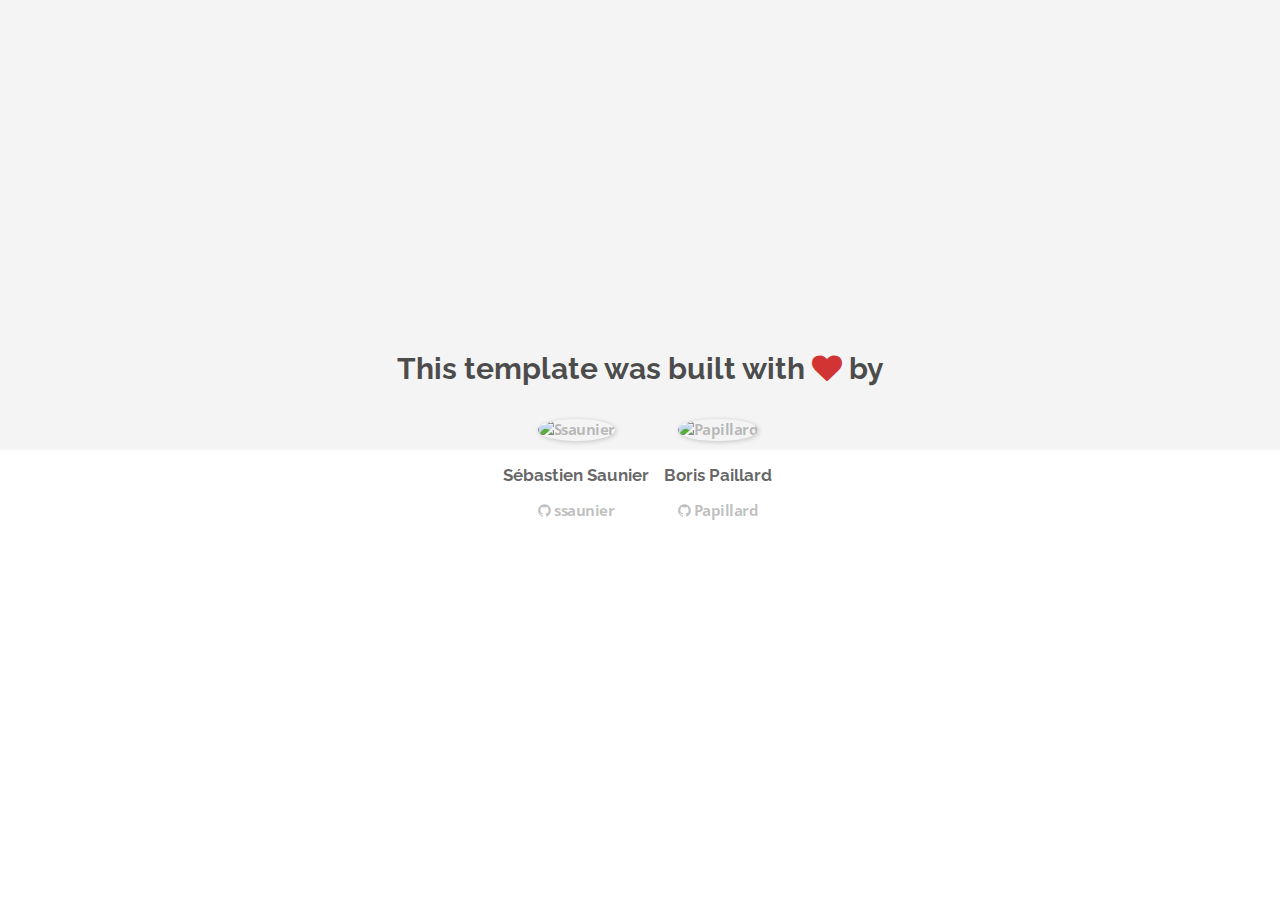
==== about.html @ 91a0fa73 "Automated commit at 2018-02-05 10:17:24 UTC by middleman-deploy 2.0.0-alpha" ====
<!doctype html>
<html>
  <head>
    <meta charset="utf-8">
    <meta http-equiv="x-ua-compatible" content="ie=edge">
    <meta name="viewport"
          content="width=device-width, initial-scale=1, shrink-to-fit=no">
    <!-- Use the title from a page's frontmatter if it has one -->
    <title>Le Wagon - Middleman - About</title>
    <link href="stylesheets/application-3c48b980.css" rel="stylesheet" />
    <script src="javascripts/application-93de88c9.js"></script>
    <link href="images/favicon-f15af148.png" rel="icon" type="image/png" />
  </head>
  <body>
    <div id="about">
  <div class="about-content">
    <h1>This template was built with <i class="fa fa-heart"></i> by</h1>
    <ul class="list-inline">
        <li>
<a href="https://kitt.lewagon.com/alumni/ssaunier" target="_blank">            <img src="https://kitt.lewagon.com/placeholder/users/ssaunier" class="img-circle" alt="Ssaunier" />
</a>          <h2>Sébastien Saunier</h2>
          <p>
<a href="https://github.com/ssaunier" target="_blank">              <i class="fa fa-github"></i> ssaunier
</a>          </p>
        </li>
        <li>
<a href="https://kitt.lewagon.com/alumni/Papillard" target="_blank">            <img src="https://kitt.lewagon.com/placeholder/users/Papillard" class="img-circle" alt="Papillard" />
</a>          <h2>Boris Paillard</h2>
          <p>
<a href="https://github.com/Papillard" target="_blank">              <i class="fa fa-github"></i> Papillard
</a>          </p>
        </li>
    </ul>
  </div>
</div>

  </body>
</html>
---- stylesheets/application-3c48b980.css ----
@import url("https://fonts.googleapis.com/css?family=Open+Sans:400,300,700|Raleway:400,100,300,700,500");/*!
 * Bootstrap v3.3.7 (http://getbootstrap.com)
 * Copyright 2011-2016 Twitter, Inc.
 * Licensed under MIT (https://github.com/twbs/bootstrap/blob/master/LICENSE)
 *//*! normalize.css v3.0.3 | MIT License | github.com/necolas/normalize.css */html{font-family:sans-serif;-ms-text-size-adjust:100%;-webkit-text-size-adjust:100%}body{margin:0}article,aside,details,figcaption,figure,footer,header,hgroup,main,menu,nav,section,summary{display:block}audio,canvas,progress,video{display:inline-block;vertical-align:baseline}audio:not([controls]){display:none;height:0}[hidden],template{display:none}a{background-color:transparent}a:active,a:hover{outline:0}abbr[title]{border-bottom:1px dotted}b,strong{font-weight:bold}dfn{font-style:italic}h1{font-size:2em;margin:0.67em 0}mark{background:#ff0;color:#000}small{font-size:80%}sub,sup{font-size:75%;line-height:0;position:relative;vertical-align:baseline}sup{top:-0.5em}sub{bottom:-0.25em}img{border:0}svg:not(:root){overflow:hidden}figure{margin:1em 40px}hr{-webkit-box-sizing:content-box;box-sizing:content-box;height:0}pre{overflow:auto}code,kbd,pre,samp{font-family:monospace, monospace;font-size:1em}button,input,optgroup,select,textarea{color:inherit;font:inherit;margin:0}button{overflow:visible}button,select{text-transform:none}button,html input[type="button"],input[type="reset"],input[type="submit"]{-webkit-appearance:button;cursor:pointer}button[disabled],html input[disabled]{cursor:default}button::-moz-focus-inner,input::-moz-focus-inner{border:0;padding:0}input{line-height:normal}input[type="checkbox"],input[type="radio"]{-webkit-box-sizing:border-box;box-sizing:border-box;padding:0}input[type="number"]::-webkit-inner-spin-button,input[type="number"]::-webkit-outer-spin-button{height:auto}input[type="search"]{-webkit-appearance:textfield;-webkit-box-sizing:content-box;box-sizing:content-box}input[type="search"]::-webkit-search-cancel-button,input[type="search"]::-webkit-search-decoration{-webkit-appearance:none}fieldset{border:1px solid #c0c0c0;margin:0 2px;padding:0.35em 0.625em 0.75em}legend{border:0;padding:0}textarea{overflow:auto}optgroup{font-weight:bold}table{border-collapse:collapse;border-spacing:0}td,th{padding:0}/*! Source: https://github.com/h5bp/html5-boilerplate/blob/master/src/css/main.css */@media print{*,*:before,*:after{background:transparent !important;color:#000 !important;-webkit-box-shadow:none !important;box-shadow:none !important;text-shadow:none !important}a,a:visited{text-decoration:underline}a[href]:after{content:" (" attr(href) ")"}abbr[title]:after{content:" (" attr(title) ")"}a[href^="#"]:after,a[href^="javascript:"]:after{content:""}pre,blockquote{border:1px solid #999;page-break-inside:avoid}thead{display:table-header-group}tr,img{page-break-inside:avoid}img{max-width:100% !important}p,h2,h3{orphans:3;widows:3}h2,h3{page-break-after:avoid}.navbar{display:none}.btn>.caret,.dropup>.btn>.caret{border-top-color:#000 !important}.label{border:1px solid #000}.table{border-collapse:collapse !important}.table td,.table th{background-color:#fff !important}.table-bordered th,.table-bordered td{border:1px solid #ddd !important}}@font-face{font-family:'Glyphicons Halflings';src:url("../assets/bootstrap/glyphicons-halflings-regular-86b6f62b.eot");src:url("../assets/bootstrap/glyphicons-halflings-regular-86b6f62b.eot?#iefix") format("embedded-opentype"),url("../assets/bootstrap/glyphicons-halflings-regular-ca35b697.woff2") format("woff2"),url("../assets/bootstrap/glyphicons-halflings-regular-278e49a8.woff") format("woff"),url("../assets/bootstrap/glyphicons-halflings-regular-44bc1850.ttf") format("truetype"),url("../assets/bootstrap/glyphicons-halflings-regular-de51a849.svg#glyphicons_halflingsregular") format("svg")}.glyphicon{position:relative;top:1px;display:inline-block;font-family:'Glyphicons Halflings';font-style:normal;font-weight:normal;line-height:1;-webkit-font-smoothing:antialiased;-moz-osx-font-smoothing:grayscale}.glyphicon-asterisk:before{content:"\002a"}.glyphicon-plus:before{content:"\002b"}.glyphicon-euro:before,.glyphicon-eur:before{content:"\20ac"}.glyphicon-minus:before{content:"\2212"}.glyphicon-cloud:before{content:"\2601"}.glyphicon-envelope:before{content:"\2709"}.glyphicon-pencil:before{content:"\270f"}.glyphicon-glass:before{content:"\e001"}.glyphicon-music:before{content:"\e002"}.glyphicon-search:before{content:"\e003"}.glyphicon-heart:before{content:"\e005"}.glyphicon-star:before{content:"\e006"}.glyphicon-star-empty:before{content:"\e007"}.glyphicon-user:before{content:"\e008"}.glyphicon-film:before{content:"\e009"}.glyphicon-th-large:before{content:"\e010"}.glyphicon-th:before{content:"\e011"}.glyphicon-th-list:before{content:"\e012"}.glyphicon-ok:before{content:"\e013"}.glyphicon-remove:before{content:"\e014"}.glyphicon-zoom-in:before{content:"\e015"}.glyphicon-zoom-out:before{content:"\e016"}.glyphicon-off:before{content:"\e017"}.glyphicon-signal:before{content:"\e018"}.glyphicon-cog:before{content:"\e019"}.glyphicon-trash:before{content:"\e020"}.glyphicon-home:before{content:"\e021"}.glyphicon-file:before{content:"\e022"}.glyphicon-time:before{content:"\e023"}.glyphicon-road:before{content:"\e024"}.glyphicon-download-alt:before{content:"\e025"}.glyphicon-download:before{content:"\e026"}.glyphicon-upload:before{content:"\e027"}.glyphicon-inbox:before{content:"\e028"}.glyphicon-play-circle:before{content:"\e029"}.glyphicon-repeat:before{content:"\e030"}.glyphicon-refresh:before{content:"\e031"}.glyphicon-list-alt:before{content:"\e032"}.glyphicon-lock:before{content:"\e033"}.glyphicon-flag:before{content:"\e034"}.glyphicon-headphones:before{content:"\e035"}.glyphicon-volume-off:before{content:"\e036"}.glyphicon-volume-down:before{content:"\e037"}.glyphicon-volume-up:before{content:"\e038"}.glyphicon-qrcode:before{content:"\e039"}.glyphicon-barcode:before{content:"\e040"}.glyphicon-tag:before{content:"\e041"}.glyphicon-tags:before{content:"\e042"}.glyphicon-book:before{content:"\e043"}.glyphicon-bookmark:before{content:"\e044"}.glyphicon-print:before{content:"\e045"}.glyphicon-camera:before{content:"\e046"}.glyphicon-font:before{content:"\e047"}.glyphicon-bold:before{content:"\e048"}.glyphicon-italic:before{content:"\e049"}.glyphicon-text-height:before{content:"\e050"}.glyphicon-text-width:before{content:"\e051"}.glyphicon-align-left:before{content:"\e052"}.glyphicon-align-center:before{content:"\e053"}.glyphicon-align-right:before{content:"\e054"}.glyphicon-align-justify:before{content:"\e055"}.glyphicon-list:before{content:"\e056"}.glyphicon-indent-left:before{content:"\e057"}.glyphicon-indent-right:before{content:"\e058"}.glyphicon-facetime-video:before{content:"\e059"}.glyphicon-picture:before{content:"\e060"}.glyphicon-map-marker:before{content:"\e062"}.glyphicon-adjust:before{content:"\e063"}.glyphicon-tint:before{content:"\e064"}.glyphicon-edit:before{content:"\e065"}.glyphicon-share:before{content:"\e066"}.glyphicon-check:before{content:"\e067"}.glyphicon-move:before{content:"\e068"}.glyphicon-step-backward:before{content:"\e069"}.glyphicon-fast-backward:before{content:"\e070"}.glyphicon-backward:before{content:"\e071"}.glyphicon-play:before{content:"\e072"}.glyphicon-pause:before{content:"\e073"}.glyphicon-stop:before{content:"\e074"}.glyphicon-forward:before{content:"\e075"}.glyphicon-fast-forward:before{content:"\e076"}.glyphicon-step-forward:before{content:"\e077"}.glyphicon-eject:before{content:"\e078"}.glyphicon-chevron-left:before{content:"\e079"}.glyphicon-chevron-right:before{content:"\e080"}.glyphicon-plus-sign:before{content:"\e081"}.glyphicon-minus-sign:before{content:"\e082"}.glyphicon-remove-sign:before{content:"\e083"}.glyphicon-ok-sign:before{content:"\e084"}.glyphicon-question-sign:before{content:"\e085"}.glyphicon-info-sign:before{content:"\e086"}.glyphicon-screenshot:before{content:"\e087"}.glyphicon-remove-circle:before{content:"\e088"}.glyphicon-ok-circle:before{content:"\e089"}.glyphicon-ban-circle:before{content:"\e090"}.glyphicon-arrow-left:before{content:"\e091"}.glyphicon-arrow-right:before{content:"\e092"}.glyphicon-arrow-up:before{content:"\e093"}.glyphicon-arrow-down:before{content:"\e094"}.glyphicon-share-alt:before{content:"\e095"}.glyphicon-resize-full:before{content:"\e096"}.glyphicon-resize-small:before{content:"\e097"}.glyphicon-exclamation-sign:before{content:"\e101"}.glyphicon-gift:before{content:"\e102"}.glyphicon-leaf:before{content:"\e103"}.glyphicon-fire:before{content:"\e104"}.glyphicon-eye-open:before{content:"\e105"}.glyphicon-eye-close:before{content:"\e106"}.glyphicon-warning-sign:before{content:"\e107"}.glyphicon-plane:before{content:"\e108"}.glyphicon-calendar:before{content:"\e109"}.glyphicon-random:before{content:"\e110"}.glyphicon-comment:before{content:"\e111"}.glyphicon-magnet:before{content:"\e112"}.glyphicon-chevron-up:before{content:"\e113"}.glyphicon-chevron-down:before{content:"\e114"}.glyphicon-retweet:before{content:"\e115"}.glyphicon-shopping-cart:before{content:"\e116"}.glyphicon-folder-close:before{content:"\e117"}.glyphicon-folder-open:before{content:"\e118"}.glyphicon-resize-vertical:before{content:"\e119"}.glyphicon-resize-horizontal:before{content:"\e120"}.glyphicon-hdd:before{content:"\e121"}.glyphicon-bullhorn:before{content:"\e122"}.glyphicon-bell:before{content:"\e123"}.glyphicon-certificate:before{content:"\e124"}.glyphicon-thumbs-up:before{content:"\e125"}.glyphicon-thumbs-down:before{content:"\e126"}.glyphicon-hand-right:before{content:"\e127"}.glyphicon-hand-left:before{content:"\e128"}.glyphicon-hand-up:before{content:"\e129"}.glyphicon-hand-down:before{content:"\e130"}.glyphicon-circle-arrow-right:before{content:"\e131"}.glyphicon-circle-arrow-left:before{content:"\e132"}.glyphicon-circle-arrow-up:before{content:"\e133"}.glyphicon-circle-arrow-down:before{content:"\e134"}.glyphicon-globe:before{content:"\e135"}.glyphicon-wrench:before{content:"\e136"}.glyphicon-tasks:before{content:"\e137"}.glyphicon-filter:before{content:"\e138"}.glyphicon-briefcase:before{content:"\e139"}.glyphicon-fullscreen:before{content:"\e140"}.glyphicon-dashboard:before{content:"\e141"}.glyphicon-paperclip:before{content:"\e142"}.glyphicon-heart-empty:before{content:"\e143"}.glyphicon-link:before{content:"\e144"}.glyphicon-phone:before{content:"\e145"}.glyphicon-pushpin:before{content:"\e146"}.glyphicon-usd:before{content:"\e148"}.glyphicon-gbp:before{content:"\e149"}.glyphicon-sort:before{content:"\e150"}.glyphicon-sort-by-alphabet:before{content:"\e151"}.glyphicon-sort-by-alphabet-alt:before{content:"\e152"}.glyphicon-sort-by-order:before{content:"\e153"}.glyphicon-sort-by-order-alt:before{content:"\e154"}.glyphicon-sort-by-attributes:before{content:"\e155"}.glyphicon-sort-by-attributes-alt:before{content:"\e156"}.glyphicon-unchecked:before{content:"\e157"}.glyphicon-expand:before{content:"\e158"}.glyphicon-collapse-down:before{content:"\e159"}.glyphicon-collapse-up:before{content:"\e160"}.glyphicon-log-in:before{content:"\e161"}.glyphicon-flash:before{content:"\e162"}.glyphicon-log-out:before{content:"\e163"}.glyphicon-new-window:before{content:"\e164"}.glyphicon-record:before{content:"\e165"}.glyphicon-save:before{content:"\e166"}.glyphicon-open:before{content:"\e167"}.glyphicon-saved:before{content:"\e168"}.glyphicon-import:before{content:"\e169"}.glyphicon-export:before{content:"\e170"}.glyphicon-send:before{content:"\e171"}.glyphicon-floppy-disk:before{content:"\e172"}.glyphicon-floppy-saved:before{content:"\e173"}.glyphicon-floppy-remove:before{content:"\e174"}.glyphicon-floppy-save:before{content:"\e175"}.glyphicon-floppy-open:before{content:"\e176"}.glyphicon-credit-card:before{content:"\e177"}.glyphicon-transfer:before{content:"\e178"}.glyphicon-cutlery:before{content:"\e179"}.glyphicon-header:before{content:"\e180"}.glyphicon-compressed:before{content:"\e181"}.glyphicon-earphone:before{content:"\e182"}.glyphicon-phone-alt:before{content:"\e183"}.glyphicon-tower:before{content:"\e184"}.glyphicon-stats:before{content:"\e185"}.glyphicon-sd-video:before{content:"\e186"}.glyphicon-hd-video:before{content:"\e187"}.glyphicon-subtitles:before{content:"\e188"}.glyphicon-sound-stereo:before{content:"\e189"}.glyphicon-sound-dolby:before{content:"\e190"}.glyphicon-sound-5-1:before{content:"\e191"}.glyphicon-sound-6-1:before{content:"\e192"}.glyphicon-sound-7-1:before{content:"\e193"}.glyphicon-copyright-mark:before{content:"\e194"}.glyphicon-registration-mark:before{content:"\e195"}.glyphicon-cloud-download:before{content:"\e197"}.glyphicon-cloud-upload:before{content:"\e198"}.glyphicon-tree-conifer:before{content:"\e199"}.glyphicon-tree-deciduous:before{content:"\e200"}.glyphicon-cd:before{content:"\e201"}.glyphicon-save-file:before{content:"\e202"}.glyphicon-open-file:before{content:"\e203"}.glyphicon-level-up:before{content:"\e204"}.glyphicon-copy:before{content:"\e205"}.glyphicon-paste:before{content:"\e206"}.glyphicon-alert:before{content:"\e209"}.glyphicon-equalizer:before{content:"\e210"}.glyphicon-king:before{content:"\e211"}.glyphicon-queen:before{content:"\e212"}.glyphicon-pawn:before{content:"\e213"}.glyphicon-bishop:before{content:"\e214"}.glyphicon-knight:before{content:"\e215"}.glyphicon-baby-formula:before{content:"\e216"}.glyphicon-tent:before{content:"\26fa"}.glyphicon-blackboard:before{content:"\e218"}.glyphicon-bed:before{content:"\e219"}.glyphicon-apple:before{content:"\f8ff"}.glyphicon-erase:before{content:"\e221"}.glyphicon-hourglass:before{content:"\231b"}.glyphicon-lamp:before{content:"\e223"}.glyphicon-duplicate:before{content:"\e224"}.glyphicon-piggy-bank:before{content:"\e225"}.glyphicon-scissors:before{content:"\e226"}.glyphicon-bitcoin:before{content:"\e227"}.glyphicon-btc:before{content:"\e227"}.glyphicon-xbt:before{content:"\e227"}.glyphicon-yen:before{content:"\00a5"}.glyphicon-jpy:before{content:"\00a5"}.glyphicon-ruble:before{content:"\20bd"}.glyphicon-rub:before{content:"\20bd"}.glyphicon-scale:before{content:"\e230"}.glyphicon-ice-lolly:before{content:"\e231"}.glyphicon-ice-lolly-tasted:before{content:"\e232"}.glyphicon-education:before{content:"\e233"}.glyphicon-option-horizontal:before{content:"\e234"}.glyphicon-option-vertical:before{content:"\e235"}.glyphicon-menu-hamburger:before{content:"\e236"}.glyphicon-modal-window:before{content:"\e237"}.glyphicon-oil:before{content:"\e238"}.glyphicon-grain:before{content:"\e239"}.glyphicon-sunglasses:before{content:"\e240"}.glyphicon-text-size:before{content:"\e241"}.glyphicon-text-color:before{content:"\e242"}.glyphicon-text-background:before{content:"\e243"}.glyphicon-object-align-top:before{content:"\e244"}.glyphicon-object-align-bottom:before{content:"\e245"}.glyphicon-object-align-horizontal:before{content:"\e246"}.glyphicon-object-align-left:before{content:"\e247"}.glyphicon-object-align-vertical:before{content:"\e248"}.glyphicon-object-align-right:before{content:"\e249"}.glyphicon-triangle-right:before{content:"\e250"}.glyphicon-triangle-left:before{content:"\e251"}.glyphicon-triangle-bottom:before{content:"\e252"}.glyphicon-triangle-top:before{content:"\e253"}.glyphicon-console:before{content:"\e254"}.glyphicon-superscript:before{content:"\e255"}.glyphicon-subscript:before{content:"\e256"}.glyphicon-menu-left:before{content:"\e257"}.glyphicon-menu-right:before{content:"\e258"}.glyphicon-menu-down:before{content:"\e259"}.glyphicon-menu-up:before{content:"\e260"}*{-webkit-box-sizing:border-box;box-sizing:border-box}*:before,*:after{-webkit-box-sizing:border-box;box-sizing:border-box}html{font-size:10px;-webkit-tap-highlight-color:transparent}body{font-family:"Open Sans", "Helvetica", "sans-serif";font-size:18px;line-height:1.42857143;color:#333333;background-color:#F4F4F4}input,button,select,textarea{font-family:inherit;font-size:inherit;line-height:inherit}a{color:#469AE0;text-decoration:none}a:hover,a:focus{color:#1f74ba;text-decoration:underline}a:focus{outline:5px auto -webkit-focus-ring-color;outline-offset:-2px}figure{margin:0}img{vertical-align:middle}.img-responsive{display:block;max-width:100%;height:auto}.img-rounded{border-radius:2px}.img-thumbnail{padding:4px;line-height:1.42857143;background-color:#F4F4F4;border:1px solid #ddd;border-radius:2px;-webkit-transition:all 0.2s ease-in-out;transition:all 0.2s ease-in-out;display:inline-block;max-width:100%;height:auto}.img-circle{border-radius:50%}hr{margin-top:25px;margin-bottom:25px;border:0;border-top:1px solid #eeeeee}.sr-only{position:absolute;width:1px;height:1px;margin:-1px;padding:0;overflow:hidden;clip:rect(0, 0, 0, 0);border:0}.sr-only-focusable:active,.sr-only-focusable:focus{position:static;width:auto;height:auto;margin:0;overflow:visible;clip:auto}[role="button"]{cursor:pointer}h1,h2,h3,h4,h5,h6,.h1,.h2,.h3,.h4,.h5,.h6{font-family:"Raleway", "Helvetica", "sans-serif";font-weight:500;line-height:1.1;color:inherit}h1 small,h1 .small,h2 small,h2 .small,h3 small,h3 .small,h4 small,h4 .small,h5 small,h5 .small,h6 small,h6 .small,.h1 small,.h1 .small,.h2 small,.h2 .small,.h3 small,.h3 .small,.h4 small,.h4 .small,.h5 small,.h5 .small,.h6 small,.h6 .small{font-weight:normal;line-height:1;color:#777777}h1,.h1,h2,.h2,h3,.h3{margin-top:25px;margin-bottom:12.5px}h1 small,h1 .small,.h1 small,.h1 .small,h2 small,h2 .small,.h2 small,.h2 .small,h3 small,h3 .small,.h3 small,.h3 .small{font-size:65%}h4,.h4,h5,.h5,h6,.h6{margin-top:12.5px;margin-bottom:12.5px}h4 small,h4 .small,.h4 small,.h4 .small,h5 small,h5 .small,.h5 small,.h5 .small,h6 small,h6 .small,.h6 small,.h6 .small{font-size:75%}h1,.h1{font-size:46px}h2,.h2{font-size:38px}h3,.h3{font-size:31px}h4,.h4{font-size:23px}h5,.h5{font-size:18px}h6,.h6{font-size:16px}p{margin:0 0 12.5px}.lead{margin-bottom:25px;font-size:20px;font-weight:300;line-height:1.4}@media (min-width: 768px){.lead{font-size:27px}}small,.small{font-size:88%}mark,.mark{background-color:#fcf8e3;padding:.2em}.text-left{text-align:left}.text-right{text-align:right}.text-center{text-align:center}.text-justify{text-align:justify}.text-nowrap{white-space:nowrap}.text-lowercase{text-transform:lowercase}.text-uppercase,.initialism{text-transform:uppercase}.text-capitalize{text-transform:capitalize}.text-muted{color:#777777}.text-primary{color:#469AE0}a.text-primary:hover,a.text-primary:focus{color:#2381d0}.text-success{color:#3c763d}a.text-success:hover,a.text-success:focus{color:#2b542c}.text-info{color:#31708f}a.text-info:hover,a.text-info:focus{color:#245269}.text-warning{color:#8a6d3b}a.text-warning:hover,a.text-warning:focus{color:#66512c}.text-danger{color:#a94442}a.text-danger:hover,a.text-danger:focus{color:#843534}.bg-primary{color:#fff}.bg-primary{background-color:#469AE0}a.bg-primary:hover,a.bg-primary:focus{background-color:#2381d0}.bg-success{background-color:#dff0d8}a.bg-success:hover,a.bg-success:focus{background-color:#c1e2b3}.bg-info{background-color:#d9edf7}a.bg-info:hover,a.bg-info:focus{background-color:#afd9ee}.bg-warning{background-color:#fcf8e3}a.bg-warning:hover,a.bg-warning:focus{background-color:#f7ecb5}.bg-danger{background-color:#f2dede}a.bg-danger:hover,a.bg-danger:focus{background-color:#e4b9b9}.page-header{padding-bottom:11.5px;margin:50px 0 25px;border-bottom:1px solid #eeeeee}ul,ol{margin-top:0;margin-bottom:12.5px}ul ul,ul ol,ol ul,ol ol{margin-bottom:0}.list-unstyled{padding-left:0;list-style:none}.list-inline{padding-left:0;list-style:none;margin-left:-5px}.list-inline>li{display:inline-block;padding-left:5px;padding-right:5px}dl{margin-top:0;margin-bottom:25px}dt,dd{line-height:1.42857143}dt{font-weight:bold}dd{margin-left:0}.dl-horizontal dd:before,.dl-horizontal dd:after{content:" ";display:table}.dl-horizontal dd:after{clear:both}@media (min-width: 768px){.dl-horizontal dt{float:left;width:160px;clear:left;text-align:right;overflow:hidden;text-overflow:ellipsis;white-space:nowrap}.dl-horizontal dd{margin-left:180px}}abbr[title],abbr[data-original-title]{cursor:help;border-bottom:1px dotted #777777}.initialism{font-size:90%}blockquote{padding:12.5px 25px;margin:0 0 25px;font-size:22.5px;border-left:5px solid #eeeeee}blockquote p:last-child,blockquote ul:last-child,blockquote ol:last-child{margin-bottom:0}blockquote footer,blockquote small,blockquote .small{display:block;font-size:80%;line-height:1.42857143;color:#777777}blockquote footer:before,blockquote small:before,blockquote .small:before{content:'\2014 \00A0'}.blockquote-reverse,blockquote.pull-right{padding-right:15px;padding-left:0;border-right:5px solid #eeeeee;border-left:0;text-align:right}.blockquote-reverse footer:before,.blockquote-reverse small:before,.blockquote-reverse .small:before,blockquote.pull-right footer:before,blockquote.pull-right small:before,blockquote.pull-right .small:before{content:''}.blockquote-reverse footer:after,.blockquote-reverse small:after,.blockquote-reverse .small:after,blockquote.pull-right footer:after,blockquote.pull-right small:after,blockquote.pull-right .small:after{content:'\00A0 \2014'}address{margin-bottom:25px;font-style:normal;line-height:1.42857143}code,kbd,pre,samp{font-family:Menlo, Monaco, Consolas, "Courier New", monospace}code{padding:2px 4px;font-size:90%;color:#c7254e;background-color:#f9f2f4;border-radius:2px}kbd{padding:2px 4px;font-size:90%;color:#fff;background-color:#333;border-radius:2px;-webkit-box-shadow:inset 0 -1px 0 rgba(0,0,0,0.25);box-shadow:inset 0 -1px 0 rgba(0,0,0,0.25)}kbd kbd{padding:0;font-size:100%;font-weight:bold;-webkit-box-shadow:none;box-shadow:none}pre{display:block;padding:12px;margin:0 0 12.5px;font-size:17px;line-height:1.42857143;word-break:break-all;word-wrap:break-word;color:#333333;background-color:#f5f5f5;border:1px solid #ccc;border-radius:2px}pre code{padding:0;font-size:inherit;color:inherit;white-space:pre-wrap;background-color:transparent;border-radius:0}.pre-scrollable{max-height:340px;overflow-y:scroll}.container{margin-right:auto;margin-left:auto;padding-left:15px;padding-right:15px}.container:before,.container:after{content:" ";display:table}.container:after{clear:both}@media (min-width: 768px){.container{width:750px}}@media (min-width: 992px){.container{width:970px}}@media (min-width: 1200px){.container{width:1170px}}.container-fluid{margin-right:auto;margin-left:auto;padding-left:15px;padding-right:15px}.container-fluid:before,.container-fluid:after{content:" ";display:table}.container-fluid:after{clear:both}.row{margin-left:-15px;margin-right:-15px}.row:before,.row:after{content:" ";display:table}.row:after{clear:both}.col-xs-1,.col-sm-1,.col-md-1,.col-lg-1,.col-xs-2,.col-sm-2,.col-md-2,.col-lg-2,.col-xs-3,.col-sm-3,.col-md-3,.col-lg-3,.col-xs-4,.col-sm-4,.col-md-4,.col-lg-4,.col-xs-5,.col-sm-5,.col-md-5,.col-lg-5,.col-xs-6,.col-sm-6,.col-md-6,.col-lg-6,.col-xs-7,.col-sm-7,.col-md-7,.col-lg-7,.col-xs-8,.col-sm-8,.col-md-8,.col-lg-8,.col-xs-9,.col-sm-9,.col-md-9,.col-lg-9,.col-xs-10,.col-sm-10,.col-md-10,.col-lg-10,.col-xs-11,.col-sm-11,.col-md-11,.col-lg-11,.col-xs-12,.col-sm-12,.col-md-12,.col-lg-12{position:relative;min-height:1px;padding-left:15px;padding-right:15px}.col-xs-1,.col-xs-2,.col-xs-3,.col-xs-4,.col-xs-5,.col-xs-6,.col-xs-7,.col-xs-8,.col-xs-9,.col-xs-10,.col-xs-11,.col-xs-12{float:left}.col-xs-1{width:8.33333333%}.col-xs-2{width:16.66666667%}.col-xs-3{width:25%}.col-xs-4{width:33.33333333%}.col-xs-5{width:41.66666667%}.col-xs-6{width:50%}.col-xs-7{width:58.33333333%}.col-xs-8{width:66.66666667%}.col-xs-9{width:75%}.col-xs-10{width:83.33333333%}.col-xs-11{width:91.66666667%}.col-xs-12{width:100%}.col-xs-pull-0{right:auto}.col-xs-pull-1{right:8.33333333%}.col-xs-pull-2{right:16.66666667%}.col-xs-pull-3{right:25%}.col-xs-pull-4{right:33.33333333%}.col-xs-pull-5{right:41.66666667%}.col-xs-pull-6{right:50%}.col-xs-pull-7{right:58.33333333%}.col-xs-pull-8{right:66.66666667%}.col-xs-pull-9{right:75%}.col-xs-pull-10{right:83.33333333%}.col-xs-pull-11{right:91.66666667%}.col-xs-pull-12{right:100%}.col-xs-push-0{left:auto}.col-xs-push-1{left:8.33333333%}.col-xs-push-2{left:16.66666667%}.col-xs-push-3{left:25%}.col-xs-push-4{left:33.33333333%}.col-xs-push-5{left:41.66666667%}.col-xs-push-6{left:50%}.col-xs-push-7{left:58.33333333%}.col-xs-push-8{left:66.66666667%}.col-xs-push-9{left:75%}.col-xs-push-10{left:83.33333333%}.col-xs-push-11{left:91.66666667%}.col-xs-push-12{left:100%}.col-xs-offset-0{margin-left:0%}.col-xs-offset-1{margin-left:8.33333333%}.col-xs-offset-2{margin-left:16.66666667%}.col-xs-offset-3{margin-left:25%}.col-xs-offset-4{margin-left:33.33333333%}.col-xs-offset-5{margin-left:41.66666667%}.col-xs-offset-6{margin-left:50%}.col-xs-offset-7{margin-left:58.33333333%}.col-xs-offset-8{margin-left:66.66666667%}.col-xs-offset-9{margin-left:75%}.col-xs-offset-10{margin-left:83.33333333%}.col-xs-offset-11{margin-left:91.66666667%}.col-xs-offset-12{margin-left:100%}@media (min-width: 768px){.col-sm-1,.col-sm-2,.col-sm-3,.col-sm-4,.col-sm-5,.col-sm-6,.col-sm-7,.col-sm-8,.col-sm-9,.col-sm-10,.col-sm-11,.col-sm-12{float:left}.col-sm-1{width:8.33333333%}.col-sm-2{width:16.66666667%}.col-sm-3{width:25%}.col-sm-4{width:33.33333333%}.col-sm-5{width:41.66666667%}.col-sm-6{width:50%}.col-sm-7{width:58.33333333%}.col-sm-8{width:66.66666667%}.col-sm-9{width:75%}.col-sm-10{width:83.33333333%}.col-sm-11{width:91.66666667%}.col-sm-12{width:100%}.col-sm-pull-0{right:auto}.col-sm-pull-1{right:8.33333333%}.col-sm-pull-2{right:16.66666667%}.col-sm-pull-3{right:25%}.col-sm-pull-4{right:33.33333333%}.col-sm-pull-5{right:41.66666667%}.col-sm-pull-6{right:50%}.col-sm-pull-7{right:58.33333333%}.col-sm-pull-8{right:66.66666667%}.col-sm-pull-9{right:75%}.col-sm-pull-10{right:83.33333333%}.col-sm-pull-11{right:91.66666667%}.col-sm-pull-12{right:100%}.col-sm-push-0{left:auto}.col-sm-push-1{left:8.33333333%}.col-sm-push-2{left:16.66666667%}.col-sm-push-3{left:25%}.col-sm-push-4{left:33.33333333%}.col-sm-push-5{left:41.66666667%}.col-sm-push-6{left:50%}.col-sm-push-7{left:58.33333333%}.col-sm-push-8{left:66.66666667%}.col-sm-push-9{left:75%}.col-sm-push-10{left:83.33333333%}.col-sm-push-11{left:91.66666667%}.col-sm-push-12{left:100%}.col-sm-offset-0{margin-left:0%}.col-sm-offset-1{margin-left:8.33333333%}.col-sm-offset-2{margin-left:16.66666667%}.col-sm-offset-3{margin-left:25%}.col-sm-offset-4{margin-left:33.33333333%}.col-sm-offset-5{margin-left:41.66666667%}.col-sm-offset-6{margin-left:50%}.col-sm-offset-7{margin-left:58.33333333%}.col-sm-offset-8{margin-left:66.66666667%}.col-sm-offset-9{margin-left:75%}.col-sm-offset-10{margin-left:83.33333333%}.col-sm-offset-11{margin-left:91.66666667%}.col-sm-offset-12{margin-left:100%}}@media (min-width: 992px){.col-md-1,.col-md-2,.col-md-3,.col-md-4,.col-md-5,.col-md-6,.col-md-7,.col-md-8,.col-md-9,.col-md-10,.col-md-11,.col-md-12{float:left}.col-md-1{width:8.33333333%}.col-md-2{width:16.66666667%}.col-md-3{width:25%}.col-md-4{width:33.33333333%}.col-md-5{width:41.66666667%}.col-md-6{width:50%}.col-md-7{width:58.33333333%}.col-md-8{width:66.66666667%}.col-md-9{width:75%}.col-md-10{width:83.33333333%}.col-md-11{width:91.66666667%}.col-md-12{width:100%}.col-md-pull-0{right:auto}.col-md-pull-1{right:8.33333333%}.col-md-pull-2{right:16.66666667%}.col-md-pull-3{right:25%}.col-md-pull-4{right:33.33333333%}.col-md-pull-5{right:41.66666667%}.col-md-pull-6{right:50%}.col-md-pull-7{right:58.33333333%}.col-md-pull-8{right:66.66666667%}.col-md-pull-9{right:75%}.col-md-pull-10{right:83.33333333%}.col-md-pull-11{right:91.66666667%}.col-md-pull-12{right:100%}.col-md-push-0{left:auto}.col-md-push-1{left:8.33333333%}.col-md-push-2{left:16.66666667%}.col-md-push-3{left:25%}.col-md-push-4{left:33.33333333%}.col-md-push-5{left:41.66666667%}.col-md-push-6{left:50%}.col-md-push-7{left:58.33333333%}.col-md-push-8{left:66.66666667%}.col-md-push-9{left:75%}.col-md-push-10{left:83.33333333%}.col-md-push-11{left:91.66666667%}.col-md-push-12{left:100%}.col-md-offset-0{margin-left:0%}.col-md-offset-1{margin-left:8.33333333%}.col-md-offset-2{margin-left:16.66666667%}.col-md-offset-3{margin-left:25%}.col-md-offset-4{margin-left:33.33333333%}.col-md-offset-5{margin-left:41.66666667%}.col-md-offset-6{margin-left:50%}.col-md-offset-7{margin-left:58.33333333%}.col-md-offset-8{margin-left:66.66666667%}.col-md-offset-9{margin-left:75%}.col-md-offset-10{margin-left:83.33333333%}.col-md-offset-11{margin-left:91.66666667%}.col-md-offset-12{margin-left:100%}}@media (min-width: 1200px){.col-lg-1,.col-lg-2,.col-lg-3,.col-lg-4,.col-lg-5,.col-lg-6,.col-lg-7,.col-lg-8,.col-lg-9,.col-lg-10,.col-lg-11,.col-lg-12{float:left}.col-lg-1{width:8.33333333%}.col-lg-2{width:16.66666667%}.col-lg-3{width:25%}.col-lg-4{width:33.33333333%}.col-lg-5{width:41.66666667%}.col-lg-6{width:50%}.col-lg-7{width:58.33333333%}.col-lg-8{width:66.66666667%}.col-lg-9{width:75%}.col-lg-10{width:83.33333333%}.col-lg-11{width:91.66666667%}.col-lg-12{width:100%}.col-lg-pull-0{right:auto}.col-lg-pull-1{right:8.33333333%}.col-lg-pull-2{right:16.66666667%}.col-lg-pull-3{right:25%}.col-lg-pull-4{right:33.33333333%}.col-lg-pull-5{right:41.66666667%}.col-lg-pull-6{right:50%}.col-lg-pull-7{right:58.33333333%}.col-lg-pull-8{right:66.66666667%}.col-lg-pull-9{right:75%}.col-lg-pull-10{right:83.33333333%}.col-lg-pull-11{right:91.66666667%}.col-lg-pull-12{right:100%}.col-lg-push-0{left:auto}.col-lg-push-1{left:8.33333333%}.col-lg-push-2{left:16.66666667%}.col-lg-push-3{left:25%}.col-lg-push-4{left:33.33333333%}.col-lg-push-5{left:41.66666667%}.col-lg-push-6{left:50%}.col-lg-push-7{left:58.33333333%}.col-lg-push-8{left:66.66666667%}.col-lg-push-9{left:75%}.col-lg-push-10{left:83.33333333%}.col-lg-push-11{left:91.66666667%}.col-lg-push-12{left:100%}.col-lg-offset-0{margin-left:0%}.col-lg-offset-1{margin-left:8.33333333%}.col-lg-offset-2{margin-left:16.66666667%}.col-lg-offset-3{margin-left:25%}.col-lg-offset-4{margin-left:33.33333333%}.col-lg-offset-5{margin-left:41.66666667%}.col-lg-offset-6{margin-left:50%}.col-lg-offset-7{margin-left:58.33333333%}.col-lg-offset-8{margin-left:66.66666667%}.col-lg-offset-9{margin-left:75%}.col-lg-offset-10{margin-left:83.33333333%}.col-lg-offset-11{margin-left:91.66666667%}.col-lg-offset-12{margin-left:100%}}table{background-color:transparent}caption{padding-top:8px;padding-bottom:8px;color:#777777;text-align:left}th{text-align:left}.table{width:100%;max-width:100%;margin-bottom:25px}.table>thead>tr>th,.table>thead>tr>td,.table>tbody>tr>th,.table>tbody>tr>td,.table>tfoot>tr>th,.table>tfoot>tr>td{padding:8px;line-height:1.42857143;vertical-align:top;border-top:1px solid #ddd}.table>thead>tr>th{vertical-align:bottom;border-bottom:2px solid #ddd}.table>caption+thead>tr:first-child>th,.table>caption+thead>tr:first-child>td,.table>colgroup+thead>tr:first-child>th,.table>colgroup+thead>tr:first-child>td,.table>thead:first-child>tr:first-child>th,.table>thead:first-child>tr:first-child>td{border-top:0}.table>tbody+tbody{border-top:2px solid #ddd}.table .table{background-color:#F4F4F4}.table-condensed>thead>tr>th,.table-condensed>thead>tr>td,.table-condensed>tbody>tr>th,.table-condensed>tbody>tr>td,.table-condensed>tfoot>tr>th,.table-condensed>tfoot>tr>td{padding:5px}.table-bordered{border:1px solid #ddd}.table-bordered>thead>tr>th,.table-bordered>thead>tr>td,.table-bordered>tbody>tr>th,.table-bordered>tbody>tr>td,.table-bordered>tfoot>tr>th,.table-bordered>tfoot>tr>td{border:1px solid #ddd}.table-bordered>thead>tr>th,.table-bordered>thead>tr>td{border-bottom-width:2px}.table-striped>tbody>tr:nth-of-type(odd){background-color:#f9f9f9}.table-hover>tbody>tr:hover{background-color:#f5f5f5}table col[class*="col-"]{position:static;float:none;display:table-column}table td[class*="col-"],table th[class*="col-"]{position:static;float:none;display:table-cell}.table>thead>tr>td.active,.table>thead>tr>th.active,.table>thead>tr.active>td,.table>thead>tr.active>th,.table>tbody>tr>td.active,.table>tbody>tr>th.active,.table>tbody>tr.active>td,.table>tbody>tr.active>th,.table>tfoot>tr>td.active,.table>tfoot>tr>th.active,.table>tfoot>tr.active>td,.table>tfoot>tr.active>th{background-color:#f5f5f5}.table-hover>tbody>tr>td.active:hover,.table-hover>tbody>tr>th.active:hover,.table-hover>tbody>tr.active:hover>td,.table-hover>tbody>tr:hover>.active,.table-hover>tbody>tr.active:hover>th{background-color:#e8e8e8}.table>thead>tr>td.success,.table>thead>tr>th.success,.table>thead>tr.success>td,.table>thead>tr.success>th,.table>tbody>tr>td.success,.table>tbody>tr>th.success,.table>tbody>tr.success>td,.table>tbody>tr.success>th,.table>tfoot>tr>td.success,.table>tfoot>tr>th.success,.table>tfoot>tr.success>td,.table>tfoot>tr.success>th{background-color:#dff0d8}.table-hover>tbody>tr>td.success:hover,.table-hover>tbody>tr>th.success:hover,.table-hover>tbody>tr.success:hover>td,.table-hover>tbody>tr:hover>.success,.table-hover>tbody>tr.success:hover>th{background-color:#d0e9c6}.table>thead>tr>td.info,.table>thead>tr>th.info,.table>thead>tr.info>td,.table>thead>tr.info>th,.table>tbody>tr>td.info,.table>tbody>tr>th.info,.table>tbody>tr.info>td,.table>tbody>tr.info>th,.table>tfoot>tr>td.info,.table>tfoot>tr>th.info,.table>tfoot>tr.info>td,.table>tfoot>tr.info>th{background-color:#d9edf7}.table-hover>tbody>tr>td.info:hover,.table-hover>tbody>tr>th.info:hover,.table-hover>tbody>tr.info:hover>td,.table-hover>tbody>tr:hover>.info,.table-hover>tbody>tr.info:hover>th{background-color:#c4e3f3}.table>thead>tr>td.warning,.table>thead>tr>th.warning,.table>thead>tr.warning>td,.table>thead>tr.warning>th,.table>tbody>tr>td.warning,.table>tbody>tr>th.warning,.table>tbody>tr.warning>td,.table>tbody>tr.warning>th,.table>tfoot>tr>td.warning,.table>tfoot>tr>th.warning,.table>tfoot>tr.warning>td,.table>tfoot>tr.warning>th{background-color:#fcf8e3}.table-hover>tbody>tr>td.warning:hover,.table-hover>tbody>tr>th.warning:hover,.table-hover>tbody>tr.warning:hover>td,.table-hover>tbody>tr:hover>.warning,.table-hover>tbody>tr.warning:hover>th{background-color:#faf2cc}.table>thead>tr>td.danger,.table>thead>tr>th.danger,.table>thead>tr.danger>td,.table>thead>tr.danger>th,.table>tbody>tr>td.danger,.table>tbody>tr>th.danger,.table>tbody>tr.danger>td,.table>tbody>tr.danger>th,.table>tfoot>tr>td.danger,.table>tfoot>tr>th.danger,.table>tfoot>tr.danger>td,.table>tfoot>tr.danger>th{background-color:#f2dede}.table-hover>tbody>tr>td.danger:hover,.table-hover>tbody>tr>th.danger:hover,.table-hover>tbody>tr.danger:hover>td,.table-hover>tbody>tr:hover>.danger,.table-hover>tbody>tr.danger:hover>th{background-color:#ebcccc}.table-responsive{overflow-x:auto;min-height:0.01%}@media screen and (max-width: 767px){.table-responsive{width:100%;margin-bottom:18.75px;overflow-y:hidden;-ms-overflow-style:-ms-autohiding-scrollbar;border:1px solid #ddd}.table-responsive>.table{margin-bottom:0}.table-responsive>.table>thead>tr>th,.table-responsive>.table>thead>tr>td,.table-responsive>.table>tbody>tr>th,.table-responsive>.table>tbody>tr>td,.table-responsive>.table>tfoot>tr>th,.table-responsive>.table>tfoot>tr>td{white-space:nowrap}.table-responsive>.table-bordered{border:0}.table-responsive>.table-bordered>thead>tr>th:first-child,.table-responsive>.table-bordered>thead>tr>td:first-child,.table-responsive>.table-bordered>tbody>tr>th:first-child,.table-responsive>.table-bordered>tbody>tr>td:first-child,.table-responsive>.table-bordered>tfoot>tr>th:first-child,.table-responsive>.table-bordered>tfoot>tr>td:first-child{border-left:0}.table-responsive>.table-bordered>thead>tr>th:last-child,.table-responsive>.table-bordered>thead>tr>td:last-child,.table-responsive>.table-bordered>tbody>tr>th:last-child,.table-responsive>.table-bordered>tbody>tr>td:last-child,.table-responsive>.table-bordered>tfoot>tr>th:last-child,.table-responsive>.table-bordered>tfoot>tr>td:last-child{border-right:0}.table-responsive>.table-bordered>tbody>tr:last-child>th,.table-responsive>.table-bordered>tbody>tr:last-child>td,.table-responsive>.table-bordered>tfoot>tr:last-child>th,.table-responsive>.table-bordered>tfoot>tr:last-child>td{border-bottom:0}}fieldset{padding:0;margin:0;border:0;min-width:0}legend{display:block;width:100%;padding:0;margin-bottom:25px;font-size:27px;line-height:inherit;color:#333333;border:0;border-bottom:1px solid #e5e5e5}label{display:inline-block;max-width:100%;margin-bottom:5px;font-weight:bold}input[type="search"]{-webkit-box-sizing:border-box;box-sizing:border-box}input[type="radio"],input[type="checkbox"]{margin:4px 0 0;margin-top:1px \9;line-height:normal}input[type="file"]{display:block}input[type="range"]{display:block;width:100%}select[multiple],select[size]{height:auto}input[type="file"]:focus,input[type="radio"]:focus,input[type="checkbox"]:focus{outline:5px auto -webkit-focus-ring-color;outline-offset:-2px}output{display:block;padding-top:7px;font-size:18px;line-height:1.42857143;color:#000000}.form-control{display:block;width:100%;height:39px;padding:6px 12px;font-size:18px;line-height:1.42857143;color:#000000;background-color:#fff;background-image:none;border:1px solid #ccc;border-radius:2px;-webkit-box-shadow:inset 0 1px 1px rgba(0,0,0,0.075);box-shadow:inset 0 1px 1px rgba(0,0,0,0.075);-webkit-transition:border-color ease-in-out 0.15s, box-shadow ease-in-out 0.15s;-webkit-transition:border-color ease-in-out 0.15s, -webkit-box-shadow ease-in-out 0.15s;transition:border-color ease-in-out 0.15s, -webkit-box-shadow ease-in-out 0.15s;transition:border-color ease-in-out 0.15s, box-shadow ease-in-out 0.15s;transition:border-color ease-in-out 0.15s, box-shadow ease-in-out 0.15s, -webkit-box-shadow ease-in-out 0.15s}.form-control:focus{border-color:#66afe9;outline:0;-webkit-box-shadow:inset 0 1px 1px rgba(0,0,0,0.075),0 0 8px rgba(102,175,233,0.6);box-shadow:inset 0 1px 1px rgba(0,0,0,0.075),0 0 8px rgba(102,175,233,0.6)}.form-control::-moz-placeholder{color:#999;opacity:1}.form-control:-ms-input-placeholder{color:#999}.form-control::-webkit-input-placeholder{color:#999}.form-control::-ms-expand{border:0;background-color:transparent}.form-control[disabled],.form-control[readonly],fieldset[disabled] .form-control{background-color:#eeeeee;opacity:1}.form-control[disabled],fieldset[disabled] .form-control{cursor:not-allowed}textarea.form-control{height:auto}input[type="search"]{-webkit-appearance:none}@media screen and (-webkit-min-device-pixel-ratio: 0){input[type="date"].form-control,input[type="time"].form-control,input[type="datetime-local"].form-control,input[type="month"].form-control{line-height:39px}input[type="date"].input-sm,.input-group-sm>input[type="date"].form-control,.input-group-sm>input[type="date"].input-group-addon,.input-group-sm>.input-group-btn>input[type="date"].btn,.input-group-sm input[type="date"],input[type="time"].input-sm,.input-group-sm>input[type="time"].form-control,.input-group-sm>input[type="time"].input-group-addon,.input-group-sm>.input-group-btn>input[type="time"].btn,.input-group-sm input[type="time"],input[type="datetime-local"].input-sm,.input-group-sm>input[type="datetime-local"].form-control,.input-group-sm>input[type="datetime-local"].input-group-addon,.input-group-sm>.input-group-btn>input[type="datetime-local"].btn,.input-group-sm input[type="datetime-local"],input[type="month"].input-sm,.input-group-sm>input[type="month"].form-control,.input-group-sm>input[type="month"].input-group-addon,.input-group-sm>.input-group-btn>input[type="month"].btn,.input-group-sm input[type="month"]{line-height:36px}input[type="date"].input-lg,.input-group-lg>input[type="date"].form-control,.input-group-lg>input[type="date"].input-group-addon,.input-group-lg>.input-group-btn>input[type="date"].btn,.input-group-lg input[type="date"],input[type="time"].input-lg,.input-group-lg>input[type="time"].form-control,.input-group-lg>input[type="time"].input-group-addon,.input-group-lg>.input-group-btn>input[type="time"].btn,.input-group-lg input[type="time"],input[type="datetime-local"].input-lg,.input-group-lg>input[type="datetime-local"].form-control,.input-group-lg>input[type="datetime-local"].input-group-addon,.input-group-lg>.input-group-btn>input[type="datetime-local"].btn,.input-group-lg input[type="datetime-local"],input[type="month"].input-lg,.input-group-lg>input[type="month"].form-control,.input-group-lg>input[type="month"].input-group-addon,.input-group-lg>.input-group-btn>input[type="month"].btn,.input-group-lg input[type="month"]{line-height:53px}}.form-group{margin-bottom:15px}.radio,.checkbox{position:relative;display:block;margin-top:10px;margin-bottom:10px}.radio label,.checkbox label{min-height:25px;padding-left:20px;margin-bottom:0;font-weight:normal;cursor:pointer}.radio input[type="radio"],.radio-inline input[type="radio"],.checkbox input[type="checkbox"],.checkbox-inline input[type="checkbox"]{position:absolute;margin-left:-20px;margin-top:4px \9}.radio+.radio,.checkbox+.checkbox{margin-top:-5px}.radio-inline,.checkbox-inline{position:relative;display:inline-block;padding-left:20px;margin-bottom:0;vertical-align:middle;font-weight:normal;cursor:pointer}.radio-inline+.radio-inline,.checkbox-inline+.checkbox-inline{margin-top:0;margin-left:10px}input[type="radio"][disabled],input[type="radio"].disabled,fieldset[disabled] input[type="radio"],input[type="checkbox"][disabled],input[type="checkbox"].disabled,fieldset[disabled] input[type="checkbox"]{cursor:not-allowed}.radio-inline.disabled,fieldset[disabled] .radio-inline,.checkbox-inline.disabled,fieldset[disabled] .checkbox-inline{cursor:not-allowed}.radio.disabled label,fieldset[disabled] .radio label,.checkbox.disabled label,fieldset[disabled] .checkbox label{cursor:not-allowed}.form-control-static{padding-top:7px;padding-bottom:7px;margin-bottom:0;min-height:43px}.form-control-static.input-lg,.input-group-lg>.form-control-static.form-control,.input-group-lg>.form-control-static.input-group-addon,.input-group-lg>.input-group-btn>.form-control-static.btn,.form-control-static.input-sm,.input-group-sm>.form-control-static.form-control,.input-group-sm>.form-control-static.input-group-addon,.input-group-sm>.input-group-btn>.form-control-static.btn{padding-left:0;padding-right:0}.input-sm,.input-group-sm>.form-control,.input-group-sm>.input-group-addon,.input-group-sm>.input-group-btn>.btn{height:36px;padding:5px 10px;font-size:16px;line-height:1.5;border-radius:2px}select.input-sm,.input-group-sm>select.form-control,.input-group-sm>select.input-group-addon,.input-group-sm>.input-group-btn>select.btn{height:36px;line-height:36px}textarea.input-sm,.input-group-sm>textarea.form-control,.input-group-sm>textarea.input-group-addon,.input-group-sm>.input-group-btn>textarea.btn,select[multiple].input-sm,.input-group-sm>select[multiple].form-control,.input-group-sm>select[multiple].input-group-addon,.input-group-sm>.input-group-btn>select[multiple].btn{height:auto}.form-group-sm .form-control{height:36px;padding:5px 10px;font-size:16px;line-height:1.5;border-radius:2px}.form-group-sm select.form-control{height:36px;line-height:36px}.form-group-sm textarea.form-control,.form-group-sm select[multiple].form-control{height:auto}.form-group-sm .form-control-static{height:36px;min-height:41px;padding:6px 10px;font-size:16px;line-height:1.5}.input-lg,.input-group-lg>.form-control,.input-group-lg>.input-group-addon,.input-group-lg>.input-group-btn>.btn{height:53px;padding:10px 16px;font-size:23px;line-height:1.3333333;border-radius:2px}select.input-lg,.input-group-lg>select.form-control,.input-group-lg>select.input-group-addon,.input-group-lg>.input-group-btn>select.btn{height:53px;line-height:53px}textarea.input-lg,.input-group-lg>textarea.form-control,.input-group-lg>textarea.input-group-addon,.input-group-lg>.input-group-btn>textarea.btn,select[multiple].input-lg,.input-group-lg>select[multiple].form-control,.input-group-lg>select[multiple].input-group-addon,.input-group-lg>.input-group-btn>select[multiple].btn{height:auto}.form-group-lg .form-control{height:53px;padding:10px 16px;font-size:23px;line-height:1.3333333;border-radius:2px}.form-group-lg select.form-control{height:53px;line-height:53px}.form-group-lg textarea.form-control,.form-group-lg select[multiple].form-control{height:auto}.form-group-lg .form-control-static{height:53px;min-height:48px;padding:11px 16px;font-size:23px;line-height:1.3333333}.has-feedback{position:relative}.has-feedback .form-control{padding-right:48.75px}.form-control-feedback{position:absolute;top:0;right:0;z-index:2;display:block;width:39px;height:39px;line-height:39px;text-align:center;pointer-events:none}.input-lg+.form-control-feedback,.input-group-lg>.form-control+.form-control-feedback,.input-group-lg>.input-group-addon+.form-control-feedback,.input-group-lg>.input-group-btn>.btn+.form-control-feedback,.input-group-lg+.form-control-feedback,.form-group-lg .form-control+.form-control-feedback{width:53px;height:53px;line-height:53px}.input-sm+.form-control-feedback,.input-group-sm>.form-control+.form-control-feedback,.input-group-sm>.input-group-addon+.form-control-feedback,.input-group-sm>.input-group-btn>.btn+.form-control-feedback,.input-group-sm+.form-control-feedback,.form-group-sm .form-control+.form-control-feedback{width:36px;height:36px;line-height:36px}.has-success .help-block,.has-success .control-label,.has-success .radio,.has-success .checkbox,.has-success .radio-inline,.has-success .checkbox-inline,.has-success.radio label,.has-success.checkbox label,.has-success.radio-inline label,.has-success.checkbox-inline label{color:#3c763d}.has-success .form-control{border-color:#3c763d;-webkit-box-shadow:inset 0 1px 1px rgba(0,0,0,0.075);box-shadow:inset 0 1px 1px rgba(0,0,0,0.075)}.has-success .form-control:focus{border-color:#2b542c;-webkit-box-shadow:inset 0 1px 1px rgba(0,0,0,0.075),0 0 6px #67b168;box-shadow:inset 0 1px 1px rgba(0,0,0,0.075),0 0 6px #67b168}.has-success .input-group-addon{color:#3c763d;border-color:#3c763d;background-color:#dff0d8}.has-success .form-control-feedback{color:#3c763d}.has-warning .help-block,.has-warning .control-label,.has-warning .radio,.has-warning .checkbox,.has-warning .radio-inline,.has-warning .checkbox-inline,.has-warning.radio label,.has-warning.checkbox label,.has-warning.radio-inline label,.has-warning.checkbox-inline label{color:#8a6d3b}.has-warning .form-control{border-color:#8a6d3b;-webkit-box-shadow:inset 0 1px 1px rgba(0,0,0,0.075);box-shadow:inset 0 1px 1px rgba(0,0,0,0.075)}.has-warning .form-control:focus{border-color:#66512c;-webkit-box-shadow:inset 0 1px 1px rgba(0,0,0,0.075),0 0 6px #c0a16b;box-shadow:inset 0 1px 1px rgba(0,0,0,0.075),0 0 6px #c0a16b}.has-warning .input-group-addon{color:#8a6d3b;border-color:#8a6d3b;background-color:#fcf8e3}.has-warning .form-control-feedback{color:#8a6d3b}.has-error .help-block,.has-error .control-label,.has-error .radio,.has-error .checkbox,.has-error .radio-inline,.has-error .checkbox-inline,.has-error.radio label,.has-error.checkbox label,.has-error.radio-inline label,.has-error.checkbox-inline label{color:#a94442}.has-error .form-control{border-color:#a94442;-webkit-box-shadow:inset 0 1px 1px rgba(0,0,0,0.075);box-shadow:inset 0 1px 1px rgba(0,0,0,0.075)}.has-error .form-control:focus{border-color:#843534;-webkit-box-shadow:inset 0 1px 1px rgba(0,0,0,0.075),0 0 6px #ce8483;box-shadow:inset 0 1px 1px rgba(0,0,0,0.075),0 0 6px #ce8483}.has-error .input-group-addon{color:#a94442;border-color:#a94442;background-color:#f2dede}.has-error .form-control-feedback{color:#a94442}.has-feedback label ~ .form-control-feedback{top:30px}.has-feedback label.sr-only ~ .form-control-feedback{top:0}.help-block{display:block;margin-top:5px;margin-bottom:10px;color:#737373}@media (min-width: 768px){.form-inline .form-group{display:inline-block;margin-bottom:0;vertical-align:middle}.form-inline .form-control{display:inline-block;width:auto;vertical-align:middle}.form-inline .form-control-static{display:inline-block}.form-inline .input-group{display:inline-table;vertical-align:middle}.form-inline .input-group .input-group-addon,.form-inline .input-group .input-group-btn,.form-inline .input-group .form-control{width:auto}.form-inline .input-group>.form-control{width:100%}.form-inline .control-label{margin-bottom:0;vertical-align:middle}.form-inline .radio,.form-inline .checkbox{display:inline-block;margin-top:0;margin-bottom:0;vertical-align:middle}.form-inline .radio label,.form-inline .checkbox label{padding-left:0}.form-inline .radio input[type="radio"],.form-inline .checkbox input[type="checkbox"]{position:relative;margin-left:0}.form-inline .has-feedback .form-control-feedback{top:0}}.form-horizontal .radio,.form-horizontal .checkbox,.form-horizontal .radio-inline,.form-horizontal .checkbox-inline{margin-top:0;margin-bottom:0;padding-top:7px}.form-horizontal .radio,.form-horizontal .checkbox{min-height:32px}.form-horizontal .form-group{margin-left:-15px;margin-right:-15px}.form-horizontal .form-group:before,.form-horizontal .form-group:after{content:" ";display:table}.form-horizontal .form-group:after{clear:both}@media (min-width: 768px){.form-horizontal .control-label{text-align:right;margin-bottom:0;padding-top:7px}}.form-horizontal .has-feedback .form-control-feedback{right:15px}@media (min-width: 768px){.form-horizontal .form-group-lg .control-label{padding-top:11px;font-size:23px}}@media (min-width: 768px){.form-horizontal .form-group-sm .control-label{padding-top:6px;font-size:16px}}.btn{display:inline-block;margin-bottom:0;font-weight:normal;text-align:center;vertical-align:middle;-ms-touch-action:manipulation;touch-action:manipulation;cursor:pointer;background-image:none;border:1px solid transparent;white-space:nowrap;padding:6px 12px;font-size:18px;line-height:1.42857143;border-radius:2px;-webkit-user-select:none;-moz-user-select:none;-ms-user-select:none;user-select:none}.btn:focus,.btn.focus,.btn:active:focus,.btn:active.focus,.btn.active:focus,.btn.active.focus{outline:5px auto -webkit-focus-ring-color;outline-offset:-2px}.btn:hover,.btn:focus,.btn.focus{color:#333;text-decoration:none}.btn:active,.btn.active{outline:0;background-image:none;-webkit-box-shadow:inset 0 3px 5px rgba(0,0,0,0.125);box-shadow:inset 0 3px 5px rgba(0,0,0,0.125)}.btn.disabled,.btn[disabled],fieldset[disabled] .btn{cursor:not-allowed;opacity:0.65;filter:alpha(opacity=65);-webkit-box-shadow:none;box-shadow:none}a.btn.disabled,fieldset[disabled] a.btn{pointer-events:none}.btn-default{color:#333;background-color:#fff;border-color:#ccc}.btn-default:focus,.btn-default.focus{color:#333;background-color:#e6e6e6;border-color:#8c8c8c}.btn-default:hover{color:#333;background-color:#e6e6e6;border-color:#adadad}.btn-default:active,.btn-default.active,.open>.btn-default.dropdown-toggle{color:#333;background-color:#e6e6e6;border-color:#adadad}.btn-default:active:hover,.btn-default:active:focus,.btn-default:active.focus,.btn-default.active:hover,.btn-default.active:focus,.btn-default.active.focus,.open>.btn-default.dropdown-toggle:hover,.open>.btn-default.dropdown-toggle:focus,.open>.btn-default.dropdown-toggle.focus{color:#333;background-color:#d4d4d4;border-color:#8c8c8c}.btn-default:active,.btn-default.active,.open>.btn-default.dropdown-toggle{background-image:none}.btn-default.disabled:hover,.btn-default.disabled:focus,.btn-default.disabled.focus,.btn-default[disabled]:hover,.btn-default[disabled]:focus,.btn-default[disabled].focus,fieldset[disabled] .btn-default:hover,fieldset[disabled] .btn-default:focus,fieldset[disabled] .btn-default.focus{background-color:#fff;border-color:#ccc}.btn-default .badge{color:#fff;background-color:#333}.btn-primary{color:#fff;background-color:#469AE0;border-color:#308edc}.btn-primary:focus,.btn-primary.focus{color:#fff;background-color:#2381d0;border-color:#144b79}.btn-primary:hover{color:#fff;background-color:#2381d0;border-color:#1e6eb2}.btn-primary:active,.btn-primary.active,.open>.btn-primary.dropdown-toggle{color:#fff;background-color:#2381d0;border-color:#1e6eb2}.btn-primary:active:hover,.btn-primary:active:focus,.btn-primary:active.focus,.btn-primary.active:hover,.btn-primary.active:focus,.btn-primary.active.focus,.open>.btn-primary.dropdown-toggle:hover,.open>.btn-primary.dropdown-toggle:focus,.open>.btn-primary.dropdown-toggle.focus{color:#fff;background-color:#1e6eb2;border-color:#144b79}.btn-primary:active,.btn-primary.active,.open>.btn-primary.dropdown-toggle{background-image:none}.btn-primary.disabled:hover,.btn-primary.disabled:focus,.btn-primary.disabled.focus,.btn-primary[disabled]:hover,.btn-primary[disabled]:focus,.btn-primary[disabled].focus,fieldset[disabled] .btn-primary:hover,fieldset[disabled] .btn-primary:focus,fieldset[disabled] .btn-primary.focus{background-color:#469AE0;border-color:#308edc}.btn-primary .badge{color:#469AE0;background-color:#fff}.btn-success{color:#fff;background-color:#32B796;border-color:#2da386}.btn-success:focus,.btn-success.focus{color:#fff;background-color:#278f75;border-color:#113f34}.btn-success:hover{color:#fff;background-color:#278f75;border-color:#1f735e}.btn-success:active,.btn-success.active,.open>.btn-success.dropdown-toggle{color:#fff;background-color:#278f75;border-color:#1f735e}.btn-success:active:hover,.btn-success:active:focus,.btn-success:active.focus,.btn-success.active:hover,.btn-success.active:focus,.btn-success.active.focus,.open>.btn-success.dropdown-toggle:hover,.open>.btn-success.dropdown-toggle:focus,.open>.btn-success.dropdown-toggle.focus{color:#fff;background-color:#1f735e;border-color:#113f34}.btn-success:active,.btn-success.active,.open>.btn-success.dropdown-toggle{background-image:none}.btn-success.disabled:hover,.btn-success.disabled:focus,.btn-success.disabled.focus,.btn-success[disabled]:hover,.btn-success[disabled]:focus,.btn-success[disabled].focus,fieldset[disabled] .btn-success:hover,fieldset[disabled] .btn-success:focus,fieldset[disabled] .btn-success.focus{background-color:#32B796;border-color:#2da386}.btn-success .badge{color:#32B796;background-color:#fff}.btn-info{color:#fff;background-color:#FDB631;border-color:#fdad18}.btn-info:focus,.btn-info.focus{color:#fff;background-color:#f9a302;border-color:#946101}.btn-info:hover{color:#fff;background-color:#f9a302;border-color:#d58c02}.btn-info:active,.btn-info.active,.open>.btn-info.dropdown-toggle{color:#fff;background-color:#f9a302;border-color:#d58c02}.btn-info:active:hover,.btn-info:active:focus,.btn-info:active.focus,.btn-info.active:hover,.btn-info.active:focus,.btn-info.active.focus,.open>.btn-info.dropdown-toggle:hover,.open>.btn-info.dropdown-toggle:focus,.open>.btn-info.dropdown-toggle.focus{color:#fff;background-color:#d58c02;border-color:#946101}.btn-info:active,.btn-info.active,.open>.btn-info.dropdown-toggle{background-image:none}.btn-info.disabled:hover,.btn-info.disabled:focus,.btn-info.disabled.focus,.btn-info[disabled]:hover,.btn-info[disabled]:focus,.btn-info[disabled].focus,fieldset[disabled] .btn-info:hover,fieldset[disabled] .btn-info:focus,fieldset[disabled] .btn-info.focus{background-color:#FDB631;border-color:#fdad18}.btn-info .badge{color:#FDB631;background-color:#fff}.btn-warning{color:#fff;background-color:#E67E22;border-color:#d67118}.btn-warning:focus,.btn-warning.focus{color:#fff;background-color:#bf6516;border-color:#64350b}.btn-warning:hover{color:#fff;background-color:#bf6516;border-color:#9f5412}.btn-warning:active,.btn-warning.active,.open>.btn-warning.dropdown-toggle{color:#fff;background-color:#bf6516;border-color:#9f5412}.btn-warning:active:hover,.btn-warning:active:focus,.btn-warning:active.focus,.btn-warning.active:hover,.btn-warning.active:focus,.btn-warning.active.focus,.open>.btn-warning.dropdown-toggle:hover,.open>.btn-warning.dropdown-toggle:focus,.open>.btn-warning.dropdown-toggle.focus{color:#fff;background-color:#9f5412;border-color:#64350b}.btn-warning:active,.btn-warning.active,.open>.btn-warning.dropdown-toggle{background-image:none}.btn-warning.disabled:hover,.btn-warning.disabled:focus,.btn-warning.disabled.focus,.btn-warning[disabled]:hover,.btn-warning[disabled]:focus,.btn-warning[disabled].focus,fieldset[disabled] .btn-warning:hover,fieldset[disabled] .btn-warning:focus,fieldset[disabled] .btn-warning.focus{background-color:#E67E22;border-color:#d67118}.btn-warning .badge{color:#E67E22;background-color:#fff}.btn-danger{color:#fff;background-color:#EE5F5B;border-color:#ec4844}.btn-danger:focus,.btn-danger.focus{color:#fff;background-color:#e9322d;border-color:#9f1411}.btn-danger:hover{color:#fff;background-color:#e9322d;border-color:#dc1c17}.btn-danger:active,.btn-danger.active,.open>.btn-danger.dropdown-toggle{color:#fff;background-color:#e9322d;border-color:#dc1c17}.btn-danger:active:hover,.btn-danger:active:focus,.btn-danger:active.focus,.btn-danger.active:hover,.btn-danger.active:focus,.btn-danger.active.focus,.open>.btn-danger.dropdown-toggle:hover,.open>.btn-danger.dropdown-toggle:focus,.open>.btn-danger.dropdown-toggle.focus{color:#fff;background-color:#dc1c17;border-color:#9f1411}.btn-danger:active,.btn-danger.active,.open>.btn-danger.dropdown-toggle{background-image:none}.btn-danger.disabled:hover,.btn-danger.disabled:focus,.btn-danger.disabled.focus,.btn-danger[disabled]:hover,.btn-danger[disabled]:focus,.btn-danger[disabled].focus,fieldset[disabled] .btn-danger:hover,fieldset[disabled] .btn-danger:focus,fieldset[disabled] .btn-danger.focus{background-color:#EE5F5B;border-color:#ec4844}.btn-danger .badge{color:#EE5F5B;background-color:#fff}.btn-link{color:#469AE0;font-weight:normal;border-radius:0}.btn-link,.btn-link:active,.btn-link.active,.btn-link[disabled],fieldset[disabled] .btn-link{background-color:transparent;-webkit-box-shadow:none;box-shadow:none}.btn-link,.btn-link:hover,.btn-link:focus,.btn-link:active{border-color:transparent}.btn-link:hover,.btn-link:focus{color:#1f74ba;text-decoration:underline;background-color:transparent}.btn-link[disabled]:hover,.btn-link[disabled]:focus,fieldset[disabled] .btn-link:hover,fieldset[disabled] .btn-link:focus{color:#777777;text-decoration:none}.btn-lg,.btn-group-lg>.btn{padding:10px 16px;font-size:23px;line-height:1.3333333;border-radius:2px}.btn-sm,.btn-group-sm>.btn{padding:5px 10px;font-size:16px;line-height:1.5;border-radius:2px}.btn-xs,.btn-group-xs>.btn{padding:1px 5px;font-size:16px;line-height:1.5;border-radius:2px}.btn-block{display:block;width:100%}.btn-block+.btn-block{margin-top:5px}input[type="submit"].btn-block,input[type="reset"].btn-block,input[type="button"].btn-block{width:100%}.fade{opacity:0;-webkit-transition:opacity 0.15s linear;transition:opacity 0.15s linear}.fade.in{opacity:1}.collapse{display:none}.collapse.in{display:block}tr.collapse.in{display:table-row}tbody.collapse.in{display:table-row-group}.collapsing{position:relative;height:0;overflow:hidden;-webkit-transition-property:height, visibility;transition-property:height, visibility;-webkit-transition-duration:0.35s;transition-duration:0.35s;-webkit-transition-timing-function:ease;transition-timing-function:ease}.caret{display:inline-block;width:0;height:0;margin-left:2px;vertical-align:middle;border-top:4px dashed;border-top:4px solid \9;border-right:4px solid transparent;border-left:4px solid transparent}.dropup,.dropdown{position:relative}.dropdown-toggle:focus{outline:0}.dropdown-menu{position:absolute;top:100%;left:0;z-index:1000;display:none;float:left;min-width:160px;padding:5px 0;margin:2px 0 0;list-style:none;font-size:18px;text-align:left;background-color:#fff;border:1px solid #ccc;border:1px solid rgba(0,0,0,0.15);border-radius:2px;-webkit-box-shadow:0 6px 12px rgba(0,0,0,0.175);box-shadow:0 6px 12px rgba(0,0,0,0.175);background-clip:padding-box}.dropdown-menu.pull-right{right:0;left:auto}.dropdown-menu .divider{height:1px;margin:11.5px 0;overflow:hidden;background-color:#e5e5e5}.dropdown-menu>li>a{display:block;padding:3px 20px;clear:both;font-weight:normal;line-height:1.42857143;color:#333333;white-space:nowrap}.dropdown-menu>li>a:hover,.dropdown-menu>li>a:focus{text-decoration:none;color:#262626;background-color:#f5f5f5}.dropdown-menu>.active>a,.dropdown-menu>.active>a:hover,.dropdown-menu>.active>a:focus{color:#fff;text-decoration:none;outline:0;background-color:#469AE0}.dropdown-menu>.disabled>a,.dropdown-menu>.disabled>a:hover,.dropdown-menu>.disabled>a:focus{color:#777777}.dropdown-menu>.disabled>a:hover,.dropdown-menu>.disabled>a:focus{text-decoration:none;background-color:transparent;background-image:none;filter:progid:DXImageTransform.Microsoft.gradient(enabled = false);cursor:not-allowed}.open>.dropdown-menu{display:block}.open>a{outline:0}.dropdown-menu-right{left:auto;right:0}.dropdown-menu-left{left:0;right:auto}.dropdown-header{display:block;padding:3px 20px;font-size:16px;line-height:1.42857143;color:#777777;white-space:nowrap}.dropdown-backdrop{position:fixed;left:0;right:0;bottom:0;top:0;z-index:990}.pull-right>.dropdown-menu{right:0;left:auto}.dropup .caret,.navbar-fixed-bottom .dropdown .caret{border-top:0;border-bottom:4px dashed;border-bottom:4px solid \9;content:""}.dropup .dropdown-menu,.navbar-fixed-bottom .dropdown .dropdown-menu{top:auto;bottom:100%;margin-bottom:2px}@media (min-width: 768px){.navbar-right .dropdown-menu{right:0;left:auto}.navbar-right .dropdown-menu-left{left:0;right:auto}}.btn-group,.btn-group-vertical{position:relative;display:inline-block;vertical-align:middle}.btn-group>.btn,.btn-group-vertical>.btn{position:relative;float:left}.btn-group>.btn:hover,.btn-group>.btn:focus,.btn-group>.btn:active,.btn-group>.btn.active,.btn-group-vertical>.btn:hover,.btn-group-vertical>.btn:focus,.btn-group-vertical>.btn:active,.btn-group-vertical>.btn.active{z-index:2}.btn-group .btn+.btn,.btn-group .btn+.btn-group,.btn-group .btn-group+.btn,.btn-group .btn-group+.btn-group{margin-left:-1px}.btn-toolbar{margin-left:-5px}.btn-toolbar:before,.btn-toolbar:after{content:" ";display:table}.btn-toolbar:after{clear:both}.btn-toolbar .btn,.btn-toolbar .btn-group,.btn-toolbar .input-group{float:left}.btn-toolbar>.btn,.btn-toolbar>.btn-group,.btn-toolbar>.input-group{margin-left:5px}.btn-group>.btn:not(:first-child):not(:last-child):not(.dropdown-toggle){border-radius:0}.btn-group>.btn:first-child{margin-left:0}.btn-group>.btn:first-child:not(:last-child):not(.dropdown-toggle){border-bottom-right-radius:0;border-top-right-radius:0}.btn-group>.btn:last-child:not(:first-child),.btn-group>.dropdown-toggle:not(:first-child){border-bottom-left-radius:0;border-top-left-radius:0}.btn-group>.btn-group{float:left}.btn-group>.btn-group:not(:first-child):not(:last-child)>.btn{border-radius:0}.btn-group>.btn-group:first-child:not(:last-child)>.btn:last-child,.btn-group>.btn-group:first-child:not(:last-child)>.dropdown-toggle{border-bottom-right-radius:0;border-top-right-radius:0}.btn-group>.btn-group:last-child:not(:first-child)>.btn:first-child{border-bottom-left-radius:0;border-top-left-radius:0}.btn-group .dropdown-toggle:active,.btn-group.open .dropdown-toggle{outline:0}.btn-group>.btn+.dropdown-toggle{padding-left:8px;padding-right:8px}.btn-group>.btn-lg+.dropdown-toggle,.btn-group-lg.btn-group>.btn+.dropdown-toggle{padding-left:12px;padding-right:12px}.btn-group.open .dropdown-toggle{-webkit-box-shadow:inset 0 3px 5px rgba(0,0,0,0.125);box-shadow:inset 0 3px 5px rgba(0,0,0,0.125)}.btn-group.open .dropdown-toggle.btn-link{-webkit-box-shadow:none;box-shadow:none}.btn .caret{margin-left:0}.btn-lg .caret,.btn-group-lg>.btn .caret{border-width:5px 5px 0;border-bottom-width:0}.dropup .btn-lg .caret,.dropup .btn-group-lg>.btn .caret{border-width:0 5px 5px}.btn-group-vertical>.btn,.btn-group-vertical>.btn-group,.btn-group-vertical>.btn-group>.btn{display:block;float:none;width:100%;max-width:100%}.btn-group-vertical>.btn-group:before,.btn-group-vertical>.btn-group:after{content:" ";display:table}.btn-group-vertical>.btn-group:after{clear:both}.btn-group-vertical>.btn-group>.btn{float:none}.btn-group-vertical>.btn+.btn,.btn-group-vertical>.btn+.btn-group,.btn-group-vertical>.btn-group+.btn,.btn-group-vertical>.btn-group+.btn-group{margin-top:-1px;margin-left:0}.btn-group-vertical>.btn:not(:first-child):not(:last-child){border-radius:0}.btn-group-vertical>.btn:first-child:not(:last-child){border-top-right-radius:2px;border-top-left-radius:2px;border-bottom-right-radius:0;border-bottom-left-radius:0}.btn-group-vertical>.btn:last-child:not(:first-child){border-top-right-radius:0;border-top-left-radius:0;border-bottom-right-radius:2px;border-bottom-left-radius:2px}.btn-group-vertical>.btn-group:not(:first-child):not(:last-child)>.btn{border-radius:0}.btn-group-vertical>.btn-group:first-child:not(:last-child)>.btn:last-child,.btn-group-vertical>.btn-group:first-child:not(:last-child)>.dropdown-toggle{border-bottom-right-radius:0;border-bottom-left-radius:0}.btn-group-vertical>.btn-group:last-child:not(:first-child)>.btn:first-child{border-top-right-radius:0;border-top-left-radius:0}.btn-group-justified{display:table;width:100%;table-layout:fixed;border-collapse:separate}.btn-group-justified>.btn,.btn-group-justified>.btn-group{float:none;display:table-cell;width:1%}.btn-group-justified>.btn-group .btn{width:100%}.btn-group-justified>.btn-group .dropdown-menu{left:auto}[data-toggle="buttons"]>.btn input[type="radio"],[data-toggle="buttons"]>.btn input[type="checkbox"],[data-toggle="buttons"]>.btn-group>.btn input[type="radio"],[data-toggle="buttons"]>.btn-group>.btn input[type="checkbox"]{position:absolute;clip:rect(0, 0, 0, 0);pointer-events:none}.input-group{position:relative;display:table;border-collapse:separate}.input-group[class*="col-"]{float:none;padding-left:0;padding-right:0}.input-group .form-control{position:relative;z-index:2;float:left;width:100%;margin-bottom:0}.input-group .form-control:focus{z-index:3}.input-group-addon,.input-group-btn,.input-group .form-control{display:table-cell}.input-group-addon:not(:first-child):not(:last-child),.input-group-btn:not(:first-child):not(:last-child),.input-group .form-control:not(:first-child):not(:last-child){border-radius:0}.input-group-addon,.input-group-btn{width:1%;white-space:nowrap;vertical-align:middle}.input-group-addon{padding:6px 12px;font-size:18px;font-weight:normal;line-height:1;color:#000000;text-align:center;background-color:#eeeeee;border:1px solid #ccc;border-radius:2px}.input-group-addon.input-sm,.input-group-sm>.input-group-addon,.input-group-sm>.input-group-btn>.input-group-addon.btn{padding:5px 10px;font-size:16px;border-radius:2px}.input-group-addon.input-lg,.input-group-lg>.input-group-addon,.input-group-lg>.input-group-btn>.input-group-addon.btn{padding:10px 16px;font-size:23px;border-radius:2px}.input-group-addon input[type="radio"],.input-group-addon input[type="checkbox"]{margin-top:0}.input-group .form-control:first-child,.input-group-addon:first-child,.input-group-btn:first-child>.btn,.input-group-btn:first-child>.btn-group>.btn,.input-group-btn:first-child>.dropdown-toggle,.input-group-btn:last-child>.btn:not(:last-child):not(.dropdown-toggle),.input-group-btn:last-child>.btn-group:not(:last-child)>.btn{border-bottom-right-radius:0;border-top-right-radius:0}.input-group-addon:first-child{border-right:0}.input-group .form-control:last-child,.input-group-addon:last-child,.input-group-btn:last-child>.btn,.input-group-btn:last-child>.btn-group>.btn,.input-group-btn:last-child>.dropdown-toggle,.input-group-btn:first-child>.btn:not(:first-child),.input-group-btn:first-child>.btn-group:not(:first-child)>.btn{border-bottom-left-radius:0;border-top-left-radius:0}.input-group-addon:last-child{border-left:0}.input-group-btn{position:relative;font-size:0;white-space:nowrap}.input-group-btn>.btn{position:relative}.input-group-btn>.btn+.btn{margin-left:-1px}.input-group-btn>.btn:hover,.input-group-btn>.btn:focus,.input-group-btn>.btn:active{z-index:2}.input-group-btn:first-child>.btn,.input-group-btn:first-child>.btn-group{margin-right:-1px}.input-group-btn:last-child>.btn,.input-group-btn:last-child>.btn-group{z-index:2;margin-left:-1px}.nav{margin-bottom:0;padding-left:0;list-style:none}.nav:before,.nav:after{content:" ";display:table}.nav:after{clear:both}.nav>li{position:relative;display:block}.nav>li>a{position:relative;display:block;padding:10px 15px}.nav>li>a:hover,.nav>li>a:focus{text-decoration:none;background-color:#eeeeee}.nav>li.disabled>a{color:#777777}.nav>li.disabled>a:hover,.nav>li.disabled>a:focus{color:#777777;text-decoration:none;background-color:transparent;cursor:not-allowed}.nav .open>a,.nav .open>a:hover,.nav .open>a:focus{background-color:#eeeeee;border-color:#469AE0}.nav .nav-divider{height:1px;margin:11.5px 0;overflow:hidden;background-color:#e5e5e5}.nav>li>a>img{max-width:none}.nav-tabs{border-bottom:1px solid #ddd}.nav-tabs>li{float:left;margin-bottom:-1px}.nav-tabs>li>a{margin-right:2px;line-height:1.42857143;border:1px solid transparent;border-radius:2px 2px 0 0}.nav-tabs>li>a:hover{border-color:#eeeeee #eeeeee #ddd}.nav-tabs>li.active>a,.nav-tabs>li.active>a:hover,.nav-tabs>li.active>a:focus{color:#000000;background-color:#F4F4F4;border:1px solid #ddd;border-bottom-color:transparent;cursor:default}.nav-pills>li{float:left}.nav-pills>li>a{border-radius:2px}.nav-pills>li+li{margin-left:2px}.nav-pills>li.active>a,.nav-pills>li.active>a:hover,.nav-pills>li.active>a:focus{color:#fff;background-color:#469AE0}.nav-stacked>li{float:none}.nav-stacked>li+li{margin-top:2px;margin-left:0}.nav-justified,.nav-tabs.nav-justified{width:100%}.nav-justified>li,.nav-tabs.nav-justified>li{float:none}.nav-justified>li>a,.nav-tabs.nav-justified>li>a{text-align:center;margin-bottom:5px}.nav-justified>.dropdown .dropdown-menu{top:auto;left:auto}@media (min-width: 768px){.nav-justified>li,.nav-tabs.nav-justified>li{display:table-cell;width:1%}.nav-justified>li>a,.nav-tabs.nav-justified>li>a{margin-bottom:0}}.nav-tabs-justified,.nav-tabs.nav-justified{border-bottom:0}.nav-tabs-justified>li>a,.nav-tabs.nav-justified>li>a{margin-right:0;border-radius:2px}.nav-tabs-justified>.active>a,.nav-tabs.nav-justified>.active>a,.nav-tabs-justified>.active>a:hover,.nav-tabs.nav-justified>.active>a:hover,.nav-tabs-justified>.active>a:focus,.nav-tabs.nav-justified>.active>a:focus{border:1px solid #ddd}@media (min-width: 768px){.nav-tabs-justified>li>a,.nav-tabs.nav-justified>li>a{border-bottom:1px solid #ddd;border-radius:2px 2px 0 0}.nav-tabs-justified>.active>a,.nav-tabs.nav-justified>.active>a,.nav-tabs-justified>.active>a:hover,.nav-tabs.nav-justified>.active>a:hover,.nav-tabs-justified>.active>a:focus,.nav-tabs.nav-justified>.active>a:focus{border-bottom-color:#F4F4F4}}.tab-content>.tab-pane{display:none}.tab-content>.active{display:block}.nav-tabs .dropdown-menu{margin-top:-1px;border-top-right-radius:0;border-top-left-radius:0}.navbar{position:relative;min-height:50px;margin-bottom:25px;border:1px solid transparent}.navbar:before,.navbar:after{content:" ";display:table}.navbar:after{clear:both}@media (min-width: 768px){.navbar{border-radius:2px}}.navbar-header:before,.navbar-header:after{content:" ";display:table}.navbar-header:after{clear:both}@media (min-width: 768px){.navbar-header{float:left}}.navbar-collapse{overflow-x:visible;padding-right:15px;padding-left:15px;border-top:1px solid transparent;-webkit-box-shadow:inset 0 1px 0 rgba(255,255,255,0.1);box-shadow:inset 0 1px 0 rgba(255,255,255,0.1);-webkit-overflow-scrolling:touch}.navbar-collapse:before,.navbar-collapse:after{content:" ";display:table}.navbar-collapse:after{clear:both}.navbar-collapse.in{overflow-y:auto}@media (min-width: 768px){.navbar-collapse{width:auto;border-top:0;-webkit-box-shadow:none;box-shadow:none}.navbar-collapse.collapse{display:block !important;height:auto !important;padding-bottom:0;overflow:visible !important}.navbar-collapse.in{overflow-y:visible}.navbar-fixed-top .navbar-collapse,.navbar-static-top .navbar-collapse,.navbar-fixed-bottom .navbar-collapse{padding-left:0;padding-right:0}}.navbar-fixed-top .navbar-collapse,.navbar-fixed-bottom .navbar-collapse{max-height:340px}@media (max-device-width: 480px) and (orientation: landscape){.navbar-fixed-top .navbar-collapse,.navbar-fixed-bottom .navbar-collapse{max-height:200px}}.container>.navbar-header,.container>.navbar-collapse,.container-fluid>.navbar-header,.container-fluid>.navbar-collapse{margin-right:-15px;margin-left:-15px}@media (min-width: 768px){.container>.navbar-header,.container>.navbar-collapse,.container-fluid>.navbar-header,.container-fluid>.navbar-collapse{margin-right:0;margin-left:0}}.navbar-static-top{z-index:1000;border-width:0 0 1px}@media (min-width: 768px){.navbar-static-top{border-radius:0}}.navbar-fixed-top,.navbar-fixed-bottom{position:fixed;right:0;left:0;z-index:1030}@media (min-width: 768px){.navbar-fixed-top,.navbar-fixed-bottom{border-radius:0}}.navbar-fixed-top{top:0;border-width:0 0 1px}.navbar-fixed-bottom{bottom:0;margin-bottom:0;border-width:1px 0 0}.navbar-brand{float:left;padding:12.5px 15px;font-size:23px;line-height:25px;height:50px}.navbar-brand:hover,.navbar-brand:focus{text-decoration:none}.navbar-brand>img{display:block}@media (min-width: 768px){.navbar>.container .navbar-brand,.navbar>.container-fluid .navbar-brand{margin-left:-15px}}.navbar-toggle{position:relative;float:right;margin-right:15px;padding:9px 10px;margin-top:8px;margin-bottom:8px;background-color:transparent;background-image:none;border:1px solid transparent;border-radius:2px}.navbar-toggle:focus{outline:0}.navbar-toggle .icon-bar{display:block;width:22px;height:2px;border-radius:1px}.navbar-toggle .icon-bar+.icon-bar{margin-top:4px}@media (min-width: 768px){.navbar-toggle{display:none}}.navbar-nav{margin:6.25px -15px}.navbar-nav>li>a{padding-top:10px;padding-bottom:10px;line-height:25px}@media (max-width: 767px){.navbar-nav .open .dropdown-menu{position:static;float:none;width:auto;margin-top:0;background-color:transparent;border:0;-webkit-box-shadow:none;box-shadow:none}.navbar-nav .open .dropdown-menu>li>a,.navbar-nav .open .dropdown-menu .dropdown-header{padding:5px 15px 5px 25px}.navbar-nav .open .dropdown-menu>li>a{line-height:25px}.navbar-nav .open .dropdown-menu>li>a:hover,.navbar-nav .open .dropdown-menu>li>a:focus{background-image:none}}@media (min-width: 768px){.navbar-nav{float:left;margin:0}.navbar-nav>li{float:left}.navbar-nav>li>a{padding-top:12.5px;padding-bottom:12.5px}}.navbar-form{margin-left:-15px;margin-right:-15px;padding:10px 15px;border-top:1px solid transparent;border-bottom:1px solid transparent;-webkit-box-shadow:inset 0 1px 0 rgba(255,255,255,0.1),0 1px 0 rgba(255,255,255,0.1);box-shadow:inset 0 1px 0 rgba(255,255,255,0.1),0 1px 0 rgba(255,255,255,0.1);margin-top:5.5px;margin-bottom:5.5px}@media (min-width: 768px){.navbar-form .form-group{display:inline-block;margin-bottom:0;vertical-align:middle}.navbar-form .form-control{display:inline-block;width:auto;vertical-align:middle}.navbar-form .form-control-static{display:inline-block}.navbar-form .input-group{display:inline-table;vertical-align:middle}.navbar-form .input-group .input-group-addon,.navbar-form .input-group .input-group-btn,.navbar-form .input-group .form-control{width:auto}.navbar-form .input-group>.form-control{width:100%}.navbar-form .control-label{margin-bottom:0;vertical-align:middle}.navbar-form .radio,.navbar-form .checkbox{display:inline-block;margin-top:0;margin-bottom:0;vertical-align:middle}.navbar-form .radio label,.navbar-form .checkbox label{padding-left:0}.navbar-form .radio input[type="radio"],.navbar-form .checkbox input[type="checkbox"]{position:relative;margin-left:0}.navbar-form .has-feedback .form-control-feedback{top:0}}@media (max-width: 767px){.navbar-form .form-group{margin-bottom:5px}.navbar-form .form-group:last-child{margin-bottom:0}}@media (min-width: 768px){.navbar-form{width:auto;border:0;margin-left:0;margin-right:0;padding-top:0;padding-bottom:0;-webkit-box-shadow:none;box-shadow:none}}.navbar-nav>li>.dropdown-menu{margin-top:0;border-top-right-radius:0;border-top-left-radius:0}.navbar-fixed-bottom .navbar-nav>li>.dropdown-menu{margin-bottom:0;border-top-right-radius:2px;border-top-left-radius:2px;border-bottom-right-radius:0;border-bottom-left-radius:0}.navbar-btn{margin-top:5.5px;margin-bottom:5.5px}.navbar-btn.btn-sm,.btn-group-sm>.navbar-btn.btn{margin-top:7px;margin-bottom:7px}.navbar-btn.btn-xs,.btn-group-xs>.navbar-btn.btn{margin-top:14px;margin-bottom:14px}.navbar-text{margin-top:12.5px;margin-bottom:12.5px}@media (min-width: 768px){.navbar-text{float:left;margin-left:15px;margin-right:15px}}@media (min-width: 768px){.navbar-left{float:left !important}.navbar-right{float:right !important;margin-right:-15px}.navbar-right ~ .navbar-right{margin-right:0}}.navbar-default{background-color:#f8f8f8;border-color:#e7e7e7}.navbar-default .navbar-brand{color:#777}.navbar-default .navbar-brand:hover,.navbar-default .navbar-brand:focus{color:#5e5e5e;background-color:transparent}.navbar-default .navbar-text{color:#777}.navbar-default .navbar-nav>li>a{color:#777}.navbar-default .navbar-nav>li>a:hover,.navbar-default .navbar-nav>li>a:focus{color:#333;background-color:transparent}.navbar-default .navbar-nav>.active>a,.navbar-default .navbar-nav>.active>a:hover,.navbar-default .navbar-nav>.active>a:focus{color:#555;background-color:#e7e7e7}.navbar-default .navbar-nav>.disabled>a,.navbar-default .navbar-nav>.disabled>a:hover,.navbar-default .navbar-nav>.disabled>a:focus{color:#ccc;background-color:transparent}.navbar-default .navbar-toggle{border-color:#ddd}.navbar-default .navbar-toggle:hover,.navbar-default .navbar-toggle:focus{background-color:#ddd}.navbar-default .navbar-toggle .icon-bar{background-color:#888}.navbar-default .navbar-collapse,.navbar-default .navbar-form{border-color:#e7e7e7}.navbar-default .navbar-nav>.open>a,.navbar-default .navbar-nav>.open>a:hover,.navbar-default .navbar-nav>.open>a:focus{background-color:#e7e7e7;color:#555}@media (max-width: 767px){.navbar-default .navbar-nav .open .dropdown-menu>li>a{color:#777}.navbar-default .navbar-nav .open .dropdown-menu>li>a:hover,.navbar-default .navbar-nav .open .dropdown-menu>li>a:focus{color:#333;background-color:transparent}.navbar-default .navbar-nav .open .dropdown-menu>.active>a,.navbar-default .navbar-nav .open .dropdown-menu>.active>a:hover,.navbar-default .navbar-nav .open .dropdown-menu>.active>a:focus{color:#555;background-color:#e7e7e7}.navbar-default .navbar-nav .open .dropdown-menu>.disabled>a,.navbar-default .navbar-nav .open .dropdown-menu>.disabled>a:hover,.navbar-default .navbar-nav .open .dropdown-menu>.disabled>a:focus{color:#ccc;background-color:transparent}}.navbar-default .navbar-link{color:#777}.navbar-default .navbar-link:hover{color:#333}.navbar-default .btn-link{color:#777}.navbar-default .btn-link:hover,.navbar-default .btn-link:focus{color:#333}.navbar-default .btn-link[disabled]:hover,.navbar-default .btn-link[disabled]:focus,fieldset[disabled] .navbar-default .btn-link:hover,fieldset[disabled] .navbar-default .btn-link:focus{color:#ccc}.navbar-inverse{background-color:#222;border-color:#090909}.navbar-inverse .navbar-brand{color:#9d9d9d}.navbar-inverse .navbar-brand:hover,.navbar-inverse .navbar-brand:focus{color:#fff;background-color:transparent}.navbar-inverse .navbar-text{color:#9d9d9d}.navbar-inverse .navbar-nav>li>a{color:#9d9d9d}.navbar-inverse .navbar-nav>li>a:hover,.navbar-inverse .navbar-nav>li>a:focus{color:#fff;background-color:transparent}.navbar-inverse .navbar-nav>.active>a,.navbar-inverse .navbar-nav>.active>a:hover,.navbar-inverse .navbar-nav>.active>a:focus{color:#fff;background-color:#090909}.navbar-inverse .navbar-nav>.disabled>a,.navbar-inverse .navbar-nav>.disabled>a:hover,.navbar-inverse .navbar-nav>.disabled>a:focus{color:#444;background-color:transparent}.navbar-inverse .navbar-toggle{border-color:#333}.navbar-inverse .navbar-toggle:hover,.navbar-inverse .navbar-toggle:focus{background-color:#333}.navbar-inverse .navbar-toggle .icon-bar{background-color:#fff}.navbar-inverse .navbar-collapse,.navbar-inverse .navbar-form{border-color:#101010}.navbar-inverse .navbar-nav>.open>a,.navbar-inverse .navbar-nav>.open>a:hover,.navbar-inverse .navbar-nav>.open>a:focus{background-color:#090909;color:#fff}@media (max-width: 767px){.navbar-inverse .navbar-nav .open .dropdown-menu>.dropdown-header{border-color:#090909}.navbar-inverse .navbar-nav .open .dropdown-menu .divider{background-color:#090909}.navbar-inverse .navbar-nav .open .dropdown-menu>li>a{color:#9d9d9d}.navbar-inverse .navbar-nav .open .dropdown-menu>li>a:hover,.navbar-inverse .navbar-nav .open .dropdown-menu>li>a:focus{color:#fff;background-color:transparent}.navbar-inverse .navbar-nav .open .dropdown-menu>.active>a,.navbar-inverse .navbar-nav .open .dropdown-menu>.active>a:hover,.navbar-inverse .navbar-nav .open .dropdown-menu>.active>a:focus{color:#fff;background-color:#090909}.navbar-inverse .navbar-nav .open .dropdown-menu>.disabled>a,.navbar-inverse .navbar-nav .open .dropdown-menu>.disabled>a:hover,.navbar-inverse .navbar-nav .open .dropdown-menu>.disabled>a:focus{color:#444;background-color:transparent}}.navbar-inverse .navbar-link{color:#9d9d9d}.navbar-inverse .navbar-link:hover{color:#fff}.navbar-inverse .btn-link{color:#9d9d9d}.navbar-inverse .btn-link:hover,.navbar-inverse .btn-link:focus{color:#fff}.navbar-inverse .btn-link[disabled]:hover,.navbar-inverse .btn-link[disabled]:focus,fieldset[disabled] .navbar-inverse .btn-link:hover,fieldset[disabled] .navbar-inverse .btn-link:focus{color:#444}.breadcrumb{padding:8px 15px;margin-bottom:25px;list-style:none;background-color:#f5f5f5;border-radius:2px}.breadcrumb>li{display:inline-block}.breadcrumb>li+li:before{content:"/ ";padding:0 5px;color:#ccc}.breadcrumb>.active{color:#777777}.pagination{display:inline-block;padding-left:0;margin:25px 0;border-radius:2px}.pagination>li{display:inline}.pagination>li>a,.pagination>li>span{position:relative;float:left;padding:6px 12px;line-height:1.42857143;text-decoration:none;color:#469AE0;background-color:#fff;border:1px solid #ddd;margin-left:-1px}.pagination>li:first-child>a,.pagination>li:first-child>span{margin-left:0;border-bottom-left-radius:2px;border-top-left-radius:2px}.pagination>li:last-child>a,.pagination>li:last-child>span{border-bottom-right-radius:2px;border-top-right-radius:2px}.pagination>li>a:hover,.pagination>li>a:focus,.pagination>li>span:hover,.pagination>li>span:focus{z-index:2;color:#1f74ba;background-color:#eeeeee;border-color:#ddd}.pagination>.active>a,.pagination>.active>a:hover,.pagination>.active>a:focus,.pagination>.active>span,.pagination>.active>span:hover,.pagination>.active>span:focus{z-index:3;color:#fff;background-color:#469AE0;border-color:#469AE0;cursor:default}.pagination>.disabled>span,.pagination>.disabled>span:hover,.pagination>.disabled>span:focus,.pagination>.disabled>a,.pagination>.disabled>a:hover,.pagination>.disabled>a:focus{color:#777777;background-color:#fff;border-color:#ddd;cursor:not-allowed}.pagination-lg>li>a,.pagination-lg>li>span{padding:10px 16px;font-size:23px;line-height:1.3333333}.pagination-lg>li:first-child>a,.pagination-lg>li:first-child>span{border-bottom-left-radius:2px;border-top-left-radius:2px}.pagination-lg>li:last-child>a,.pagination-lg>li:last-child>span{border-bottom-right-radius:2px;border-top-right-radius:2px}.pagination-sm>li>a,.pagination-sm>li>span{padding:5px 10px;font-size:16px;line-height:1.5}.pagination-sm>li:first-child>a,.pagination-sm>li:first-child>span{border-bottom-left-radius:2px;border-top-left-radius:2px}.pagination-sm>li:last-child>a,.pagination-sm>li:last-child>span{border-bottom-right-radius:2px;border-top-right-radius:2px}.pager{padding-left:0;margin:25px 0;list-style:none;text-align:center}.pager:before,.pager:after{content:" ";display:table}.pager:after{clear:both}.pager li{display:inline}.pager li>a,.pager li>span{display:inline-block;padding:5px 14px;background-color:#fff;border:1px solid #ddd;border-radius:15px}.pager li>a:hover,.pager li>a:focus{text-decoration:none;background-color:#eeeeee}.pager .next>a,.pager .next>span{float:right}.pager .previous>a,.pager .previous>span{float:left}.pager .disabled>a,.pager .disabled>a:hover,.pager .disabled>a:focus,.pager .disabled>span{color:#777777;background-color:#fff;cursor:not-allowed}.label{display:inline;padding:.2em .6em .3em;font-size:75%;font-weight:bold;line-height:1;color:#fff;text-align:center;white-space:nowrap;vertical-align:baseline;border-radius:.25em}.label:empty{display:none}.btn .label{position:relative;top:-1px}a.label:hover,a.label:focus{color:#fff;text-decoration:none;cursor:pointer}.label-default{background-color:#777777}.label-default[href]:hover,.label-default[href]:focus{background-color:#5e5e5e}.label-primary{background-color:#469AE0}.label-primary[href]:hover,.label-primary[href]:focus{background-color:#2381d0}.label-success{background-color:#32B796}.label-success[href]:hover,.label-success[href]:focus{background-color:#278f75}.label-info{background-color:#FDB631}.label-info[href]:hover,.label-info[href]:focus{background-color:#f9a302}.label-warning{background-color:#E67E22}.label-warning[href]:hover,.label-warning[href]:focus{background-color:#bf6516}.label-danger{background-color:#EE5F5B}.label-danger[href]:hover,.label-danger[href]:focus{background-color:#e9322d}.badge{display:inline-block;min-width:10px;padding:3px 7px;font-size:16px;font-weight:bold;color:#fff;line-height:1;vertical-align:middle;white-space:nowrap;text-align:center;background-color:#777777;border-radius:10px}.badge:empty{display:none}.btn .badge{position:relative;top:-1px}.btn-xs .badge,.btn-group-xs>.btn .badge,.btn-group-xs>.btn .badge{top:0;padding:1px 5px}.list-group-item.active>.badge,.nav-pills>.active>a>.badge{color:#469AE0;background-color:#fff}.list-group-item>.badge{float:right}.list-group-item>.badge+.badge{margin-right:5px}.nav-pills>li>a>.badge{margin-left:3px}a.badge:hover,a.badge:focus{color:#fff;text-decoration:none;cursor:pointer}.jumbotron{padding-top:30px;padding-bottom:30px;margin-bottom:30px;color:inherit;background-color:#eeeeee}.jumbotron h1,.jumbotron .h1{color:inherit}.jumbotron p{margin-bottom:15px;font-size:27px;font-weight:200}.jumbotron>hr{border-top-color:#d5d5d5}.container .jumbotron,.container-fluid .jumbotron{border-radius:2px;padding-left:15px;padding-right:15px}.jumbotron .container{max-width:100%}@media screen and (min-width: 768px){.jumbotron{padding-top:48px;padding-bottom:48px}.container .jumbotron,.container-fluid .jumbotron{padding-left:60px;padding-right:60px}.jumbotron h1,.jumbotron .h1{font-size:81px}}.thumbnail{display:block;padding:4px;margin-bottom:25px;line-height:1.42857143;background-color:#F4F4F4;border:1px solid #ddd;border-radius:2px;-webkit-transition:border 0.2s ease-in-out;transition:border 0.2s ease-in-out}.thumbnail>img,.thumbnail a>img{display:block;max-width:100%;height:auto;margin-left:auto;margin-right:auto}.thumbnail .caption{padding:9px;color:#333333}a.thumbnail:hover,a.thumbnail:focus,a.thumbnail.active{border-color:#469AE0}.alert{padding:15px;margin-bottom:25px;border:1px solid transparent;border-radius:2px}.alert h4{margin-top:0;color:inherit}.alert .alert-link{font-weight:bold}.alert>p,.alert>ul{margin-bottom:0}.alert>p+p{margin-top:5px}.alert-dismissable,.alert-dismissible{padding-right:35px}.alert-dismissable .close,.alert-dismissible .close{position:relative;top:-2px;right:-21px;color:inherit}.alert-success{background-color:#dff0d8;border-color:#d6e9c6;color:#3c763d}.alert-success hr{border-top-color:#c9e2b3}.alert-success .alert-link{color:#2b542c}.alert-info{background-color:#d9edf7;border-color:#bce8f1;color:#31708f}.alert-info hr{border-top-color:#a6e1ec}.alert-info .alert-link{color:#245269}.alert-warning{background-color:#fcf8e3;border-color:#faebcc;color:#8a6d3b}.alert-warning hr{border-top-color:#f7e1b5}.alert-warning .alert-link{color:#66512c}.alert-danger{background-color:#f2dede;border-color:#ebccd1;color:#a94442}.alert-danger hr{border-top-color:#e4b9c0}.alert-danger .alert-link{color:#843534}@-webkit-keyframes progress-bar-stripes{from{background-position:40px 0}to{background-position:0 0}}@keyframes progress-bar-stripes{from{background-position:40px 0}to{background-position:0 0}}.progress{overflow:hidden;height:25px;margin-bottom:25px;background-color:#f5f5f5;border-radius:2px;-webkit-box-shadow:inset 0 1px 2px rgba(0,0,0,0.1);box-shadow:inset 0 1px 2px rgba(0,0,0,0.1)}.progress-bar{float:left;width:0%;height:100%;font-size:16px;line-height:25px;color:#fff;text-align:center;background-color:#469AE0;-webkit-box-shadow:inset 0 -1px 0 rgba(0,0,0,0.15);box-shadow:inset 0 -1px 0 rgba(0,0,0,0.15);-webkit-transition:width 0.6s ease;transition:width 0.6s ease}.progress-striped .progress-bar,.progress-bar-striped{background-image:linear-gradient(45deg, rgba(255,255,255,0.15) 25%, transparent 25%, transparent 50%, rgba(255,255,255,0.15) 50%, rgba(255,255,255,0.15) 75%, transparent 75%, transparent);background-size:40px 40px}.progress.active .progress-bar,.progress-bar.active{-webkit-animation:progress-bar-stripes 2s linear infinite;animation:progress-bar-stripes 2s linear infinite}.progress-bar-success{background-color:#32B796}.progress-striped .progress-bar-success{background-image:linear-gradient(45deg, rgba(255,255,255,0.15) 25%, transparent 25%, transparent 50%, rgba(255,255,255,0.15) 50%, rgba(255,255,255,0.15) 75%, transparent 75%, transparent)}.progress-bar-info{background-color:#FDB631}.progress-striped .progress-bar-info{background-image:linear-gradient(45deg, rgba(255,255,255,0.15) 25%, transparent 25%, transparent 50%, rgba(255,255,255,0.15) 50%, rgba(255,255,255,0.15) 75%, transparent 75%, transparent)}.progress-bar-warning{background-color:#E67E22}.progress-striped .progress-bar-warning{background-image:linear-gradient(45deg, rgba(255,255,255,0.15) 25%, transparent 25%, transparent 50%, rgba(255,255,255,0.15) 50%, rgba(255,255,255,0.15) 75%, transparent 75%, transparent)}.progress-bar-danger{background-color:#EE5F5B}.progress-striped .progress-bar-danger{background-image:linear-gradient(45deg, rgba(255,255,255,0.15) 25%, transparent 25%, transparent 50%, rgba(255,255,255,0.15) 50%, rgba(255,255,255,0.15) 75%, transparent 75%, transparent)}.media{margin-top:15px}.media:first-child{margin-top:0}.media,.media-body{zoom:1;overflow:hidden}.media-body{width:10000px}.media-object{display:block}.media-object.img-thumbnail{max-width:none}.media-right,.media>.pull-right{padding-left:10px}.media-left,.media>.pull-left{padding-right:10px}.media-left,.media-right,.media-body{display:table-cell;vertical-align:top}.media-middle{vertical-align:middle}.media-bottom{vertical-align:bottom}.media-heading{margin-top:0;margin-bottom:5px}.media-list{padding-left:0;list-style:none}.list-group{margin-bottom:20px;padding-left:0}.list-group-item{position:relative;display:block;padding:10px 15px;margin-bottom:-1px;background-color:#fff;border:1px solid #ddd}.list-group-item:first-child{border-top-right-radius:2px;border-top-left-radius:2px}.list-group-item:last-child{margin-bottom:0;border-bottom-right-radius:2px;border-bottom-left-radius:2px}a.list-group-item,button.list-group-item{color:#555}a.list-group-item .list-group-item-heading,button.list-group-item .list-group-item-heading{color:#333}a.list-group-item:hover,a.list-group-item:focus,button.list-group-item:hover,button.list-group-item:focus{text-decoration:none;color:#555;background-color:#f5f5f5}button.list-group-item{width:100%;text-align:left}.list-group-item.disabled,.list-group-item.disabled:hover,.list-group-item.disabled:focus{background-color:#eeeeee;color:#777777;cursor:not-allowed}.list-group-item.disabled .list-group-item-heading,.list-group-item.disabled:hover .list-group-item-heading,.list-group-item.disabled:focus .list-group-item-heading{color:inherit}.list-group-item.disabled .list-group-item-text,.list-group-item.disabled:hover .list-group-item-text,.list-group-item.disabled:focus .list-group-item-text{color:#777777}.list-group-item.active,.list-group-item.active:hover,.list-group-item.active:focus{z-index:2;color:#fff;background-color:#469AE0;border-color:#469AE0}.list-group-item.active .list-group-item-heading,.list-group-item.active .list-group-item-heading>small,.list-group-item.active .list-group-item-heading>.small,.list-group-item.active:hover .list-group-item-heading,.list-group-item.active:hover .list-group-item-heading>small,.list-group-item.active:hover .list-group-item-heading>.small,.list-group-item.active:focus .list-group-item-heading,.list-group-item.active:focus .list-group-item-heading>small,.list-group-item.active:focus .list-group-item-heading>.small{color:inherit}.list-group-item.active .list-group-item-text,.list-group-item.active:hover .list-group-item-text,.list-group-item.active:focus .list-group-item-text{color:#f5f9fd}.list-group-item-success{color:#3c763d;background-color:#dff0d8}a.list-group-item-success,button.list-group-item-success{color:#3c763d}a.list-group-item-success .list-group-item-heading,button.list-group-item-success .list-group-item-heading{color:inherit}a.list-group-item-success:hover,a.list-group-item-success:focus,button.list-group-item-success:hover,button.list-group-item-success:focus{color:#3c763d;background-color:#d0e9c6}a.list-group-item-success.active,a.list-group-item-success.active:hover,a.list-group-item-success.active:focus,button.list-group-item-success.active,button.list-group-item-success.active:hover,button.list-group-item-success.active:focus{color:#fff;background-color:#3c763d;border-color:#3c763d}.list-group-item-info{color:#31708f;background-color:#d9edf7}a.list-group-item-info,button.list-group-item-info{color:#31708f}a.list-group-item-info .list-group-item-heading,button.list-group-item-info .list-group-item-heading{color:inherit}a.list-group-item-info:hover,a.list-group-item-info:focus,button.list-group-item-info:hover,button.list-group-item-info:focus{color:#31708f;background-color:#c4e3f3}a.list-group-item-info.active,a.list-group-item-info.active:hover,a.list-group-item-info.active:focus,button.list-group-item-info.active,button.list-group-item-info.active:hover,button.list-group-item-info.active:focus{color:#fff;background-color:#31708f;border-color:#31708f}.list-group-item-warning{color:#8a6d3b;background-color:#fcf8e3}a.list-group-item-warning,button.list-group-item-warning{color:#8a6d3b}a.list-group-item-warning .list-group-item-heading,button.list-group-item-warning .list-group-item-heading{color:inherit}a.list-group-item-warning:hover,a.list-group-item-warning:focus,button.list-group-item-warning:hover,button.list-group-item-warning:focus{color:#8a6d3b;background-color:#faf2cc}a.list-group-item-warning.active,a.list-group-item-warning.active:hover,a.list-group-item-warning.active:focus,button.list-group-item-warning.active,button.list-group-item-warning.active:hover,button.list-group-item-warning.active:focus{color:#fff;background-color:#8a6d3b;border-color:#8a6d3b}.list-group-item-danger{color:#a94442;background-color:#f2dede}a.list-group-item-danger,button.list-group-item-danger{color:#a94442}a.list-group-item-danger .list-group-item-heading,button.list-group-item-danger .list-group-item-heading{color:inherit}a.list-group-item-danger:hover,a.list-group-item-danger:focus,button.list-group-item-danger:hover,button.list-group-item-danger:focus{color:#a94442;background-color:#ebcccc}a.list-group-item-danger.active,a.list-group-item-danger.active:hover,a.list-group-item-danger.active:focus,button.list-group-item-danger.active,button.list-group-item-danger.active:hover,button.list-group-item-danger.active:focus{color:#fff;background-color:#a94442;border-color:#a94442}.list-group-item-heading{margin-top:0;margin-bottom:5px}.list-group-item-text{margin-bottom:0;line-height:1.3}.panel{margin-bottom:25px;background-color:#fff;border:1px solid transparent;border-radius:2px;-webkit-box-shadow:0 1px 1px rgba(0,0,0,0.05);box-shadow:0 1px 1px rgba(0,0,0,0.05)}.panel-body{padding:15px}.panel-body:before,.panel-body:after{content:" ";display:table}.panel-body:after{clear:both}.panel-heading{padding:10px 15px;border-bottom:1px solid transparent;border-top-right-radius:1px;border-top-left-radius:1px}.panel-heading>.dropdown .dropdown-toggle{color:inherit}.panel-title{margin-top:0;margin-bottom:0;font-size:21px;color:inherit}.panel-title>a,.panel-title>small,.panel-title>.small,.panel-title>small>a,.panel-title>.small>a{color:inherit}.panel-footer{padding:10px 15px;background-color:#f5f5f5;border-top:1px solid #ddd;border-bottom-right-radius:1px;border-bottom-left-radius:1px}.panel>.list-group,.panel>.panel-collapse>.list-group{margin-bottom:0}.panel>.list-group .list-group-item,.panel>.panel-collapse>.list-group .list-group-item{border-width:1px 0;border-radius:0}.panel>.list-group:first-child .list-group-item:first-child,.panel>.panel-collapse>.list-group:first-child .list-group-item:first-child{border-top:0;border-top-right-radius:1px;border-top-left-radius:1px}.panel>.list-group:last-child .list-group-item:last-child,.panel>.panel-collapse>.list-group:last-child .list-group-item:last-child{border-bottom:0;border-bottom-right-radius:1px;border-bottom-left-radius:1px}.panel>.panel-heading+.panel-collapse>.list-group .list-group-item:first-child{border-top-right-radius:0;border-top-left-radius:0}.panel-heading+.list-group .list-group-item:first-child{border-top-width:0}.list-group+.panel-footer{border-top-width:0}.panel>.table,.panel>.table-responsive>.table,.panel>.panel-collapse>.table{margin-bottom:0}.panel>.table caption,.panel>.table-responsive>.table caption,.panel>.panel-collapse>.table caption{padding-left:15px;padding-right:15px}.panel>.table:first-child,.panel>.table-responsive:first-child>.table:first-child{border-top-right-radius:1px;border-top-left-radius:1px}.panel>.table:first-child>thead:first-child>tr:first-child,.panel>.table:first-child>tbody:first-child>tr:first-child,.panel>.table-responsive:first-child>.table:first-child>thead:first-child>tr:first-child,.panel>.table-responsive:first-child>.table:first-child>tbody:first-child>tr:first-child{border-top-left-radius:1px;border-top-right-radius:1px}.panel>.table:first-child>thead:first-child>tr:first-child td:first-child,.panel>.table:first-child>thead:first-child>tr:first-child th:first-child,.panel>.table:first-child>tbody:first-child>tr:first-child td:first-child,.panel>.table:first-child>tbody:first-child>tr:first-child th:first-child,.panel>.table-responsive:first-child>.table:first-child>thead:first-child>tr:first-child td:first-child,.panel>.table-responsive:first-child>.table:first-child>thead:first-child>tr:first-child th:first-child,.panel>.table-responsive:first-child>.table:first-child>tbody:first-child>tr:first-child td:first-child,.panel>.table-responsive:first-child>.table:first-child>tbody:first-child>tr:first-child th:first-child{border-top-left-radius:1px}.panel>.table:first-child>thead:first-child>tr:first-child td:last-child,.panel>.table:first-child>thead:first-child>tr:first-child th:last-child,.panel>.table:first-child>tbody:first-child>tr:first-child td:last-child,.panel>.table:first-child>tbody:first-child>tr:first-child th:last-child,.panel>.table-responsive:first-child>.table:first-child>thead:first-child>tr:first-child td:last-child,.panel>.table-responsive:first-child>.table:first-child>thead:first-child>tr:first-child th:last-child,.panel>.table-responsive:first-child>.table:first-child>tbody:first-child>tr:first-child td:last-child,.panel>.table-responsive:first-child>.table:first-child>tbody:first-child>tr:first-child th:last-child{border-top-right-radius:1px}.panel>.table:last-child,.panel>.table-responsive:last-child>.table:last-child{border-bottom-right-radius:1px;border-bottom-left-radius:1px}.panel>.table:last-child>tbody:last-child>tr:last-child,.panel>.table:last-child>tfoot:last-child>tr:last-child,.panel>.table-responsive:last-child>.table:last-child>tbody:last-child>tr:last-child,.panel>.table-responsive:last-child>.table:last-child>tfoot:last-child>tr:last-child{border-bottom-left-radius:1px;border-bottom-right-radius:1px}.panel>.table:last-child>tbody:last-child>tr:last-child td:first-child,.panel>.table:last-child>tbody:last-child>tr:last-child th:first-child,.panel>.table:last-child>tfoot:last-child>tr:last-child td:first-child,.panel>.table:last-child>tfoot:last-child>tr:last-child th:first-child,.panel>.table-responsive:last-child>.table:last-child>tbody:last-child>tr:last-child td:first-child,.panel>.table-responsive:last-child>.table:last-child>tbody:last-child>tr:last-child th:first-child,.panel>.table-responsive:last-child>.table:last-child>tfoot:last-child>tr:last-child td:first-child,.panel>.table-responsive:last-child>.table:last-child>tfoot:last-child>tr:last-child th:first-child{border-bottom-left-radius:1px}.panel>.table:last-child>tbody:last-child>tr:last-child td:last-child,.panel>.table:last-child>tbody:last-child>tr:last-child th:last-child,.panel>.table:last-child>tfoot:last-child>tr:last-child td:last-child,.panel>.table:last-child>tfoot:last-child>tr:last-child th:last-child,.panel>.table-responsive:last-child>.table:last-child>tbody:last-child>tr:last-child td:last-child,.panel>.table-responsive:last-child>.table:last-child>tbody:last-child>tr:last-child th:last-child,.panel>.table-responsive:last-child>.table:last-child>tfoot:last-child>tr:last-child td:last-child,.panel>.table-responsive:last-child>.table:last-child>tfoot:last-child>tr:last-child th:last-child{border-bottom-right-radius:1px}.panel>.panel-body+.table,.panel>.panel-body+.table-responsive,.panel>.table+.panel-body,.panel>.table-responsive+.panel-body{border-top:1px solid #ddd}.panel>.table>tbody:first-child>tr:first-child th,.panel>.table>tbody:first-child>tr:first-child td{border-top:0}.panel>.table-bordered,.panel>.table-responsive>.table-bordered{border:0}.panel>.table-bordered>thead>tr>th:first-child,.panel>.table-bordered>thead>tr>td:first-child,.panel>.table-bordered>tbody>tr>th:first-child,.panel>.table-bordered>tbody>tr>td:first-child,.panel>.table-bordered>tfoot>tr>th:first-child,.panel>.table-bordered>tfoot>tr>td:first-child,.panel>.table-responsive>.table-bordered>thead>tr>th:first-child,.panel>.table-responsive>.table-bordered>thead>tr>td:first-child,.panel>.table-responsive>.table-bordered>tbody>tr>th:first-child,.panel>.table-responsive>.table-bordered>tbody>tr>td:first-child,.panel>.table-responsive>.table-bordered>tfoot>tr>th:first-child,.panel>.table-responsive>.table-bordered>tfoot>tr>td:first-child{border-left:0}.panel>.table-bordered>thead>tr>th:last-child,.panel>.table-bordered>thead>tr>td:last-child,.panel>.table-bordered>tbody>tr>th:last-child,.panel>.table-bordered>tbody>tr>td:last-child,.panel>.table-bordered>tfoot>tr>th:last-child,.panel>.table-bordered>tfoot>tr>td:last-child,.panel>.table-responsive>.table-bordered>thead>tr>th:last-child,.panel>.table-responsive>.table-bordered>thead>tr>td:last-child,.panel>.table-responsive>.table-bordered>tbody>tr>th:last-child,.panel>.table-responsive>.table-bordered>tbody>tr>td:last-child,.panel>.table-responsive>.table-bordered>tfoot>tr>th:last-child,.panel>.table-responsive>.table-bordered>tfoot>tr>td:last-child{border-right:0}.panel>.table-bordered>thead>tr:first-child>td,.panel>.table-bordered>thead>tr:first-child>th,.panel>.table-bordered>tbody>tr:first-child>td,.panel>.table-bordered>tbody>tr:first-child>th,.panel>.table-responsive>.table-bordered>thead>tr:first-child>td,.panel>.table-responsive>.table-bordered>thead>tr:first-child>th,.panel>.table-responsive>.table-bordered>tbody>tr:first-child>td,.panel>.table-responsive>.table-bordered>tbody>tr:first-child>th{border-bottom:0}.panel>.table-bordered>tbody>tr:last-child>td,.panel>.table-bordered>tbody>tr:last-child>th,.panel>.table-bordered>tfoot>tr:last-child>td,.panel>.table-bordered>tfoot>tr:last-child>th,.panel>.table-responsive>.table-bordered>tbody>tr:last-child>td,.panel>.table-responsive>.table-bordered>tbody>tr:last-child>th,.panel>.table-responsive>.table-bordered>tfoot>tr:last-child>td,.panel>.table-responsive>.table-bordered>tfoot>tr:last-child>th{border-bottom:0}.panel>.table-responsive{border:0;margin-bottom:0}.panel-group{margin-bottom:25px}.panel-group .panel{margin-bottom:0;border-radius:2px}.panel-group .panel+.panel{margin-top:5px}.panel-group .panel-heading{border-bottom:0}.panel-group .panel-heading+.panel-collapse>.panel-body,.panel-group .panel-heading+.panel-collapse>.list-group{border-top:1px solid #ddd}.panel-group .panel-footer{border-top:0}.panel-group .panel-footer+.panel-collapse .panel-body{border-bottom:1px solid #ddd}.panel-default{border-color:#ddd}.panel-default>.panel-heading{color:#333333;background-color:#f5f5f5;border-color:#ddd}.panel-default>.panel-heading+.panel-collapse>.panel-body{border-top-color:#ddd}.panel-default>.panel-heading .badge{color:#f5f5f5;background-color:#333333}.panel-default>.panel-footer+.panel-collapse>.panel-body{border-bottom-color:#ddd}.panel-primary{border-color:#469AE0}.panel-primary>.panel-heading{color:#fff;background-color:#469AE0;border-color:#469AE0}.panel-primary>.panel-heading+.panel-collapse>.panel-body{border-top-color:#469AE0}.panel-primary>.panel-heading .badge{color:#469AE0;background-color:#fff}.panel-primary>.panel-footer+.panel-collapse>.panel-body{border-bottom-color:#469AE0}.panel-success{border-color:#d6e9c6}.panel-success>.panel-heading{color:#3c763d;background-color:#dff0d8;border-color:#d6e9c6}.panel-success>.panel-heading+.panel-collapse>.panel-body{border-top-color:#d6e9c6}.panel-success>.panel-heading .badge{color:#dff0d8;background-color:#3c763d}.panel-success>.panel-footer+.panel-collapse>.panel-body{border-bottom-color:#d6e9c6}.panel-info{border-color:#bce8f1}.panel-info>.panel-heading{color:#31708f;background-color:#d9edf7;border-color:#bce8f1}.panel-info>.panel-heading+.panel-collapse>.panel-body{border-top-color:#bce8f1}.panel-info>.panel-heading .badge{color:#d9edf7;background-color:#31708f}.panel-info>.panel-footer+.panel-collapse>.panel-body{border-bottom-color:#bce8f1}.panel-warning{border-color:#faebcc}.panel-warning>.panel-heading{color:#8a6d3b;background-color:#fcf8e3;border-color:#faebcc}.panel-warning>.panel-heading+.panel-collapse>.panel-body{border-top-color:#faebcc}.panel-warning>.panel-heading .badge{color:#fcf8e3;background-color:#8a6d3b}.panel-warning>.panel-footer+.panel-collapse>.panel-body{border-bottom-color:#faebcc}.panel-danger{border-color:#ebccd1}.panel-danger>.panel-heading{color:#a94442;background-color:#f2dede;border-color:#ebccd1}.panel-danger>.panel-heading+.panel-collapse>.panel-body{border-top-color:#ebccd1}.panel-danger>.panel-heading .badge{color:#f2dede;background-color:#a94442}.panel-danger>.panel-footer+.panel-collapse>.panel-body{border-bottom-color:#ebccd1}.embed-responsive{position:relative;display:block;height:0;padding:0;overflow:hidden}.embed-responsive .embed-responsive-item,.embed-responsive iframe,.embed-responsive embed,.embed-responsive object,.embed-responsive video{position:absolute;top:0;left:0;bottom:0;height:100%;width:100%;border:0}.embed-responsive-16by9{padding-bottom:56.25%}.embed-responsive-4by3{padding-bottom:75%}.well{min-height:20px;padding:19px;margin-bottom:20px;background-color:#f5f5f5;border:1px solid #e3e3e3;border-radius:2px;-webkit-box-shadow:inset 0 1px 1px rgba(0,0,0,0.05);box-shadow:inset 0 1px 1px rgba(0,0,0,0.05)}.well blockquote{border-color:#ddd;border-color:rgba(0,0,0,0.15)}.well-lg{padding:24px;border-radius:2px}.well-sm{padding:9px;border-radius:2px}.close{float:right;font-size:27px;font-weight:bold;line-height:1;color:#000;text-shadow:0 1px 0 #fff;opacity:0.2;filter:alpha(opacity=20)}.close:hover,.close:focus{color:#000;text-decoration:none;cursor:pointer;opacity:0.5;filter:alpha(opacity=50)}button.close{padding:0;cursor:pointer;background:transparent;border:0;-webkit-appearance:none}.modal-open{overflow:hidden}.modal{display:none;overflow:hidden;position:fixed;top:0;right:0;bottom:0;left:0;z-index:1050;-webkit-overflow-scrolling:touch;outline:0}.modal.fade .modal-dialog{-webkit-transform:translate(0, -25%);transform:translate(0, -25%);-webkit-transition:-webkit-transform 0.3s ease-out;transition:-webkit-transform 0.3s ease-out;transition:transform 0.3s ease-out;transition:transform 0.3s ease-out, -webkit-transform 0.3s ease-out}.modal.in .modal-dialog{-webkit-transform:translate(0, 0);transform:translate(0, 0)}.modal-open .modal{overflow-x:hidden;overflow-y:auto}.modal-dialog{position:relative;width:auto;margin:10px}.modal-content{position:relative;background-color:#fff;border:1px solid #999;border:1px solid rgba(0,0,0,0.2);border-radius:2px;-webkit-box-shadow:0 3px 9px rgba(0,0,0,0.5);box-shadow:0 3px 9px rgba(0,0,0,0.5);background-clip:padding-box;outline:0}.modal-backdrop{position:fixed;top:0;right:0;bottom:0;left:0;z-index:1040;background-color:#000}.modal-backdrop.fade{opacity:0;filter:alpha(opacity=0)}.modal-backdrop.in{opacity:0.5;filter:alpha(opacity=50)}.modal-header{padding:15px;border-bottom:1px solid #e5e5e5}.modal-header:before,.modal-header:after{content:" ";display:table}.modal-header:after{clear:both}.modal-header .close{margin-top:-2px}.modal-title{margin:0;line-height:1.42857143}.modal-body{position:relative;padding:15px}.modal-footer{padding:15px;text-align:right;border-top:1px solid #e5e5e5}.modal-footer:before,.modal-footer:after{content:" ";display:table}.modal-footer:after{clear:both}.modal-footer .btn+.btn{margin-left:5px;margin-bottom:0}.modal-footer .btn-group .btn+.btn{margin-left:-1px}.modal-footer .btn-block+.btn-block{margin-left:0}.modal-scrollbar-measure{position:absolute;top:-9999px;width:50px;height:50px;overflow:scroll}@media (min-width: 768px){.modal-dialog{width:600px;margin:30px auto}.modal-content{-webkit-box-shadow:0 5px 15px rgba(0,0,0,0.5);box-shadow:0 5px 15px rgba(0,0,0,0.5)}.modal-sm{width:300px}}@media (min-width: 992px){.modal-lg{width:900px}}.tooltip{position:absolute;z-index:1070;display:block;font-family:"Open Sans", "Helvetica", "sans-serif";font-style:normal;font-weight:normal;letter-spacing:normal;line-break:auto;line-height:1.42857143;text-align:left;text-align:start;text-decoration:none;text-shadow:none;text-transform:none;white-space:normal;word-break:normal;word-spacing:normal;word-wrap:normal;font-size:16px;opacity:0;filter:alpha(opacity=0)}.tooltip.in{opacity:0.9;filter:alpha(opacity=90)}.tooltip.top{margin-top:-3px;padding:5px 0}.tooltip.right{margin-left:3px;padding:0 5px}.tooltip.bottom{margin-top:3px;padding:5px 0}.tooltip.left{margin-left:-3px;padding:0 5px}.tooltip-inner{max-width:200px;padding:3px 8px;color:#fff;text-align:center;background-color:#000;border-radius:2px}.tooltip-arrow{position:absolute;width:0;height:0;border-color:transparent;border-style:solid}.tooltip.top .tooltip-arrow{bottom:0;left:50%;margin-left:-5px;border-width:5px 5px 0;border-top-color:#000}.tooltip.top-left .tooltip-arrow{bottom:0;right:5px;margin-bottom:-5px;border-width:5px 5px 0;border-top-color:#000}.tooltip.top-right .tooltip-arrow{bottom:0;left:5px;margin-bottom:-5px;border-width:5px 5px 0;border-top-color:#000}.tooltip.right .tooltip-arrow{top:50%;left:0;margin-top:-5px;border-width:5px 5px 5px 0;border-right-color:#000}.tooltip.left .tooltip-arrow{top:50%;right:0;margin-top:-5px;border-width:5px 0 5px 5px;border-left-color:#000}.tooltip.bottom .tooltip-arrow{top:0;left:50%;margin-left:-5px;border-width:0 5px 5px;border-bottom-color:#000}.tooltip.bottom-left .tooltip-arrow{top:0;right:5px;margin-top:-5px;border-width:0 5px 5px;border-bottom-color:#000}.tooltip.bottom-right .tooltip-arrow{top:0;left:5px;margin-top:-5px;border-width:0 5px 5px;border-bottom-color:#000}.popover{position:absolute;top:0;left:0;z-index:1060;display:none;max-width:276px;padding:1px;font-family:"Open Sans", "Helvetica", "sans-serif";font-style:normal;font-weight:normal;letter-spacing:normal;line-break:auto;line-height:1.42857143;text-align:left;text-align:start;text-decoration:none;text-shadow:none;text-transform:none;white-space:normal;word-break:normal;word-spacing:normal;word-wrap:normal;font-size:18px;background-color:#fff;background-clip:padding-box;border:1px solid #ccc;border:1px solid rgba(0,0,0,0.2);border-radius:2px;-webkit-box-shadow:0 5px 10px rgba(0,0,0,0.2);box-shadow:0 5px 10px rgba(0,0,0,0.2)}.popover.top{margin-top:-10px}.popover.right{margin-left:10px}.popover.bottom{margin-top:10px}.popover.left{margin-left:-10px}.popover-title{margin:0;padding:8px 14px;font-size:18px;background-color:#f7f7f7;border-bottom:1px solid #ebebeb;border-radius:1px 1px 0 0}.popover-content{padding:9px 14px}.popover>.arrow,.popover>.arrow:after{position:absolute;display:block;width:0;height:0;border-color:transparent;border-style:solid}.popover>.arrow{border-width:11px}.popover>.arrow:after{border-width:10px;content:""}.popover.top>.arrow{left:50%;margin-left:-11px;border-bottom-width:0;border-top-color:#999999;border-top-color:rgba(0,0,0,0.25);bottom:-11px}.popover.top>.arrow:after{content:" ";bottom:1px;margin-left:-10px;border-bottom-width:0;border-top-color:#fff}.popover.right>.arrow{top:50%;left:-11px;margin-top:-11px;border-left-width:0;border-right-color:#999999;border-right-color:rgba(0,0,0,0.25)}.popover.right>.arrow:after{content:" ";left:1px;bottom:-10px;border-left-width:0;border-right-color:#fff}.popover.bottom>.arrow{left:50%;margin-left:-11px;border-top-width:0;border-bottom-color:#999999;border-bottom-color:rgba(0,0,0,0.25);top:-11px}.popover.bottom>.arrow:after{content:" ";top:1px;margin-left:-10px;border-top-width:0;border-bottom-color:#fff}.popover.left>.arrow{top:50%;right:-11px;margin-top:-11px;border-right-width:0;border-left-color:#999999;border-left-color:rgba(0,0,0,0.25)}.popover.left>.arrow:after{content:" ";right:1px;border-right-width:0;border-left-color:#fff;bottom:-10px}.carousel{position:relative}.carousel-inner{position:relative;overflow:hidden;width:100%}.carousel-inner>.item{display:none;position:relative;-webkit-transition:0.6s ease-in-out left;transition:0.6s ease-in-out left}.carousel-inner>.item>img,.carousel-inner>.item>a>img{display:block;max-width:100%;height:auto;line-height:1}@media all and (transform-3d), (-webkit-transform-3d){.carousel-inner>.item{-webkit-transition:-webkit-transform 0.6s ease-in-out;transition:-webkit-transform 0.6s ease-in-out;transition:transform 0.6s ease-in-out;transition:transform 0.6s ease-in-out, -webkit-transform 0.6s ease-in-out;-webkit-backface-visibility:hidden;backface-visibility:hidden;-webkit-perspective:1000px;perspective:1000px}.carousel-inner>.item.next,.carousel-inner>.item.active.right{-webkit-transform:translate3d(100%, 0, 0);transform:translate3d(100%, 0, 0);left:0}.carousel-inner>.item.prev,.carousel-inner>.item.active.left{-webkit-transform:translate3d(-100%, 0, 0);transform:translate3d(-100%, 0, 0);left:0}.carousel-inner>.item.next.left,.carousel-inner>.item.prev.right,.carousel-inner>.item.active{-webkit-transform:translate3d(0, 0, 0);transform:translate3d(0, 0, 0);left:0}}.carousel-inner>.active,.carousel-inner>.next,.carousel-inner>.prev{display:block}.carousel-inner>.active{left:0}.carousel-inner>.next,.carousel-inner>.prev{position:absolute;top:0;width:100%}.carousel-inner>.next{left:100%}.carousel-inner>.prev{left:-100%}.carousel-inner>.next.left,.carousel-inner>.prev.right{left:0}.carousel-inner>.active.left{left:-100%}.carousel-inner>.active.right{left:100%}.carousel-control{position:absolute;top:0;left:0;bottom:0;width:15%;opacity:0.5;filter:alpha(opacity=50);font-size:20px;color:#fff;text-align:center;text-shadow:0 1px 2px rgba(0,0,0,0.6);background-color:transparent}.carousel-control.left{background-image:-webkit-gradient(linear, left top, right top, from(rgba(0,0,0,0.5)), to(rgba(0,0,0,0.0001)));background-image:linear-gradient(to right, rgba(0,0,0,0.5) 0%, rgba(0,0,0,0.0001) 100%);background-repeat:repeat-x;filter:progid:DXImageTransform.Microsoft.gradient(startColorstr='#80000000', endColorstr='#00000000', GradientType=1)}.carousel-control.right{left:auto;right:0;background-image:-webkit-gradient(linear, left top, right top, from(rgba(0,0,0,0.0001)), to(rgba(0,0,0,0.5)));background-image:linear-gradient(to right, rgba(0,0,0,0.0001) 0%, rgba(0,0,0,0.5) 100%);background-repeat:repeat-x;filter:progid:DXImageTransform.Microsoft.gradient(startColorstr='#00000000', endColorstr='#80000000', GradientType=1)}.carousel-control:hover,.carousel-control:focus{outline:0;color:#fff;text-decoration:none;opacity:0.9;filter:alpha(opacity=90)}.carousel-control .icon-prev,.carousel-control .icon-next,.carousel-control .glyphicon-chevron-left,.carousel-control .glyphicon-chevron-right{position:absolute;top:50%;margin-top:-10px;z-index:5;display:inline-block}.carousel-control .icon-prev,.carousel-control .glyphicon-chevron-left{left:50%;margin-left:-10px}.carousel-control .icon-next,.carousel-control .glyphicon-chevron-right{right:50%;margin-right:-10px}.carousel-control .icon-prev,.carousel-control .icon-next{width:20px;height:20px;line-height:1;font-family:serif}.carousel-control .icon-prev:before{content:'\2039'}.carousel-control .icon-next:before{content:'\203a'}.carousel-indicators{position:absolute;bottom:10px;left:50%;z-index:15;width:60%;margin-left:-30%;padding-left:0;list-style:none;text-align:center}.carousel-indicators li{display:inline-block;width:10px;height:10px;margin:1px;text-indent:-999px;border:1px solid #fff;border-radius:10px;cursor:pointer;background-color:#000 \9;background-color:transparent}.carousel-indicators .active{margin:0;width:12px;height:12px;background-color:#fff}.carousel-caption{position:absolute;left:15%;right:15%;bottom:20px;z-index:10;padding-top:20px;padding-bottom:20px;color:#fff;text-align:center;text-shadow:0 1px 2px rgba(0,0,0,0.6)}.carousel-caption .btn{text-shadow:none}@media screen and (min-width: 768px){.carousel-control .glyphicon-chevron-left,.carousel-control .glyphicon-chevron-right,.carousel-control .icon-prev,.carousel-control .icon-next{width:30px;height:30px;margin-top:-10px;font-size:30px}.carousel-control .glyphicon-chevron-left,.carousel-control .icon-prev{margin-left:-10px}.carousel-control .glyphicon-chevron-right,.carousel-control .icon-next{margin-right:-10px}.carousel-caption{left:20%;right:20%;padding-bottom:30px}.carousel-indicators{bottom:20px}}.clearfix:before,.clearfix:after{content:" ";display:table}.clearfix:after{clear:both}.center-block{display:block;margin-left:auto;margin-right:auto}.pull-right{float:right !important}.pull-left{float:left !important}.hide{display:none !important}.show{display:block !important}.invisible{visibility:hidden}.text-hide{font:0/0 a;color:transparent;text-shadow:none;background-color:transparent;border:0}.hidden{display:none !important}.affix{position:fixed}@-ms-viewport{width:device-width}.visible-xs{display:none !important}.visible-sm{display:none !important}.visible-md{display:none !important}.visible-lg{display:none !important}.visible-xs-block,.visible-xs-inline,.visible-xs-inline-block,.visible-sm-block,.visible-sm-inline,.visible-sm-inline-block,.visible-md-block,.visible-md-inline,.visible-md-inline-block,.visible-lg-block,.visible-lg-inline,.visible-lg-inline-block{display:none !important}@media (max-width: 767px){.visible-xs{display:block !important}table.visible-xs{display:table !important}tr.visible-xs{display:table-row !important}th.visible-xs,td.visible-xs{display:table-cell !important}}@media (max-width: 767px){.visible-xs-block{display:block !important}}@media (max-width: 767px){.visible-xs-inline{display:inline !important}}@media (max-width: 767px){.visible-xs-inline-block{display:inline-block !important}}@media (min-width: 768px) and (max-width: 991px){.visible-sm{display:block !important}table.visible-sm{display:table !important}tr.visible-sm{display:table-row !important}th.visible-sm,td.visible-sm{display:table-cell !important}}@media (min-width: 768px) and (max-width: 991px){.visible-sm-block{display:block !important}}@media (min-width: 768px) and (max-width: 991px){.visible-sm-inline{display:inline !important}}@media (min-width: 768px) and (max-width: 991px){.visible-sm-inline-block{display:inline-block !important}}@media (min-width: 992px) and (max-width: 1199px){.visible-md{display:block !important}table.visible-md{display:table !important}tr.visible-md{display:table-row !important}th.visible-md,td.visible-md{display:table-cell !important}}@media (min-width: 992px) and (max-width: 1199px){.visible-md-block{display:block !important}}@media (min-width: 992px) and (max-width: 1199px){.visible-md-inline{display:inline !important}}@media (min-width: 992px) and (max-width: 1199px){.visible-md-inline-block{display:inline-block !important}}@media (min-width: 1200px){.visible-lg{display:block !important}table.visible-lg{display:table !important}tr.visible-lg{display:table-row !important}th.visible-lg,td.visible-lg{display:table-cell !important}}@media (min-width: 1200px){.visible-lg-block{display:block !important}}@media (min-width: 1200px){.visible-lg-inline{display:inline !important}}@media (min-width: 1200px){.visible-lg-inline-block{display:inline-block !important}}@media (max-width: 767px){.hidden-xs{display:none !important}}@media (min-width: 768px) and (max-width: 991px){.hidden-sm{display:none !important}}@media (min-width: 992px) and (max-width: 1199px){.hidden-md{display:none !important}}@media (min-width: 1200px){.hidden-lg{display:none !important}}.visible-print{display:none !important}@media print{.visible-print{display:block !important}table.visible-print{display:table !important}tr.visible-print{display:table-row !important}th.visible-print,td.visible-print{display:table-cell !important}}.visible-print-block{display:none !important}@media print{.visible-print-block{display:block !important}}.visible-print-inline{display:none !important}@media print{.visible-print-inline{display:inline !important}}.visible-print-inline-block{display:none !important}@media print{.visible-print-inline-block{display:inline-block !important}}@media print{.hidden-print{display:none !important}}/*!
 *  Font Awesome 4.2.0 by @davegandy - http://fontawesome.io - @fontawesome
 *  License - http://fontawesome.io/license (Font: SIL OFL 1.1, CSS: MIT License)
 */@font-face{font-family:'FontAwesome';src:url(../assets/fontawesome-webfont-01839790.eot?v=4.2.0);src:url(../assets/fontawesome-webfont-01839790.eot?#iefix&v=4.2.0) format("embedded-opentype"),url(../assets/fontawesome-webfont-7d65e022.woff?v=4.2.0) format("woff"),url(../assets/fontawesome-webfont-6225ccc4.ttf?v=4.2.0) format("truetype"),url(../assets/fontawesome-webfont-cd980eab.svg?v=4.2.0#fontawesomeregular) format("svg");font-weight:normal;font-style:normal}.fa{display:inline-block;font:normal normal normal 14px/1 FontAwesome;font-size:inherit;text-rendering:auto;-webkit-font-smoothing:antialiased;-moz-osx-font-smoothing:grayscale}.fa-lg{font-size:1.33333333em;line-height:0.75em;vertical-align:-15%}.fa-2x{font-size:2em}.fa-3x{font-size:3em}.fa-4x{font-size:4em}.fa-5x{font-size:5em}.fa-fw{width:1.28571429em;text-align:center}.fa-ul{padding-left:0;margin-left:2.14285714em;list-style-type:none}.fa-ul>li{position:relative}.fa-li{position:absolute;left:-2.14285714em;width:2.14285714em;top:0.14285714em;text-align:center}.fa-li.fa-lg{left:-1.85714286em}.fa-border{padding:.2em .25em .15em;border:solid 0.08em #eee;border-radius:.1em}.pull-right{float:right}.pull-left{float:left}.fa.pull-left{margin-right:.3em}.fa.pull-right{margin-left:.3em}.fa-spin{-webkit-animation:fa-spin 2s infinite linear;animation:fa-spin 2s infinite linear}@-webkit-keyframes fa-spin{0%{-webkit-transform:rotate(0deg);transform:rotate(0deg)}100%{-webkit-transform:rotate(359deg);transform:rotate(359deg)}}@keyframes fa-spin{0%{-webkit-transform:rotate(0deg);transform:rotate(0deg)}100%{-webkit-transform:rotate(359deg);transform:rotate(359deg)}}.fa-rotate-90{filter:progid:DXImageTransform.Microsoft.BasicImage(rotation=1);-webkit-transform:rotate(90deg);transform:rotate(90deg)}.fa-rotate-180{filter:progid:DXImageTransform.Microsoft.BasicImage(rotation=2);-webkit-transform:rotate(180deg);transform:rotate(180deg)}.fa-rotate-270{filter:progid:DXImageTransform.Microsoft.BasicImage(rotation=3);-webkit-transform:rotate(270deg);transform:rotate(270deg)}.fa-flip-horizontal{filter:progid:DXImageTransform.Microsoft.BasicImage(rotation=0);-webkit-transform:scale(-1, 1);transform:scale(-1, 1)}.fa-flip-vertical{filter:progid:DXImageTransform.Microsoft.BasicImage(rotation=2);-webkit-transform:scale(1, -1);transform:scale(1, -1)}:root .fa-rotate-90,:root .fa-rotate-180,:root .fa-rotate-270,:root .fa-flip-horizontal,:root .fa-flip-vertical{-webkit-filter:none;filter:none}.fa-stack{position:relative;display:inline-block;width:2em;height:2em;line-height:2em;vertical-align:middle}.fa-stack-1x,.fa-stack-2x{position:absolute;left:0;width:100%;text-align:center}.fa-stack-1x{line-height:inherit}.fa-stack-2x{font-size:2em}.fa-inverse{color:#fff}.fa-glass:before{content:""}.fa-music:before{content:""}.fa-search:before{content:""}.fa-envelope-o:before{content:""}.fa-heart:before{content:""}.fa-star:before{content:""}.fa-star-o:before{content:""}.fa-user:before{content:""}.fa-film:before{content:""}.fa-th-large:before{content:""}.fa-th:before{content:""}.fa-th-list:before{content:""}.fa-check:before{content:""}.fa-remove:before,.fa-close:before,.fa-times:before{content:""}.fa-search-plus:before{content:""}.fa-search-minus:before{content:""}.fa-power-off:before{content:""}.fa-signal:before{content:""}.fa-gear:before,.fa-cog:before{content:""}.fa-trash-o:before{content:""}.fa-home:before{content:""}.fa-file-o:before{content:""}.fa-clock-o:before{content:""}.fa-road:before{content:""}.fa-download:before{content:""}.fa-arrow-circle-o-down:before{content:""}.fa-arrow-circle-o-up:before{content:""}.fa-inbox:before{content:""}.fa-play-circle-o:before{content:""}.fa-rotate-right:before,.fa-repeat:before{content:""}.fa-refresh:before{content:""}.fa-list-alt:before{content:""}.fa-lock:before{content:""}.fa-flag:before{content:""}.fa-headphones:before{content:""}.fa-volume-off:before{content:""}.fa-volume-down:before{content:""}.fa-volume-up:before{content:""}.fa-qrcode:before{content:""}.fa-barcode:before{content:""}.fa-tag:before{content:""}.fa-tags:before{content:""}.fa-book:before{content:""}.fa-bookmark:before{content:""}.fa-print:before{content:""}.fa-camera:before{content:""}.fa-font:before{content:""}.fa-bold:before{content:""}.fa-italic:before{content:""}.fa-text-height:before{content:""}.fa-text-width:before{content:""}.fa-align-left:before{content:""}.fa-align-center:before{content:""}.fa-align-right:before{content:""}.fa-align-justify:before{content:""}.fa-list:before{content:""}.fa-dedent:before,.fa-outdent:before{content:""}.fa-indent:before{content:""}.fa-video-camera:before{content:""}.fa-photo:before,.fa-image:before,.fa-picture-o:before{content:""}.fa-pencil:before{content:""}.fa-map-marker:before{content:""}.fa-adjust:before{content:""}.fa-tint:before{content:""}.fa-edit:before,.fa-pencil-square-o:before{content:""}.fa-share-square-o:before{content:""}.fa-check-square-o:before{content:""}.fa-arrows:before{content:""}.fa-step-backward:before{content:""}.fa-fast-backward:before{content:""}.fa-backward:before{content:""}.fa-play:before{content:""}.fa-pause:before{content:""}.fa-stop:before{content:""}.fa-forward:before{content:""}.fa-fast-forward:before{content:""}.fa-step-forward:before{content:""}.fa-eject:before{content:""}.fa-chevron-left:before{content:""}.fa-chevron-right:before{content:""}.fa-plus-circle:before{content:""}.fa-minus-circle:before{content:""}.fa-times-circle:before{content:""}.fa-check-circle:before{content:""}.fa-question-circle:before{content:""}.fa-info-circle:before{content:""}.fa-crosshairs:before{content:""}.fa-times-circle-o:before{content:""}.fa-check-circle-o:before{content:""}.fa-ban:before{content:""}.fa-arrow-left:before{content:""}.fa-arrow-right:before{content:""}.fa-arrow-up:before{content:""}.fa-arrow-down:before{content:""}.fa-mail-forward:before,.fa-share:before{content:""}.fa-expand:before{content:""}.fa-compress:before{content:""}.fa-plus:before{content:""}.fa-minus:before{content:""}.fa-asterisk:before{content:""}.fa-exclamation-circle:before{content:""}.fa-gift:before{content:""}.fa-leaf:before{content:""}.fa-fire:before{content:""}.fa-eye:before{content:""}.fa-eye-slash:before{content:""}.fa-warning:before,.fa-exclamation-triangle:before{content:""}.fa-plane:before{content:""}.fa-calendar:before{content:""}.fa-random:before{content:""}.fa-comment:before{content:""}.fa-magnet:before{content:""}.fa-chevron-up:before{content:""}.fa-chevron-down:before{content:""}.fa-retweet:before{content:""}.fa-shopping-cart:before{content:""}.fa-folder:before{content:""}.fa-folder-open:before{content:""}.fa-arrows-v:before{content:""}.fa-arrows-h:before{content:""}.fa-bar-chart-o:before,.fa-bar-chart:before{content:""}.fa-twitter-square:before{content:""}.fa-facebook-square:before{content:""}.fa-camera-retro:before{content:""}.fa-key:before{content:""}.fa-gears:before,.fa-cogs:before{content:""}.fa-comments:before{content:""}.fa-thumbs-o-up:before{content:""}.fa-thumbs-o-down:before{content:""}.fa-star-half:before{content:""}.fa-heart-o:before{content:""}.fa-sign-out:before{content:""}.fa-linkedin-square:before{content:""}.fa-thumb-tack:before{content:""}.fa-external-link:before{content:""}.fa-sign-in:before{content:""}.fa-trophy:before{content:""}.fa-github-square:before{content:""}.fa-upload:before{content:""}.fa-lemon-o:before{content:""}.fa-phone:before{content:""}.fa-square-o:before{content:""}.fa-bookmark-o:before{content:""}.fa-phone-square:before{content:""}.fa-twitter:before{content:""}.fa-facebook:before{content:""}.fa-github:before{content:""}.fa-unlock:before{content:""}.fa-credit-card:before{content:""}.fa-rss:before{content:""}.fa-hdd-o:before{content:""}.fa-bullhorn:before{content:""}.fa-bell:before{content:""}.fa-certificate:before{content:""}.fa-hand-o-right:before{content:""}.fa-hand-o-left:before{content:""}.fa-hand-o-up:before{content:""}.fa-hand-o-down:before{content:""}.fa-arrow-circle-left:before{content:""}.fa-arrow-circle-right:before{content:""}.fa-arrow-circle-up:before{content:""}.fa-arrow-circle-down:before{content:""}.fa-globe:before{content:""}.fa-wrench:before{content:""}.fa-tasks:before{content:""}.fa-filter:before{content:""}.fa-briefcase:before{content:""}.fa-arrows-alt:before{content:""}.fa-group:before,.fa-users:before{content:""}.fa-chain:before,.fa-link:before{content:""}.fa-cloud:before{content:""}.fa-flask:before{content:""}.fa-cut:before,.fa-scissors:before{content:""}.fa-copy:before,.fa-files-o:before{content:""}.fa-paperclip:before{content:""}.fa-save:before,.fa-floppy-o:before{content:""}.fa-square:before{content:""}.fa-navicon:before,.fa-reorder:before,.fa-bars:before{content:""}.fa-list-ul:before{content:""}.fa-list-ol:before{content:""}.fa-strikethrough:before{content:""}.fa-underline:before{content:""}.fa-table:before{content:""}.fa-magic:before{content:""}.fa-truck:before{content:""}.fa-pinterest:before{content:""}.fa-pinterest-square:before{content:""}.fa-google-plus-square:before{content:""}.fa-google-plus:before{content:""}.fa-money:before{content:""}.fa-caret-down:before{content:""}.fa-caret-up:before{content:""}.fa-caret-left:before{content:""}.fa-caret-right:before{content:""}.fa-columns:before{content:""}.fa-unsorted:before,.fa-sort:before{content:""}.fa-sort-down:before,.fa-sort-desc:before{content:""}.fa-sort-up:before,.fa-sort-asc:before{content:""}.fa-envelope:before{content:""}.fa-linkedin:before{content:""}.fa-rotate-left:before,.fa-undo:before{content:""}.fa-legal:before,.fa-gavel:before{content:""}.fa-dashboard:before,.fa-tachometer:before{content:""}.fa-comment-o:before{content:""}.fa-comments-o:before{content:""}.fa-flash:before,.fa-bolt:before{content:""}.fa-sitemap:before{content:""}.fa-umbrella:before{content:""}.fa-paste:before,.fa-clipboard:before{content:""}.fa-lightbulb-o:before{content:""}.fa-exchange:before{content:""}.fa-cloud-download:before{content:""}.fa-cloud-upload:before{content:""}.fa-user-md:before{content:""}.fa-stethoscope:before{content:""}.fa-suitcase:before{content:""}.fa-bell-o:before{content:""}.fa-coffee:before{content:""}.fa-cutlery:before{content:""}.fa-file-text-o:before{content:""}.fa-building-o:before{content:""}.fa-hospital-o:before{content:""}.fa-ambulance:before{content:""}.fa-medkit:before{content:""}.fa-fighter-jet:before{content:""}.fa-beer:before{content:""}.fa-h-square:before{content:""}.fa-plus-square:before{content:""}.fa-angle-double-left:before{content:""}.fa-angle-double-right:before{content:""}.fa-angle-double-up:before{content:""}.fa-angle-double-down:before{content:""}.fa-angle-left:before{content:""}.fa-angle-right:before{content:""}.fa-angle-up:before{content:""}.fa-angle-down:before{content:""}.fa-desktop:before{content:""}.fa-laptop:before{content:""}.fa-tablet:before{content:""}.fa-mobile-phone:before,.fa-mobile:before{content:""}.fa-circle-o:before{content:""}.fa-quote-left:before{content:""}.fa-quote-right:before{content:""}.fa-spinner:before{content:""}.fa-circle:before{content:""}.fa-mail-reply:before,.fa-reply:before{content:""}.fa-github-alt:before{content:""}.fa-folder-o:before{content:""}.fa-folder-open-o:before{content:""}.fa-smile-o:before{content:""}.fa-frown-o:before{content:""}.fa-meh-o:before{content:""}.fa-gamepad:before{content:""}.fa-keyboard-o:before{content:""}.fa-flag-o:before{content:""}.fa-flag-checkered:before{content:""}.fa-terminal:before{content:""}.fa-code:before{content:""}.fa-mail-reply-all:before,.fa-reply-all:before{content:""}.fa-star-half-empty:before,.fa-star-half-full:before,.fa-star-half-o:before{content:""}.fa-location-arrow:before{content:""}.fa-crop:before{content:""}.fa-code-fork:before{content:""}.fa-unlink:before,.fa-chain-broken:before{content:""}.fa-question:before{content:""}.fa-info:before{content:""}.fa-exclamation:before{content:""}.fa-superscript:before{content:""}.fa-subscript:before{content:""}.fa-eraser:before{content:""}.fa-puzzle-piece:before{content:""}.fa-microphone:before{content:""}.fa-microphone-slash:before{content:""}.fa-shield:before{content:""}.fa-calendar-o:before{content:""}.fa-fire-extinguisher:before{content:""}.fa-rocket:before{content:""}.fa-maxcdn:before{content:""}.fa-chevron-circle-left:before{content:""}.fa-chevron-circle-right:before{content:""}.fa-chevron-circle-up:before{content:""}.fa-chevron-circle-down:before{content:""}.fa-html5:before{content:""}.fa-css3:before{content:""}.fa-anchor:before{content:""}.fa-unlock-alt:before{content:""}.fa-bullseye:before{content:""}.fa-ellipsis-h:before{content:""}.fa-ellipsis-v:before{content:""}.fa-rss-square:before{content:""}.fa-play-circle:before{content:""}.fa-ticket:before{content:""}.fa-minus-square:before{content:""}.fa-minus-square-o:before{content:""}.fa-level-up:before{content:""}.fa-level-down:before{content:""}.fa-check-square:before{content:""}.fa-pencil-square:before{content:""}.fa-external-link-square:before{content:""}.fa-share-square:before{content:""}.fa-compass:before{content:""}.fa-toggle-down:before,.fa-caret-square-o-down:before{content:""}.fa-toggle-up:before,.fa-caret-square-o-up:before{content:""}.fa-toggle-right:before,.fa-caret-square-o-right:before{content:""}.fa-euro:before,.fa-eur:before{content:""}.fa-gbp:before{content:""}.fa-dollar:before,.fa-usd:before{content:""}.fa-rupee:before,.fa-inr:before{content:""}.fa-cny:before,.fa-rmb:before,.fa-yen:before,.fa-jpy:before{content:""}.fa-ruble:before,.fa-rouble:before,.fa-rub:before{content:""}.fa-won:before,.fa-krw:before{content:""}.fa-bitcoin:before,.fa-btc:before{content:""}.fa-file:before{content:""}.fa-file-text:before{content:""}.fa-sort-alpha-asc:before{content:""}.fa-sort-alpha-desc:before{content:""}.fa-sort-amount-asc:before{content:""}.fa-sort-amount-desc:before{content:""}.fa-sort-numeric-asc:before{content:""}.fa-sort-numeric-desc:before{content:""}.fa-thumbs-up:before{content:""}.fa-thumbs-down:before{content:""}.fa-youtube-square:before{content:""}.fa-youtube:before{content:""}.fa-xing:before{content:""}.fa-xing-square:before{content:""}.fa-youtube-play:before{content:""}.fa-dropbox:before{content:""}.fa-stack-overflow:before{content:""}.fa-instagram:before{content:""}.fa-flickr:before{content:""}.fa-adn:before{content:""}.fa-bitbucket:before{content:""}.fa-bitbucket-square:before{content:""}.fa-tumblr:before{content:""}.fa-tumblr-square:before{content:""}.fa-long-arrow-down:before{content:""}.fa-long-arrow-up:before{content:""}.fa-long-arrow-left:before{content:""}.fa-long-arrow-right:before{content:""}.fa-apple:before{content:""}.fa-windows:before{content:""}.fa-android:before{content:""}.fa-linux:before{content:""}.fa-dribbble:before{content:""}.fa-skype:before{content:""}.fa-foursquare:before{content:""}.fa-trello:before{content:""}.fa-female:before{content:""}.fa-male:before{content:""}.fa-gittip:before{content:""}.fa-sun-o:before{content:""}.fa-moon-o:before{content:""}.fa-archive:before{content:""}.fa-bug:before{content:""}.fa-vk:before{content:""}.fa-weibo:before{content:""}.fa-renren:before{content:""}.fa-pagelines:before{content:""}.fa-stack-exchange:before{content:""}.fa-arrow-circle-o-right:before{content:""}.fa-arrow-circle-o-left:before{content:""}.fa-toggle-left:before,.fa-caret-square-o-left:before{content:""}.fa-dot-circle-o:before{content:""}.fa-wheelchair:before{content:""}.fa-vimeo-square:before{content:""}.fa-turkish-lira:before,.fa-try:before{content:""}.fa-plus-square-o:before{content:""}.fa-space-shuttle:before{content:""}.fa-slack:before{content:""}.fa-envelope-square:before{content:""}.fa-wordpress:before{content:""}.fa-openid:before{content:""}.fa-institution:before,.fa-bank:before,.fa-university:before{content:""}.fa-mortar-board:before,.fa-graduation-cap:before{content:""}.fa-yahoo:before{content:""}.fa-google:before{content:""}.fa-reddit:before{content:""}.fa-reddit-square:before{content:""}.fa-stumbleupon-circle:before{content:""}.fa-stumbleupon:before{content:""}.fa-delicious:before{content:""}.fa-digg:before{content:""}.fa-pied-piper:before{content:""}.fa-pied-piper-alt:before{content:""}.fa-drupal:before{content:""}.fa-joomla:before{content:""}.fa-language:before{content:""}.fa-fax:before{content:""}.fa-building:before{content:""}.fa-child:before{content:""}.fa-paw:before{content:""}.fa-spoon:before{content:""}.fa-cube:before{content:""}.fa-cubes:before{content:""}.fa-behance:before{content:""}.fa-behance-square:before{content:""}.fa-steam:before{content:""}.fa-steam-square:before{content:""}.fa-recycle:before{content:""}.fa-automobile:before,.fa-car:before{content:""}.fa-cab:before,.fa-taxi:before{content:""}.fa-tree:before{content:""}.fa-spotify:before{content:""}.fa-deviantart:before{content:""}.fa-soundcloud:before{content:""}.fa-database:before{content:""}.fa-file-pdf-o:before{content:""}.fa-file-word-o:before{content:""}.fa-file-excel-o:before{content:""}.fa-file-powerpoint-o:before{content:""}.fa-file-photo-o:before,.fa-file-picture-o:before,.fa-file-image-o:before{content:""}.fa-file-zip-o:before,.fa-file-archive-o:before{content:""}.fa-file-sound-o:before,.fa-file-audio-o:before{content:""}.fa-file-movie-o:before,.fa-file-video-o:before{content:""}.fa-file-code-o:before{content:""}.fa-vine:before{content:""}.fa-codepen:before{content:""}.fa-jsfiddle:before{content:""}.fa-life-bouy:before,.fa-life-buoy:before,.fa-life-saver:before,.fa-support:before,.fa-life-ring:before{content:""}.fa-circle-o-notch:before{content:""}.fa-ra:before,.fa-rebel:before{content:""}.fa-ge:before,.fa-empire:before{content:""}.fa-git-square:before{content:""}.fa-git:before{content:""}.fa-hacker-news:before{content:""}.fa-tencent-weibo:before{content:""}.fa-qq:before{content:""}.fa-wechat:before,.fa-weixin:before{content:""}.fa-send:before,.fa-paper-plane:before{content:""}.fa-send-o:before,.fa-paper-plane-o:before{content:""}.fa-history:before{content:""}.fa-circle-thin:before{content:""}.fa-header:before{content:""}.fa-paragraph:before{content:""}.fa-sliders:before{content:""}.fa-share-alt:before{content:""}.fa-share-alt-square:before{content:""}.fa-bomb:before{content:""}.fa-soccer-ball-o:before,.fa-futbol-o:before{content:""}.fa-tty:before{content:""}.fa-binoculars:before{content:""}.fa-plug:before{content:""}.fa-slideshare:before{content:""}.fa-twitch:before{content:""}.fa-yelp:before{content:""}.fa-newspaper-o:before{content:""}.fa-wifi:before{content:""}.fa-calculator:before{content:""}.fa-paypal:before{content:""}.fa-google-wallet:before{content:""}.fa-cc-visa:before{content:""}.fa-cc-mastercard:before{content:""}.fa-cc-discover:before{content:""}.fa-cc-amex:before{content:""}.fa-cc-paypal:before{content:""}.fa-cc-stripe:before{content:""}.fa-bell-slash:before{content:""}.fa-bell-slash-o:before{content:""}.fa-trash:before{content:""}.fa-copyright:before{content:""}.fa-at:before{content:""}.fa-eyedropper:before{content:""}.fa-paint-brush:before{content:""}.fa-birthday-cake:before{content:""}.fa-area-chart:before{content:""}.fa-pie-chart:before{content:""}.fa-line-chart:before{content:""}.fa-lastfm:before{content:""}.fa-lastfm-square:before{content:""}.fa-toggle-off:before{content:""}.fa-toggle-on:before{content:""}.fa-bicycle:before{content:""}.fa-bus:before{content:""}.fa-ioxhost:before{content:""}.fa-angellist:before{content:""}.fa-cc:before{content:""}.fa-shekel:before,.fa-sheqel:before,.fa-ils:before{content:""}.fa-meanpath:before{content:""}.alert{margin:0;text-align:center;color:white}.alert-info{background:#32B796}.alert-warning{background:#EE5F5B}.navbar-wagon{-webkit-box-shadow:0 1px 5px 0 rgba(0,0,0,0.07),0 1px 0 0 rgba(0,0,0,0.03);box-shadow:0 1px 5px 0 rgba(0,0,0,0.07),0 1px 0 0 rgba(0,0,0,0.03);background:white;-webkit-transition:all 0.3s ease;transition:all 0.3s ease;height:70px;padding:0px 30px;display:-webkit-box;display:-ms-flexbox;display:flex;-webkit-box-align:center;-ms-flex-align:center;align-items:center;-webkit-box-pack:justify;-ms-flex-pack:justify;justify-content:space-between}.navbar-wagon-brand img{height:50px}.navbar-wagon .avatar{height:35px;width:35px;border-radius:50%}.navbar-wagon-right{display:-webkit-box;display:-ms-flexbox;display:flex;-webkit-box-align:center;-ms-flex-align:center;align-items:center;-webkit-box-pack:justify;-ms-flex-pack:justify;justify-content:space-between}.navbar-wagon-item{cursor:pointer;padding:0 20px}.navbar-wagon-link{color:#616668;font-size:14px}.navbar-wagon-link:hover{color:#da552f;text-decoration:none}.navbar-wagon-dropdown-menu{margin-top:15px;-webkit-box-shadow:1px 1px 4px #E6E6E6;box-shadow:1px 1px 4px #E6E6E6;border-color:#E6E6E6}.navbar-wagon-dropdown-menu li>a{-webkit-transition:color 0.3s ease;transition:color 0.3s ease;font-weight:lighter !important;color:#999999 !important;font-size:15px !important;line-height:22px !important;padding:10px 20px}.navbar-wagon-dropdown-menu li>a:hover{background:transparent !important;color:black !important}.navbar-wagon-dropdown-menu:before{content:' ';height:10px;width:10px;position:absolute;right:10px;top:-6px;background-color:white;-webkit-transform:rotate(45deg);transform:rotate(45deg);border-left:1px solid #E6E6E6;border-top:1px solid #E6E6E6}#home{background-color:#D23333;color:white;height:100vh;display:-webkit-box;display:-ms-flexbox;display:flex;-webkit-box-align:center;-ms-flex-align:center;align-items:center;-ms-flex-pack:distribute;justify-content:space-around;text-align:center}#home p{margin-top:1.5em}#home a{color:rgba(0,0,0,0.4);font-weight:bold;font-size:16px}#about{height:100vh;display:-webkit-box;display:-ms-flexbox;display:flex;-webkit-box-align:center;-ms-flex-align:center;align-items:center;-ms-flex-pack:distribute;justify-content:space-around;text-align:center;background-image:-webkit-gradient(linear, left bottom, left top, color-stop(50%, #fff), color-stop(50%, #F4F4F4));background-image:linear-gradient(0deg, #fff 50%, #F4F4F4 50%)}#about img{width:150px;-webkit-box-shadow:1px 1px 5px rgba(0,0,0,0.2);box-shadow:1px 1px 5px rgba(0,0,0,0.2)}#about h1{font-size:30px;font-weight:bolder;margin-bottom:30px;margin-top:0px;color:rgba(0,0,0,0.7)}#about h2{font-size:17px;font-weight:bold;color:rgba(0,0,0,0.6)}#about a{color:rgba(0,0,0,0.25);font-weight:bold;letter-spacing:-0.5px;font-size:15px}#about .fa-heart{color:#D23333}
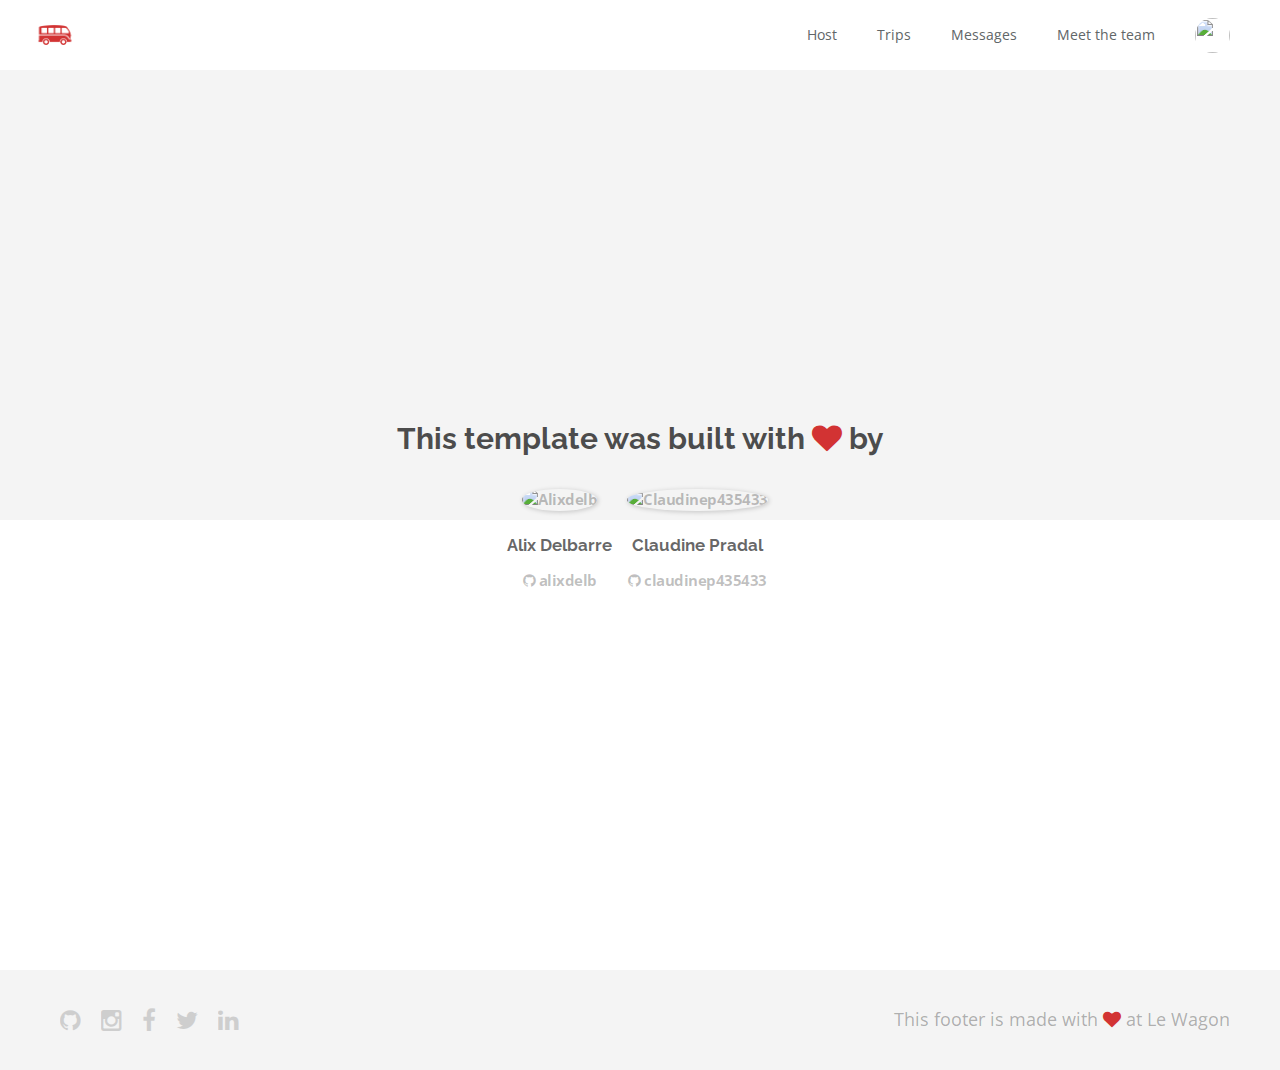
==== commit 6e413986: "Automated commit at 2018-02-05 11:22:18 UTC by middleman-deploy 2.0.0-alpha" ====
--- a/about.html
+++ b/about.html
@@ -7,32 +7,85 @@
           content="width=device-width, initial-scale=1, shrink-to-fit=no">
     <!-- Use the title from a page's frontmatter if it has one -->
     <title>Le Wagon - Middleman - About</title>
-    <link href="stylesheets/application-3c48b980.css" rel="stylesheet" />
+    <link href="stylesheets/application-a231f495.css" rel="stylesheet" />
     <script src="javascripts/application-93de88c9.js"></script>
     <link href="images/favicon-f15af148.png" rel="icon" type="image/png" />
   </head>
   <body>
+    <div class="navbar-wagon">
+  <!-- Logo -->
+  <a href="/" class="navbar-wagon-brand">
+    <img src="images/logo-acc9c0ec.png" alt="logo">
+  </a>
+
+  <!-- Right Navigation -->
+  <div class="navbar-wagon-right hidden-xs hidden-sm">
+
+    <a href="" class="navbar-wagon-item navbar-wagon-link">Host</a>
+    <a href="" class="navbar-wagon-item navbar-wagon-link">Trips</a>
+    <a href="" class="navbar-wagon-item navbar-wagon-link">Messages</a>
+    <a href="team.html" class="navbar-wagon-item navbar-wagon-link">Meet the team</a>
+
+    <!-- Profile picture with dropdown list -->
+    <div class="navbar-wagon-item">
+      <div class="dropdown">
+        <img src="https://kitt.lewagon.com/placeholder/users/ssaunier" class="avatar dropdown-toggle" id="navbar-wagon-menu" data-toggle="dropdown">
+        <ul class="dropdown-menu dropdown-menu-right navbar-wagon-dropdown-menu">
+          <li><a href="#">Profile</a></li>
+          <li><a href="#">Dashboard</a></li>
+          <li><a href="#">Log Out</a></li>
+        </ul>
+      </div>
+    </div>
+  </div>
+
+  <!-- Dropdown appearing on mobile only -->
+  <div class="navbar-wagon-item hidden-md hidden-lg">
+    <div class="dropdown">
+      <i class="fa fa-bars dropdown-toggle" data-toggle="dropdown"></i>
+      <ul class="dropdown-menu dropdown-menu-right navbar-wagon-dropdown-menu">
+        <li><a href="#">Host</a></li>
+        <li><a href="#">Trips</a></li>
+        <li><a href="#">Messagese</a></li>
+      </ul>
+    </div>
+  </div>
+</div>
+
     <div id="about">
   <div class="about-content">
     <h1>This template was built with <i class="fa fa-heart"></i> by</h1>
     <ul class="list-inline">
         <li>
-<a href="https://kitt.lewagon.com/alumni/ssaunier" target="_blank">            <img src="https://kitt.lewagon.com/placeholder/users/ssaunier" class="img-circle" alt="Ssaunier" />
-</a>          <h2>Sébastien Saunier</h2>
+<a href="https://kitt.lewagon.com/alumni/alixdelb" target="_blank">            <img src="https://kitt.lewagon.com/placeholder/users/alixdelb" class="img-circle" alt="Alixdelb" />
+</a>          <h2>Alix Delbarre</h2>
           <p>
-<a href="https://github.com/ssaunier" target="_blank">              <i class="fa fa-github"></i> ssaunier
+<a href="https://github.com/alixdelb" target="_blank">              <i class="fa fa-github"></i> alixdelb
 </a>          </p>
         </li>
         <li>
-<a href="https://kitt.lewagon.com/alumni/Papillard" target="_blank">            <img src="https://kitt.lewagon.com/placeholder/users/Papillard" class="img-circle" alt="Papillard" />
-</a>          <h2>Boris Paillard</h2>
+<a href="https://kitt.lewagon.com/alumni/claudinep435433" target="_blank">            <img src="https://kitt.lewagon.com/placeholder/users/claudinep435433" class="img-circle" alt="Claudinep435433" />
+</a>          <h2>Claudine Pradal</h2>
           <p>
-<a href="https://github.com/Papillard" target="_blank">              <i class="fa fa-github"></i> Papillard
+<a href="https://github.com/claudinep435433" target="_blank">              <i class="fa fa-github"></i> claudinep435433
 </a>          </p>
         </li>
     </ul>
   </div>
 </div>
 
+    <div class="footer">
+  <div class="footer-links">
+    <a href="#"><i class="fa fa-github"></i></a>
+    <a href="#"><i class="fa fa-instagram"></i></a>
+    <a href="#"><i class="fa fa-facebook"></i></a>
+    <a href="#"><i class="fa fa-twitter"></i></a>
+    <a href="#"><i class="fa fa-linkedin"></i></a>
+  </div>
+  <div class="footer-copyright">
+    This footer is made with <i class="fa fa-heart"></i> at Le Wagon
+  </div>
+</div>
+
   </body>
 </html>
--- a/stylesheets/application-a231f495.css
+++ b/stylesheets/application-a231f495.css
@@ -0,0 +1,8 @@
+@import url("https://fonts.googleapis.com/css?family=Open+Sans:400,300,700|Raleway:400,100,300,700,500");/*!
+ * Bootstrap v3.3.7 (http://getbootstrap.com)
+ * Copyright 2011-2016 Twitter, Inc.
+ * Licensed under MIT (https://github.com/twbs/bootstrap/blob/master/LICENSE)
+ *//*! normalize.css v3.0.3 | MIT License | github.com/necolas/normalize.css */html{font-family:sans-serif;-ms-text-size-adjust:100%;-webkit-text-size-adjust:100%}body{margin:0}article,aside,details,figcaption,figure,footer,header,hgroup,main,menu,nav,section,summary{display:block}audio,canvas,progress,video{display:inline-block;vertical-align:baseline}audio:not([controls]){display:none;height:0}[hidden],template{display:none}a{background-color:transparent}a:active,a:hover{outline:0}abbr[title]{border-bottom:1px dotted}b,strong{font-weight:bold}dfn{font-style:italic}h1{font-size:2em;margin:0.67em 0}mark{background:#ff0;color:#000}small{font-size:80%}sub,sup{font-size:75%;line-height:0;position:relative;vertical-align:baseline}sup{top:-0.5em}sub{bottom:-0.25em}img{border:0}svg:not(:root){overflow:hidden}figure{margin:1em 40px}hr{-webkit-box-sizing:content-box;box-sizing:content-box;height:0}pre{overflow:auto}code,kbd,pre,samp{font-family:monospace, monospace;font-size:1em}button,input,optgroup,select,textarea{color:inherit;font:inherit;margin:0}button{overflow:visible}button,select{text-transform:none}button,html input[type="button"],input[type="reset"],input[type="submit"]{-webkit-appearance:button;cursor:pointer}button[disabled],html input[disabled]{cursor:default}button::-moz-focus-inner,input::-moz-focus-inner{border:0;padding:0}input{line-height:normal}input[type="checkbox"],input[type="radio"]{-webkit-box-sizing:border-box;box-sizing:border-box;padding:0}input[type="number"]::-webkit-inner-spin-button,input[type="number"]::-webkit-outer-spin-button{height:auto}input[type="search"]{-webkit-appearance:textfield;-webkit-box-sizing:content-box;box-sizing:content-box}input[type="search"]::-webkit-search-cancel-button,input[type="search"]::-webkit-search-decoration{-webkit-appearance:none}fieldset{border:1px solid #c0c0c0;margin:0 2px;padding:0.35em 0.625em 0.75em}legend{border:0;padding:0}textarea{overflow:auto}optgroup{font-weight:bold}table{border-collapse:collapse;border-spacing:0}td,th{padding:0}/*! Source: https://github.com/h5bp/html5-boilerplate/blob/master/src/css/main.css */@media print{*,*:before,*:after{background:transparent !important;color:#000 !important;-webkit-box-shadow:none !important;box-shadow:none !important;text-shadow:none !important}a,a:visited{text-decoration:underline}a[href]:after{content:" (" attr(href) ")"}abbr[title]:after{content:" (" attr(title) ")"}a[href^="#"]:after,a[href^="javascript:"]:after{content:""}pre,blockquote{border:1px solid #999;page-break-inside:avoid}thead{display:table-header-group}tr,img{page-break-inside:avoid}img{max-width:100% !important}p,h2,h3{orphans:3;widows:3}h2,h3{page-break-after:avoid}.navbar{display:none}.btn>.caret,.dropup>.btn>.caret{border-top-color:#000 !important}.label{border:1px solid #000}.table{border-collapse:collapse !important}.table td,.table th{background-color:#fff !important}.table-bordered th,.table-bordered td{border:1px solid #ddd !important}}@font-face{font-family:'Glyphicons Halflings';src:url("../assets/bootstrap/glyphicons-halflings-regular-86b6f62b.eot");src:url("../assets/bootstrap/glyphicons-halflings-regular-86b6f62b.eot?#iefix") format("embedded-opentype"),url("../assets/bootstrap/glyphicons-halflings-regular-ca35b697.woff2") format("woff2"),url("../assets/bootstrap/glyphicons-halflings-regular-278e49a8.woff") format("woff"),url("../assets/bootstrap/glyphicons-halflings-regular-44bc1850.ttf") format("truetype"),url("../assets/bootstrap/glyphicons-halflings-regular-de51a849.svg#glyphicons_halflingsregular") format("svg")}.glyphicon{position:relative;top:1px;display:inline-block;font-family:'Glyphicons Halflings';font-style:normal;font-weight:normal;line-height:1;-webkit-font-smoothing:antialiased;-moz-osx-font-smoothing:grayscale}.glyphicon-asterisk:before{content:"\002a"}.glyphicon-plus:before{content:"\002b"}.glyphicon-euro:before,.glyphicon-eur:before{content:"\20ac"}.glyphicon-minus:before{content:"\2212"}.glyphicon-cloud:before{content:"\2601"}.glyphicon-envelope:before{content:"\2709"}.glyphicon-pencil:before{content:"\270f"}.glyphicon-glass:before{content:"\e001"}.glyphicon-music:before{content:"\e002"}.glyphicon-search:before{content:"\e003"}.glyphicon-heart:before{content:"\e005"}.glyphicon-star:before{content:"\e006"}.glyphicon-star-empty:before{content:"\e007"}.glyphicon-user:before{content:"\e008"}.glyphicon-film:before{content:"\e009"}.glyphicon-th-large:before{content:"\e010"}.glyphicon-th:before{content:"\e011"}.glyphicon-th-list:before{content:"\e012"}.glyphicon-ok:before{content:"\e013"}.glyphicon-remove:before{content:"\e014"}.glyphicon-zoom-in:before{content:"\e015"}.glyphicon-zoom-out:before{content:"\e016"}.glyphicon-off:before{content:"\e017"}.glyphicon-signal:before{content:"\e018"}.glyphicon-cog:before{content:"\e019"}.glyphicon-trash:before{content:"\e020"}.glyphicon-home:before{content:"\e021"}.glyphicon-file:before{content:"\e022"}.glyphicon-time:before{content:"\e023"}.glyphicon-road:before{content:"\e024"}.glyphicon-download-alt:before{content:"\e025"}.glyphicon-download:before{content:"\e026"}.glyphicon-upload:before{content:"\e027"}.glyphicon-inbox:before{content:"\e028"}.glyphicon-play-circle:before{content:"\e029"}.glyphicon-repeat:before{content:"\e030"}.glyphicon-refresh:before{content:"\e031"}.glyphicon-list-alt:before{content:"\e032"}.glyphicon-lock:before{content:"\e033"}.glyphicon-flag:before{content:"\e034"}.glyphicon-headphones:before{content:"\e035"}.glyphicon-volume-off:before{content:"\e036"}.glyphicon-volume-down:before{content:"\e037"}.glyphicon-volume-up:before{content:"\e038"}.glyphicon-qrcode:before{content:"\e039"}.glyphicon-barcode:before{content:"\e040"}.glyphicon-tag:before{content:"\e041"}.glyphicon-tags:before{content:"\e042"}.glyphicon-book:before{content:"\e043"}.glyphicon-bookmark:before{content:"\e044"}.glyphicon-print:before{content:"\e045"}.glyphicon-camera:before{content:"\e046"}.glyphicon-font:before{content:"\e047"}.glyphicon-bold:before{content:"\e048"}.glyphicon-italic:before{content:"\e049"}.glyphicon-text-height:before{content:"\e050"}.glyphicon-text-width:before{content:"\e051"}.glyphicon-align-left:before{content:"\e052"}.glyphicon-align-center:before{content:"\e053"}.glyphicon-align-right:before{content:"\e054"}.glyphicon-align-justify:before{content:"\e055"}.glyphicon-list:before{content:"\e056"}.glyphicon-indent-left:before{content:"\e057"}.glyphicon-indent-right:before{content:"\e058"}.glyphicon-facetime-video:before{content:"\e059"}.glyphicon-picture:before{content:"\e060"}.glyphicon-map-marker:before{content:"\e062"}.glyphicon-adjust:before{content:"\e063"}.glyphicon-tint:before{content:"\e064"}.glyphicon-edit:before{content:"\e065"}.glyphicon-share:before{content:"\e066"}.glyphicon-check:before{content:"\e067"}.glyphicon-move:before{content:"\e068"}.glyphicon-step-backward:before{content:"\e069"}.glyphicon-fast-backward:before{content:"\e070"}.glyphicon-backward:before{content:"\e071"}.glyphicon-play:before{content:"\e072"}.glyphicon-pause:before{content:"\e073"}.glyphicon-stop:before{content:"\e074"}.glyphicon-forward:before{content:"\e075"}.glyphicon-fast-forward:before{content:"\e076"}.glyphicon-step-forward:before{content:"\e077"}.glyphicon-eject:before{content:"\e078"}.glyphicon-chevron-left:before{content:"\e079"}.glyphicon-chevron-right:before{content:"\e080"}.glyphicon-plus-sign:before{content:"\e081"}.glyphicon-minus-sign:before{content:"\e082"}.glyphicon-remove-sign:before{content:"\e083"}.glyphicon-ok-sign:before{content:"\e084"}.glyphicon-question-sign:before{content:"\e085"}.glyphicon-info-sign:before{content:"\e086"}.glyphicon-screenshot:before{content:"\e087"}.glyphicon-remove-circle:before{content:"\e088"}.glyphicon-ok-circle:before{content:"\e089"}.glyphicon-ban-circle:before{content:"\e090"}.glyphicon-arrow-left:before{content:"\e091"}.glyphicon-arrow-right:before{content:"\e092"}.glyphicon-arrow-up:before{content:"\e093"}.glyphicon-arrow-down:before{content:"\e094"}.glyphicon-share-alt:before{content:"\e095"}.glyphicon-resize-full:before{content:"\e096"}.glyphicon-resize-small:before{content:"\e097"}.glyphicon-exclamation-sign:before{content:"\e101"}.glyphicon-gift:before{content:"\e102"}.glyphicon-leaf:before{content:"\e103"}.glyphicon-fire:before{content:"\e104"}.glyphicon-eye-open:before{content:"\e105"}.glyphicon-eye-close:before{content:"\e106"}.glyphicon-warning-sign:before{content:"\e107"}.glyphicon-plane:before{content:"\e108"}.glyphicon-calendar:before{content:"\e109"}.glyphicon-random:before{content:"\e110"}.glyphicon-comment:before{content:"\e111"}.glyphicon-magnet:before{content:"\e112"}.glyphicon-chevron-up:before{content:"\e113"}.glyphicon-chevron-down:before{content:"\e114"}.glyphicon-retweet:before{content:"\e115"}.glyphicon-shopping-cart:before{content:"\e116"}.glyphicon-folder-close:before{content:"\e117"}.glyphicon-folder-open:before{content:"\e118"}.glyphicon-resize-vertical:before{content:"\e119"}.glyphicon-resize-horizontal:before{content:"\e120"}.glyphicon-hdd:before{content:"\e121"}.glyphicon-bullhorn:before{content:"\e122"}.glyphicon-bell:before{content:"\e123"}.glyphicon-certificate:before{content:"\e124"}.glyphicon-thumbs-up:before{content:"\e125"}.glyphicon-thumbs-down:before{content:"\e126"}.glyphicon-hand-right:before{content:"\e127"}.glyphicon-hand-left:before{content:"\e128"}.glyphicon-hand-up:before{content:"\e129"}.glyphicon-hand-down:before{content:"\e130"}.glyphicon-circle-arrow-right:before{content:"\e131"}.glyphicon-circle-arrow-left:before{content:"\e132"}.glyphicon-circle-arrow-up:before{content:"\e133"}.glyphicon-circle-arrow-down:before{content:"\e134"}.glyphicon-globe:before{content:"\e135"}.glyphicon-wrench:before{content:"\e136"}.glyphicon-tasks:before{content:"\e137"}.glyphicon-filter:before{content:"\e138"}.glyphicon-briefcase:before{content:"\e139"}.glyphicon-fullscreen:before{content:"\e140"}.glyphicon-dashboard:before{content:"\e141"}.glyphicon-paperclip:before{content:"\e142"}.glyphicon-heart-empty:before{content:"\e143"}.glyphicon-link:before{content:"\e144"}.glyphicon-phone:before{content:"\e145"}.glyphicon-pushpin:before{content:"\e146"}.glyphicon-usd:before{content:"\e148"}.glyphicon-gbp:before{content:"\e149"}.glyphicon-sort:before{content:"\e150"}.glyphicon-sort-by-alphabet:before{content:"\e151"}.glyphicon-sort-by-alphabet-alt:before{content:"\e152"}.glyphicon-sort-by-order:before{content:"\e153"}.glyphicon-sort-by-order-alt:before{content:"\e154"}.glyphicon-sort-by-attributes:before{content:"\e155"}.glyphicon-sort-by-attributes-alt:before{content:"\e156"}.glyphicon-unchecked:before{content:"\e157"}.glyphicon-expand:before{content:"\e158"}.glyphicon-collapse-down:before{content:"\e159"}.glyphicon-collapse-up:before{content:"\e160"}.glyphicon-log-in:before{content:"\e161"}.glyphicon-flash:before{content:"\e162"}.glyphicon-log-out:before{content:"\e163"}.glyphicon-new-window:before{content:"\e164"}.glyphicon-record:before{content:"\e165"}.glyphicon-save:before{content:"\e166"}.glyphicon-open:before{content:"\e167"}.glyphicon-saved:before{content:"\e168"}.glyphicon-import:before{content:"\e169"}.glyphicon-export:before{content:"\e170"}.glyphicon-send:before{content:"\e171"}.glyphicon-floppy-disk:before{content:"\e172"}.glyphicon-floppy-saved:before{content:"\e173"}.glyphicon-floppy-remove:before{content:"\e174"}.glyphicon-floppy-save:before{content:"\e175"}.glyphicon-floppy-open:before{content:"\e176"}.glyphicon-credit-card:before{content:"\e177"}.glyphicon-transfer:before{content:"\e178"}.glyphicon-cutlery:before{content:"\e179"}.glyphicon-header:before{content:"\e180"}.glyphicon-compressed:before{content:"\e181"}.glyphicon-earphone:before{content:"\e182"}.glyphicon-phone-alt:before{content:"\e183"}.glyphicon-tower:before{content:"\e184"}.glyphicon-stats:before{content:"\e185"}.glyphicon-sd-video:before{content:"\e186"}.glyphicon-hd-video:before{content:"\e187"}.glyphicon-subtitles:before{content:"\e188"}.glyphicon-sound-stereo:before{content:"\e189"}.glyphicon-sound-dolby:before{content:"\e190"}.glyphicon-sound-5-1:before{content:"\e191"}.glyphicon-sound-6-1:before{content:"\e192"}.glyphicon-sound-7-1:before{content:"\e193"}.glyphicon-copyright-mark:before{content:"\e194"}.glyphicon-registration-mark:before{content:"\e195"}.glyphicon-cloud-download:before{content:"\e197"}.glyphicon-cloud-upload:before{content:"\e198"}.glyphicon-tree-conifer:before{content:"\e199"}.glyphicon-tree-deciduous:before{content:"\e200"}.glyphicon-cd:before{content:"\e201"}.glyphicon-save-file:before{content:"\e202"}.glyphicon-open-file:before{content:"\e203"}.glyphicon-level-up:before{content:"\e204"}.glyphicon-copy:before{content:"\e205"}.glyphicon-paste:before{content:"\e206"}.glyphicon-alert:before{content:"\e209"}.glyphicon-equalizer:before{content:"\e210"}.glyphicon-king:before{content:"\e211"}.glyphicon-queen:before{content:"\e212"}.glyphicon-pawn:before{content:"\e213"}.glyphicon-bishop:before{content:"\e214"}.glyphicon-knight:before{content:"\e215"}.glyphicon-baby-formula:before{content:"\e216"}.glyphicon-tent:before{content:"\26fa"}.glyphicon-blackboard:before{content:"\e218"}.glyphicon-bed:before{content:"\e219"}.glyphicon-apple:before{content:"\f8ff"}.glyphicon-erase:before{content:"\e221"}.glyphicon-hourglass:before{content:"\231b"}.glyphicon-lamp:before{content:"\e223"}.glyphicon-duplicate:before{content:"\e224"}.glyphicon-piggy-bank:before{content:"\e225"}.glyphicon-scissors:before{content:"\e226"}.glyphicon-bitcoin:before{content:"\e227"}.glyphicon-btc:before{content:"\e227"}.glyphicon-xbt:before{content:"\e227"}.glyphicon-yen:before{content:"\00a5"}.glyphicon-jpy:before{content:"\00a5"}.glyphicon-ruble:before{content:"\20bd"}.glyphicon-rub:before{content:"\20bd"}.glyphicon-scale:before{content:"\e230"}.glyphicon-ice-lolly:before{content:"\e231"}.glyphicon-ice-lolly-tasted:before{content:"\e232"}.glyphicon-education:before{content:"\e233"}.glyphicon-option-horizontal:before{content:"\e234"}.glyphicon-option-vertical:before{content:"\e235"}.glyphicon-menu-hamburger:before{content:"\e236"}.glyphicon-modal-window:before{content:"\e237"}.glyphicon-oil:before{content:"\e238"}.glyphicon-grain:before{content:"\e239"}.glyphicon-sunglasses:before{content:"\e240"}.glyphicon-text-size:before{content:"\e241"}.glyphicon-text-color:before{content:"\e242"}.glyphicon-text-background:before{content:"\e243"}.glyphicon-object-align-top:before{content:"\e244"}.glyphicon-object-align-bottom:before{content:"\e245"}.glyphicon-object-align-horizontal:before{content:"\e246"}.glyphicon-object-align-left:before{content:"\e247"}.glyphicon-object-align-vertical:before{content:"\e248"}.glyphicon-object-align-right:before{content:"\e249"}.glyphicon-triangle-right:before{content:"\e250"}.glyphicon-triangle-left:before{content:"\e251"}.glyphicon-triangle-bottom:before{content:"\e252"}.glyphicon-triangle-top:before{content:"\e253"}.glyphicon-console:before{content:"\e254"}.glyphicon-superscript:before{content:"\e255"}.glyphicon-subscript:before{content:"\e256"}.glyphicon-menu-left:before{content:"\e257"}.glyphicon-menu-right:before{content:"\e258"}.glyphicon-menu-down:before{content:"\e259"}.glyphicon-menu-up:before{content:"\e260"}*{-webkit-box-sizing:border-box;box-sizing:border-box}*:before,*:after{-webkit-box-sizing:border-box;box-sizing:border-box}html{font-size:10px;-webkit-tap-highlight-color:transparent}body{font-family:"Open Sans", "Helvetica", "sans-serif";font-size:18px;line-height:1.42857143;color:#333333;background-color:#F4F4F4}input,button,select,textarea{font-family:inherit;font-size:inherit;line-height:inherit}a{color:#469AE0;text-decoration:none}a:hover,a:focus{color:#1f74ba;text-decoration:underline}a:focus{outline:5px auto -webkit-focus-ring-color;outline-offset:-2px}figure{margin:0}img{vertical-align:middle}.img-responsive{display:block;max-width:100%;height:auto}.img-rounded{border-radius:2px}.img-thumbnail{padding:4px;line-height:1.42857143;background-color:#F4F4F4;border:1px solid #ddd;border-radius:2px;-webkit-transition:all 0.2s ease-in-out;transition:all 0.2s ease-in-out;display:inline-block;max-width:100%;height:auto}.img-circle{border-radius:50%}hr{margin-top:25px;margin-bottom:25px;border:0;border-top:1px solid #eeeeee}.sr-only{position:absolute;width:1px;height:1px;margin:-1px;padding:0;overflow:hidden;clip:rect(0, 0, 0, 0);border:0}.sr-only-focusable:active,.sr-only-focusable:focus{position:static;width:auto;height:auto;margin:0;overflow:visible;clip:auto}[role="button"]{cursor:pointer}h1,h2,h3,h4,h5,h6,.h1,.h2,.h3,.h4,.h5,.h6{font-family:"Raleway", "Helvetica", "sans-serif";font-weight:500;line-height:1.1;color:inherit}h1 small,h1 .small,h2 small,h2 .small,h3 small,h3 .small,h4 small,h4 .small,h5 small,h5 .small,h6 small,h6 .small,.h1 small,.h1 .small,.h2 small,.h2 .small,.h3 small,.h3 .small,.h4 small,.h4 .small,.h5 small,.h5 .small,.h6 small,.h6 .small{font-weight:normal;line-height:1;color:#777777}h1,.h1,h2,.h2,h3,.h3{margin-top:25px;margin-bottom:12.5px}h1 small,h1 .small,.h1 small,.h1 .small,h2 small,h2 .small,.h2 small,.h2 .small,h3 small,h3 .small,.h3 small,.h3 .small{font-size:65%}h4,.h4,h5,.h5,h6,.h6{margin-top:12.5px;margin-bottom:12.5px}h4 small,h4 .small,.h4 small,.h4 .small,h5 small,h5 .small,.h5 small,.h5 .small,h6 small,h6 .small,.h6 small,.h6 .small{font-size:75%}h1,.h1{font-size:46px}h2,.h2{font-size:38px}h3,.h3{font-size:31px}h4,.h4{font-size:23px}h5,.h5{font-size:18px}h6,.h6{font-size:16px}p{margin:0 0 12.5px}.lead{margin-bottom:25px;font-size:20px;font-weight:300;line-height:1.4}@media (min-width: 768px){.lead{font-size:27px}}small,.small{font-size:88%}mark,.mark{background-color:#fcf8e3;padding:.2em}.text-left{text-align:left}.text-right{text-align:right}.text-center{text-align:center}.text-justify{text-align:justify}.text-nowrap{white-space:nowrap}.text-lowercase{text-transform:lowercase}.text-uppercase,.initialism{text-transform:uppercase}.text-capitalize{text-transform:capitalize}.text-muted{color:#777777}.text-primary{color:#469AE0}a.text-primary:hover,a.text-primary:focus{color:#2381d0}.text-success{color:#3c763d}a.text-success:hover,a.text-success:focus{color:#2b542c}.text-info{color:#31708f}a.text-info:hover,a.text-info:focus{color:#245269}.text-warning{color:#8a6d3b}a.text-warning:hover,a.text-warning:focus{color:#66512c}.text-danger{color:#a94442}a.text-danger:hover,a.text-danger:focus{color:#843534}.bg-primary{color:#fff}.bg-primary{background-color:#469AE0}a.bg-primary:hover,a.bg-primary:focus{background-color:#2381d0}.bg-success{background-color:#dff0d8}a.bg-success:hover,a.bg-success:focus{background-color:#c1e2b3}.bg-info{background-color:#d9edf7}a.bg-info:hover,a.bg-info:focus{background-color:#afd9ee}.bg-warning{background-color:#fcf8e3}a.bg-warning:hover,a.bg-warning:focus{background-color:#f7ecb5}.bg-danger{background-color:#f2dede}a.bg-danger:hover,a.bg-danger:focus{background-color:#e4b9b9}.page-header{padding-bottom:11.5px;margin:50px 0 25px;border-bottom:1px solid #eeeeee}ul,ol{margin-top:0;margin-bottom:12.5px}ul ul,ul ol,ol ul,ol ol{margin-bottom:0}.list-unstyled{padding-left:0;list-style:none}.list-inline{padding-left:0;list-style:none;margin-left:-5px}.list-inline>li{display:inline-block;padding-left:5px;padding-right:5px}dl{margin-top:0;margin-bottom:25px}dt,dd{line-height:1.42857143}dt{font-weight:bold}dd{margin-left:0}.dl-horizontal dd:before,.dl-horizontal dd:after{content:" ";display:table}.dl-horizontal dd:after{clear:both}@media (min-width: 768px){.dl-horizontal dt{float:left;width:160px;clear:left;text-align:right;overflow:hidden;text-overflow:ellipsis;white-space:nowrap}.dl-horizontal dd{margin-left:180px}}abbr[title],abbr[data-original-title]{cursor:help;border-bottom:1px dotted #777777}.initialism{font-size:90%}blockquote{padding:12.5px 25px;margin:0 0 25px;font-size:22.5px;border-left:5px solid #eeeeee}blockquote p:last-child,blockquote ul:last-child,blockquote ol:last-child{margin-bottom:0}blockquote footer,blockquote small,blockquote .small{display:block;font-size:80%;line-height:1.42857143;color:#777777}blockquote footer:before,blockquote small:before,blockquote .small:before{content:'\2014 \00A0'}.blockquote-reverse,blockquote.pull-right{padding-right:15px;padding-left:0;border-right:5px solid #eeeeee;border-left:0;text-align:right}.blockquote-reverse footer:before,.blockquote-reverse small:before,.blockquote-reverse .small:before,blockquote.pull-right footer:before,blockquote.pull-right small:before,blockquote.pull-right .small:before{content:''}.blockquote-reverse footer:after,.blockquote-reverse small:after,.blockquote-reverse .small:after,blockquote.pull-right footer:after,blockquote.pull-right small:after,blockquote.pull-right .small:after{content:'\00A0 \2014'}address{margin-bottom:25px;font-style:normal;line-height:1.42857143}code,kbd,pre,samp{font-family:Menlo, Monaco, Consolas, "Courier New", monospace}code{padding:2px 4px;font-size:90%;color:#c7254e;background-color:#f9f2f4;border-radius:2px}kbd{padding:2px 4px;font-size:90%;color:#fff;background-color:#333;border-radius:2px;-webkit-box-shadow:inset 0 -1px 0 rgba(0,0,0,0.25);box-shadow:inset 0 -1px 0 rgba(0,0,0,0.25)}kbd kbd{padding:0;font-size:100%;font-weight:bold;-webkit-box-shadow:none;box-shadow:none}pre{display:block;padding:12px;margin:0 0 12.5px;font-size:17px;line-height:1.42857143;word-break:break-all;word-wrap:break-word;color:#333333;background-color:#f5f5f5;border:1px solid #ccc;border-radius:2px}pre code{padding:0;font-size:inherit;color:inherit;white-space:pre-wrap;background-color:transparent;border-radius:0}.pre-scrollable{max-height:340px;overflow-y:scroll}.container{margin-right:auto;margin-left:auto;padding-left:15px;padding-right:15px}.container:before,.container:after{content:" ";display:table}.container:after{clear:both}@media (min-width: 768px){.container{width:750px}}@media (min-width: 992px){.container{width:970px}}@media (min-width: 1200px){.container{width:1170px}}.container-fluid{margin-right:auto;margin-left:auto;padding-left:15px;padding-right:15px}.container-fluid:before,.container-fluid:after{content:" ";display:table}.container-fluid:after{clear:both}.row{margin-left:-15px;margin-right:-15px}.row:before,.row:after{content:" ";display:table}.row:after{clear:both}.col-xs-1,.col-sm-1,.col-md-1,.col-lg-1,.col-xs-2,.col-sm-2,.col-md-2,.col-lg-2,.col-xs-3,.col-sm-3,.col-md-3,.col-lg-3,.col-xs-4,.col-sm-4,.col-md-4,.col-lg-4,.col-xs-5,.col-sm-5,.col-md-5,.col-lg-5,.col-xs-6,.col-sm-6,.col-md-6,.col-lg-6,.col-xs-7,.col-sm-7,.col-md-7,.col-lg-7,.col-xs-8,.col-sm-8,.col-md-8,.col-lg-8,.col-xs-9,.col-sm-9,.col-md-9,.col-lg-9,.col-xs-10,.col-sm-10,.col-md-10,.col-lg-10,.col-xs-11,.col-sm-11,.col-md-11,.col-lg-11,.col-xs-12,.col-sm-12,.col-md-12,.col-lg-12{position:relative;min-height:1px;padding-left:15px;padding-right:15px}.col-xs-1,.col-xs-2,.col-xs-3,.col-xs-4,.col-xs-5,.col-xs-6,.col-xs-7,.col-xs-8,.col-xs-9,.col-xs-10,.col-xs-11,.col-xs-12{float:left}.col-xs-1{width:8.33333333%}.col-xs-2{width:16.66666667%}.col-xs-3{width:25%}.col-xs-4{width:33.33333333%}.col-xs-5{width:41.66666667%}.col-xs-6{width:50%}.col-xs-7{width:58.33333333%}.col-xs-8{width:66.66666667%}.col-xs-9{width:75%}.col-xs-10{width:83.33333333%}.col-xs-11{width:91.66666667%}.col-xs-12{width:100%}.col-xs-pull-0{right:auto}.col-xs-pull-1{right:8.33333333%}.col-xs-pull-2{right:16.66666667%}.col-xs-pull-3{right:25%}.col-xs-pull-4{right:33.33333333%}.col-xs-pull-5{right:41.66666667%}.col-xs-pull-6{right:50%}.col-xs-pull-7{right:58.33333333%}.col-xs-pull-8{right:66.66666667%}.col-xs-pull-9{right:75%}.col-xs-pull-10{right:83.33333333%}.col-xs-pull-11{right:91.66666667%}.col-xs-pull-12{right:100%}.col-xs-push-0{left:auto}.col-xs-push-1{left:8.33333333%}.col-xs-push-2{left:16.66666667%}.col-xs-push-3{left:25%}.col-xs-push-4{left:33.33333333%}.col-xs-push-5{left:41.66666667%}.col-xs-push-6{left:50%}.col-xs-push-7{left:58.33333333%}.col-xs-push-8{left:66.66666667%}.col-xs-push-9{left:75%}.col-xs-push-10{left:83.33333333%}.col-xs-push-11{left:91.66666667%}.col-xs-push-12{left:100%}.col-xs-offset-0{margin-left:0%}.col-xs-offset-1{margin-left:8.33333333%}.col-xs-offset-2{margin-left:16.66666667%}.col-xs-offset-3{margin-left:25%}.col-xs-offset-4{margin-left:33.33333333%}.col-xs-offset-5{margin-left:41.66666667%}.col-xs-offset-6{margin-left:50%}.col-xs-offset-7{margin-left:58.33333333%}.col-xs-offset-8{margin-left:66.66666667%}.col-xs-offset-9{margin-left:75%}.col-xs-offset-10{margin-left:83.33333333%}.col-xs-offset-11{margin-left:91.66666667%}.col-xs-offset-12{margin-left:100%}@media (min-width: 768px){.col-sm-1,.col-sm-2,.col-sm-3,.col-sm-4,.col-sm-5,.col-sm-6,.col-sm-7,.col-sm-8,.col-sm-9,.col-sm-10,.col-sm-11,.col-sm-12{float:left}.col-sm-1{width:8.33333333%}.col-sm-2{width:16.66666667%}.col-sm-3{width:25%}.col-sm-4{width:33.33333333%}.col-sm-5{width:41.66666667%}.col-sm-6{width:50%}.col-sm-7{width:58.33333333%}.col-sm-8{width:66.66666667%}.col-sm-9{width:75%}.col-sm-10{width:83.33333333%}.col-sm-11{width:91.66666667%}.col-sm-12{width:100%}.col-sm-pull-0{right:auto}.col-sm-pull-1{right:8.33333333%}.col-sm-pull-2{right:16.66666667%}.col-sm-pull-3{right:25%}.col-sm-pull-4{right:33.33333333%}.col-sm-pull-5{right:41.66666667%}.col-sm-pull-6{right:50%}.col-sm-pull-7{right:58.33333333%}.col-sm-pull-8{right:66.66666667%}.col-sm-pull-9{right:75%}.col-sm-pull-10{right:83.33333333%}.col-sm-pull-11{right:91.66666667%}.col-sm-pull-12{right:100%}.col-sm-push-0{left:auto}.col-sm-push-1{left:8.33333333%}.col-sm-push-2{left:16.66666667%}.col-sm-push-3{left:25%}.col-sm-push-4{left:33.33333333%}.col-sm-push-5{left:41.66666667%}.col-sm-push-6{left:50%}.col-sm-push-7{left:58.33333333%}.col-sm-push-8{left:66.66666667%}.col-sm-push-9{left:75%}.col-sm-push-10{left:83.33333333%}.col-sm-push-11{left:91.66666667%}.col-sm-push-12{left:100%}.col-sm-offset-0{margin-left:0%}.col-sm-offset-1{margin-left:8.33333333%}.col-sm-offset-2{margin-left:16.66666667%}.col-sm-offset-3{margin-left:25%}.col-sm-offset-4{margin-left:33.33333333%}.col-sm-offset-5{margin-left:41.66666667%}.col-sm-offset-6{margin-left:50%}.col-sm-offset-7{margin-left:58.33333333%}.col-sm-offset-8{margin-left:66.66666667%}.col-sm-offset-9{margin-left:75%}.col-sm-offset-10{margin-left:83.33333333%}.col-sm-offset-11{margin-left:91.66666667%}.col-sm-offset-12{margin-left:100%}}@media (min-width: 992px){.col-md-1,.col-md-2,.col-md-3,.col-md-4,.col-md-5,.col-md-6,.col-md-7,.col-md-8,.col-md-9,.col-md-10,.col-md-11,.col-md-12{float:left}.col-md-1{width:8.33333333%}.col-md-2{width:16.66666667%}.col-md-3{width:25%}.col-md-4{width:33.33333333%}.col-md-5{width:41.66666667%}.col-md-6{width:50%}.col-md-7{width:58.33333333%}.col-md-8{width:66.66666667%}.col-md-9{width:75%}.col-md-10{width:83.33333333%}.col-md-11{width:91.66666667%}.col-md-12{width:100%}.col-md-pull-0{right:auto}.col-md-pull-1{right:8.33333333%}.col-md-pull-2{right:16.66666667%}.col-md-pull-3{right:25%}.col-md-pull-4{right:33.33333333%}.col-md-pull-5{right:41.66666667%}.col-md-pull-6{right:50%}.col-md-pull-7{right:58.33333333%}.col-md-pull-8{right:66.66666667%}.col-md-pull-9{right:75%}.col-md-pull-10{right:83.33333333%}.col-md-pull-11{right:91.66666667%}.col-md-pull-12{right:100%}.col-md-push-0{left:auto}.col-md-push-1{left:8.33333333%}.col-md-push-2{left:16.66666667%}.col-md-push-3{left:25%}.col-md-push-4{left:33.33333333%}.col-md-push-5{left:41.66666667%}.col-md-push-6{left:50%}.col-md-push-7{left:58.33333333%}.col-md-push-8{left:66.66666667%}.col-md-push-9{left:75%}.col-md-push-10{left:83.33333333%}.col-md-push-11{left:91.66666667%}.col-md-push-12{left:100%}.col-md-offset-0{margin-left:0%}.col-md-offset-1{margin-left:8.33333333%}.col-md-offset-2{margin-left:16.66666667%}.col-md-offset-3{margin-left:25%}.col-md-offset-4{margin-left:33.33333333%}.col-md-offset-5{margin-left:41.66666667%}.col-md-offset-6{margin-left:50%}.col-md-offset-7{margin-left:58.33333333%}.col-md-offset-8{margin-left:66.66666667%}.col-md-offset-9{margin-left:75%}.col-md-offset-10{margin-left:83.33333333%}.col-md-offset-11{margin-left:91.66666667%}.col-md-offset-12{margin-left:100%}}@media (min-width: 1200px){.col-lg-1,.col-lg-2,.col-lg-3,.col-lg-4,.col-lg-5,.col-lg-6,.col-lg-7,.col-lg-8,.col-lg-9,.col-lg-10,.col-lg-11,.col-lg-12{float:left}.col-lg-1{width:8.33333333%}.col-lg-2{width:16.66666667%}.col-lg-3{width:25%}.col-lg-4{width:33.33333333%}.col-lg-5{width:41.66666667%}.col-lg-6{width:50%}.col-lg-7{width:58.33333333%}.col-lg-8{width:66.66666667%}.col-lg-9{width:75%}.col-lg-10{width:83.33333333%}.col-lg-11{width:91.66666667%}.col-lg-12{width:100%}.col-lg-pull-0{right:auto}.col-lg-pull-1{right:8.33333333%}.col-lg-pull-2{right:16.66666667%}.col-lg-pull-3{right:25%}.col-lg-pull-4{right:33.33333333%}.col-lg-pull-5{right:41.66666667%}.col-lg-pull-6{right:50%}.col-lg-pull-7{right:58.33333333%}.col-lg-pull-8{right:66.66666667%}.col-lg-pull-9{right:75%}.col-lg-pull-10{right:83.33333333%}.col-lg-pull-11{right:91.66666667%}.col-lg-pull-12{right:100%}.col-lg-push-0{left:auto}.col-lg-push-1{left:8.33333333%}.col-lg-push-2{left:16.66666667%}.col-lg-push-3{left:25%}.col-lg-push-4{left:33.33333333%}.col-lg-push-5{left:41.66666667%}.col-lg-push-6{left:50%}.col-lg-push-7{left:58.33333333%}.col-lg-push-8{left:66.66666667%}.col-lg-push-9{left:75%}.col-lg-push-10{left:83.33333333%}.col-lg-push-11{left:91.66666667%}.col-lg-push-12{left:100%}.col-lg-offset-0{margin-left:0%}.col-lg-offset-1{margin-left:8.33333333%}.col-lg-offset-2{margin-left:16.66666667%}.col-lg-offset-3{margin-left:25%}.col-lg-offset-4{margin-left:33.33333333%}.col-lg-offset-5{margin-left:41.66666667%}.col-lg-offset-6{margin-left:50%}.col-lg-offset-7{margin-left:58.33333333%}.col-lg-offset-8{margin-left:66.66666667%}.col-lg-offset-9{margin-left:75%}.col-lg-offset-10{margin-left:83.33333333%}.col-lg-offset-11{margin-left:91.66666667%}.col-lg-offset-12{margin-left:100%}}table{background-color:transparent}caption{padding-top:8px;padding-bottom:8px;color:#777777;text-align:left}th{text-align:left}.table{width:100%;max-width:100%;margin-bottom:25px}.table>thead>tr>th,.table>thead>tr>td,.table>tbody>tr>th,.table>tbody>tr>td,.table>tfoot>tr>th,.table>tfoot>tr>td{padding:8px;line-height:1.42857143;vertical-align:top;border-top:1px solid #ddd}.table>thead>tr>th{vertical-align:bottom;border-bottom:2px solid #ddd}.table>caption+thead>tr:first-child>th,.table>caption+thead>tr:first-child>td,.table>colgroup+thead>tr:first-child>th,.table>colgroup+thead>tr:first-child>td,.table>thead:first-child>tr:first-child>th,.table>thead:first-child>tr:first-child>td{border-top:0}.table>tbody+tbody{border-top:2px solid #ddd}.table .table{background-color:#F4F4F4}.table-condensed>thead>tr>th,.table-condensed>thead>tr>td,.table-condensed>tbody>tr>th,.table-condensed>tbody>tr>td,.table-condensed>tfoot>tr>th,.table-condensed>tfoot>tr>td{padding:5px}.table-bordered{border:1px solid #ddd}.table-bordered>thead>tr>th,.table-bordered>thead>tr>td,.table-bordered>tbody>tr>th,.table-bordered>tbody>tr>td,.table-bordered>tfoot>tr>th,.table-bordered>tfoot>tr>td{border:1px solid #ddd}.table-bordered>thead>tr>th,.table-bordered>thead>tr>td{border-bottom-width:2px}.table-striped>tbody>tr:nth-of-type(odd){background-color:#f9f9f9}.table-hover>tbody>tr:hover{background-color:#f5f5f5}table col[class*="col-"]{position:static;float:none;display:table-column}table td[class*="col-"],table th[class*="col-"]{position:static;float:none;display:table-cell}.table>thead>tr>td.active,.table>thead>tr>th.active,.table>thead>tr.active>td,.table>thead>tr.active>th,.table>tbody>tr>td.active,.table>tbody>tr>th.active,.table>tbody>tr.active>td,.table>tbody>tr.active>th,.table>tfoot>tr>td.active,.table>tfoot>tr>th.active,.table>tfoot>tr.active>td,.table>tfoot>tr.active>th{background-color:#f5f5f5}.table-hover>tbody>tr>td.active:hover,.table-hover>tbody>tr>th.active:hover,.table-hover>tbody>tr.active:hover>td,.table-hover>tbody>tr:hover>.active,.table-hover>tbody>tr.active:hover>th{background-color:#e8e8e8}.table>thead>tr>td.success,.table>thead>tr>th.success,.table>thead>tr.success>td,.table>thead>tr.success>th,.table>tbody>tr>td.success,.table>tbody>tr>th.success,.table>tbody>tr.success>td,.table>tbody>tr.success>th,.table>tfoot>tr>td.success,.table>tfoot>tr>th.success,.table>tfoot>tr.success>td,.table>tfoot>tr.success>th{background-color:#dff0d8}.table-hover>tbody>tr>td.success:hover,.table-hover>tbody>tr>th.success:hover,.table-hover>tbody>tr.success:hover>td,.table-hover>tbody>tr:hover>.success,.table-hover>tbody>tr.success:hover>th{background-color:#d0e9c6}.table>thead>tr>td.info,.table>thead>tr>th.info,.table>thead>tr.info>td,.table>thead>tr.info>th,.table>tbody>tr>td.info,.table>tbody>tr>th.info,.table>tbody>tr.info>td,.table>tbody>tr.info>th,.table>tfoot>tr>td.info,.table>tfoot>tr>th.info,.table>tfoot>tr.info>td,.table>tfoot>tr.info>th{background-color:#d9edf7}.table-hover>tbody>tr>td.info:hover,.table-hover>tbody>tr>th.info:hover,.table-hover>tbody>tr.info:hover>td,.table-hover>tbody>tr:hover>.info,.table-hover>tbody>tr.info:hover>th{background-color:#c4e3f3}.table>thead>tr>td.warning,.table>thead>tr>th.warning,.table>thead>tr.warning>td,.table>thead>tr.warning>th,.table>tbody>tr>td.warning,.table>tbody>tr>th.warning,.table>tbody>tr.warning>td,.table>tbody>tr.warning>th,.table>tfoot>tr>td.warning,.table>tfoot>tr>th.warning,.table>tfoot>tr.warning>td,.table>tfoot>tr.warning>th{background-color:#fcf8e3}.table-hover>tbody>tr>td.warning:hover,.table-hover>tbody>tr>th.warning:hover,.table-hover>tbody>tr.warning:hover>td,.table-hover>tbody>tr:hover>.warning,.table-hover>tbody>tr.warning:hover>th{background-color:#faf2cc}.table>thead>tr>td.danger,.table>thead>tr>th.danger,.table>thead>tr.danger>td,.table>thead>tr.danger>th,.table>tbody>tr>td.danger,.table>tbody>tr>th.danger,.table>tbody>tr.danger>td,.table>tbody>tr.danger>th,.table>tfoot>tr>td.danger,.table>tfoot>tr>th.danger,.table>tfoot>tr.danger>td,.table>tfoot>tr.danger>th{background-color:#f2dede}.table-hover>tbody>tr>td.danger:hover,.table-hover>tbody>tr>th.danger:hover,.table-hover>tbody>tr.danger:hover>td,.table-hover>tbody>tr:hover>.danger,.table-hover>tbody>tr.danger:hover>th{background-color:#ebcccc}.table-responsive{overflow-x:auto;min-height:0.01%}@media screen and (max-width: 767px){.table-responsive{width:100%;margin-bottom:18.75px;overflow-y:hidden;-ms-overflow-style:-ms-autohiding-scrollbar;border:1px solid #ddd}.table-responsive>.table{margin-bottom:0}.table-responsive>.table>thead>tr>th,.table-responsive>.table>thead>tr>td,.table-responsive>.table>tbody>tr>th,.table-responsive>.table>tbody>tr>td,.table-responsive>.table>tfoot>tr>th,.table-responsive>.table>tfoot>tr>td{white-space:nowrap}.table-responsive>.table-bordered{border:0}.table-responsive>.table-bordered>thead>tr>th:first-child,.table-responsive>.table-bordered>thead>tr>td:first-child,.table-responsive>.table-bordered>tbody>tr>th:first-child,.table-responsive>.table-bordered>tbody>tr>td:first-child,.table-responsive>.table-bordered>tfoot>tr>th:first-child,.table-responsive>.table-bordered>tfoot>tr>td:first-child{border-left:0}.table-responsive>.table-bordered>thead>tr>th:last-child,.table-responsive>.table-bordered>thead>tr>td:last-child,.table-responsive>.table-bordered>tbody>tr>th:last-child,.table-responsive>.table-bordered>tbody>tr>td:last-child,.table-responsive>.table-bordered>tfoot>tr>th:last-child,.table-responsive>.table-bordered>tfoot>tr>td:last-child{border-right:0}.table-responsive>.table-bordered>tbody>tr:last-child>th,.table-responsive>.table-bordered>tbody>tr:last-child>td,.table-responsive>.table-bordered>tfoot>tr:last-child>th,.table-responsive>.table-bordered>tfoot>tr:last-child>td{border-bottom:0}}fieldset{padding:0;margin:0;border:0;min-width:0}legend{display:block;width:100%;padding:0;margin-bottom:25px;font-size:27px;line-height:inherit;color:#333333;border:0;border-bottom:1px solid #e5e5e5}label{display:inline-block;max-width:100%;margin-bottom:5px;font-weight:bold}input[type="search"]{-webkit-box-sizing:border-box;box-sizing:border-box}input[type="radio"],input[type="checkbox"]{margin:4px 0 0;margin-top:1px \9;line-height:normal}input[type="file"]{display:block}input[type="range"]{display:block;width:100%}select[multiple],select[size]{height:auto}input[type="file"]:focus,input[type="radio"]:focus,input[type="checkbox"]:focus{outline:5px auto -webkit-focus-ring-color;outline-offset:-2px}output{display:block;padding-top:7px;font-size:18px;line-height:1.42857143;color:#000000}.form-control{display:block;width:100%;height:39px;padding:6px 12px;font-size:18px;line-height:1.42857143;color:#000000;background-color:#fff;background-image:none;border:1px solid #ccc;border-radius:2px;-webkit-box-shadow:inset 0 1px 1px rgba(0,0,0,0.075);box-shadow:inset 0 1px 1px rgba(0,0,0,0.075);-webkit-transition:border-color ease-in-out 0.15s, box-shadow ease-in-out 0.15s;-webkit-transition:border-color ease-in-out 0.15s, -webkit-box-shadow ease-in-out 0.15s;transition:border-color ease-in-out 0.15s, -webkit-box-shadow ease-in-out 0.15s;transition:border-color ease-in-out 0.15s, box-shadow ease-in-out 0.15s;transition:border-color ease-in-out 0.15s, box-shadow ease-in-out 0.15s, -webkit-box-shadow ease-in-out 0.15s}.form-control:focus{border-color:#66afe9;outline:0;-webkit-box-shadow:inset 0 1px 1px rgba(0,0,0,0.075),0 0 8px rgba(102,175,233,0.6);box-shadow:inset 0 1px 1px rgba(0,0,0,0.075),0 0 8px rgba(102,175,233,0.6)}.form-control::-moz-placeholder{color:#999;opacity:1}.form-control:-ms-input-placeholder{color:#999}.form-control::-webkit-input-placeholder{color:#999}.form-control::-ms-expand{border:0;background-color:transparent}.form-control[disabled],.form-control[readonly],fieldset[disabled] .form-control{background-color:#eeeeee;opacity:1}.form-control[disabled],fieldset[disabled] .form-control{cursor:not-allowed}textarea.form-control{height:auto}input[type="search"]{-webkit-appearance:none}@media screen and (-webkit-min-device-pixel-ratio: 0){input[type="date"].form-control,input[type="time"].form-control,input[type="datetime-local"].form-control,input[type="month"].form-control{line-height:39px}input[type="date"].input-sm,.input-group-sm>input[type="date"].form-control,.input-group-sm>input[type="date"].input-group-addon,.input-group-sm>.input-group-btn>input[type="date"].btn,.input-group-sm input[type="date"],input[type="time"].input-sm,.input-group-sm>input[type="time"].form-control,.input-group-sm>input[type="time"].input-group-addon,.input-group-sm>.input-group-btn>input[type="time"].btn,.input-group-sm input[type="time"],input[type="datetime-local"].input-sm,.input-group-sm>input[type="datetime-local"].form-control,.input-group-sm>input[type="datetime-local"].input-group-addon,.input-group-sm>.input-group-btn>input[type="datetime-local"].btn,.input-group-sm input[type="datetime-local"],input[type="month"].input-sm,.input-group-sm>input[type="month"].form-control,.input-group-sm>input[type="month"].input-group-addon,.input-group-sm>.input-group-btn>input[type="month"].btn,.input-group-sm input[type="month"]{line-height:36px}input[type="date"].input-lg,.input-group-lg>input[type="date"].form-control,.input-group-lg>input[type="date"].input-group-addon,.input-group-lg>.input-group-btn>input[type="date"].btn,.input-group-lg input[type="date"],input[type="time"].input-lg,.input-group-lg>input[type="time"].form-control,.input-group-lg>input[type="time"].input-group-addon,.input-group-lg>.input-group-btn>input[type="time"].btn,.input-group-lg input[type="time"],input[type="datetime-local"].input-lg,.input-group-lg>input[type="datetime-local"].form-control,.input-group-lg>input[type="datetime-local"].input-group-addon,.input-group-lg>.input-group-btn>input[type="datetime-local"].btn,.input-group-lg input[type="datetime-local"],input[type="month"].input-lg,.input-group-lg>input[type="month"].form-control,.input-group-lg>input[type="month"].input-group-addon,.input-group-lg>.input-group-btn>input[type="month"].btn,.input-group-lg input[type="month"]{line-height:53px}}.form-group{margin-bottom:15px}.radio,.checkbox{position:relative;display:block;margin-top:10px;margin-bottom:10px}.radio label,.checkbox label{min-height:25px;padding-left:20px;margin-bottom:0;font-weight:normal;cursor:pointer}.radio input[type="radio"],.radio-inline input[type="radio"],.checkbox input[type="checkbox"],.checkbox-inline input[type="checkbox"]{position:absolute;margin-left:-20px;margin-top:4px \9}.radio+.radio,.checkbox+.checkbox{margin-top:-5px}.radio-inline,.checkbox-inline{position:relative;display:inline-block;padding-left:20px;margin-bottom:0;vertical-align:middle;font-weight:normal;cursor:pointer}.radio-inline+.radio-inline,.checkbox-inline+.checkbox-inline{margin-top:0;margin-left:10px}input[type="radio"][disabled],input[type="radio"].disabled,fieldset[disabled] input[type="radio"],input[type="checkbox"][disabled],input[type="checkbox"].disabled,fieldset[disabled] input[type="checkbox"]{cursor:not-allowed}.radio-inline.disabled,fieldset[disabled] .radio-inline,.checkbox-inline.disabled,fieldset[disabled] .checkbox-inline{cursor:not-allowed}.radio.disabled label,fieldset[disabled] .radio label,.checkbox.disabled label,fieldset[disabled] .checkbox label{cursor:not-allowed}.form-control-static{padding-top:7px;padding-bottom:7px;margin-bottom:0;min-height:43px}.form-control-static.input-lg,.input-group-lg>.form-control-static.form-control,.input-group-lg>.form-control-static.input-group-addon,.input-group-lg>.input-group-btn>.form-control-static.btn,.form-control-static.input-sm,.input-group-sm>.form-control-static.form-control,.input-group-sm>.form-control-static.input-group-addon,.input-group-sm>.input-group-btn>.form-control-static.btn{padding-left:0;padding-right:0}.input-sm,.input-group-sm>.form-control,.input-group-sm>.input-group-addon,.input-group-sm>.input-group-btn>.btn{height:36px;padding:5px 10px;font-size:16px;line-height:1.5;border-radius:2px}select.input-sm,.input-group-sm>select.form-control,.input-group-sm>select.input-group-addon,.input-group-sm>.input-group-btn>select.btn{height:36px;line-height:36px}textarea.input-sm,.input-group-sm>textarea.form-control,.input-group-sm>textarea.input-group-addon,.input-group-sm>.input-group-btn>textarea.btn,select[multiple].input-sm,.input-group-sm>select[multiple].form-control,.input-group-sm>select[multiple].input-group-addon,.input-group-sm>.input-group-btn>select[multiple].btn{height:auto}.form-group-sm .form-control{height:36px;padding:5px 10px;font-size:16px;line-height:1.5;border-radius:2px}.form-group-sm select.form-control{height:36px;line-height:36px}.form-group-sm textarea.form-control,.form-group-sm select[multiple].form-control{height:auto}.form-group-sm .form-control-static{height:36px;min-height:41px;padding:6px 10px;font-size:16px;line-height:1.5}.input-lg,.input-group-lg>.form-control,.input-group-lg>.input-group-addon,.input-group-lg>.input-group-btn>.btn{height:53px;padding:10px 16px;font-size:23px;line-height:1.3333333;border-radius:2px}select.input-lg,.input-group-lg>select.form-control,.input-group-lg>select.input-group-addon,.input-group-lg>.input-group-btn>select.btn{height:53px;line-height:53px}textarea.input-lg,.input-group-lg>textarea.form-control,.input-group-lg>textarea.input-group-addon,.input-group-lg>.input-group-btn>textarea.btn,select[multiple].input-lg,.input-group-lg>select[multiple].form-control,.input-group-lg>select[multiple].input-group-addon,.input-group-lg>.input-group-btn>select[multiple].btn{height:auto}.form-group-lg .form-control{height:53px;padding:10px 16px;font-size:23px;line-height:1.3333333;border-radius:2px}.form-group-lg select.form-control{height:53px;line-height:53px}.form-group-lg textarea.form-control,.form-group-lg select[multiple].form-control{height:auto}.form-group-lg .form-control-static{height:53px;min-height:48px;padding:11px 16px;font-size:23px;line-height:1.3333333}.has-feedback{position:relative}.has-feedback .form-control{padding-right:48.75px}.form-control-feedback{position:absolute;top:0;right:0;z-index:2;display:block;width:39px;height:39px;line-height:39px;text-align:center;pointer-events:none}.input-lg+.form-control-feedback,.input-group-lg>.form-control+.form-control-feedback,.input-group-lg>.input-group-addon+.form-control-feedback,.input-group-lg>.input-group-btn>.btn+.form-control-feedback,.input-group-lg+.form-control-feedback,.form-group-lg .form-control+.form-control-feedback{width:53px;height:53px;line-height:53px}.input-sm+.form-control-feedback,.input-group-sm>.form-control+.form-control-feedback,.input-group-sm>.input-group-addon+.form-control-feedback,.input-group-sm>.input-group-btn>.btn+.form-control-feedback,.input-group-sm+.form-control-feedback,.form-group-sm .form-control+.form-control-feedback{width:36px;height:36px;line-height:36px}.has-success .help-block,.has-success .control-label,.has-success .radio,.has-success .checkbox,.has-success .radio-inline,.has-success .checkbox-inline,.has-success.radio label,.has-success.checkbox label,.has-success.radio-inline label,.has-success.checkbox-inline label{color:#3c763d}.has-success .form-control{border-color:#3c763d;-webkit-box-shadow:inset 0 1px 1px rgba(0,0,0,0.075);box-shadow:inset 0 1px 1px rgba(0,0,0,0.075)}.has-success .form-control:focus{border-color:#2b542c;-webkit-box-shadow:inset 0 1px 1px rgba(0,0,0,0.075),0 0 6px #67b168;box-shadow:inset 0 1px 1px rgba(0,0,0,0.075),0 0 6px #67b168}.has-success .input-group-addon{color:#3c763d;border-color:#3c763d;background-color:#dff0d8}.has-success .form-control-feedback{color:#3c763d}.has-warning .help-block,.has-warning .control-label,.has-warning .radio,.has-warning .checkbox,.has-warning .radio-inline,.has-warning .checkbox-inline,.has-warning.radio label,.has-warning.checkbox label,.has-warning.radio-inline label,.has-warning.checkbox-inline label{color:#8a6d3b}.has-warning .form-control{border-color:#8a6d3b;-webkit-box-shadow:inset 0 1px 1px rgba(0,0,0,0.075);box-shadow:inset 0 1px 1px rgba(0,0,0,0.075)}.has-warning .form-control:focus{border-color:#66512c;-webkit-box-shadow:inset 0 1px 1px rgba(0,0,0,0.075),0 0 6px #c0a16b;box-shadow:inset 0 1px 1px rgba(0,0,0,0.075),0 0 6px #c0a16b}.has-warning .input-group-addon{color:#8a6d3b;border-color:#8a6d3b;background-color:#fcf8e3}.has-warning .form-control-feedback{color:#8a6d3b}.has-error .help-block,.has-error .control-label,.has-error .radio,.has-error .checkbox,.has-error .radio-inline,.has-error .checkbox-inline,.has-error.radio label,.has-error.checkbox label,.has-error.radio-inline label,.has-error.checkbox-inline label{color:#a94442}.has-error .form-control{border-color:#a94442;-webkit-box-shadow:inset 0 1px 1px rgba(0,0,0,0.075);box-shadow:inset 0 1px 1px rgba(0,0,0,0.075)}.has-error .form-control:focus{border-color:#843534;-webkit-box-shadow:inset 0 1px 1px rgba(0,0,0,0.075),0 0 6px #ce8483;box-shadow:inset 0 1px 1px rgba(0,0,0,0.075),0 0 6px #ce8483}.has-error .input-group-addon{color:#a94442;border-color:#a94442;background-color:#f2dede}.has-error .form-control-feedback{color:#a94442}.has-feedback label ~ .form-control-feedback{top:30px}.has-feedback label.sr-only ~ .form-control-feedback{top:0}.help-block{display:block;margin-top:5px;margin-bottom:10px;color:#737373}@media (min-width: 768px){.form-inline .form-group{display:inline-block;margin-bottom:0;vertical-align:middle}.form-inline .form-control{display:inline-block;width:auto;vertical-align:middle}.form-inline .form-control-static{display:inline-block}.form-inline .input-group{display:inline-table;vertical-align:middle}.form-inline .input-group .input-group-addon,.form-inline .input-group .input-group-btn,.form-inline .input-group .form-control{width:auto}.form-inline .input-group>.form-control{width:100%}.form-inline .control-label{margin-bottom:0;vertical-align:middle}.form-inline .radio,.form-inline .checkbox{display:inline-block;margin-top:0;margin-bottom:0;vertical-align:middle}.form-inline .radio label,.form-inline .checkbox label{padding-left:0}.form-inline .radio input[type="radio"],.form-inline .checkbox input[type="checkbox"]{position:relative;margin-left:0}.form-inline .has-feedback .form-control-feedback{top:0}}.form-horizontal .radio,.form-horizontal .checkbox,.form-horizontal .radio-inline,.form-horizontal .checkbox-inline{margin-top:0;margin-bottom:0;padding-top:7px}.form-horizontal .radio,.form-horizontal .checkbox{min-height:32px}.form-horizontal .form-group{margin-left:-15px;margin-right:-15px}.form-horizontal .form-group:before,.form-horizontal .form-group:after{content:" ";display:table}.form-horizontal .form-group:after{clear:both}@media (min-width: 768px){.form-horizontal .control-label{text-align:right;margin-bottom:0;padding-top:7px}}.form-horizontal .has-feedback .form-control-feedback{right:15px}@media (min-width: 768px){.form-horizontal .form-group-lg .control-label{padding-top:11px;font-size:23px}}@media (min-width: 768px){.form-horizontal .form-group-sm .control-label{padding-top:6px;font-size:16px}}.btn{display:inline-block;margin-bottom:0;font-weight:normal;text-align:center;vertical-align:middle;-ms-touch-action:manipulation;touch-action:manipulation;cursor:pointer;background-image:none;border:1px solid transparent;white-space:nowrap;padding:6px 12px;font-size:18px;line-height:1.42857143;border-radius:2px;-webkit-user-select:none;-moz-user-select:none;-ms-user-select:none;user-select:none}.btn:focus,.btn.focus,.btn:active:focus,.btn:active.focus,.btn.active:focus,.btn.active.focus{outline:5px auto -webkit-focus-ring-color;outline-offset:-2px}.btn:hover,.btn:focus,.btn.focus{color:#333;text-decoration:none}.btn:active,.btn.active{outline:0;background-image:none;-webkit-box-shadow:inset 0 3px 5px rgba(0,0,0,0.125);box-shadow:inset 0 3px 5px rgba(0,0,0,0.125)}.btn.disabled,.btn[disabled],fieldset[disabled] .btn{cursor:not-allowed;opacity:0.65;filter:alpha(opacity=65);-webkit-box-shadow:none;box-shadow:none}a.btn.disabled,fieldset[disabled] a.btn{pointer-events:none}.btn-default{color:#333;background-color:#fff;border-color:#ccc}.btn-default:focus,.btn-default.focus{color:#333;background-color:#e6e6e6;border-color:#8c8c8c}.btn-default:hover{color:#333;background-color:#e6e6e6;border-color:#adadad}.btn-default:active,.btn-default.active,.open>.btn-default.dropdown-toggle{color:#333;background-color:#e6e6e6;border-color:#adadad}.btn-default:active:hover,.btn-default:active:focus,.btn-default:active.focus,.btn-default.active:hover,.btn-default.active:focus,.btn-default.active.focus,.open>.btn-default.dropdown-toggle:hover,.open>.btn-default.dropdown-toggle:focus,.open>.btn-default.dropdown-toggle.focus{color:#333;background-color:#d4d4d4;border-color:#8c8c8c}.btn-default:active,.btn-default.active,.open>.btn-default.dropdown-toggle{background-image:none}.btn-default.disabled:hover,.btn-default.disabled:focus,.btn-default.disabled.focus,.btn-default[disabled]:hover,.btn-default[disabled]:focus,.btn-default[disabled].focus,fieldset[disabled] .btn-default:hover,fieldset[disabled] .btn-default:focus,fieldset[disabled] .btn-default.focus{background-color:#fff;border-color:#ccc}.btn-default .badge{color:#fff;background-color:#333}.btn-primary{color:#fff;background-color:#469AE0;border-color:#308edc}.btn-primary:focus,.btn-primary.focus{color:#fff;background-color:#2381d0;border-color:#144b79}.btn-primary:hover{color:#fff;background-color:#2381d0;border-color:#1e6eb2}.btn-primary:active,.btn-primary.active,.open>.btn-primary.dropdown-toggle{color:#fff;background-color:#2381d0;border-color:#1e6eb2}.btn-primary:active:hover,.btn-primary:active:focus,.btn-primary:active.focus,.btn-primary.active:hover,.btn-primary.active:focus,.btn-primary.active.focus,.open>.btn-primary.dropdown-toggle:hover,.open>.btn-primary.dropdown-toggle:focus,.open>.btn-primary.dropdown-toggle.focus{color:#fff;background-color:#1e6eb2;border-color:#144b79}.btn-primary:active,.btn-primary.active,.open>.btn-primary.dropdown-toggle{background-image:none}.btn-primary.disabled:hover,.btn-primary.disabled:focus,.btn-primary.disabled.focus,.btn-primary[disabled]:hover,.btn-primary[disabled]:focus,.btn-primary[disabled].focus,fieldset[disabled] .btn-primary:hover,fieldset[disabled] .btn-primary:focus,fieldset[disabled] .btn-primary.focus{background-color:#469AE0;border-color:#308edc}.btn-primary .badge{color:#469AE0;background-color:#fff}.btn-success{color:#fff;background-color:#32B796;border-color:#2da386}.btn-success:focus,.btn-success.focus{color:#fff;background-color:#278f75;border-color:#113f34}.btn-success:hover{color:#fff;background-color:#278f75;border-color:#1f735e}.btn-success:active,.btn-success.active,.open>.btn-success.dropdown-toggle{color:#fff;background-color:#278f75;border-color:#1f735e}.btn-success:active:hover,.btn-success:active:focus,.btn-success:active.focus,.btn-success.active:hover,.btn-success.active:focus,.btn-success.active.focus,.open>.btn-success.dropdown-toggle:hover,.open>.btn-success.dropdown-toggle:focus,.open>.btn-success.dropdown-toggle.focus{color:#fff;background-color:#1f735e;border-color:#113f34}.btn-success:active,.btn-success.active,.open>.btn-success.dropdown-toggle{background-image:none}.btn-success.disabled:hover,.btn-success.disabled:focus,.btn-success.disabled.focus,.btn-success[disabled]:hover,.btn-success[disabled]:focus,.btn-success[disabled].focus,fieldset[disabled] .btn-success:hover,fieldset[disabled] .btn-success:focus,fieldset[disabled] .btn-success.focus{background-color:#32B796;border-color:#2da386}.btn-success .badge{color:#32B796;background-color:#fff}.btn-info{color:#fff;background-color:#FDB631;border-color:#fdad18}.btn-info:focus,.btn-info.focus{color:#fff;background-color:#f9a302;border-color:#946101}.btn-info:hover{color:#fff;background-color:#f9a302;border-color:#d58c02}.btn-info:active,.btn-info.active,.open>.btn-info.dropdown-toggle{color:#fff;background-color:#f9a302;border-color:#d58c02}.btn-info:active:hover,.btn-info:active:focus,.btn-info:active.focus,.btn-info.active:hover,.btn-info.active:focus,.btn-info.active.focus,.open>.btn-info.dropdown-toggle:hover,.open>.btn-info.dropdown-toggle:focus,.open>.btn-info.dropdown-toggle.focus{color:#fff;background-color:#d58c02;border-color:#946101}.btn-info:active,.btn-info.active,.open>.btn-info.dropdown-toggle{background-image:none}.btn-info.disabled:hover,.btn-info.disabled:focus,.btn-info.disabled.focus,.btn-info[disabled]:hover,.btn-info[disabled]:focus,.btn-info[disabled].focus,fieldset[disabled] .btn-info:hover,fieldset[disabled] .btn-info:focus,fieldset[disabled] .btn-info.focus{background-color:#FDB631;border-color:#fdad18}.btn-info .badge{color:#FDB631;background-color:#fff}.btn-warning{color:#fff;background-color:#E67E22;border-color:#d67118}.btn-warning:focus,.btn-warning.focus{color:#fff;background-color:#bf6516;border-color:#64350b}.btn-warning:hover{color:#fff;background-color:#bf6516;border-color:#9f5412}.btn-warning:active,.btn-warning.active,.open>.btn-warning.dropdown-toggle{color:#fff;background-color:#bf6516;border-color:#9f5412}.btn-warning:active:hover,.btn-warning:active:focus,.btn-warning:active.focus,.btn-warning.active:hover,.btn-warning.active:focus,.btn-warning.active.focus,.open>.btn-warning.dropdown-toggle:hover,.open>.btn-warning.dropdown-toggle:focus,.open>.btn-warning.dropdown-toggle.focus{color:#fff;background-color:#9f5412;border-color:#64350b}.btn-warning:active,.btn-warning.active,.open>.btn-warning.dropdown-toggle{background-image:none}.btn-warning.disabled:hover,.btn-warning.disabled:focus,.btn-warning.disabled.focus,.btn-warning[disabled]:hover,.btn-warning[disabled]:focus,.btn-warning[disabled].focus,fieldset[disabled] .btn-warning:hover,fieldset[disabled] .btn-warning:focus,fieldset[disabled] .btn-warning.focus{background-color:#E67E22;border-color:#d67118}.btn-warning .badge{color:#E67E22;background-color:#fff}.btn-danger{color:#fff;background-color:#EE5F5B;border-color:#ec4844}.btn-danger:focus,.btn-danger.focus{color:#fff;background-color:#e9322d;border-color:#9f1411}.btn-danger:hover{color:#fff;background-color:#e9322d;border-color:#dc1c17}.btn-danger:active,.btn-danger.active,.open>.btn-danger.dropdown-toggle{color:#fff;background-color:#e9322d;border-color:#dc1c17}.btn-danger:active:hover,.btn-danger:active:focus,.btn-danger:active.focus,.btn-danger.active:hover,.btn-danger.active:focus,.btn-danger.active.focus,.open>.btn-danger.dropdown-toggle:hover,.open>.btn-danger.dropdown-toggle:focus,.open>.btn-danger.dropdown-toggle.focus{color:#fff;background-color:#dc1c17;border-color:#9f1411}.btn-danger:active,.btn-danger.active,.open>.btn-danger.dropdown-toggle{background-image:none}.btn-danger.disabled:hover,.btn-danger.disabled:focus,.btn-danger.disabled.focus,.btn-danger[disabled]:hover,.btn-danger[disabled]:focus,.btn-danger[disabled].focus,fieldset[disabled] .btn-danger:hover,fieldset[disabled] .btn-danger:focus,fieldset[disabled] .btn-danger.focus{background-color:#EE5F5B;border-color:#ec4844}.btn-danger .badge{color:#EE5F5B;background-color:#fff}.btn-link{color:#469AE0;font-weight:normal;border-radius:0}.btn-link,.btn-link:active,.btn-link.active,.btn-link[disabled],fieldset[disabled] .btn-link{background-color:transparent;-webkit-box-shadow:none;box-shadow:none}.btn-link,.btn-link:hover,.btn-link:focus,.btn-link:active{border-color:transparent}.btn-link:hover,.btn-link:focus{color:#1f74ba;text-decoration:underline;background-color:transparent}.btn-link[disabled]:hover,.btn-link[disabled]:focus,fieldset[disabled] .btn-link:hover,fieldset[disabled] .btn-link:focus{color:#777777;text-decoration:none}.btn-lg,.btn-group-lg>.btn{padding:10px 16px;font-size:23px;line-height:1.3333333;border-radius:2px}.btn-sm,.btn-group-sm>.btn{padding:5px 10px;font-size:16px;line-height:1.5;border-radius:2px}.btn-xs,.btn-group-xs>.btn{padding:1px 5px;font-size:16px;line-height:1.5;border-radius:2px}.btn-block{display:block;width:100%}.btn-block+.btn-block{margin-top:5px}input[type="submit"].btn-block,input[type="reset"].btn-block,input[type="button"].btn-block{width:100%}.fade{opacity:0;-webkit-transition:opacity 0.15s linear;transition:opacity 0.15s linear}.fade.in{opacity:1}.collapse{display:none}.collapse.in{display:block}tr.collapse.in{display:table-row}tbody.collapse.in{display:table-row-group}.collapsing{position:relative;height:0;overflow:hidden;-webkit-transition-property:height, visibility;transition-property:height, visibility;-webkit-transition-duration:0.35s;transition-duration:0.35s;-webkit-transition-timing-function:ease;transition-timing-function:ease}.caret{display:inline-block;width:0;height:0;margin-left:2px;vertical-align:middle;border-top:4px dashed;border-top:4px solid \9;border-right:4px solid transparent;border-left:4px solid transparent}.dropup,.dropdown{position:relative}.dropdown-toggle:focus{outline:0}.dropdown-menu{position:absolute;top:100%;left:0;z-index:1000;display:none;float:left;min-width:160px;padding:5px 0;margin:2px 0 0;list-style:none;font-size:18px;text-align:left;background-color:#fff;border:1px solid #ccc;border:1px solid rgba(0,0,0,0.15);border-radius:2px;-webkit-box-shadow:0 6px 12px rgba(0,0,0,0.175);box-shadow:0 6px 12px rgba(0,0,0,0.175);background-clip:padding-box}.dropdown-menu.pull-right{right:0;left:auto}.dropdown-menu .divider{height:1px;margin:11.5px 0;overflow:hidden;background-color:#e5e5e5}.dropdown-menu>li>a{display:block;padding:3px 20px;clear:both;font-weight:normal;line-height:1.42857143;color:#333333;white-space:nowrap}.dropdown-menu>li>a:hover,.dropdown-menu>li>a:focus{text-decoration:none;color:#262626;background-color:#f5f5f5}.dropdown-menu>.active>a,.dropdown-menu>.active>a:hover,.dropdown-menu>.active>a:focus{color:#fff;text-decoration:none;outline:0;background-color:#469AE0}.dropdown-menu>.disabled>a,.dropdown-menu>.disabled>a:hover,.dropdown-menu>.disabled>a:focus{color:#777777}.dropdown-menu>.disabled>a:hover,.dropdown-menu>.disabled>a:focus{text-decoration:none;background-color:transparent;background-image:none;filter:progid:DXImageTransform.Microsoft.gradient(enabled = false);cursor:not-allowed}.open>.dropdown-menu{display:block}.open>a{outline:0}.dropdown-menu-right{left:auto;right:0}.dropdown-menu-left{left:0;right:auto}.dropdown-header{display:block;padding:3px 20px;font-size:16px;line-height:1.42857143;color:#777777;white-space:nowrap}.dropdown-backdrop{position:fixed;left:0;right:0;bottom:0;top:0;z-index:990}.pull-right>.dropdown-menu{right:0;left:auto}.dropup .caret,.navbar-fixed-bottom .dropdown .caret{border-top:0;border-bottom:4px dashed;border-bottom:4px solid \9;content:""}.dropup .dropdown-menu,.navbar-fixed-bottom .dropdown .dropdown-menu{top:auto;bottom:100%;margin-bottom:2px}@media (min-width: 768px){.navbar-right .dropdown-menu{right:0;left:auto}.navbar-right .dropdown-menu-left{left:0;right:auto}}.btn-group,.btn-group-vertical{position:relative;display:inline-block;vertical-align:middle}.btn-group>.btn,.btn-group-vertical>.btn{position:relative;float:left}.btn-group>.btn:hover,.btn-group>.btn:focus,.btn-group>.btn:active,.btn-group>.btn.active,.btn-group-vertical>.btn:hover,.btn-group-vertical>.btn:focus,.btn-group-vertical>.btn:active,.btn-group-vertical>.btn.active{z-index:2}.btn-group .btn+.btn,.btn-group .btn+.btn-group,.btn-group .btn-group+.btn,.btn-group .btn-group+.btn-group{margin-left:-1px}.btn-toolbar{margin-left:-5px}.btn-toolbar:before,.btn-toolbar:after{content:" ";display:table}.btn-toolbar:after{clear:both}.btn-toolbar .btn,.btn-toolbar .btn-group,.btn-toolbar .input-group{float:left}.btn-toolbar>.btn,.btn-toolbar>.btn-group,.btn-toolbar>.input-group{margin-left:5px}.btn-group>.btn:not(:first-child):not(:last-child):not(.dropdown-toggle){border-radius:0}.btn-group>.btn:first-child{margin-left:0}.btn-group>.btn:first-child:not(:last-child):not(.dropdown-toggle){border-bottom-right-radius:0;border-top-right-radius:0}.btn-group>.btn:last-child:not(:first-child),.btn-group>.dropdown-toggle:not(:first-child){border-bottom-left-radius:0;border-top-left-radius:0}.btn-group>.btn-group{float:left}.btn-group>.btn-group:not(:first-child):not(:last-child)>.btn{border-radius:0}.btn-group>.btn-group:first-child:not(:last-child)>.btn:last-child,.btn-group>.btn-group:first-child:not(:last-child)>.dropdown-toggle{border-bottom-right-radius:0;border-top-right-radius:0}.btn-group>.btn-group:last-child:not(:first-child)>.btn:first-child{border-bottom-left-radius:0;border-top-left-radius:0}.btn-group .dropdown-toggle:active,.btn-group.open .dropdown-toggle{outline:0}.btn-group>.btn+.dropdown-toggle{padding-left:8px;padding-right:8px}.btn-group>.btn-lg+.dropdown-toggle,.btn-group-lg.btn-group>.btn+.dropdown-toggle{padding-left:12px;padding-right:12px}.btn-group.open .dropdown-toggle{-webkit-box-shadow:inset 0 3px 5px rgba(0,0,0,0.125);box-shadow:inset 0 3px 5px rgba(0,0,0,0.125)}.btn-group.open .dropdown-toggle.btn-link{-webkit-box-shadow:none;box-shadow:none}.btn .caret{margin-left:0}.btn-lg .caret,.btn-group-lg>.btn .caret{border-width:5px 5px 0;border-bottom-width:0}.dropup .btn-lg .caret,.dropup .btn-group-lg>.btn .caret{border-width:0 5px 5px}.btn-group-vertical>.btn,.btn-group-vertical>.btn-group,.btn-group-vertical>.btn-group>.btn{display:block;float:none;width:100%;max-width:100%}.btn-group-vertical>.btn-group:before,.btn-group-vertical>.btn-group:after{content:" ";display:table}.btn-group-vertical>.btn-group:after{clear:both}.btn-group-vertical>.btn-group>.btn{float:none}.btn-group-vertical>.btn+.btn,.btn-group-vertical>.btn+.btn-group,.btn-group-vertical>.btn-group+.btn,.btn-group-vertical>.btn-group+.btn-group{margin-top:-1px;margin-left:0}.btn-group-vertical>.btn:not(:first-child):not(:last-child){border-radius:0}.btn-group-vertical>.btn:first-child:not(:last-child){border-top-right-radius:2px;border-top-left-radius:2px;border-bottom-right-radius:0;border-bottom-left-radius:0}.btn-group-vertical>.btn:last-child:not(:first-child){border-top-right-radius:0;border-top-left-radius:0;border-bottom-right-radius:2px;border-bottom-left-radius:2px}.btn-group-vertical>.btn-group:not(:first-child):not(:last-child)>.btn{border-radius:0}.btn-group-vertical>.btn-group:first-child:not(:last-child)>.btn:last-child,.btn-group-vertical>.btn-group:first-child:not(:last-child)>.dropdown-toggle{border-bottom-right-radius:0;border-bottom-left-radius:0}.btn-group-vertical>.btn-group:last-child:not(:first-child)>.btn:first-child{border-top-right-radius:0;border-top-left-radius:0}.btn-group-justified{display:table;width:100%;table-layout:fixed;border-collapse:separate}.btn-group-justified>.btn,.btn-group-justified>.btn-group{float:none;display:table-cell;width:1%}.btn-group-justified>.btn-group .btn{width:100%}.btn-group-justified>.btn-group .dropdown-menu{left:auto}[data-toggle="buttons"]>.btn input[type="radio"],[data-toggle="buttons"]>.btn input[type="checkbox"],[data-toggle="buttons"]>.btn-group>.btn input[type="radio"],[data-toggle="buttons"]>.btn-group>.btn input[type="checkbox"]{position:absolute;clip:rect(0, 0, 0, 0);pointer-events:none}.input-group{position:relative;display:table;border-collapse:separate}.input-group[class*="col-"]{float:none;padding-left:0;padding-right:0}.input-group .form-control{position:relative;z-index:2;float:left;width:100%;margin-bottom:0}.input-group .form-control:focus{z-index:3}.input-group-addon,.input-group-btn,.input-group .form-control{display:table-cell}.input-group-addon:not(:first-child):not(:last-child),.input-group-btn:not(:first-child):not(:last-child),.input-group .form-control:not(:first-child):not(:last-child){border-radius:0}.input-group-addon,.input-group-btn{width:1%;white-space:nowrap;vertical-align:middle}.input-group-addon{padding:6px 12px;font-size:18px;font-weight:normal;line-height:1;color:#000000;text-align:center;background-color:#eeeeee;border:1px solid #ccc;border-radius:2px}.input-group-addon.input-sm,.input-group-sm>.input-group-addon,.input-group-sm>.input-group-btn>.input-group-addon.btn{padding:5px 10px;font-size:16px;border-radius:2px}.input-group-addon.input-lg,.input-group-lg>.input-group-addon,.input-group-lg>.input-group-btn>.input-group-addon.btn{padding:10px 16px;font-size:23px;border-radius:2px}.input-group-addon input[type="radio"],.input-group-addon input[type="checkbox"]{margin-top:0}.input-group .form-control:first-child,.input-group-addon:first-child,.input-group-btn:first-child>.btn,.input-group-btn:first-child>.btn-group>.btn,.input-group-btn:first-child>.dropdown-toggle,.input-group-btn:last-child>.btn:not(:last-child):not(.dropdown-toggle),.input-group-btn:last-child>.btn-group:not(:last-child)>.btn{border-bottom-right-radius:0;border-top-right-radius:0}.input-group-addon:first-child{border-right:0}.input-group .form-control:last-child,.input-group-addon:last-child,.input-group-btn:last-child>.btn,.input-group-btn:last-child>.btn-group>.btn,.input-group-btn:last-child>.dropdown-toggle,.input-group-btn:first-child>.btn:not(:first-child),.input-group-btn:first-child>.btn-group:not(:first-child)>.btn{border-bottom-left-radius:0;border-top-left-radius:0}.input-group-addon:last-child{border-left:0}.input-group-btn{position:relative;font-size:0;white-space:nowrap}.input-group-btn>.btn{position:relative}.input-group-btn>.btn+.btn{margin-left:-1px}.input-group-btn>.btn:hover,.input-group-btn>.btn:focus,.input-group-btn>.btn:active{z-index:2}.input-group-btn:first-child>.btn,.input-group-btn:first-child>.btn-group{margin-right:-1px}.input-group-btn:last-child>.btn,.input-group-btn:last-child>.btn-group{z-index:2;margin-left:-1px}.nav{margin-bottom:0;padding-left:0;list-style:none}.nav:before,.nav:after{content:" ";display:table}.nav:after{clear:both}.nav>li{position:relative;display:block}.nav>li>a{position:relative;display:block;padding:10px 15px}.nav>li>a:hover,.nav>li>a:focus{text-decoration:none;background-color:#eeeeee}.nav>li.disabled>a{color:#777777}.nav>li.disabled>a:hover,.nav>li.disabled>a:focus{color:#777777;text-decoration:none;background-color:transparent;cursor:not-allowed}.nav .open>a,.nav .open>a:hover,.nav .open>a:focus{background-color:#eeeeee;border-color:#469AE0}.nav .nav-divider{height:1px;margin:11.5px 0;overflow:hidden;background-color:#e5e5e5}.nav>li>a>img{max-width:none}.nav-tabs{border-bottom:1px solid #ddd}.nav-tabs>li{float:left;margin-bottom:-1px}.nav-tabs>li>a{margin-right:2px;line-height:1.42857143;border:1px solid transparent;border-radius:2px 2px 0 0}.nav-tabs>li>a:hover{border-color:#eeeeee #eeeeee #ddd}.nav-tabs>li.active>a,.nav-tabs>li.active>a:hover,.nav-tabs>li.active>a:focus{color:#000000;background-color:#F4F4F4;border:1px solid #ddd;border-bottom-color:transparent;cursor:default}.nav-pills>li{float:left}.nav-pills>li>a{border-radius:2px}.nav-pills>li+li{margin-left:2px}.nav-pills>li.active>a,.nav-pills>li.active>a:hover,.nav-pills>li.active>a:focus{color:#fff;background-color:#469AE0}.nav-stacked>li{float:none}.nav-stacked>li+li{margin-top:2px;margin-left:0}.nav-justified,.nav-tabs.nav-justified{width:100%}.nav-justified>li,.nav-tabs.nav-justified>li{float:none}.nav-justified>li>a,.nav-tabs.nav-justified>li>a{text-align:center;margin-bottom:5px}.nav-justified>.dropdown .dropdown-menu{top:auto;left:auto}@media (min-width: 768px){.nav-justified>li,.nav-tabs.nav-justified>li{display:table-cell;width:1%}.nav-justified>li>a,.nav-tabs.nav-justified>li>a{margin-bottom:0}}.nav-tabs-justified,.nav-tabs.nav-justified{border-bottom:0}.nav-tabs-justified>li>a,.nav-tabs.nav-justified>li>a{margin-right:0;border-radius:2px}.nav-tabs-justified>.active>a,.nav-tabs.nav-justified>.active>a,.nav-tabs-justified>.active>a:hover,.nav-tabs.nav-justified>.active>a:hover,.nav-tabs-justified>.active>a:focus,.nav-tabs.nav-justified>.active>a:focus{border:1px solid #ddd}@media (min-width: 768px){.nav-tabs-justified>li>a,.nav-tabs.nav-justified>li>a{border-bottom:1px solid #ddd;border-radius:2px 2px 0 0}.nav-tabs-justified>.active>a,.nav-tabs.nav-justified>.active>a,.nav-tabs-justified>.active>a:hover,.nav-tabs.nav-justified>.active>a:hover,.nav-tabs-justified>.active>a:focus,.nav-tabs.nav-justified>.active>a:focus{border-bottom-color:#F4F4F4}}.tab-content>.tab-pane{display:none}.tab-content>.active{display:block}.nav-tabs .dropdown-menu{margin-top:-1px;border-top-right-radius:0;border-top-left-radius:0}.navbar{position:relative;min-height:50px;margin-bottom:25px;border:1px solid transparent}.navbar:before,.navbar:after{content:" ";display:table}.navbar:after{clear:both}@media (min-width: 768px){.navbar{border-radius:2px}}.navbar-header:before,.navbar-header:after{content:" ";display:table}.navbar-header:after{clear:both}@media (min-width: 768px){.navbar-header{float:left}}.navbar-collapse{overflow-x:visible;padding-right:15px;padding-left:15px;border-top:1px solid transparent;-webkit-box-shadow:inset 0 1px 0 rgba(255,255,255,0.1);box-shadow:inset 0 1px 0 rgba(255,255,255,0.1);-webkit-overflow-scrolling:touch}.navbar-collapse:before,.navbar-collapse:after{content:" ";display:table}.navbar-collapse:after{clear:both}.navbar-collapse.in{overflow-y:auto}@media (min-width: 768px){.navbar-collapse{width:auto;border-top:0;-webkit-box-shadow:none;box-shadow:none}.navbar-collapse.collapse{display:block !important;height:auto !important;padding-bottom:0;overflow:visible !important}.navbar-collapse.in{overflow-y:visible}.navbar-fixed-top .navbar-collapse,.navbar-static-top .navbar-collapse,.navbar-fixed-bottom .navbar-collapse{padding-left:0;padding-right:0}}.navbar-fixed-top .navbar-collapse,.navbar-fixed-bottom .navbar-collapse{max-height:340px}@media (max-device-width: 480px) and (orientation: landscape){.navbar-fixed-top .navbar-collapse,.navbar-fixed-bottom .navbar-collapse{max-height:200px}}.container>.navbar-header,.container>.navbar-collapse,.container-fluid>.navbar-header,.container-fluid>.navbar-collapse{margin-right:-15px;margin-left:-15px}@media (min-width: 768px){.container>.navbar-header,.container>.navbar-collapse,.container-fluid>.navbar-header,.container-fluid>.navbar-collapse{margin-right:0;margin-left:0}}.navbar-static-top{z-index:1000;border-width:0 0 1px}@media (min-width: 768px){.navbar-static-top{border-radius:0}}.navbar-fixed-top,.navbar-fixed-bottom{position:fixed;right:0;left:0;z-index:1030}@media (min-width: 768px){.navbar-fixed-top,.navbar-fixed-bottom{border-radius:0}}.navbar-fixed-top{top:0;border-width:0 0 1px}.navbar-fixed-bottom{bottom:0;margin-bottom:0;border-width:1px 0 0}.navbar-brand{float:left;padding:12.5px 15px;font-size:23px;line-height:25px;height:50px}.navbar-brand:hover,.navbar-brand:focus{text-decoration:none}.navbar-brand>img{display:block}@media (min-width: 768px){.navbar>.container .navbar-brand,.navbar>.container-fluid .navbar-brand{margin-left:-15px}}.navbar-toggle{position:relative;float:right;margin-right:15px;padding:9px 10px;margin-top:8px;margin-bottom:8px;background-color:transparent;background-image:none;border:1px solid transparent;border-radius:2px}.navbar-toggle:focus{outline:0}.navbar-toggle .icon-bar{display:block;width:22px;height:2px;border-radius:1px}.navbar-toggle .icon-bar+.icon-bar{margin-top:4px}@media (min-width: 768px){.navbar-toggle{display:none}}.navbar-nav{margin:6.25px -15px}.navbar-nav>li>a{padding-top:10px;padding-bottom:10px;line-height:25px}@media (max-width: 767px){.navbar-nav .open .dropdown-menu{position:static;float:none;width:auto;margin-top:0;background-color:transparent;border:0;-webkit-box-shadow:none;box-shadow:none}.navbar-nav .open .dropdown-menu>li>a,.navbar-nav .open .dropdown-menu .dropdown-header{padding:5px 15px 5px 25px}.navbar-nav .open .dropdown-menu>li>a{line-height:25px}.navbar-nav .open .dropdown-menu>li>a:hover,.navbar-nav .open .dropdown-menu>li>a:focus{background-image:none}}@media (min-width: 768px){.navbar-nav{float:left;margin:0}.navbar-nav>li{float:left}.navbar-nav>li>a{padding-top:12.5px;padding-bottom:12.5px}}.navbar-form{margin-left:-15px;margin-right:-15px;padding:10px 15px;border-top:1px solid transparent;border-bottom:1px solid transparent;-webkit-box-shadow:inset 0 1px 0 rgba(255,255,255,0.1),0 1px 0 rgba(255,255,255,0.1);box-shadow:inset 0 1px 0 rgba(255,255,255,0.1),0 1px 0 rgba(255,255,255,0.1);margin-top:5.5px;margin-bottom:5.5px}@media (min-width: 768px){.navbar-form .form-group{display:inline-block;margin-bottom:0;vertical-align:middle}.navbar-form .form-control{display:inline-block;width:auto;vertical-align:middle}.navbar-form .form-control-static{display:inline-block}.navbar-form .input-group{display:inline-table;vertical-align:middle}.navbar-form .input-group .input-group-addon,.navbar-form .input-group .input-group-btn,.navbar-form .input-group .form-control{width:auto}.navbar-form .input-group>.form-control{width:100%}.navbar-form .control-label{margin-bottom:0;vertical-align:middle}.navbar-form .radio,.navbar-form .checkbox{display:inline-block;margin-top:0;margin-bottom:0;vertical-align:middle}.navbar-form .radio label,.navbar-form .checkbox label{padding-left:0}.navbar-form .radio input[type="radio"],.navbar-form .checkbox input[type="checkbox"]{position:relative;margin-left:0}.navbar-form .has-feedback .form-control-feedback{top:0}}@media (max-width: 767px){.navbar-form .form-group{margin-bottom:5px}.navbar-form .form-group:last-child{margin-bottom:0}}@media (min-width: 768px){.navbar-form{width:auto;border:0;margin-left:0;margin-right:0;padding-top:0;padding-bottom:0;-webkit-box-shadow:none;box-shadow:none}}.navbar-nav>li>.dropdown-menu{margin-top:0;border-top-right-radius:0;border-top-left-radius:0}.navbar-fixed-bottom .navbar-nav>li>.dropdown-menu{margin-bottom:0;border-top-right-radius:2px;border-top-left-radius:2px;border-bottom-right-radius:0;border-bottom-left-radius:0}.navbar-btn{margin-top:5.5px;margin-bottom:5.5px}.navbar-btn.btn-sm,.btn-group-sm>.navbar-btn.btn{margin-top:7px;margin-bottom:7px}.navbar-btn.btn-xs,.btn-group-xs>.navbar-btn.btn{margin-top:14px;margin-bottom:14px}.navbar-text{margin-top:12.5px;margin-bottom:12.5px}@media (min-width: 768px){.navbar-text{float:left;margin-left:15px;margin-right:15px}}@media (min-width: 768px){.navbar-left{float:left !important}.navbar-right{float:right !important;margin-right:-15px}.navbar-right ~ .navbar-right{margin-right:0}}.navbar-default{background-color:#f8f8f8;border-color:#e7e7e7}.navbar-default .navbar-brand{color:#777}.navbar-default .navbar-brand:hover,.navbar-default .navbar-brand:focus{color:#5e5e5e;background-color:transparent}.navbar-default .navbar-text{color:#777}.navbar-default .navbar-nav>li>a{color:#777}.navbar-default .navbar-nav>li>a:hover,.navbar-default .navbar-nav>li>a:focus{color:#333;background-color:transparent}.navbar-default .navbar-nav>.active>a,.navbar-default .navbar-nav>.active>a:hover,.navbar-default .navbar-nav>.active>a:focus{color:#555;background-color:#e7e7e7}.navbar-default .navbar-nav>.disabled>a,.navbar-default .navbar-nav>.disabled>a:hover,.navbar-default .navbar-nav>.disabled>a:focus{color:#ccc;background-color:transparent}.navbar-default .navbar-toggle{border-color:#ddd}.navbar-default .navbar-toggle:hover,.navbar-default .navbar-toggle:focus{background-color:#ddd}.navbar-default .navbar-toggle .icon-bar{background-color:#888}.navbar-default .navbar-collapse,.navbar-default .navbar-form{border-color:#e7e7e7}.navbar-default .navbar-nav>.open>a,.navbar-default .navbar-nav>.open>a:hover,.navbar-default .navbar-nav>.open>a:focus{background-color:#e7e7e7;color:#555}@media (max-width: 767px){.navbar-default .navbar-nav .open .dropdown-menu>li>a{color:#777}.navbar-default .navbar-nav .open .dropdown-menu>li>a:hover,.navbar-default .navbar-nav .open .dropdown-menu>li>a:focus{color:#333;background-color:transparent}.navbar-default .navbar-nav .open .dropdown-menu>.active>a,.navbar-default .navbar-nav .open .dropdown-menu>.active>a:hover,.navbar-default .navbar-nav .open .dropdown-menu>.active>a:focus{color:#555;background-color:#e7e7e7}.navbar-default .navbar-nav .open .dropdown-menu>.disabled>a,.navbar-default .navbar-nav .open .dropdown-menu>.disabled>a:hover,.navbar-default .navbar-nav .open .dropdown-menu>.disabled>a:focus{color:#ccc;background-color:transparent}}.navbar-default .navbar-link{color:#777}.navbar-default .navbar-link:hover{color:#333}.navbar-default .btn-link{color:#777}.navbar-default .btn-link:hover,.navbar-default .btn-link:focus{color:#333}.navbar-default .btn-link[disabled]:hover,.navbar-default .btn-link[disabled]:focus,fieldset[disabled] .navbar-default .btn-link:hover,fieldset[disabled] .navbar-default .btn-link:focus{color:#ccc}.navbar-inverse{background-color:#222;border-color:#090909}.navbar-inverse .navbar-brand{color:#9d9d9d}.navbar-inverse .navbar-brand:hover,.navbar-inverse .navbar-brand:focus{color:#fff;background-color:transparent}.navbar-inverse .navbar-text{color:#9d9d9d}.navbar-inverse .navbar-nav>li>a{color:#9d9d9d}.navbar-inverse .navbar-nav>li>a:hover,.navbar-inverse .navbar-nav>li>a:focus{color:#fff;background-color:transparent}.navbar-inverse .navbar-nav>.active>a,.navbar-inverse .navbar-nav>.active>a:hover,.navbar-inverse .navbar-nav>.active>a:focus{color:#fff;background-color:#090909}.navbar-inverse .navbar-nav>.disabled>a,.navbar-inverse .navbar-nav>.disabled>a:hover,.navbar-inverse .navbar-nav>.disabled>a:focus{color:#444;background-color:transparent}.navbar-inverse .navbar-toggle{border-color:#333}.navbar-inverse .navbar-toggle:hover,.navbar-inverse .navbar-toggle:focus{background-color:#333}.navbar-inverse .navbar-toggle .icon-bar{background-color:#fff}.navbar-inverse .navbar-collapse,.navbar-inverse .navbar-form{border-color:#101010}.navbar-inverse .navbar-nav>.open>a,.navbar-inverse .navbar-nav>.open>a:hover,.navbar-inverse .navbar-nav>.open>a:focus{background-color:#090909;color:#fff}@media (max-width: 767px){.navbar-inverse .navbar-nav .open .dropdown-menu>.dropdown-header{border-color:#090909}.navbar-inverse .navbar-nav .open .dropdown-menu .divider{background-color:#090909}.navbar-inverse .navbar-nav .open .dropdown-menu>li>a{color:#9d9d9d}.navbar-inverse .navbar-nav .open .dropdown-menu>li>a:hover,.navbar-inverse .navbar-nav .open .dropdown-menu>li>a:focus{color:#fff;background-color:transparent}.navbar-inverse .navbar-nav .open .dropdown-menu>.active>a,.navbar-inverse .navbar-nav .open .dropdown-menu>.active>a:hover,.navbar-inverse .navbar-nav .open .dropdown-menu>.active>a:focus{color:#fff;background-color:#090909}.navbar-inverse .navbar-nav .open .dropdown-menu>.disabled>a,.navbar-inverse .navbar-nav .open .dropdown-menu>.disabled>a:hover,.navbar-inverse .navbar-nav .open .dropdown-menu>.disabled>a:focus{color:#444;background-color:transparent}}.navbar-inverse .navbar-link{color:#9d9d9d}.navbar-inverse .navbar-link:hover{color:#fff}.navbar-inverse .btn-link{color:#9d9d9d}.navbar-inverse .btn-link:hover,.navbar-inverse .btn-link:focus{color:#fff}.navbar-inverse .btn-link[disabled]:hover,.navbar-inverse .btn-link[disabled]:focus,fieldset[disabled] .navbar-inverse .btn-link:hover,fieldset[disabled] .navbar-inverse .btn-link:focus{color:#444}.breadcrumb{padding:8px 15px;margin-bottom:25px;list-style:none;background-color:#f5f5f5;border-radius:2px}.breadcrumb>li{display:inline-block}.breadcrumb>li+li:before{content:"/ ";padding:0 5px;color:#ccc}.breadcrumb>.active{color:#777777}.pagination{display:inline-block;padding-left:0;margin:25px 0;border-radius:2px}.pagination>li{display:inline}.pagination>li>a,.pagination>li>span{position:relative;float:left;padding:6px 12px;line-height:1.42857143;text-decoration:none;color:#469AE0;background-color:#fff;border:1px solid #ddd;margin-left:-1px}.pagination>li:first-child>a,.pagination>li:first-child>span{margin-left:0;border-bottom-left-radius:2px;border-top-left-radius:2px}.pagination>li:last-child>a,.pagination>li:last-child>span{border-bottom-right-radius:2px;border-top-right-radius:2px}.pagination>li>a:hover,.pagination>li>a:focus,.pagination>li>span:hover,.pagination>li>span:focus{z-index:2;color:#1f74ba;background-color:#eeeeee;border-color:#ddd}.pagination>.active>a,.pagination>.active>a:hover,.pagination>.active>a:focus,.pagination>.active>span,.pagination>.active>span:hover,.pagination>.active>span:focus{z-index:3;color:#fff;background-color:#469AE0;border-color:#469AE0;cursor:default}.pagination>.disabled>span,.pagination>.disabled>span:hover,.pagination>.disabled>span:focus,.pagination>.disabled>a,.pagination>.disabled>a:hover,.pagination>.disabled>a:focus{color:#777777;background-color:#fff;border-color:#ddd;cursor:not-allowed}.pagination-lg>li>a,.pagination-lg>li>span{padding:10px 16px;font-size:23px;line-height:1.3333333}.pagination-lg>li:first-child>a,.pagination-lg>li:first-child>span{border-bottom-left-radius:2px;border-top-left-radius:2px}.pagination-lg>li:last-child>a,.pagination-lg>li:last-child>span{border-bottom-right-radius:2px;border-top-right-radius:2px}.pagination-sm>li>a,.pagination-sm>li>span{padding:5px 10px;font-size:16px;line-height:1.5}.pagination-sm>li:first-child>a,.pagination-sm>li:first-child>span{border-bottom-left-radius:2px;border-top-left-radius:2px}.pagination-sm>li:last-child>a,.pagination-sm>li:last-child>span{border-bottom-right-radius:2px;border-top-right-radius:2px}.pager{padding-left:0;margin:25px 0;list-style:none;text-align:center}.pager:before,.pager:after{content:" ";display:table}.pager:after{clear:both}.pager li{display:inline}.pager li>a,.pager li>span{display:inline-block;padding:5px 14px;background-color:#fff;border:1px solid #ddd;border-radius:15px}.pager li>a:hover,.pager li>a:focus{text-decoration:none;background-color:#eeeeee}.pager .next>a,.pager .next>span{float:right}.pager .previous>a,.pager .previous>span{float:left}.pager .disabled>a,.pager .disabled>a:hover,.pager .disabled>a:focus,.pager .disabled>span{color:#777777;background-color:#fff;cursor:not-allowed}.label{display:inline;padding:.2em .6em .3em;font-size:75%;font-weight:bold;line-height:1;color:#fff;text-align:center;white-space:nowrap;vertical-align:baseline;border-radius:.25em}.label:empty{display:none}.btn .label{position:relative;top:-1px}a.label:hover,a.label:focus{color:#fff;text-decoration:none;cursor:pointer}.label-default{background-color:#777777}.label-default[href]:hover,.label-default[href]:focus{background-color:#5e5e5e}.label-primary{background-color:#469AE0}.label-primary[href]:hover,.label-primary[href]:focus{background-color:#2381d0}.label-success{background-color:#32B796}.label-success[href]:hover,.label-success[href]:focus{background-color:#278f75}.label-info{background-color:#FDB631}.label-info[href]:hover,.label-info[href]:focus{background-color:#f9a302}.label-warning{background-color:#E67E22}.label-warning[href]:hover,.label-warning[href]:focus{background-color:#bf6516}.label-danger{background-color:#EE5F5B}.label-danger[href]:hover,.label-danger[href]:focus{background-color:#e9322d}.badge{display:inline-block;min-width:10px;padding:3px 7px;font-size:16px;font-weight:bold;color:#fff;line-height:1;vertical-align:middle;white-space:nowrap;text-align:center;background-color:#777777;border-radius:10px}.badge:empty{display:none}.btn .badge{position:relative;top:-1px}.btn-xs .badge,.btn-group-xs>.btn .badge,.btn-group-xs>.btn .badge{top:0;padding:1px 5px}.list-group-item.active>.badge,.nav-pills>.active>a>.badge{color:#469AE0;background-color:#fff}.list-group-item>.badge{float:right}.list-group-item>.badge+.badge{margin-right:5px}.nav-pills>li>a>.badge{margin-left:3px}a.badge:hover,a.badge:focus{color:#fff;text-decoration:none;cursor:pointer}.jumbotron{padding-top:30px;padding-bottom:30px;margin-bottom:30px;color:inherit;background-color:#eeeeee}.jumbotron h1,.jumbotron .h1{color:inherit}.jumbotron p{margin-bottom:15px;font-size:27px;font-weight:200}.jumbotron>hr{border-top-color:#d5d5d5}.container .jumbotron,.container-fluid .jumbotron{border-radius:2px;padding-left:15px;padding-right:15px}.jumbotron .container{max-width:100%}@media screen and (min-width: 768px){.jumbotron{padding-top:48px;padding-bottom:48px}.container .jumbotron,.container-fluid .jumbotron{padding-left:60px;padding-right:60px}.jumbotron h1,.jumbotron .h1{font-size:81px}}.thumbnail{display:block;padding:4px;margin-bottom:25px;line-height:1.42857143;background-color:#F4F4F4;border:1px solid #ddd;border-radius:2px;-webkit-transition:border 0.2s ease-in-out;transition:border 0.2s ease-in-out}.thumbnail>img,.thumbnail a>img{display:block;max-width:100%;height:auto;margin-left:auto;margin-right:auto}.thumbnail .caption{padding:9px;color:#333333}a.thumbnail:hover,a.thumbnail:focus,a.thumbnail.active{border-color:#469AE0}.alert{padding:15px;margin-bottom:25px;border:1px solid transparent;border-radius:2px}.alert h4{margin-top:0;color:inherit}.alert .alert-link{font-weight:bold}.alert>p,.alert>ul{margin-bottom:0}.alert>p+p{margin-top:5px}.alert-dismissable,.alert-dismissible{padding-right:35px}.alert-dismissable .close,.alert-dismissible .close{position:relative;top:-2px;right:-21px;color:inherit}.alert-success{background-color:#dff0d8;border-color:#d6e9c6;color:#3c763d}.alert-success hr{border-top-color:#c9e2b3}.alert-success .alert-link{color:#2b542c}.alert-info{background-color:#d9edf7;border-color:#bce8f1;color:#31708f}.alert-info hr{border-top-color:#a6e1ec}.alert-info .alert-link{color:#245269}.alert-warning{background-color:#fcf8e3;border-color:#faebcc;color:#8a6d3b}.alert-warning hr{border-top-color:#f7e1b5}.alert-warning .alert-link{color:#66512c}.alert-danger{background-color:#f2dede;border-color:#ebccd1;color:#a94442}.alert-danger hr{border-top-color:#e4b9c0}.alert-danger .alert-link{color:#843534}@-webkit-keyframes progress-bar-stripes{from{background-position:40px 0}to{background-position:0 0}}@keyframes progress-bar-stripes{from{background-position:40px 0}to{background-position:0 0}}.progress{overflow:hidden;height:25px;margin-bottom:25px;background-color:#f5f5f5;border-radius:2px;-webkit-box-shadow:inset 0 1px 2px rgba(0,0,0,0.1);box-shadow:inset 0 1px 2px rgba(0,0,0,0.1)}.progress-bar{float:left;width:0%;height:100%;font-size:16px;line-height:25px;color:#fff;text-align:center;background-color:#469AE0;-webkit-box-shadow:inset 0 -1px 0 rgba(0,0,0,0.15);box-shadow:inset 0 -1px 0 rgba(0,0,0,0.15);-webkit-transition:width 0.6s ease;transition:width 0.6s ease}.progress-striped .progress-bar,.progress-bar-striped{background-image:linear-gradient(45deg, rgba(255,255,255,0.15) 25%, transparent 25%, transparent 50%, rgba(255,255,255,0.15) 50%, rgba(255,255,255,0.15) 75%, transparent 75%, transparent);background-size:40px 40px}.progress.active .progress-bar,.progress-bar.active{-webkit-animation:progress-bar-stripes 2s linear infinite;animation:progress-bar-stripes 2s linear infinite}.progress-bar-success{background-color:#32B796}.progress-striped .progress-bar-success{background-image:linear-gradient(45deg, rgba(255,255,255,0.15) 25%, transparent 25%, transparent 50%, rgba(255,255,255,0.15) 50%, rgba(255,255,255,0.15) 75%, transparent 75%, transparent)}.progress-bar-info{background-color:#FDB631}.progress-striped .progress-bar-info{background-image:linear-gradient(45deg, rgba(255,255,255,0.15) 25%, transparent 25%, transparent 50%, rgba(255,255,255,0.15) 50%, rgba(255,255,255,0.15) 75%, transparent 75%, transparent)}.progress-bar-warning{background-color:#E67E22}.progress-striped .progress-bar-warning{background-image:linear-gradient(45deg, rgba(255,255,255,0.15) 25%, transparent 25%, transparent 50%, rgba(255,255,255,0.15) 50%, rgba(255,255,255,0.15) 75%, transparent 75%, transparent)}.progress-bar-danger{background-color:#EE5F5B}.progress-striped .progress-bar-danger{background-image:linear-gradient(45deg, rgba(255,255,255,0.15) 25%, transparent 25%, transparent 50%, rgba(255,255,255,0.15) 50%, rgba(255,255,255,0.15) 75%, transparent 75%, transparent)}.media{margin-top:15px}.media:first-child{margin-top:0}.media,.media-body{zoom:1;overflow:hidden}.media-body{width:10000px}.media-object{display:block}.media-object.img-thumbnail{max-width:none}.media-right,.media>.pull-right{padding-left:10px}.media-left,.media>.pull-left{padding-right:10px}.media-left,.media-right,.media-body{display:table-cell;vertical-align:top}.media-middle{vertical-align:middle}.media-bottom{vertical-align:bottom}.media-heading{margin-top:0;margin-bottom:5px}.media-list{padding-left:0;list-style:none}.list-group{margin-bottom:20px;padding-left:0}.list-group-item{position:relative;display:block;padding:10px 15px;margin-bottom:-1px;background-color:#fff;border:1px solid #ddd}.list-group-item:first-child{border-top-right-radius:2px;border-top-left-radius:2px}.list-group-item:last-child{margin-bottom:0;border-bottom-right-radius:2px;border-bottom-left-radius:2px}a.list-group-item,button.list-group-item{color:#555}a.list-group-item .list-group-item-heading,button.list-group-item .list-group-item-heading{color:#333}a.list-group-item:hover,a.list-group-item:focus,button.list-group-item:hover,button.list-group-item:focus{text-decoration:none;color:#555;background-color:#f5f5f5}button.list-group-item{width:100%;text-align:left}.list-group-item.disabled,.list-group-item.disabled:hover,.list-group-item.disabled:focus{background-color:#eeeeee;color:#777777;cursor:not-allowed}.list-group-item.disabled .list-group-item-heading,.list-group-item.disabled:hover .list-group-item-heading,.list-group-item.disabled:focus .list-group-item-heading{color:inherit}.list-group-item.disabled .list-group-item-text,.list-group-item.disabled:hover .list-group-item-text,.list-group-item.disabled:focus .list-group-item-text{color:#777777}.list-group-item.active,.list-group-item.active:hover,.list-group-item.active:focus{z-index:2;color:#fff;background-color:#469AE0;border-color:#469AE0}.list-group-item.active .list-group-item-heading,.list-group-item.active .list-group-item-heading>small,.list-group-item.active .list-group-item-heading>.small,.list-group-item.active:hover .list-group-item-heading,.list-group-item.active:hover .list-group-item-heading>small,.list-group-item.active:hover .list-group-item-heading>.small,.list-group-item.active:focus .list-group-item-heading,.list-group-item.active:focus .list-group-item-heading>small,.list-group-item.active:focus .list-group-item-heading>.small{color:inherit}.list-group-item.active .list-group-item-text,.list-group-item.active:hover .list-group-item-text,.list-group-item.active:focus .list-group-item-text{color:#f5f9fd}.list-group-item-success{color:#3c763d;background-color:#dff0d8}a.list-group-item-success,button.list-group-item-success{color:#3c763d}a.list-group-item-success .list-group-item-heading,button.list-group-item-success .list-group-item-heading{color:inherit}a.list-group-item-success:hover,a.list-group-item-success:focus,button.list-group-item-success:hover,button.list-group-item-success:focus{color:#3c763d;background-color:#d0e9c6}a.list-group-item-success.active,a.list-group-item-success.active:hover,a.list-group-item-success.active:focus,button.list-group-item-success.active,button.list-group-item-success.active:hover,button.list-group-item-success.active:focus{color:#fff;background-color:#3c763d;border-color:#3c763d}.list-group-item-info{color:#31708f;background-color:#d9edf7}a.list-group-item-info,button.list-group-item-info{color:#31708f}a.list-group-item-info .list-group-item-heading,button.list-group-item-info .list-group-item-heading{color:inherit}a.list-group-item-info:hover,a.list-group-item-info:focus,button.list-group-item-info:hover,button.list-group-item-info:focus{color:#31708f;background-color:#c4e3f3}a.list-group-item-info.active,a.list-group-item-info.active:hover,a.list-group-item-info.active:focus,button.list-group-item-info.active,button.list-group-item-info.active:hover,button.list-group-item-info.active:focus{color:#fff;background-color:#31708f;border-color:#31708f}.list-group-item-warning{color:#8a6d3b;background-color:#fcf8e3}a.list-group-item-warning,button.list-group-item-warning{color:#8a6d3b}a.list-group-item-warning .list-group-item-heading,button.list-group-item-warning .list-group-item-heading{color:inherit}a.list-group-item-warning:hover,a.list-group-item-warning:focus,button.list-group-item-warning:hover,button.list-group-item-warning:focus{color:#8a6d3b;background-color:#faf2cc}a.list-group-item-warning.active,a.list-group-item-warning.active:hover,a.list-group-item-warning.active:focus,button.list-group-item-warning.active,button.list-group-item-warning.active:hover,button.list-group-item-warning.active:focus{color:#fff;background-color:#8a6d3b;border-color:#8a6d3b}.list-group-item-danger{color:#a94442;background-color:#f2dede}a.list-group-item-danger,button.list-group-item-danger{color:#a94442}a.list-group-item-danger .list-group-item-heading,button.list-group-item-danger .list-group-item-heading{color:inherit}a.list-group-item-danger:hover,a.list-group-item-danger:focus,button.list-group-item-danger:hover,button.list-group-item-danger:focus{color:#a94442;background-color:#ebcccc}a.list-group-item-danger.active,a.list-group-item-danger.active:hover,a.list-group-item-danger.active:focus,button.list-group-item-danger.active,button.list-group-item-danger.active:hover,button.list-group-item-danger.active:focus{color:#fff;background-color:#a94442;border-color:#a94442}.list-group-item-heading{margin-top:0;margin-bottom:5px}.list-group-item-text{margin-bottom:0;line-height:1.3}.panel{margin-bottom:25px;background-color:#fff;border:1px solid transparent;border-radius:2px;-webkit-box-shadow:0 1px 1px rgba(0,0,0,0.05);box-shadow:0 1px 1px rgba(0,0,0,0.05)}.panel-body{padding:15px}.panel-body:before,.panel-body:after{content:" ";display:table}.panel-body:after{clear:both}.panel-heading{padding:10px 15px;border-bottom:1px solid transparent;border-top-right-radius:1px;border-top-left-radius:1px}.panel-heading>.dropdown .dropdown-toggle{color:inherit}.panel-title{margin-top:0;margin-bottom:0;font-size:21px;color:inherit}.panel-title>a,.panel-title>small,.panel-title>.small,.panel-title>small>a,.panel-title>.small>a{color:inherit}.panel-footer{padding:10px 15px;background-color:#f5f5f5;border-top:1px solid #ddd;border-bottom-right-radius:1px;border-bottom-left-radius:1px}.panel>.list-group,.panel>.panel-collapse>.list-group{margin-bottom:0}.panel>.list-group .list-group-item,.panel>.panel-collapse>.list-group .list-group-item{border-width:1px 0;border-radius:0}.panel>.list-group:first-child .list-group-item:first-child,.panel>.panel-collapse>.list-group:first-child .list-group-item:first-child{border-top:0;border-top-right-radius:1px;border-top-left-radius:1px}.panel>.list-group:last-child .list-group-item:last-child,.panel>.panel-collapse>.list-group:last-child .list-group-item:last-child{border-bottom:0;border-bottom-right-radius:1px;border-bottom-left-radius:1px}.panel>.panel-heading+.panel-collapse>.list-group .list-group-item:first-child{border-top-right-radius:0;border-top-left-radius:0}.panel-heading+.list-group .list-group-item:first-child{border-top-width:0}.list-group+.panel-footer{border-top-width:0}.panel>.table,.panel>.table-responsive>.table,.panel>.panel-collapse>.table{margin-bottom:0}.panel>.table caption,.panel>.table-responsive>.table caption,.panel>.panel-collapse>.table caption{padding-left:15px;padding-right:15px}.panel>.table:first-child,.panel>.table-responsive:first-child>.table:first-child{border-top-right-radius:1px;border-top-left-radius:1px}.panel>.table:first-child>thead:first-child>tr:first-child,.panel>.table:first-child>tbody:first-child>tr:first-child,.panel>.table-responsive:first-child>.table:first-child>thead:first-child>tr:first-child,.panel>.table-responsive:first-child>.table:first-child>tbody:first-child>tr:first-child{border-top-left-radius:1px;border-top-right-radius:1px}.panel>.table:first-child>thead:first-child>tr:first-child td:first-child,.panel>.table:first-child>thead:first-child>tr:first-child th:first-child,.panel>.table:first-child>tbody:first-child>tr:first-child td:first-child,.panel>.table:first-child>tbody:first-child>tr:first-child th:first-child,.panel>.table-responsive:first-child>.table:first-child>thead:first-child>tr:first-child td:first-child,.panel>.table-responsive:first-child>.table:first-child>thead:first-child>tr:first-child th:first-child,.panel>.table-responsive:first-child>.table:first-child>tbody:first-child>tr:first-child td:first-child,.panel>.table-responsive:first-child>.table:first-child>tbody:first-child>tr:first-child th:first-child{border-top-left-radius:1px}.panel>.table:first-child>thead:first-child>tr:first-child td:last-child,.panel>.table:first-child>thead:first-child>tr:first-child th:last-child,.panel>.table:first-child>tbody:first-child>tr:first-child td:last-child,.panel>.table:first-child>tbody:first-child>tr:first-child th:last-child,.panel>.table-responsive:first-child>.table:first-child>thead:first-child>tr:first-child td:last-child,.panel>.table-responsive:first-child>.table:first-child>thead:first-child>tr:first-child th:last-child,.panel>.table-responsive:first-child>.table:first-child>tbody:first-child>tr:first-child td:last-child,.panel>.table-responsive:first-child>.table:first-child>tbody:first-child>tr:first-child th:last-child{border-top-right-radius:1px}.panel>.table:last-child,.panel>.table-responsive:last-child>.table:last-child{border-bottom-right-radius:1px;border-bottom-left-radius:1px}.panel>.table:last-child>tbody:last-child>tr:last-child,.panel>.table:last-child>tfoot:last-child>tr:last-child,.panel>.table-responsive:last-child>.table:last-child>tbody:last-child>tr:last-child,.panel>.table-responsive:last-child>.table:last-child>tfoot:last-child>tr:last-child{border-bottom-left-radius:1px;border-bottom-right-radius:1px}.panel>.table:last-child>tbody:last-child>tr:last-child td:first-child,.panel>.table:last-child>tbody:last-child>tr:last-child th:first-child,.panel>.table:last-child>tfoot:last-child>tr:last-child td:first-child,.panel>.table:last-child>tfoot:last-child>tr:last-child th:first-child,.panel>.table-responsive:last-child>.table:last-child>tbody:last-child>tr:last-child td:first-child,.panel>.table-responsive:last-child>.table:last-child>tbody:last-child>tr:last-child th:first-child,.panel>.table-responsive:last-child>.table:last-child>tfoot:last-child>tr:last-child td:first-child,.panel>.table-responsive:last-child>.table:last-child>tfoot:last-child>tr:last-child th:first-child{border-bottom-left-radius:1px}.panel>.table:last-child>tbody:last-child>tr:last-child td:last-child,.panel>.table:last-child>tbody:last-child>tr:last-child th:last-child,.panel>.table:last-child>tfoot:last-child>tr:last-child td:last-child,.panel>.table:last-child>tfoot:last-child>tr:last-child th:last-child,.panel>.table-responsive:last-child>.table:last-child>tbody:last-child>tr:last-child td:last-child,.panel>.table-responsive:last-child>.table:last-child>tbody:last-child>tr:last-child th:last-child,.panel>.table-responsive:last-child>.table:last-child>tfoot:last-child>tr:last-child td:last-child,.panel>.table-responsive:last-child>.table:last-child>tfoot:last-child>tr:last-child th:last-child{border-bottom-right-radius:1px}.panel>.panel-body+.table,.panel>.panel-body+.table-responsive,.panel>.table+.panel-body,.panel>.table-responsive+.panel-body{border-top:1px solid #ddd}.panel>.table>tbody:first-child>tr:first-child th,.panel>.table>tbody:first-child>tr:first-child td{border-top:0}.panel>.table-bordered,.panel>.table-responsive>.table-bordered{border:0}.panel>.table-bordered>thead>tr>th:first-child,.panel>.table-bordered>thead>tr>td:first-child,.panel>.table-bordered>tbody>tr>th:first-child,.panel>.table-bordered>tbody>tr>td:first-child,.panel>.table-bordered>tfoot>tr>th:first-child,.panel>.table-bordered>tfoot>tr>td:first-child,.panel>.table-responsive>.table-bordered>thead>tr>th:first-child,.panel>.table-responsive>.table-bordered>thead>tr>td:first-child,.panel>.table-responsive>.table-bordered>tbody>tr>th:first-child,.panel>.table-responsive>.table-bordered>tbody>tr>td:first-child,.panel>.table-responsive>.table-bordered>tfoot>tr>th:first-child,.panel>.table-responsive>.table-bordered>tfoot>tr>td:first-child{border-left:0}.panel>.table-bordered>thead>tr>th:last-child,.panel>.table-bordered>thead>tr>td:last-child,.panel>.table-bordered>tbody>tr>th:last-child,.panel>.table-bordered>tbody>tr>td:last-child,.panel>.table-bordered>tfoot>tr>th:last-child,.panel>.table-bordered>tfoot>tr>td:last-child,.panel>.table-responsive>.table-bordered>thead>tr>th:last-child,.panel>.table-responsive>.table-bordered>thead>tr>td:last-child,.panel>.table-responsive>.table-bordered>tbody>tr>th:last-child,.panel>.table-responsive>.table-bordered>tbody>tr>td:last-child,.panel>.table-responsive>.table-bordered>tfoot>tr>th:last-child,.panel>.table-responsive>.table-bordered>tfoot>tr>td:last-child{border-right:0}.panel>.table-bordered>thead>tr:first-child>td,.panel>.table-bordered>thead>tr:first-child>th,.panel>.table-bordered>tbody>tr:first-child>td,.panel>.table-bordered>tbody>tr:first-child>th,.panel>.table-responsive>.table-bordered>thead>tr:first-child>td,.panel>.table-responsive>.table-bordered>thead>tr:first-child>th,.panel>.table-responsive>.table-bordered>tbody>tr:first-child>td,.panel>.table-responsive>.table-bordered>tbody>tr:first-child>th{border-bottom:0}.panel>.table-bordered>tbody>tr:last-child>td,.panel>.table-bordered>tbody>tr:last-child>th,.panel>.table-bordered>tfoot>tr:last-child>td,.panel>.table-bordered>tfoot>tr:last-child>th,.panel>.table-responsive>.table-bordered>tbody>tr:last-child>td,.panel>.table-responsive>.table-bordered>tbody>tr:last-child>th,.panel>.table-responsive>.table-bordered>tfoot>tr:last-child>td,.panel>.table-responsive>.table-bordered>tfoot>tr:last-child>th{border-bottom:0}.panel>.table-responsive{border:0;margin-bottom:0}.panel-group{margin-bottom:25px}.panel-group .panel{margin-bottom:0;border-radius:2px}.panel-group .panel+.panel{margin-top:5px}.panel-group .panel-heading{border-bottom:0}.panel-group .panel-heading+.panel-collapse>.panel-body,.panel-group .panel-heading+.panel-collapse>.list-group{border-top:1px solid #ddd}.panel-group .panel-footer{border-top:0}.panel-group .panel-footer+.panel-collapse .panel-body{border-bottom:1px solid #ddd}.panel-default{border-color:#ddd}.panel-default>.panel-heading{color:#333333;background-color:#f5f5f5;border-color:#ddd}.panel-default>.panel-heading+.panel-collapse>.panel-body{border-top-color:#ddd}.panel-default>.panel-heading .badge{color:#f5f5f5;background-color:#333333}.panel-default>.panel-footer+.panel-collapse>.panel-body{border-bottom-color:#ddd}.panel-primary{border-color:#469AE0}.panel-primary>.panel-heading{color:#fff;background-color:#469AE0;border-color:#469AE0}.panel-primary>.panel-heading+.panel-collapse>.panel-body{border-top-color:#469AE0}.panel-primary>.panel-heading .badge{color:#469AE0;background-color:#fff}.panel-primary>.panel-footer+.panel-collapse>.panel-body{border-bottom-color:#469AE0}.panel-success{border-color:#d6e9c6}.panel-success>.panel-heading{color:#3c763d;background-color:#dff0d8;border-color:#d6e9c6}.panel-success>.panel-heading+.panel-collapse>.panel-body{border-top-color:#d6e9c6}.panel-success>.panel-heading .badge{color:#dff0d8;background-color:#3c763d}.panel-success>.panel-footer+.panel-collapse>.panel-body{border-bottom-color:#d6e9c6}.panel-info{border-color:#bce8f1}.panel-info>.panel-heading{color:#31708f;background-color:#d9edf7;border-color:#bce8f1}.panel-info>.panel-heading+.panel-collapse>.panel-body{border-top-color:#bce8f1}.panel-info>.panel-heading .badge{color:#d9edf7;background-color:#31708f}.panel-info>.panel-footer+.panel-collapse>.panel-body{border-bottom-color:#bce8f1}.panel-warning{border-color:#faebcc}.panel-warning>.panel-heading{color:#8a6d3b;background-color:#fcf8e3;border-color:#faebcc}.panel-warning>.panel-heading+.panel-collapse>.panel-body{border-top-color:#faebcc}.panel-warning>.panel-heading .badge{color:#fcf8e3;background-color:#8a6d3b}.panel-warning>.panel-footer+.panel-collapse>.panel-body{border-bottom-color:#faebcc}.panel-danger{border-color:#ebccd1}.panel-danger>.panel-heading{color:#a94442;background-color:#f2dede;border-color:#ebccd1}.panel-danger>.panel-heading+.panel-collapse>.panel-body{border-top-color:#ebccd1}.panel-danger>.panel-heading .badge{color:#f2dede;background-color:#a94442}.panel-danger>.panel-footer+.panel-collapse>.panel-body{border-bottom-color:#ebccd1}.embed-responsive{position:relative;display:block;height:0;padding:0;overflow:hidden}.embed-responsive .embed-responsive-item,.embed-responsive iframe,.embed-responsive embed,.embed-responsive object,.embed-responsive video{position:absolute;top:0;left:0;bottom:0;height:100%;width:100%;border:0}.embed-responsive-16by9{padding-bottom:56.25%}.embed-responsive-4by3{padding-bottom:75%}.well{min-height:20px;padding:19px;margin-bottom:20px;background-color:#f5f5f5;border:1px solid #e3e3e3;border-radius:2px;-webkit-box-shadow:inset 0 1px 1px rgba(0,0,0,0.05);box-shadow:inset 0 1px 1px rgba(0,0,0,0.05)}.well blockquote{border-color:#ddd;border-color:rgba(0,0,0,0.15)}.well-lg{padding:24px;border-radius:2px}.well-sm{padding:9px;border-radius:2px}.close{float:right;font-size:27px;font-weight:bold;line-height:1;color:#000;text-shadow:0 1px 0 #fff;opacity:0.2;filter:alpha(opacity=20)}.close:hover,.close:focus{color:#000;text-decoration:none;cursor:pointer;opacity:0.5;filter:alpha(opacity=50)}button.close{padding:0;cursor:pointer;background:transparent;border:0;-webkit-appearance:none}.modal-open{overflow:hidden}.modal{display:none;overflow:hidden;position:fixed;top:0;right:0;bottom:0;left:0;z-index:1050;-webkit-overflow-scrolling:touch;outline:0}.modal.fade .modal-dialog{-webkit-transform:translate(0, -25%);transform:translate(0, -25%);-webkit-transition:-webkit-transform 0.3s ease-out;transition:-webkit-transform 0.3s ease-out;transition:transform 0.3s ease-out;transition:transform 0.3s ease-out, -webkit-transform 0.3s ease-out}.modal.in .modal-dialog{-webkit-transform:translate(0, 0);transform:translate(0, 0)}.modal-open .modal{overflow-x:hidden;overflow-y:auto}.modal-dialog{position:relative;width:auto;margin:10px}.modal-content{position:relative;background-color:#fff;border:1px solid #999;border:1px solid rgba(0,0,0,0.2);border-radius:2px;-webkit-box-shadow:0 3px 9px rgba(0,0,0,0.5);box-shadow:0 3px 9px rgba(0,0,0,0.5);background-clip:padding-box;outline:0}.modal-backdrop{position:fixed;top:0;right:0;bottom:0;left:0;z-index:1040;background-color:#000}.modal-backdrop.fade{opacity:0;filter:alpha(opacity=0)}.modal-backdrop.in{opacity:0.5;filter:alpha(opacity=50)}.modal-header{padding:15px;border-bottom:1px solid #e5e5e5}.modal-header:before,.modal-header:after{content:" ";display:table}.modal-header:after{clear:both}.modal-header .close{margin-top:-2px}.modal-title{margin:0;line-height:1.42857143}.modal-body{position:relative;padding:15px}.modal-footer{padding:15px;text-align:right;border-top:1px solid #e5e5e5}.modal-footer:before,.modal-footer:after{content:" ";display:table}.modal-footer:after{clear:both}.modal-footer .btn+.btn{margin-left:5px;margin-bottom:0}.modal-footer .btn-group .btn+.btn{margin-left:-1px}.modal-footer .btn-block+.btn-block{margin-left:0}.modal-scrollbar-measure{position:absolute;top:-9999px;width:50px;height:50px;overflow:scroll}@media (min-width: 768px){.modal-dialog{width:600px;margin:30px auto}.modal-content{-webkit-box-shadow:0 5px 15px rgba(0,0,0,0.5);box-shadow:0 5px 15px rgba(0,0,0,0.5)}.modal-sm{width:300px}}@media (min-width: 992px){.modal-lg{width:900px}}.tooltip{position:absolute;z-index:1070;display:block;font-family:"Open Sans", "Helvetica", "sans-serif";font-style:normal;font-weight:normal;letter-spacing:normal;line-break:auto;line-height:1.42857143;text-align:left;text-align:start;text-decoration:none;text-shadow:none;text-transform:none;white-space:normal;word-break:normal;word-spacing:normal;word-wrap:normal;font-size:16px;opacity:0;filter:alpha(opacity=0)}.tooltip.in{opacity:0.9;filter:alpha(opacity=90)}.tooltip.top{margin-top:-3px;padding:5px 0}.tooltip.right{margin-left:3px;padding:0 5px}.tooltip.bottom{margin-top:3px;padding:5px 0}.tooltip.left{margin-left:-3px;padding:0 5px}.tooltip-inner{max-width:200px;padding:3px 8px;color:#fff;text-align:center;background-color:#000;border-radius:2px}.tooltip-arrow{position:absolute;width:0;height:0;border-color:transparent;border-style:solid}.tooltip.top .tooltip-arrow{bottom:0;left:50%;margin-left:-5px;border-width:5px 5px 0;border-top-color:#000}.tooltip.top-left .tooltip-arrow{bottom:0;right:5px;margin-bottom:-5px;border-width:5px 5px 0;border-top-color:#000}.tooltip.top-right .tooltip-arrow{bottom:0;left:5px;margin-bottom:-5px;border-width:5px 5px 0;border-top-color:#000}.tooltip.right .tooltip-arrow{top:50%;left:0;margin-top:-5px;border-width:5px 5px 5px 0;border-right-color:#000}.tooltip.left .tooltip-arrow{top:50%;right:0;margin-top:-5px;border-width:5px 0 5px 5px;border-left-color:#000}.tooltip.bottom .tooltip-arrow{top:0;left:50%;margin-left:-5px;border-width:0 5px 5px;border-bottom-color:#000}.tooltip.bottom-left .tooltip-arrow{top:0;right:5px;margin-top:-5px;border-width:0 5px 5px;border-bottom-color:#000}.tooltip.bottom-right .tooltip-arrow{top:0;left:5px;margin-top:-5px;border-width:0 5px 5px;border-bottom-color:#000}.popover{position:absolute;top:0;left:0;z-index:1060;display:none;max-width:276px;padding:1px;font-family:"Open Sans", "Helvetica", "sans-serif";font-style:normal;font-weight:normal;letter-spacing:normal;line-break:auto;line-height:1.42857143;text-align:left;text-align:start;text-decoration:none;text-shadow:none;text-transform:none;white-space:normal;word-break:normal;word-spacing:normal;word-wrap:normal;font-size:18px;background-color:#fff;background-clip:padding-box;border:1px solid #ccc;border:1px solid rgba(0,0,0,0.2);border-radius:2px;-webkit-box-shadow:0 5px 10px rgba(0,0,0,0.2);box-shadow:0 5px 10px rgba(0,0,0,0.2)}.popover.top{margin-top:-10px}.popover.right{margin-left:10px}.popover.bottom{margin-top:10px}.popover.left{margin-left:-10px}.popover-title{margin:0;padding:8px 14px;font-size:18px;background-color:#f7f7f7;border-bottom:1px solid #ebebeb;border-radius:1px 1px 0 0}.popover-content{padding:9px 14px}.popover>.arrow,.popover>.arrow:after{position:absolute;display:block;width:0;height:0;border-color:transparent;border-style:solid}.popover>.arrow{border-width:11px}.popover>.arrow:after{border-width:10px;content:""}.popover.top>.arrow{left:50%;margin-left:-11px;border-bottom-width:0;border-top-color:#999999;border-top-color:rgba(0,0,0,0.25);bottom:-11px}.popover.top>.arrow:after{content:" ";bottom:1px;margin-left:-10px;border-bottom-width:0;border-top-color:#fff}.popover.right>.arrow{top:50%;left:-11px;margin-top:-11px;border-left-width:0;border-right-color:#999999;border-right-color:rgba(0,0,0,0.25)}.popover.right>.arrow:after{content:" ";left:1px;bottom:-10px;border-left-width:0;border-right-color:#fff}.popover.bottom>.arrow{left:50%;margin-left:-11px;border-top-width:0;border-bottom-color:#999999;border-bottom-color:rgba(0,0,0,0.25);top:-11px}.popover.bottom>.arrow:after{content:" ";top:1px;margin-left:-10px;border-top-width:0;border-bottom-color:#fff}.popover.left>.arrow{top:50%;right:-11px;margin-top:-11px;border-right-width:0;border-left-color:#999999;border-left-color:rgba(0,0,0,0.25)}.popover.left>.arrow:after{content:" ";right:1px;border-right-width:0;border-left-color:#fff;bottom:-10px}.carousel{position:relative}.carousel-inner{position:relative;overflow:hidden;width:100%}.carousel-inner>.item{display:none;position:relative;-webkit-transition:0.6s ease-in-out left;transition:0.6s ease-in-out left}.carousel-inner>.item>img,.carousel-inner>.item>a>img{display:block;max-width:100%;height:auto;line-height:1}@media all and (transform-3d), (-webkit-transform-3d){.carousel-inner>.item{-webkit-transition:-webkit-transform 0.6s ease-in-out;transition:-webkit-transform 0.6s ease-in-out;transition:transform 0.6s ease-in-out;transition:transform 0.6s ease-in-out, -webkit-transform 0.6s ease-in-out;-webkit-backface-visibility:hidden;backface-visibility:hidden;-webkit-perspective:1000px;perspective:1000px}.carousel-inner>.item.next,.carousel-inner>.item.active.right{-webkit-transform:translate3d(100%, 0, 0);transform:translate3d(100%, 0, 0);left:0}.carousel-inner>.item.prev,.carousel-inner>.item.active.left{-webkit-transform:translate3d(-100%, 0, 0);transform:translate3d(-100%, 0, 0);left:0}.carousel-inner>.item.next.left,.carousel-inner>.item.prev.right,.carousel-inner>.item.active{-webkit-transform:translate3d(0, 0, 0);transform:translate3d(0, 0, 0);left:0}}.carousel-inner>.active,.carousel-inner>.next,.carousel-inner>.prev{display:block}.carousel-inner>.active{left:0}.carousel-inner>.next,.carousel-inner>.prev{position:absolute;top:0;width:100%}.carousel-inner>.next{left:100%}.carousel-inner>.prev{left:-100%}.carousel-inner>.next.left,.carousel-inner>.prev.right{left:0}.carousel-inner>.active.left{left:-100%}.carousel-inner>.active.right{left:100%}.carousel-control{position:absolute;top:0;left:0;bottom:0;width:15%;opacity:0.5;filter:alpha(opacity=50);font-size:20px;color:#fff;text-align:center;text-shadow:0 1px 2px rgba(0,0,0,0.6);background-color:transparent}.carousel-control.left{background-image:-webkit-gradient(linear, left top, right top, from(rgba(0,0,0,0.5)), to(rgba(0,0,0,0.0001)));background-image:linear-gradient(to right, rgba(0,0,0,0.5) 0%, rgba(0,0,0,0.0001) 100%);background-repeat:repeat-x;filter:progid:DXImageTransform.Microsoft.gradient(startColorstr='#80000000', endColorstr='#00000000', GradientType=1)}.carousel-control.right{left:auto;right:0;background-image:-webkit-gradient(linear, left top, right top, from(rgba(0,0,0,0.0001)), to(rgba(0,0,0,0.5)));background-image:linear-gradient(to right, rgba(0,0,0,0.0001) 0%, rgba(0,0,0,0.5) 100%);background-repeat:repeat-x;filter:progid:DXImageTransform.Microsoft.gradient(startColorstr='#00000000', endColorstr='#80000000', GradientType=1)}.carousel-control:hover,.carousel-control:focus{outline:0;color:#fff;text-decoration:none;opacity:0.9;filter:alpha(opacity=90)}.carousel-control .icon-prev,.carousel-control .icon-next,.carousel-control .glyphicon-chevron-left,.carousel-control .glyphicon-chevron-right{position:absolute;top:50%;margin-top:-10px;z-index:5;display:inline-block}.carousel-control .icon-prev,.carousel-control .glyphicon-chevron-left{left:50%;margin-left:-10px}.carousel-control .icon-next,.carousel-control .glyphicon-chevron-right{right:50%;margin-right:-10px}.carousel-control .icon-prev,.carousel-control .icon-next{width:20px;height:20px;line-height:1;font-family:serif}.carousel-control .icon-prev:before{content:'\2039'}.carousel-control .icon-next:before{content:'\203a'}.carousel-indicators{position:absolute;bottom:10px;left:50%;z-index:15;width:60%;margin-left:-30%;padding-left:0;list-style:none;text-align:center}.carousel-indicators li{display:inline-block;width:10px;height:10px;margin:1px;text-indent:-999px;border:1px solid #fff;border-radius:10px;cursor:pointer;background-color:#000 \9;background-color:transparent}.carousel-indicators .active{margin:0;width:12px;height:12px;background-color:#fff}.carousel-caption{position:absolute;left:15%;right:15%;bottom:20px;z-index:10;padding-top:20px;padding-bottom:20px;color:#fff;text-align:center;text-shadow:0 1px 2px rgba(0,0,0,0.6)}.carousel-caption .btn{text-shadow:none}@media screen and (min-width: 768px){.carousel-control .glyphicon-chevron-left,.carousel-control .glyphicon-chevron-right,.carousel-control .icon-prev,.carousel-control .icon-next{width:30px;height:30px;margin-top:-10px;font-size:30px}.carousel-control .glyphicon-chevron-left,.carousel-control .icon-prev{margin-left:-10px}.carousel-control .glyphicon-chevron-right,.carousel-control .icon-next{margin-right:-10px}.carousel-caption{left:20%;right:20%;padding-bottom:30px}.carousel-indicators{bottom:20px}}.clearfix:before,.clearfix:after{content:" ";display:table}.clearfix:after{clear:both}.center-block{display:block;margin-left:auto;margin-right:auto}.pull-right{float:right !important}.pull-left{float:left !important}.hide{display:none !important}.show{display:block !important}.invisible{visibility:hidden}.text-hide{font:0/0 a;color:transparent;text-shadow:none;background-color:transparent;border:0}.hidden{display:none !important}.affix{position:fixed}@-ms-viewport{width:device-width}.visible-xs{display:none !important}.visible-sm{display:none !important}.visible-md{display:none !important}.visible-lg{display:none !important}.visible-xs-block,.visible-xs-inline,.visible-xs-inline-block,.visible-sm-block,.visible-sm-inline,.visible-sm-inline-block,.visible-md-block,.visible-md-inline,.visible-md-inline-block,.visible-lg-block,.visible-lg-inline,.visible-lg-inline-block{display:none !important}@media (max-width: 767px){.visible-xs{display:block !important}table.visible-xs{display:table !important}tr.visible-xs{display:table-row !important}th.visible-xs,td.visible-xs{display:table-cell !important}}@media (max-width: 767px){.visible-xs-block{display:block !important}}@media (max-width: 767px){.visible-xs-inline{display:inline !important}}@media (max-width: 767px){.visible-xs-inline-block{display:inline-block !important}}@media (min-width: 768px) and (max-width: 991px){.visible-sm{display:block !important}table.visible-sm{display:table !important}tr.visible-sm{display:table-row !important}th.visible-sm,td.visible-sm{display:table-cell !important}}@media (min-width: 768px) and (max-width: 991px){.visible-sm-block{display:block !important}}@media (min-width: 768px) and (max-width: 991px){.visible-sm-inline{display:inline !important}}@media (min-width: 768px) and (max-width: 991px){.visible-sm-inline-block{display:inline-block !important}}@media (min-width: 992px) and (max-width: 1199px){.visible-md{display:block !important}table.visible-md{display:table !important}tr.visible-md{display:table-row !important}th.visible-md,td.visible-md{display:table-cell !important}}@media (min-width: 992px) and (max-width: 1199px){.visible-md-block{display:block !important}}@media (min-width: 992px) and (max-width: 1199px){.visible-md-inline{display:inline !important}}@media (min-width: 992px) and (max-width: 1199px){.visible-md-inline-block{display:inline-block !important}}@media (min-width: 1200px){.visible-lg{display:block !important}table.visible-lg{display:table !important}tr.visible-lg{display:table-row !important}th.visible-lg,td.visible-lg{display:table-cell !important}}@media (min-width: 1200px){.visible-lg-block{display:block !important}}@media (min-width: 1200px){.visible-lg-inline{display:inline !important}}@media (min-width: 1200px){.visible-lg-inline-block{display:inline-block !important}}@media (max-width: 767px){.hidden-xs{display:none !important}}@media (min-width: 768px) and (max-width: 991px){.hidden-sm{display:none !important}}@media (min-width: 992px) and (max-width: 1199px){.hidden-md{display:none !important}}@media (min-width: 1200px){.hidden-lg{display:none !important}}.visible-print{display:none !important}@media print{.visible-print{display:block !important}table.visible-print{display:table !important}tr.visible-print{display:table-row !important}th.visible-print,td.visible-print{display:table-cell !important}}.visible-print-block{display:none !important}@media print{.visible-print-block{display:block !important}}.visible-print-inline{display:none !important}@media print{.visible-print-inline{display:inline !important}}.visible-print-inline-block{display:none !important}@media print{.visible-print-inline-block{display:inline-block !important}}@media print{.hidden-print{display:none !important}}/*!
+ *  Font Awesome 4.2.0 by @davegandy - http://fontawesome.io - @fontawesome
+ *  License - http://fontawesome.io/license (Font: SIL OFL 1.1, CSS: MIT License)
+ */@font-face{font-family:'FontAwesome';src:url(../assets/fontawesome-webfont-01839790.eot?v=4.2.0);src:url(../assets/fontawesome-webfont-01839790.eot?#iefix&v=4.2.0) format("embedded-opentype"),url(../assets/fontawesome-webfont-7d65e022.woff?v=4.2.0) format("woff"),url(../assets/fontawesome-webfont-6225ccc4.ttf?v=4.2.0) format("truetype"),url(../assets/fontawesome-webfont-cd980eab.svg?v=4.2.0#fontawesomeregular) format("svg");font-weight:normal;font-style:normal}.fa{display:inline-block;font:normal normal normal 14px/1 FontAwesome;font-size:inherit;text-rendering:auto;-webkit-font-smoothing:antialiased;-moz-osx-font-smoothing:grayscale}.fa-lg{font-size:1.33333333em;line-height:0.75em;vertical-align:-15%}.fa-2x{font-size:2em}.fa-3x{font-size:3em}.fa-4x{font-size:4em}.fa-5x{font-size:5em}.fa-fw{width:1.28571429em;text-align:center}.fa-ul{padding-left:0;margin-left:2.14285714em;list-style-type:none}.fa-ul>li{position:relative}.fa-li{position:absolute;left:-2.14285714em;width:2.14285714em;top:0.14285714em;text-align:center}.fa-li.fa-lg{left:-1.85714286em}.fa-border{padding:.2em .25em .15em;border:solid 0.08em #eee;border-radius:.1em}.pull-right{float:right}.pull-left{float:left}.fa.pull-left{margin-right:.3em}.fa.pull-right{margin-left:.3em}.fa-spin{-webkit-animation:fa-spin 2s infinite linear;animation:fa-spin 2s infinite linear}@-webkit-keyframes fa-spin{0%{-webkit-transform:rotate(0deg);transform:rotate(0deg)}100%{-webkit-transform:rotate(359deg);transform:rotate(359deg)}}@keyframes fa-spin{0%{-webkit-transform:rotate(0deg);transform:rotate(0deg)}100%{-webkit-transform:rotate(359deg);transform:rotate(359deg)}}.fa-rotate-90{filter:progid:DXImageTransform.Microsoft.BasicImage(rotation=1);-webkit-transform:rotate(90deg);transform:rotate(90deg)}.fa-rotate-180{filter:progid:DXImageTransform.Microsoft.BasicImage(rotation=2);-webkit-transform:rotate(180deg);transform:rotate(180deg)}.fa-rotate-270{filter:progid:DXImageTransform.Microsoft.BasicImage(rotation=3);-webkit-transform:rotate(270deg);transform:rotate(270deg)}.fa-flip-horizontal{filter:progid:DXImageTransform.Microsoft.BasicImage(rotation=0);-webkit-transform:scale(-1, 1);transform:scale(-1, 1)}.fa-flip-vertical{filter:progid:DXImageTransform.Microsoft.BasicImage(rotation=2);-webkit-transform:scale(1, -1);transform:scale(1, -1)}:root .fa-rotate-90,:root .fa-rotate-180,:root .fa-rotate-270,:root .fa-flip-horizontal,:root .fa-flip-vertical{-webkit-filter:none;filter:none}.fa-stack{position:relative;display:inline-block;width:2em;height:2em;line-height:2em;vertical-align:middle}.fa-stack-1x,.fa-stack-2x{position:absolute;left:0;width:100%;text-align:center}.fa-stack-1x{line-height:inherit}.fa-stack-2x{font-size:2em}.fa-inverse{color:#fff}.fa-glass:before{content:""}.fa-music:before{content:""}.fa-search:before{content:""}.fa-envelope-o:before{content:""}.fa-heart:before{content:""}.fa-star:before{content:""}.fa-star-o:before{content:""}.fa-user:before{content:""}.fa-film:before{content:""}.fa-th-large:before{content:""}.fa-th:before{content:""}.fa-th-list:before{content:""}.fa-check:before{content:""}.fa-remove:before,.fa-close:before,.fa-times:before{content:""}.fa-search-plus:before{content:""}.fa-search-minus:before{content:""}.fa-power-off:before{content:""}.fa-signal:before{content:""}.fa-gear:before,.fa-cog:before{content:""}.fa-trash-o:before{content:""}.fa-home:before{content:""}.fa-file-o:before{content:""}.fa-clock-o:before{content:""}.fa-road:before{content:""}.fa-download:before{content:""}.fa-arrow-circle-o-down:before{content:""}.fa-arrow-circle-o-up:before{content:""}.fa-inbox:before{content:""}.fa-play-circle-o:before{content:""}.fa-rotate-right:before,.fa-repeat:before{content:""}.fa-refresh:before{content:""}.fa-list-alt:before{content:""}.fa-lock:before{content:""}.fa-flag:before{content:""}.fa-headphones:before{content:""}.fa-volume-off:before{content:""}.fa-volume-down:before{content:""}.fa-volume-up:before{content:""}.fa-qrcode:before{content:""}.fa-barcode:before{content:""}.fa-tag:before{content:""}.fa-tags:before{content:""}.fa-book:before{content:""}.fa-bookmark:before{content:""}.fa-print:before{content:""}.fa-camera:before{content:""}.fa-font:before{content:""}.fa-bold:before{content:""}.fa-italic:before{content:""}.fa-text-height:before{content:""}.fa-text-width:before{content:""}.fa-align-left:before{content:""}.fa-align-center:before{content:""}.fa-align-right:before{content:""}.fa-align-justify:before{content:""}.fa-list:before{content:""}.fa-dedent:before,.fa-outdent:before{content:""}.fa-indent:before{content:""}.fa-video-camera:before{content:""}.fa-photo:before,.fa-image:before,.fa-picture-o:before{content:""}.fa-pencil:before{content:""}.fa-map-marker:before{content:""}.fa-adjust:before{content:""}.fa-tint:before{content:""}.fa-edit:before,.fa-pencil-square-o:before{content:""}.fa-share-square-o:before{content:""}.fa-check-square-o:before{content:""}.fa-arrows:before{content:""}.fa-step-backward:before{content:""}.fa-fast-backward:before{content:""}.fa-backward:before{content:""}.fa-play:before{content:""}.fa-pause:before{content:""}.fa-stop:before{content:""}.fa-forward:before{content:""}.fa-fast-forward:before{content:""}.fa-step-forward:before{content:""}.fa-eject:before{content:""}.fa-chevron-left:before{content:""}.fa-chevron-right:before{content:""}.fa-plus-circle:before{content:""}.fa-minus-circle:before{content:""}.fa-times-circle:before{content:""}.fa-check-circle:before{content:""}.fa-question-circle:before{content:""}.fa-info-circle:before{content:""}.fa-crosshairs:before{content:""}.fa-times-circle-o:before{content:""}.fa-check-circle-o:before{content:""}.fa-ban:before{content:""}.fa-arrow-left:before{content:""}.fa-arrow-right:before{content:""}.fa-arrow-up:before{content:""}.fa-arrow-down:before{content:""}.fa-mail-forward:before,.fa-share:before{content:""}.fa-expand:before{content:""}.fa-compress:before{content:""}.fa-plus:before{content:""}.fa-minus:before{content:""}.fa-asterisk:before{content:""}.fa-exclamation-circle:before{content:""}.fa-gift:before{content:""}.fa-leaf:before{content:""}.fa-fire:before{content:""}.fa-eye:before{content:""}.fa-eye-slash:before{content:""}.fa-warning:before,.fa-exclamation-triangle:before{content:""}.fa-plane:before{content:""}.fa-calendar:before{content:""}.fa-random:before{content:""}.fa-comment:before{content:""}.fa-magnet:before{content:""}.fa-chevron-up:before{content:""}.fa-chevron-down:before{content:""}.fa-retweet:before{content:""}.fa-shopping-cart:before{content:""}.fa-folder:before{content:""}.fa-folder-open:before{content:""}.fa-arrows-v:before{content:""}.fa-arrows-h:before{content:""}.fa-bar-chart-o:before,.fa-bar-chart:before{content:""}.fa-twitter-square:before{content:""}.fa-facebook-square:before{content:""}.fa-camera-retro:before{content:""}.fa-key:before{content:""}.fa-gears:before,.fa-cogs:before{content:""}.fa-comments:before{content:""}.fa-thumbs-o-up:before{content:""}.fa-thumbs-o-down:before{content:""}.fa-star-half:before{content:""}.fa-heart-o:before{content:""}.fa-sign-out:before{content:""}.fa-linkedin-square:before{content:""}.fa-thumb-tack:before{content:""}.fa-external-link:before{content:""}.fa-sign-in:before{content:""}.fa-trophy:before{content:""}.fa-github-square:before{content:""}.fa-upload:before{content:""}.fa-lemon-o:before{content:""}.fa-phone:before{content:""}.fa-square-o:before{content:""}.fa-bookmark-o:before{content:""}.fa-phone-square:before{content:""}.fa-twitter:before{content:""}.fa-facebook:before{content:""}.fa-github:before{content:""}.fa-unlock:before{content:""}.fa-credit-card:before{content:""}.fa-rss:before{content:""}.fa-hdd-o:before{content:""}.fa-bullhorn:before{content:""}.fa-bell:before{content:""}.fa-certificate:before{content:""}.fa-hand-o-right:before{content:""}.fa-hand-o-left:before{content:""}.fa-hand-o-up:before{content:""}.fa-hand-o-down:before{content:""}.fa-arrow-circle-left:before{content:""}.fa-arrow-circle-right:before{content:""}.fa-arrow-circle-up:before{content:""}.fa-arrow-circle-down:before{content:""}.fa-globe:before{content:""}.fa-wrench:before{content:""}.fa-tasks:before{content:""}.fa-filter:before{content:""}.fa-briefcase:before{content:""}.fa-arrows-alt:before{content:""}.fa-group:before,.fa-users:before{content:""}.fa-chain:before,.fa-link:before{content:""}.fa-cloud:before{content:""}.fa-flask:before{content:""}.fa-cut:before,.fa-scissors:before{content:""}.fa-copy:before,.fa-files-o:before{content:""}.fa-paperclip:before{content:""}.fa-save:before,.fa-floppy-o:before{content:""}.fa-square:before{content:""}.fa-navicon:before,.fa-reorder:before,.fa-bars:before{content:""}.fa-list-ul:before{content:""}.fa-list-ol:before{content:""}.fa-strikethrough:before{content:""}.fa-underline:before{content:""}.fa-table:before{content:""}.fa-magic:before{content:""}.fa-truck:before{content:""}.fa-pinterest:before{content:""}.fa-pinterest-square:before{content:""}.fa-google-plus-square:before{content:""}.fa-google-plus:before{content:""}.fa-money:before{content:""}.fa-caret-down:before{content:""}.fa-caret-up:before{content:""}.fa-caret-left:before{content:""}.fa-caret-right:before{content:""}.fa-columns:before{content:""}.fa-unsorted:before,.fa-sort:before{content:""}.fa-sort-down:before,.fa-sort-desc:before{content:""}.fa-sort-up:before,.fa-sort-asc:before{content:""}.fa-envelope:before{content:""}.fa-linkedin:before{content:""}.fa-rotate-left:before,.fa-undo:before{content:""}.fa-legal:before,.fa-gavel:before{content:""}.fa-dashboard:before,.fa-tachometer:before{content:""}.fa-comment-o:before{content:""}.fa-comments-o:before{content:""}.fa-flash:before,.fa-bolt:before{content:""}.fa-sitemap:before{content:""}.fa-umbrella:before{content:""}.fa-paste:before,.fa-clipboard:before{content:""}.fa-lightbulb-o:before{content:""}.fa-exchange:before{content:""}.fa-cloud-download:before{content:""}.fa-cloud-upload:before{content:""}.fa-user-md:before{content:""}.fa-stethoscope:before{content:""}.fa-suitcase:before{content:""}.fa-bell-o:before{content:""}.fa-coffee:before{content:""}.fa-cutlery:before{content:""}.fa-file-text-o:before{content:""}.fa-building-o:before{content:""}.fa-hospital-o:before{content:""}.fa-ambulance:before{content:""}.fa-medkit:before{content:""}.fa-fighter-jet:before{content:""}.fa-beer:before{content:""}.fa-h-square:before{content:""}.fa-plus-square:before{content:""}.fa-angle-double-left:before{content:""}.fa-angle-double-right:before{content:""}.fa-angle-double-up:before{content:""}.fa-angle-double-down:before{content:""}.fa-angle-left:before{content:""}.fa-angle-right:before{content:""}.fa-angle-up:before{content:""}.fa-angle-down:before{content:""}.fa-desktop:before{content:""}.fa-laptop:before{content:""}.fa-tablet:before{content:""}.fa-mobile-phone:before,.fa-mobile:before{content:""}.fa-circle-o:before{content:""}.fa-quote-left:before{content:""}.fa-quote-right:before{content:""}.fa-spinner:before{content:""}.fa-circle:before{content:""}.fa-mail-reply:before,.fa-reply:before{content:""}.fa-github-alt:before{content:""}.fa-folder-o:before{content:""}.fa-folder-open-o:before{content:""}.fa-smile-o:before{content:""}.fa-frown-o:before{content:""}.fa-meh-o:before{content:""}.fa-gamepad:before{content:""}.fa-keyboard-o:before{content:""}.fa-flag-o:before{content:""}.fa-flag-checkered:before{content:""}.fa-terminal:before{content:""}.fa-code:before{content:""}.fa-mail-reply-all:before,.fa-reply-all:before{content:""}.fa-star-half-empty:before,.fa-star-half-full:before,.fa-star-half-o:before{content:""}.fa-location-arrow:before{content:""}.fa-crop:before{content:""}.fa-code-fork:before{content:""}.fa-unlink:before,.fa-chain-broken:before{content:""}.fa-question:before{content:""}.fa-info:before{content:""}.fa-exclamation:before{content:""}.fa-superscript:before{content:""}.fa-subscript:before{content:""}.fa-eraser:before{content:""}.fa-puzzle-piece:before{content:""}.fa-microphone:before{content:""}.fa-microphone-slash:before{content:""}.fa-shield:before{content:""}.fa-calendar-o:before{content:""}.fa-fire-extinguisher:before{content:""}.fa-rocket:before{content:""}.fa-maxcdn:before{content:""}.fa-chevron-circle-left:before{content:""}.fa-chevron-circle-right:before{content:""}.fa-chevron-circle-up:before{content:""}.fa-chevron-circle-down:before{content:""}.fa-html5:before{content:""}.fa-css3:before{content:""}.fa-anchor:before{content:""}.fa-unlock-alt:before{content:""}.fa-bullseye:before{content:""}.fa-ellipsis-h:before{content:""}.fa-ellipsis-v:before{content:""}.fa-rss-square:before{content:""}.fa-play-circle:before{content:""}.fa-ticket:before{content:""}.fa-minus-square:before{content:""}.fa-minus-square-o:before{content:""}.fa-level-up:before{content:""}.fa-level-down:before{content:""}.fa-check-square:before{content:""}.fa-pencil-square:before{content:""}.fa-external-link-square:before{content:""}.fa-share-square:before{content:""}.fa-compass:before{content:""}.fa-toggle-down:before,.fa-caret-square-o-down:before{content:""}.fa-toggle-up:before,.fa-caret-square-o-up:before{content:""}.fa-toggle-right:before,.fa-caret-square-o-right:before{content:""}.fa-euro:before,.fa-eur:before{content:""}.fa-gbp:before{content:""}.fa-dollar:before,.fa-usd:before{content:""}.fa-rupee:before,.fa-inr:before{content:""}.fa-cny:before,.fa-rmb:before,.fa-yen:before,.fa-jpy:before{content:""}.fa-ruble:before,.fa-rouble:before,.fa-rub:before{content:""}.fa-won:before,.fa-krw:before{content:""}.fa-bitcoin:before,.fa-btc:before{content:""}.fa-file:before{content:""}.fa-file-text:before{content:""}.fa-sort-alpha-asc:before{content:""}.fa-sort-alpha-desc:before{content:""}.fa-sort-amount-asc:before{content:""}.fa-sort-amount-desc:before{content:""}.fa-sort-numeric-asc:before{content:""}.fa-sort-numeric-desc:before{content:""}.fa-thumbs-up:before{content:""}.fa-thumbs-down:before{content:""}.fa-youtube-square:before{content:""}.fa-youtube:before{content:""}.fa-xing:before{content:""}.fa-xing-square:before{content:""}.fa-youtube-play:before{content:""}.fa-dropbox:before{content:""}.fa-stack-overflow:before{content:""}.fa-instagram:before{content:""}.fa-flickr:before{content:""}.fa-adn:before{content:""}.fa-bitbucket:before{content:""}.fa-bitbucket-square:before{content:""}.fa-tumblr:before{content:""}.fa-tumblr-square:before{content:""}.fa-long-arrow-down:before{content:""}.fa-long-arrow-up:before{content:""}.fa-long-arrow-left:before{content:""}.fa-long-arrow-right:before{content:""}.fa-apple:before{content:""}.fa-windows:before{content:""}.fa-android:before{content:""}.fa-linux:before{content:""}.fa-dribbble:before{content:""}.fa-skype:before{content:""}.fa-foursquare:before{content:""}.fa-trello:before{content:""}.fa-female:before{content:""}.fa-male:before{content:""}.fa-gittip:before{content:""}.fa-sun-o:before{content:""}.fa-moon-o:before{content:""}.fa-archive:before{content:""}.fa-bug:before{content:""}.fa-vk:before{content:""}.fa-weibo:before{content:""}.fa-renren:before{content:""}.fa-pagelines:before{content:""}.fa-stack-exchange:before{content:""}.fa-arrow-circle-o-right:before{content:""}.fa-arrow-circle-o-left:before{content:""}.fa-toggle-left:before,.fa-caret-square-o-left:before{content:""}.fa-dot-circle-o:before{content:""}.fa-wheelchair:before{content:""}.fa-vimeo-square:before{content:""}.fa-turkish-lira:before,.fa-try:before{content:""}.fa-plus-square-o:before{content:""}.fa-space-shuttle:before{content:""}.fa-slack:before{content:""}.fa-envelope-square:before{content:""}.fa-wordpress:before{content:""}.fa-openid:before{content:""}.fa-institution:before,.fa-bank:before,.fa-university:before{content:""}.fa-mortar-board:before,.fa-graduation-cap:before{content:""}.fa-yahoo:before{content:""}.fa-google:before{content:""}.fa-reddit:before{content:""}.fa-reddit-square:before{content:""}.fa-stumbleupon-circle:before{content:""}.fa-stumbleupon:before{content:""}.fa-delicious:before{content:""}.fa-digg:before{content:""}.fa-pied-piper:before{content:""}.fa-pied-piper-alt:before{content:""}.fa-drupal:before{content:""}.fa-joomla:before{content:""}.fa-language:before{content:""}.fa-fax:before{content:""}.fa-building:before{content:""}.fa-child:before{content:""}.fa-paw:before{content:""}.fa-spoon:before{content:""}.fa-cube:before{content:""}.fa-cubes:before{content:""}.fa-behance:before{content:""}.fa-behance-square:before{content:""}.fa-steam:before{content:""}.fa-steam-square:before{content:""}.fa-recycle:before{content:""}.fa-automobile:before,.fa-car:before{content:""}.fa-cab:before,.fa-taxi:before{content:""}.fa-tree:before{content:""}.fa-spotify:before{content:""}.fa-deviantart:before{content:""}.fa-soundcloud:before{content:""}.fa-database:before{content:""}.fa-file-pdf-o:before{content:""}.fa-file-word-o:before{content:""}.fa-file-excel-o:before{content:""}.fa-file-powerpoint-o:before{content:""}.fa-file-photo-o:before,.fa-file-picture-o:before,.fa-file-image-o:before{content:""}.fa-file-zip-o:before,.fa-file-archive-o:before{content:""}.fa-file-sound-o:before,.fa-file-audio-o:before{content:""}.fa-file-movie-o:before,.fa-file-video-o:before{content:""}.fa-file-code-o:before{content:""}.fa-vine:before{content:""}.fa-codepen:before{content:""}.fa-jsfiddle:before{content:""}.fa-life-bouy:before,.fa-life-buoy:before,.fa-life-saver:before,.fa-support:before,.fa-life-ring:before{content:""}.fa-circle-o-notch:before{content:""}.fa-ra:before,.fa-rebel:before{content:""}.fa-ge:before,.fa-empire:before{content:""}.fa-git-square:before{content:""}.fa-git:before{content:""}.fa-hacker-news:before{content:""}.fa-tencent-weibo:before{content:""}.fa-qq:before{content:""}.fa-wechat:before,.fa-weixin:before{content:""}.fa-send:before,.fa-paper-plane:before{content:""}.fa-send-o:before,.fa-paper-plane-o:before{content:""}.fa-history:before{content:""}.fa-circle-thin:before{content:""}.fa-header:before{content:""}.fa-paragraph:before{content:""}.fa-sliders:before{content:""}.fa-share-alt:before{content:""}.fa-share-alt-square:before{content:""}.fa-bomb:before{content:""}.fa-soccer-ball-o:before,.fa-futbol-o:before{content:""}.fa-tty:before{content:""}.fa-binoculars:before{content:""}.fa-plug:before{content:""}.fa-slideshare:before{content:""}.fa-twitch:before{content:""}.fa-yelp:before{content:""}.fa-newspaper-o:before{content:""}.fa-wifi:before{content:""}.fa-calculator:before{content:""}.fa-paypal:before{content:""}.fa-google-wallet:before{content:""}.fa-cc-visa:before{content:""}.fa-cc-mastercard:before{content:""}.fa-cc-discover:before{content:""}.fa-cc-amex:before{content:""}.fa-cc-paypal:before{content:""}.fa-cc-stripe:before{content:""}.fa-bell-slash:before{content:""}.fa-bell-slash-o:before{content:""}.fa-trash:before{content:""}.fa-copyright:before{content:""}.fa-at:before{content:""}.fa-eyedropper:before{content:""}.fa-paint-brush:before{content:""}.fa-birthday-cake:before{content:""}.fa-area-chart:before{content:""}.fa-pie-chart:before{content:""}.fa-line-chart:before{content:""}.fa-lastfm:before{content:""}.fa-lastfm-square:before{content:""}.fa-toggle-off:before{content:""}.fa-toggle-on:before{content:""}.fa-bicycle:before{content:""}.fa-bus:before{content:""}.fa-ioxhost:before{content:""}.fa-angellist:before{content:""}.fa-cc:before{content:""}.fa-shekel:before,.fa-sheqel:before,.fa-ils:before{content:""}.fa-meanpath:before{content:""}.alert{margin:0;text-align:center;color:white}.alert-info{background:#32B796}.alert-warning{background:#EE5F5B}.navbar-wagon{-webkit-box-shadow:0 1px 5px 0 rgba(0,0,0,0.07),0 1px 0 0 rgba(0,0,0,0.03);box-shadow:0 1px 5px 0 rgba(0,0,0,0.07),0 1px 0 0 rgba(0,0,0,0.03);background:white;-webkit-transition:all 0.3s ease;transition:all 0.3s ease;height:70px;padding:0px 30px;display:-webkit-box;display:-ms-flexbox;display:flex;-webkit-box-align:center;-ms-flex-align:center;align-items:center;-webkit-box-pack:justify;-ms-flex-pack:justify;justify-content:space-between}.navbar-wagon-brand img{height:50px}.navbar-wagon .avatar{height:35px;width:35px;border-radius:50%}.navbar-wagon-right{display:-webkit-box;display:-ms-flexbox;display:flex;-webkit-box-align:center;-ms-flex-align:center;align-items:center;-webkit-box-pack:justify;-ms-flex-pack:justify;justify-content:space-between}.navbar-wagon-item{cursor:pointer;padding:0 20px}.navbar-wagon-link{color:#616668;font-size:14px}.navbar-wagon-link:hover{color:#da552f;text-decoration:none}.navbar-wagon-dropdown-menu{margin-top:15px;-webkit-box-shadow:1px 1px 4px #E6E6E6;box-shadow:1px 1px 4px #E6E6E6;border-color:#E6E6E6}.navbar-wagon-dropdown-menu li>a{-webkit-transition:color 0.3s ease;transition:color 0.3s ease;font-weight:lighter !important;color:#999999 !important;font-size:15px !important;line-height:22px !important;padding:10px 20px}.navbar-wagon-dropdown-menu li>a:hover{background:transparent !important;color:black !important}.navbar-wagon-dropdown-menu:before{content:' ';height:10px;width:10px;position:absolute;right:10px;top:-6px;background-color:white;-webkit-transform:rotate(45deg);transform:rotate(45deg);border-left:1px solid #E6E6E6;border-top:1px solid #E6E6E6}.footer{background:#F4F4F4;display:-webkit-box;display:-ms-flexbox;display:flex;-webkit-box-align:center;-ms-flex-align:center;align-items:center;-webkit-box-pack:justify;-ms-flex-pack:justify;justify-content:space-between;height:100px;padding:0px 50px;color:rgba(0,0,0,0.3)}.footer-links{display:-webkit-box;display:-ms-flexbox;display:flex;-webkit-box-align:center;-ms-flex-align:center;align-items:center}.footer-links a{color:black;opacity:0.15;text-decoration:none;font-size:24px;padding:0px 10px}.footer-links a:hover{opacity:1}.footer .fa-heart{color:#D23333}.card{height:175px;text-shadow:0 1px 3px rgba(0,0,0,0.6);background-size:cover !important;background-position:center;color:white;position:relative;margin:30px 10px}.card-user{position:absolute;right:10px;top:10px;width:40px;border-radius:50%}.card-category{position:absolute;top:10px;left:10px;font-size:15px;text-transform:uppercase}.card-description{position:absolute;bottom:10px;left:10px}.card-description h2{font-size:24px}.card-description p{font-size:14px;opacity:0.7;font-weight:lighter}.card-link{position:absolute;top:0;bottom:0;right:0;width:100%;z-index:2;background:black;opacity:0}.card-link:hover{opacity:0.1}.banner{color:white;text-align:center;height:100vh;background-size:cover !important;display:-webkit-box;display:-ms-flexbox;display:flex;-webkit-box-align:center;-ms-flex-align:center;align-items:center;-webkit-box-pack:center;-ms-flex-pack:center;justify-content:center}.banner h1{font-size:50px;font-weight:bold;text-shadow:0px 1px rgba(0,0,0,0.2)}.banner p{font-size:25px;font-weight:lighter;color:white;opacity:0.6;margin-bottom:30px}#home{background-color:#D23333;color:white;height:100vh;display:-webkit-box;display:-ms-flexbox;display:flex;-webkit-box-align:center;-ms-flex-align:center;align-items:center;-ms-flex-pack:distribute;justify-content:space-around;text-align:center}#home p{margin-top:1.5em}#home a{color:rgba(0,0,0,0.4);font-weight:bold;font-size:16px}#about{height:100vh;display:-webkit-box;display:-ms-flexbox;display:flex;-webkit-box-align:center;-ms-flex-align:center;align-items:center;-ms-flex-pack:distribute;justify-content:space-around;text-align:center;background-image:-webkit-gradient(linear, left bottom, left top, color-stop(50%, #fff), color-stop(50%, #F4F4F4));background-image:linear-gradient(0deg, #fff 50%, #F4F4F4 50%)}#about img{width:150px;-webkit-box-shadow:1px 1px 5px rgba(0,0,0,0.2);box-shadow:1px 1px 5px rgba(0,0,0,0.2)}#about h1{font-size:30px;font-weight:bolder;margin-bottom:30px;margin-top:0px;color:rgba(0,0,0,0.7)}#about h2{font-size:17px;font-weight:bold;color:rgba(0,0,0,0.6)}#about a{color:rgba(0,0,0,0.25);font-weight:bold;letter-spacing:-0.5px;font-size:15px}#about .fa-heart{color:#D23333}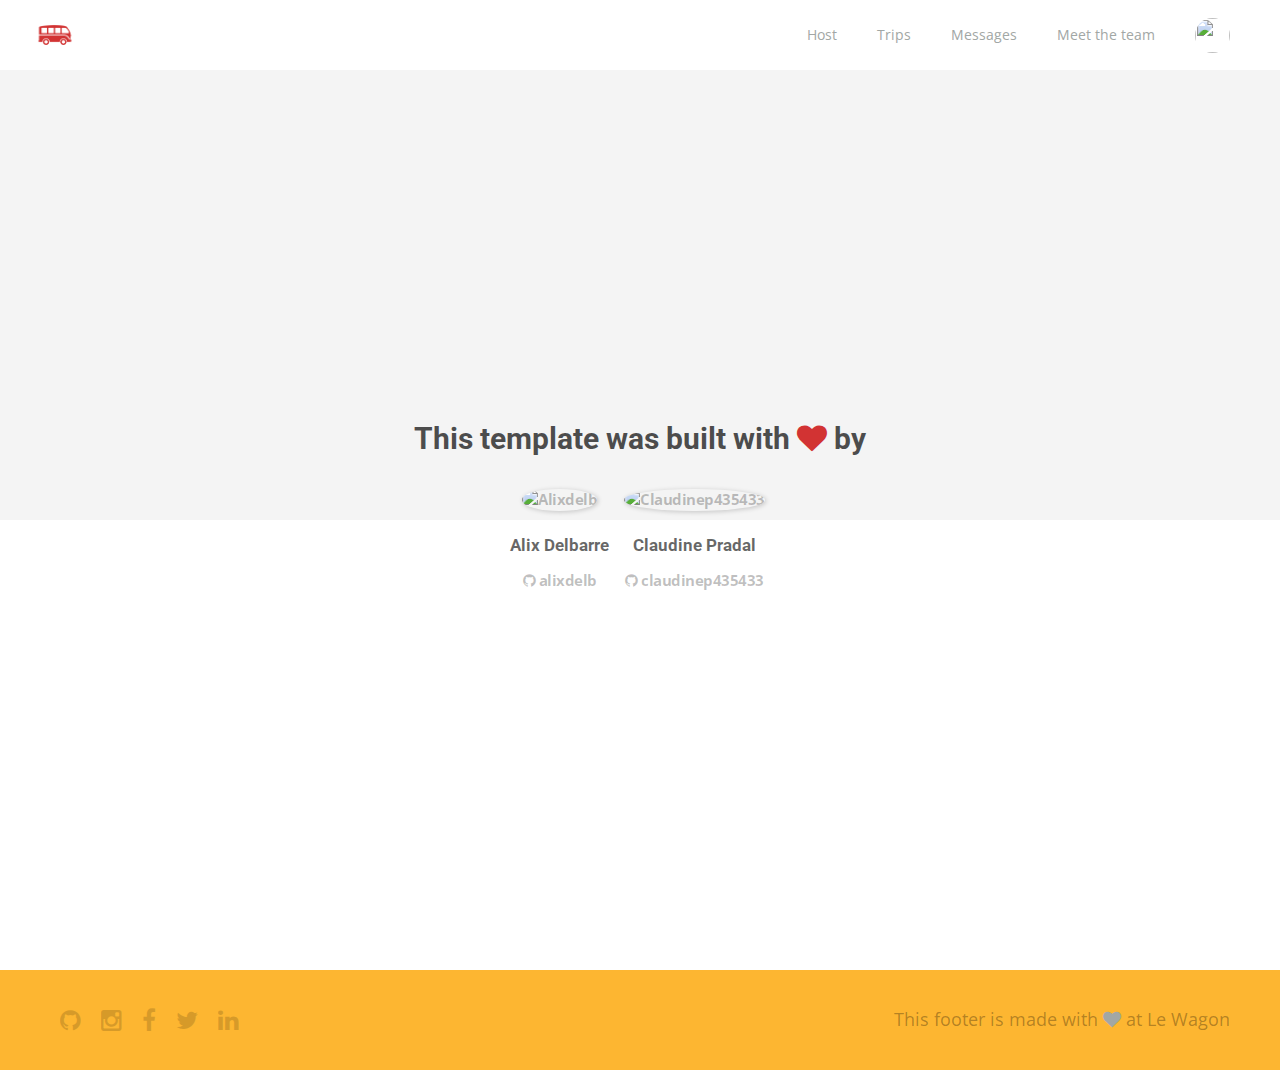
==== commit 607ccfc3: "Automated commit at 2018-02-05 14:57:00 UTC by middleman-deploy 2.0.0-alpha" ====
--- a/about.html
+++ b/about.html
@@ -7,7 +7,7 @@
           content="width=device-width, initial-scale=1, shrink-to-fit=no">
     <!-- Use the title from a page's frontmatter if it has one -->
     <title>Le Wagon - Middleman - About</title>
-    <link href="stylesheets/application-a231f495.css" rel="stylesheet" />
+    <link href="stylesheets/application-4eca2315.css" rel="stylesheet" />
     <script src="javascripts/application-93de88c9.js"></script>
     <link href="images/favicon-f15af148.png" rel="icon" type="image/png" />
   </head>
--- a/stylesheets/application-4eca2315.css
+++ b/stylesheets/application-4eca2315.css
@@ -0,0 +1,8 @@
+@import url("https://fonts.googleapis.com/css?family=Open+Sans:400,300,700|Raleway:400,100,300,700,500");@import url("https://fonts.googleapis.com/css?family=Roboto:100,400,700");/*!
+ * Bootstrap v3.3.7 (http://getbootstrap.com)
+ * Copyright 2011-2016 Twitter, Inc.
+ * Licensed under MIT (https://github.com/twbs/bootstrap/blob/master/LICENSE)
+ *//*! normalize.css v3.0.3 | MIT License | github.com/necolas/normalize.css */html{font-family:sans-serif;-ms-text-size-adjust:100%;-webkit-text-size-adjust:100%}body{margin:0}article,aside,details,figcaption,figure,footer,header,hgroup,main,menu,nav,section,summary{display:block}audio,canvas,progress,video{display:inline-block;vertical-align:baseline}audio:not([controls]){display:none;height:0}[hidden],template{display:none}a{background-color:transparent}a:active,a:hover{outline:0}abbr[title]{border-bottom:1px dotted}b,strong{font-weight:bold}dfn{font-style:italic}h1{font-size:2em;margin:0.67em 0}mark{background:#ff0;color:#000}small{font-size:80%}sub,sup{font-size:75%;line-height:0;position:relative;vertical-align:baseline}sup{top:-0.5em}sub{bottom:-0.25em}img{border:0}svg:not(:root){overflow:hidden}figure{margin:1em 40px}hr{-webkit-box-sizing:content-box;box-sizing:content-box;height:0}pre{overflow:auto}code,kbd,pre,samp{font-family:monospace, monospace;font-size:1em}button,input,optgroup,select,textarea{color:inherit;font:inherit;margin:0}button{overflow:visible}button,select{text-transform:none}button,html input[type="button"],input[type="reset"],input[type="submit"]{-webkit-appearance:button;cursor:pointer}button[disabled],html input[disabled]{cursor:default}button::-moz-focus-inner,input::-moz-focus-inner{border:0;padding:0}input{line-height:normal}input[type="checkbox"],input[type="radio"]{-webkit-box-sizing:border-box;box-sizing:border-box;padding:0}input[type="number"]::-webkit-inner-spin-button,input[type="number"]::-webkit-outer-spin-button{height:auto}input[type="search"]{-webkit-appearance:textfield;-webkit-box-sizing:content-box;box-sizing:content-box}input[type="search"]::-webkit-search-cancel-button,input[type="search"]::-webkit-search-decoration{-webkit-appearance:none}fieldset{border:1px solid #c0c0c0;margin:0 2px;padding:0.35em 0.625em 0.75em}legend{border:0;padding:0}textarea{overflow:auto}optgroup{font-weight:bold}table{border-collapse:collapse;border-spacing:0}td,th{padding:0}/*! Source: https://github.com/h5bp/html5-boilerplate/blob/master/src/css/main.css */@media print{*,*:before,*:after{background:transparent !important;color:#000 !important;-webkit-box-shadow:none !important;box-shadow:none !important;text-shadow:none !important}a,a:visited{text-decoration:underline}a[href]:after{content:" (" attr(href) ")"}abbr[title]:after{content:" (" attr(title) ")"}a[href^="#"]:after,a[href^="javascript:"]:after{content:""}pre,blockquote{border:1px solid #999;page-break-inside:avoid}thead{display:table-header-group}tr,img{page-break-inside:avoid}img{max-width:100% !important}p,h2,h3{orphans:3;widows:3}h2,h3{page-break-after:avoid}.navbar{display:none}.btn>.caret,.dropup>.btn>.caret{border-top-color:#000 !important}.label{border:1px solid #000}.table{border-collapse:collapse !important}.table td,.table th{background-color:#fff !important}.table-bordered th,.table-bordered td{border:1px solid #ddd !important}}@font-face{font-family:'Glyphicons Halflings';src:url("../assets/bootstrap/glyphicons-halflings-regular-86b6f62b.eot");src:url("../assets/bootstrap/glyphicons-halflings-regular-86b6f62b.eot?#iefix") format("embedded-opentype"),url("../assets/bootstrap/glyphicons-halflings-regular-ca35b697.woff2") format("woff2"),url("../assets/bootstrap/glyphicons-halflings-regular-278e49a8.woff") format("woff"),url("../assets/bootstrap/glyphicons-halflings-regular-44bc1850.ttf") format("truetype"),url("../assets/bootstrap/glyphicons-halflings-regular-de51a849.svg#glyphicons_halflingsregular") format("svg")}.glyphicon{position:relative;top:1px;display:inline-block;font-family:'Glyphicons Halflings';font-style:normal;font-weight:normal;line-height:1;-webkit-font-smoothing:antialiased;-moz-osx-font-smoothing:grayscale}.glyphicon-asterisk:before{content:"\002a"}.glyphicon-plus:before{content:"\002b"}.glyphicon-euro:before,.glyphicon-eur:before{content:"\20ac"}.glyphicon-minus:before{content:"\2212"}.glyphicon-cloud:before{content:"\2601"}.glyphicon-envelope:before{content:"\2709"}.glyphicon-pencil:before{content:"\270f"}.glyphicon-glass:before{content:"\e001"}.glyphicon-music:before{content:"\e002"}.glyphicon-search:before{content:"\e003"}.glyphicon-heart:before{content:"\e005"}.glyphicon-star:before{content:"\e006"}.glyphicon-star-empty:before{content:"\e007"}.glyphicon-user:before{content:"\e008"}.glyphicon-film:before{content:"\e009"}.glyphicon-th-large:before{content:"\e010"}.glyphicon-th:before{content:"\e011"}.glyphicon-th-list:before{content:"\e012"}.glyphicon-ok:before{content:"\e013"}.glyphicon-remove:before{content:"\e014"}.glyphicon-zoom-in:before{content:"\e015"}.glyphicon-zoom-out:before{content:"\e016"}.glyphicon-off:before{content:"\e017"}.glyphicon-signal:before{content:"\e018"}.glyphicon-cog:before{content:"\e019"}.glyphicon-trash:before{content:"\e020"}.glyphicon-home:before{content:"\e021"}.glyphicon-file:before{content:"\e022"}.glyphicon-time:before{content:"\e023"}.glyphicon-road:before{content:"\e024"}.glyphicon-download-alt:before{content:"\e025"}.glyphicon-download:before{content:"\e026"}.glyphicon-upload:before{content:"\e027"}.glyphicon-inbox:before{content:"\e028"}.glyphicon-play-circle:before{content:"\e029"}.glyphicon-repeat:before{content:"\e030"}.glyphicon-refresh:before{content:"\e031"}.glyphicon-list-alt:before{content:"\e032"}.glyphicon-lock:before{content:"\e033"}.glyphicon-flag:before{content:"\e034"}.glyphicon-headphones:before{content:"\e035"}.glyphicon-volume-off:before{content:"\e036"}.glyphicon-volume-down:before{content:"\e037"}.glyphicon-volume-up:before{content:"\e038"}.glyphicon-qrcode:before{content:"\e039"}.glyphicon-barcode:before{content:"\e040"}.glyphicon-tag:before{content:"\e041"}.glyphicon-tags:before{content:"\e042"}.glyphicon-book:before{content:"\e043"}.glyphicon-bookmark:before{content:"\e044"}.glyphicon-print:before{content:"\e045"}.glyphicon-camera:before{content:"\e046"}.glyphicon-font:before{content:"\e047"}.glyphicon-bold:before{content:"\e048"}.glyphicon-italic:before{content:"\e049"}.glyphicon-text-height:before{content:"\e050"}.glyphicon-text-width:before{content:"\e051"}.glyphicon-align-left:before{content:"\e052"}.glyphicon-align-center:before{content:"\e053"}.glyphicon-align-right:before{content:"\e054"}.glyphicon-align-justify:before{content:"\e055"}.glyphicon-list:before{content:"\e056"}.glyphicon-indent-left:before{content:"\e057"}.glyphicon-indent-right:before{content:"\e058"}.glyphicon-facetime-video:before{content:"\e059"}.glyphicon-picture:before{content:"\e060"}.glyphicon-map-marker:before{content:"\e062"}.glyphicon-adjust:before{content:"\e063"}.glyphicon-tint:before{content:"\e064"}.glyphicon-edit:before{content:"\e065"}.glyphicon-share:before{content:"\e066"}.glyphicon-check:before{content:"\e067"}.glyphicon-move:before{content:"\e068"}.glyphicon-step-backward:before{content:"\e069"}.glyphicon-fast-backward:before{content:"\e070"}.glyphicon-backward:before{content:"\e071"}.glyphicon-play:before{content:"\e072"}.glyphicon-pause:before{content:"\e073"}.glyphicon-stop:before{content:"\e074"}.glyphicon-forward:before{content:"\e075"}.glyphicon-fast-forward:before{content:"\e076"}.glyphicon-step-forward:before{content:"\e077"}.glyphicon-eject:before{content:"\e078"}.glyphicon-chevron-left:before{content:"\e079"}.glyphicon-chevron-right:before{content:"\e080"}.glyphicon-plus-sign:before{content:"\e081"}.glyphicon-minus-sign:before{content:"\e082"}.glyphicon-remove-sign:before{content:"\e083"}.glyphicon-ok-sign:before{content:"\e084"}.glyphicon-question-sign:before{content:"\e085"}.glyphicon-info-sign:before{content:"\e086"}.glyphicon-screenshot:before{content:"\e087"}.glyphicon-remove-circle:before{content:"\e088"}.glyphicon-ok-circle:before{content:"\e089"}.glyphicon-ban-circle:before{content:"\e090"}.glyphicon-arrow-left:before{content:"\e091"}.glyphicon-arrow-right:before{content:"\e092"}.glyphicon-arrow-up:before{content:"\e093"}.glyphicon-arrow-down:before{content:"\e094"}.glyphicon-share-alt:before{content:"\e095"}.glyphicon-resize-full:before{content:"\e096"}.glyphicon-resize-small:before{content:"\e097"}.glyphicon-exclamation-sign:before{content:"\e101"}.glyphicon-gift:before{content:"\e102"}.glyphicon-leaf:before{content:"\e103"}.glyphicon-fire:before{content:"\e104"}.glyphicon-eye-open:before{content:"\e105"}.glyphicon-eye-close:before{content:"\e106"}.glyphicon-warning-sign:before{content:"\e107"}.glyphicon-plane:before{content:"\e108"}.glyphicon-calendar:before{content:"\e109"}.glyphicon-random:before{content:"\e110"}.glyphicon-comment:before{content:"\e111"}.glyphicon-magnet:before{content:"\e112"}.glyphicon-chevron-up:before{content:"\e113"}.glyphicon-chevron-down:before{content:"\e114"}.glyphicon-retweet:before{content:"\e115"}.glyphicon-shopping-cart:before{content:"\e116"}.glyphicon-folder-close:before{content:"\e117"}.glyphicon-folder-open:before{content:"\e118"}.glyphicon-resize-vertical:before{content:"\e119"}.glyphicon-resize-horizontal:before{content:"\e120"}.glyphicon-hdd:before{content:"\e121"}.glyphicon-bullhorn:before{content:"\e122"}.glyphicon-bell:before{content:"\e123"}.glyphicon-certificate:before{content:"\e124"}.glyphicon-thumbs-up:before{content:"\e125"}.glyphicon-thumbs-down:before{content:"\e126"}.glyphicon-hand-right:before{content:"\e127"}.glyphicon-hand-left:before{content:"\e128"}.glyphicon-hand-up:before{content:"\e129"}.glyphicon-hand-down:before{content:"\e130"}.glyphicon-circle-arrow-right:before{content:"\e131"}.glyphicon-circle-arrow-left:before{content:"\e132"}.glyphicon-circle-arrow-up:before{content:"\e133"}.glyphicon-circle-arrow-down:before{content:"\e134"}.glyphicon-globe:before{content:"\e135"}.glyphicon-wrench:before{content:"\e136"}.glyphicon-tasks:before{content:"\e137"}.glyphicon-filter:before{content:"\e138"}.glyphicon-briefcase:before{content:"\e139"}.glyphicon-fullscreen:before{content:"\e140"}.glyphicon-dashboard:before{content:"\e141"}.glyphicon-paperclip:before{content:"\e142"}.glyphicon-heart-empty:before{content:"\e143"}.glyphicon-link:before{content:"\e144"}.glyphicon-phone:before{content:"\e145"}.glyphicon-pushpin:before{content:"\e146"}.glyphicon-usd:before{content:"\e148"}.glyphicon-gbp:before{content:"\e149"}.glyphicon-sort:before{content:"\e150"}.glyphicon-sort-by-alphabet:before{content:"\e151"}.glyphicon-sort-by-alphabet-alt:before{content:"\e152"}.glyphicon-sort-by-order:before{content:"\e153"}.glyphicon-sort-by-order-alt:before{content:"\e154"}.glyphicon-sort-by-attributes:before{content:"\e155"}.glyphicon-sort-by-attributes-alt:before{content:"\e156"}.glyphicon-unchecked:before{content:"\e157"}.glyphicon-expand:before{content:"\e158"}.glyphicon-collapse-down:before{content:"\e159"}.glyphicon-collapse-up:before{content:"\e160"}.glyphicon-log-in:before{content:"\e161"}.glyphicon-flash:before{content:"\e162"}.glyphicon-log-out:before{content:"\e163"}.glyphicon-new-window:before{content:"\e164"}.glyphicon-record:before{content:"\e165"}.glyphicon-save:before{content:"\e166"}.glyphicon-open:before{content:"\e167"}.glyphicon-saved:before{content:"\e168"}.glyphicon-import:before{content:"\e169"}.glyphicon-export:before{content:"\e170"}.glyphicon-send:before{content:"\e171"}.glyphicon-floppy-disk:before{content:"\e172"}.glyphicon-floppy-saved:before{content:"\e173"}.glyphicon-floppy-remove:before{content:"\e174"}.glyphicon-floppy-save:before{content:"\e175"}.glyphicon-floppy-open:before{content:"\e176"}.glyphicon-credit-card:before{content:"\e177"}.glyphicon-transfer:before{content:"\e178"}.glyphicon-cutlery:before{content:"\e179"}.glyphicon-header:before{content:"\e180"}.glyphicon-compressed:before{content:"\e181"}.glyphicon-earphone:before{content:"\e182"}.glyphicon-phone-alt:before{content:"\e183"}.glyphicon-tower:before{content:"\e184"}.glyphicon-stats:before{content:"\e185"}.glyphicon-sd-video:before{content:"\e186"}.glyphicon-hd-video:before{content:"\e187"}.glyphicon-subtitles:before{content:"\e188"}.glyphicon-sound-stereo:before{content:"\e189"}.glyphicon-sound-dolby:before{content:"\e190"}.glyphicon-sound-5-1:before{content:"\e191"}.glyphicon-sound-6-1:before{content:"\e192"}.glyphicon-sound-7-1:before{content:"\e193"}.glyphicon-copyright-mark:before{content:"\e194"}.glyphicon-registration-mark:before{content:"\e195"}.glyphicon-cloud-download:before{content:"\e197"}.glyphicon-cloud-upload:before{content:"\e198"}.glyphicon-tree-conifer:before{content:"\e199"}.glyphicon-tree-deciduous:before{content:"\e200"}.glyphicon-cd:before{content:"\e201"}.glyphicon-save-file:before{content:"\e202"}.glyphicon-open-file:before{content:"\e203"}.glyphicon-level-up:before{content:"\e204"}.glyphicon-copy:before{content:"\e205"}.glyphicon-paste:before{content:"\e206"}.glyphicon-alert:before{content:"\e209"}.glyphicon-equalizer:before{content:"\e210"}.glyphicon-king:before{content:"\e211"}.glyphicon-queen:before{content:"\e212"}.glyphicon-pawn:before{content:"\e213"}.glyphicon-bishop:before{content:"\e214"}.glyphicon-knight:before{content:"\e215"}.glyphicon-baby-formula:before{content:"\e216"}.glyphicon-tent:before{content:"\26fa"}.glyphicon-blackboard:before{content:"\e218"}.glyphicon-bed:before{content:"\e219"}.glyphicon-apple:before{content:"\f8ff"}.glyphicon-erase:before{content:"\e221"}.glyphicon-hourglass:before{content:"\231b"}.glyphicon-lamp:before{content:"\e223"}.glyphicon-duplicate:before{content:"\e224"}.glyphicon-piggy-bank:before{content:"\e225"}.glyphicon-scissors:before{content:"\e226"}.glyphicon-bitcoin:before{content:"\e227"}.glyphicon-btc:before{content:"\e227"}.glyphicon-xbt:before{content:"\e227"}.glyphicon-yen:before{content:"\00a5"}.glyphicon-jpy:before{content:"\00a5"}.glyphicon-ruble:before{content:"\20bd"}.glyphicon-rub:before{content:"\20bd"}.glyphicon-scale:before{content:"\e230"}.glyphicon-ice-lolly:before{content:"\e231"}.glyphicon-ice-lolly-tasted:before{content:"\e232"}.glyphicon-education:before{content:"\e233"}.glyphicon-option-horizontal:before{content:"\e234"}.glyphicon-option-vertical:before{content:"\e235"}.glyphicon-menu-hamburger:before{content:"\e236"}.glyphicon-modal-window:before{content:"\e237"}.glyphicon-oil:before{content:"\e238"}.glyphicon-grain:before{content:"\e239"}.glyphicon-sunglasses:before{content:"\e240"}.glyphicon-text-size:before{content:"\e241"}.glyphicon-text-color:before{content:"\e242"}.glyphicon-text-background:before{content:"\e243"}.glyphicon-object-align-top:before{content:"\e244"}.glyphicon-object-align-bottom:before{content:"\e245"}.glyphicon-object-align-horizontal:before{content:"\e246"}.glyphicon-object-align-left:before{content:"\e247"}.glyphicon-object-align-vertical:before{content:"\e248"}.glyphicon-object-align-right:before{content:"\e249"}.glyphicon-triangle-right:before{content:"\e250"}.glyphicon-triangle-left:before{content:"\e251"}.glyphicon-triangle-bottom:before{content:"\e252"}.glyphicon-triangle-top:before{content:"\e253"}.glyphicon-console:before{content:"\e254"}.glyphicon-superscript:before{content:"\e255"}.glyphicon-subscript:before{content:"\e256"}.glyphicon-menu-left:before{content:"\e257"}.glyphicon-menu-right:before{content:"\e258"}.glyphicon-menu-down:before{content:"\e259"}.glyphicon-menu-up:before{content:"\e260"}*{-webkit-box-sizing:border-box;box-sizing:border-box}*:before,*:after{-webkit-box-sizing:border-box;box-sizing:border-box}html{font-size:10px;-webkit-tap-highlight-color:transparent}body{font-family:"Open Sans", "Helvetica", "sans-serif";font-size:18px;line-height:1.42857143;color:#d6d9d8;background-color:#F4F4F4}input,button,select,textarea{font-family:inherit;font-size:inherit;line-height:inherit}a{color:#177E89;text-decoration:none}a:hover,a:focus{color:#0c4247;text-decoration:underline}a:focus{outline:5px auto -webkit-focus-ring-color;outline-offset:-2px}figure{margin:0}img{vertical-align:middle}.img-responsive{display:block;max-width:100%;height:auto}.img-rounded{border-radius:2px}.img-thumbnail{padding:4px;line-height:1.42857143;background-color:#F4F4F4;border:1px solid #ddd;border-radius:2px;-webkit-transition:all 0.2s ease-in-out;transition:all 0.2s ease-in-out;display:inline-block;max-width:100%;height:auto}.img-circle{border-radius:50%}hr{margin-top:25px;margin-bottom:25px;border:0;border-top:1px solid white}.sr-only{position:absolute;width:1px;height:1px;margin:-1px;padding:0;overflow:hidden;clip:rect(0, 0, 0, 0);border:0}.sr-only-focusable:active,.sr-only-focusable:focus{position:static;width:auto;height:auto;margin:0;overflow:visible;clip:auto}[role="button"]{cursor:pointer}h1,h2,h3,h4,h5,h6,.h1,.h2,.h3,.h4,.h5,.h6{font-family:"Roboto", "Helvetica", "sans-serif";font-weight:500;line-height:1.1;color:inherit}h1 small,h1 .small,h2 small,h2 .small,h3 small,h3 .small,h4 small,h4 .small,h5 small,h5 .small,h6 small,h6 .small,.h1 small,.h1 .small,.h2 small,.h2 .small,.h3 small,.h3 .small,.h4 small,.h4 .small,.h5 small,.h5 .small,.h6 small,.h6 .small{font-weight:normal;line-height:1;color:white}h1,.h1,h2,.h2,h3,.h3{margin-top:25px;margin-bottom:12.5px}h1 small,h1 .small,.h1 small,.h1 .small,h2 small,h2 .small,.h2 small,.h2 .small,h3 small,h3 .small,.h3 small,.h3 .small{font-size:65%}h4,.h4,h5,.h5,h6,.h6{margin-top:12.5px;margin-bottom:12.5px}h4 small,h4 .small,.h4 small,.h4 .small,h5 small,h5 .small,.h5 small,.h5 .small,h6 small,h6 .small,.h6 small,.h6 .small{font-size:75%}h1,.h1{font-size:46px}h2,.h2{font-size:38px}h3,.h3{font-size:31px}h4,.h4{font-size:23px}h5,.h5{font-size:18px}h6,.h6{font-size:16px}p{margin:0 0 12.5px}.lead{margin-bottom:25px;font-size:20px;font-weight:300;line-height:1.4}@media (min-width: 768px){.lead{font-size:27px}}small,.small{font-size:88%}mark,.mark{background-color:#fcf8e3;padding:.2em}.text-left{text-align:left}.text-right{text-align:right}.text-center{text-align:center}.text-justify{text-align:justify}.text-nowrap{white-space:nowrap}.text-lowercase{text-transform:lowercase}.text-uppercase,.initialism{text-transform:uppercase}.text-capitalize{text-transform:capitalize}.text-muted{color:white}.text-primary{color:#177E89}a.text-primary:hover,a.text-primary:focus{color:#10565d}.text-success{color:#3c763d}a.text-success:hover,a.text-success:focus{color:#2b542c}.text-info{color:#31708f}a.text-info:hover,a.text-info:focus{color:#245269}.text-warning{color:#8a6d3b}a.text-warning:hover,a.text-warning:focus{color:#66512c}.text-danger{color:#a94442}a.text-danger:hover,a.text-danger:focus{color:#843534}.bg-primary{color:#fff}.bg-primary{background-color:#177E89}a.bg-primary:hover,a.bg-primary:focus{background-color:#10565d}.bg-success{background-color:#dff0d8}a.bg-success:hover,a.bg-success:focus{background-color:#c1e2b3}.bg-info{background-color:#d9edf7}a.bg-info:hover,a.bg-info:focus{background-color:#afd9ee}.bg-warning{background-color:#fcf8e3}a.bg-warning:hover,a.bg-warning:focus{background-color:#f7ecb5}.bg-danger{background-color:#f2dede}a.bg-danger:hover,a.bg-danger:focus{background-color:#e4b9b9}.page-header{padding-bottom:11.5px;margin:50px 0 25px;border-bottom:1px solid white}ul,ol{margin-top:0;margin-bottom:12.5px}ul ul,ul ol,ol ul,ol ol{margin-bottom:0}.list-unstyled{padding-left:0;list-style:none}.list-inline{padding-left:0;list-style:none;margin-left:-5px}.list-inline>li{display:inline-block;padding-left:5px;padding-right:5px}dl{margin-top:0;margin-bottom:25px}dt,dd{line-height:1.42857143}dt{font-weight:bold}dd{margin-left:0}.dl-horizontal dd:before,.dl-horizontal dd:after{content:" ";display:table}.dl-horizontal dd:after{clear:both}@media (min-width: 768px){.dl-horizontal dt{float:left;width:160px;clear:left;text-align:right;overflow:hidden;text-overflow:ellipsis;white-space:nowrap}.dl-horizontal dd{margin-left:180px}}abbr[title],abbr[data-original-title]{cursor:help;border-bottom:1px dotted white}.initialism{font-size:90%}blockquote{padding:12.5px 25px;margin:0 0 25px;font-size:22.5px;border-left:5px solid white}blockquote p:last-child,blockquote ul:last-child,blockquote ol:last-child{margin-bottom:0}blockquote footer,blockquote small,blockquote .small{display:block;font-size:80%;line-height:1.42857143;color:white}blockquote footer:before,blockquote small:before,blockquote .small:before{content:'\2014 \00A0'}.blockquote-reverse,blockquote.pull-right{padding-right:15px;padding-left:0;border-right:5px solid white;border-left:0;text-align:right}.blockquote-reverse footer:before,.blockquote-reverse small:before,.blockquote-reverse .small:before,blockquote.pull-right footer:before,blockquote.pull-right small:before,blockquote.pull-right .small:before{content:''}.blockquote-reverse footer:after,.blockquote-reverse small:after,.blockquote-reverse .small:after,blockquote.pull-right footer:after,blockquote.pull-right small:after,blockquote.pull-right .small:after{content:'\00A0 \2014'}address{margin-bottom:25px;font-style:normal;line-height:1.42857143}code,kbd,pre,samp{font-family:Menlo, Monaco, Consolas, "Courier New", monospace}code{padding:2px 4px;font-size:90%;color:#c7254e;background-color:#f9f2f4;border-radius:2px}kbd{padding:2px 4px;font-size:90%;color:#fff;background-color:#333;border-radius:2px;-webkit-box-shadow:inset 0 -1px 0 rgba(0,0,0,0.25);box-shadow:inset 0 -1px 0 rgba(0,0,0,0.25)}kbd kbd{padding:0;font-size:100%;font-weight:bold;-webkit-box-shadow:none;box-shadow:none}pre{display:block;padding:12px;margin:0 0 12.5px;font-size:17px;line-height:1.42857143;word-break:break-all;word-wrap:break-word;color:#d6d9d8;background-color:#f5f5f5;border:1px solid #ccc;border-radius:2px}pre code{padding:0;font-size:inherit;color:inherit;white-space:pre-wrap;background-color:transparent;border-radius:0}.pre-scrollable{max-height:340px;overflow-y:scroll}.container{margin-right:auto;margin-left:auto;padding-left:15px;padding-right:15px}.container:before,.container:after{content:" ";display:table}.container:after{clear:both}@media (min-width: 768px){.container{width:750px}}@media (min-width: 992px){.container{width:970px}}@media (min-width: 1200px){.container{width:1170px}}.container-fluid{margin-right:auto;margin-left:auto;padding-left:15px;padding-right:15px}.container-fluid:before,.container-fluid:after{content:" ";display:table}.container-fluid:after{clear:both}.row{margin-left:-15px;margin-right:-15px}.row:before,.row:after{content:" ";display:table}.row:after{clear:both}.col-xs-1,.col-sm-1,.col-md-1,.col-lg-1,.col-xs-2,.col-sm-2,.col-md-2,.col-lg-2,.col-xs-3,.col-sm-3,.col-md-3,.col-lg-3,.col-xs-4,.col-sm-4,.col-md-4,.col-lg-4,.col-xs-5,.col-sm-5,.col-md-5,.col-lg-5,.col-xs-6,.col-sm-6,.col-md-6,.col-lg-6,.col-xs-7,.col-sm-7,.col-md-7,.col-lg-7,.col-xs-8,.col-sm-8,.col-md-8,.col-lg-8,.col-xs-9,.col-sm-9,.col-md-9,.col-lg-9,.col-xs-10,.col-sm-10,.col-md-10,.col-lg-10,.col-xs-11,.col-sm-11,.col-md-11,.col-lg-11,.col-xs-12,.col-sm-12,.col-md-12,.col-lg-12{position:relative;min-height:1px;padding-left:15px;padding-right:15px}.col-xs-1,.col-xs-2,.col-xs-3,.col-xs-4,.col-xs-5,.col-xs-6,.col-xs-7,.col-xs-8,.col-xs-9,.col-xs-10,.col-xs-11,.col-xs-12{float:left}.col-xs-1{width:8.33333333%}.col-xs-2{width:16.66666667%}.col-xs-3{width:25%}.col-xs-4{width:33.33333333%}.col-xs-5{width:41.66666667%}.col-xs-6{width:50%}.col-xs-7{width:58.33333333%}.col-xs-8{width:66.66666667%}.col-xs-9{width:75%}.col-xs-10{width:83.33333333%}.col-xs-11{width:91.66666667%}.col-xs-12{width:100%}.col-xs-pull-0{right:auto}.col-xs-pull-1{right:8.33333333%}.col-xs-pull-2{right:16.66666667%}.col-xs-pull-3{right:25%}.col-xs-pull-4{right:33.33333333%}.col-xs-pull-5{right:41.66666667%}.col-xs-pull-6{right:50%}.col-xs-pull-7{right:58.33333333%}.col-xs-pull-8{right:66.66666667%}.col-xs-pull-9{right:75%}.col-xs-pull-10{right:83.33333333%}.col-xs-pull-11{right:91.66666667%}.col-xs-pull-12{right:100%}.col-xs-push-0{left:auto}.col-xs-push-1{left:8.33333333%}.col-xs-push-2{left:16.66666667%}.col-xs-push-3{left:25%}.col-xs-push-4{left:33.33333333%}.col-xs-push-5{left:41.66666667%}.col-xs-push-6{left:50%}.col-xs-push-7{left:58.33333333%}.col-xs-push-8{left:66.66666667%}.col-xs-push-9{left:75%}.col-xs-push-10{left:83.33333333%}.col-xs-push-11{left:91.66666667%}.col-xs-push-12{left:100%}.col-xs-offset-0{margin-left:0%}.col-xs-offset-1{margin-left:8.33333333%}.col-xs-offset-2{margin-left:16.66666667%}.col-xs-offset-3{margin-left:25%}.col-xs-offset-4{margin-left:33.33333333%}.col-xs-offset-5{margin-left:41.66666667%}.col-xs-offset-6{margin-left:50%}.col-xs-offset-7{margin-left:58.33333333%}.col-xs-offset-8{margin-left:66.66666667%}.col-xs-offset-9{margin-left:75%}.col-xs-offset-10{margin-left:83.33333333%}.col-xs-offset-11{margin-left:91.66666667%}.col-xs-offset-12{margin-left:100%}@media (min-width: 768px){.col-sm-1,.col-sm-2,.col-sm-3,.col-sm-4,.col-sm-5,.col-sm-6,.col-sm-7,.col-sm-8,.col-sm-9,.col-sm-10,.col-sm-11,.col-sm-12{float:left}.col-sm-1{width:8.33333333%}.col-sm-2{width:16.66666667%}.col-sm-3{width:25%}.col-sm-4{width:33.33333333%}.col-sm-5{width:41.66666667%}.col-sm-6{width:50%}.col-sm-7{width:58.33333333%}.col-sm-8{width:66.66666667%}.col-sm-9{width:75%}.col-sm-10{width:83.33333333%}.col-sm-11{width:91.66666667%}.col-sm-12{width:100%}.col-sm-pull-0{right:auto}.col-sm-pull-1{right:8.33333333%}.col-sm-pull-2{right:16.66666667%}.col-sm-pull-3{right:25%}.col-sm-pull-4{right:33.33333333%}.col-sm-pull-5{right:41.66666667%}.col-sm-pull-6{right:50%}.col-sm-pull-7{right:58.33333333%}.col-sm-pull-8{right:66.66666667%}.col-sm-pull-9{right:75%}.col-sm-pull-10{right:83.33333333%}.col-sm-pull-11{right:91.66666667%}.col-sm-pull-12{right:100%}.col-sm-push-0{left:auto}.col-sm-push-1{left:8.33333333%}.col-sm-push-2{left:16.66666667%}.col-sm-push-3{left:25%}.col-sm-push-4{left:33.33333333%}.col-sm-push-5{left:41.66666667%}.col-sm-push-6{left:50%}.col-sm-push-7{left:58.33333333%}.col-sm-push-8{left:66.66666667%}.col-sm-push-9{left:75%}.col-sm-push-10{left:83.33333333%}.col-sm-push-11{left:91.66666667%}.col-sm-push-12{left:100%}.col-sm-offset-0{margin-left:0%}.col-sm-offset-1{margin-left:8.33333333%}.col-sm-offset-2{margin-left:16.66666667%}.col-sm-offset-3{margin-left:25%}.col-sm-offset-4{margin-left:33.33333333%}.col-sm-offset-5{margin-left:41.66666667%}.col-sm-offset-6{margin-left:50%}.col-sm-offset-7{margin-left:58.33333333%}.col-sm-offset-8{margin-left:66.66666667%}.col-sm-offset-9{margin-left:75%}.col-sm-offset-10{margin-left:83.33333333%}.col-sm-offset-11{margin-left:91.66666667%}.col-sm-offset-12{margin-left:100%}}@media (min-width: 992px){.col-md-1,.col-md-2,.col-md-3,.col-md-4,.col-md-5,.col-md-6,.col-md-7,.col-md-8,.col-md-9,.col-md-10,.col-md-11,.col-md-12{float:left}.col-md-1{width:8.33333333%}.col-md-2{width:16.66666667%}.col-md-3{width:25%}.col-md-4{width:33.33333333%}.col-md-5{width:41.66666667%}.col-md-6{width:50%}.col-md-7{width:58.33333333%}.col-md-8{width:66.66666667%}.col-md-9{width:75%}.col-md-10{width:83.33333333%}.col-md-11{width:91.66666667%}.col-md-12{width:100%}.col-md-pull-0{right:auto}.col-md-pull-1{right:8.33333333%}.col-md-pull-2{right:16.66666667%}.col-md-pull-3{right:25%}.col-md-pull-4{right:33.33333333%}.col-md-pull-5{right:41.66666667%}.col-md-pull-6{right:50%}.col-md-pull-7{right:58.33333333%}.col-md-pull-8{right:66.66666667%}.col-md-pull-9{right:75%}.col-md-pull-10{right:83.33333333%}.col-md-pull-11{right:91.66666667%}.col-md-pull-12{right:100%}.col-md-push-0{left:auto}.col-md-push-1{left:8.33333333%}.col-md-push-2{left:16.66666667%}.col-md-push-3{left:25%}.col-md-push-4{left:33.33333333%}.col-md-push-5{left:41.66666667%}.col-md-push-6{left:50%}.col-md-push-7{left:58.33333333%}.col-md-push-8{left:66.66666667%}.col-md-push-9{left:75%}.col-md-push-10{left:83.33333333%}.col-md-push-11{left:91.66666667%}.col-md-push-12{left:100%}.col-md-offset-0{margin-left:0%}.col-md-offset-1{margin-left:8.33333333%}.col-md-offset-2{margin-left:16.66666667%}.col-md-offset-3{margin-left:25%}.col-md-offset-4{margin-left:33.33333333%}.col-md-offset-5{margin-left:41.66666667%}.col-md-offset-6{margin-left:50%}.col-md-offset-7{margin-left:58.33333333%}.col-md-offset-8{margin-left:66.66666667%}.col-md-offset-9{margin-left:75%}.col-md-offset-10{margin-left:83.33333333%}.col-md-offset-11{margin-left:91.66666667%}.col-md-offset-12{margin-left:100%}}@media (min-width: 1200px){.col-lg-1,.col-lg-2,.col-lg-3,.col-lg-4,.col-lg-5,.col-lg-6,.col-lg-7,.col-lg-8,.col-lg-9,.col-lg-10,.col-lg-11,.col-lg-12{float:left}.col-lg-1{width:8.33333333%}.col-lg-2{width:16.66666667%}.col-lg-3{width:25%}.col-lg-4{width:33.33333333%}.col-lg-5{width:41.66666667%}.col-lg-6{width:50%}.col-lg-7{width:58.33333333%}.col-lg-8{width:66.66666667%}.col-lg-9{width:75%}.col-lg-10{width:83.33333333%}.col-lg-11{width:91.66666667%}.col-lg-12{width:100%}.col-lg-pull-0{right:auto}.col-lg-pull-1{right:8.33333333%}.col-lg-pull-2{right:16.66666667%}.col-lg-pull-3{right:25%}.col-lg-pull-4{right:33.33333333%}.col-lg-pull-5{right:41.66666667%}.col-lg-pull-6{right:50%}.col-lg-pull-7{right:58.33333333%}.col-lg-pull-8{right:66.66666667%}.col-lg-pull-9{right:75%}.col-lg-pull-10{right:83.33333333%}.col-lg-pull-11{right:91.66666667%}.col-lg-pull-12{right:100%}.col-lg-push-0{left:auto}.col-lg-push-1{left:8.33333333%}.col-lg-push-2{left:16.66666667%}.col-lg-push-3{left:25%}.col-lg-push-4{left:33.33333333%}.col-lg-push-5{left:41.66666667%}.col-lg-push-6{left:50%}.col-lg-push-7{left:58.33333333%}.col-lg-push-8{left:66.66666667%}.col-lg-push-9{left:75%}.col-lg-push-10{left:83.33333333%}.col-lg-push-11{left:91.66666667%}.col-lg-push-12{left:100%}.col-lg-offset-0{margin-left:0%}.col-lg-offset-1{margin-left:8.33333333%}.col-lg-offset-2{margin-left:16.66666667%}.col-lg-offset-3{margin-left:25%}.col-lg-offset-4{margin-left:33.33333333%}.col-lg-offset-5{margin-left:41.66666667%}.col-lg-offset-6{margin-left:50%}.col-lg-offset-7{margin-left:58.33333333%}.col-lg-offset-8{margin-left:66.66666667%}.col-lg-offset-9{margin-left:75%}.col-lg-offset-10{margin-left:83.33333333%}.col-lg-offset-11{margin-left:91.66666667%}.col-lg-offset-12{margin-left:100%}}table{background-color:transparent}caption{padding-top:8px;padding-bottom:8px;color:white;text-align:left}th{text-align:left}.table{width:100%;max-width:100%;margin-bottom:25px}.table>thead>tr>th,.table>thead>tr>td,.table>tbody>tr>th,.table>tbody>tr>td,.table>tfoot>tr>th,.table>tfoot>tr>td{padding:8px;line-height:1.42857143;vertical-align:top;border-top:1px solid #ddd}.table>thead>tr>th{vertical-align:bottom;border-bottom:2px solid #ddd}.table>caption+thead>tr:first-child>th,.table>caption+thead>tr:first-child>td,.table>colgroup+thead>tr:first-child>th,.table>colgroup+thead>tr:first-child>td,.table>thead:first-child>tr:first-child>th,.table>thead:first-child>tr:first-child>td{border-top:0}.table>tbody+tbody{border-top:2px solid #ddd}.table .table{background-color:#F4F4F4}.table-condensed>thead>tr>th,.table-condensed>thead>tr>td,.table-condensed>tbody>tr>th,.table-condensed>tbody>tr>td,.table-condensed>tfoot>tr>th,.table-condensed>tfoot>tr>td{padding:5px}.table-bordered{border:1px solid #ddd}.table-bordered>thead>tr>th,.table-bordered>thead>tr>td,.table-bordered>tbody>tr>th,.table-bordered>tbody>tr>td,.table-bordered>tfoot>tr>th,.table-bordered>tfoot>tr>td{border:1px solid #ddd}.table-bordered>thead>tr>th,.table-bordered>thead>tr>td{border-bottom-width:2px}.table-striped>tbody>tr:nth-of-type(odd){background-color:#f9f9f9}.table-hover>tbody>tr:hover{background-color:#f5f5f5}table col[class*="col-"]{position:static;float:none;display:table-column}table td[class*="col-"],table th[class*="col-"]{position:static;float:none;display:table-cell}.table>thead>tr>td.active,.table>thead>tr>th.active,.table>thead>tr.active>td,.table>thead>tr.active>th,.table>tbody>tr>td.active,.table>tbody>tr>th.active,.table>tbody>tr.active>td,.table>tbody>tr.active>th,.table>tfoot>tr>td.active,.table>tfoot>tr>th.active,.table>tfoot>tr.active>td,.table>tfoot>tr.active>th{background-color:#f5f5f5}.table-hover>tbody>tr>td.active:hover,.table-hover>tbody>tr>th.active:hover,.table-hover>tbody>tr.active:hover>td,.table-hover>tbody>tr:hover>.active,.table-hover>tbody>tr.active:hover>th{background-color:#e8e8e8}.table>thead>tr>td.success,.table>thead>tr>th.success,.table>thead>tr.success>td,.table>thead>tr.success>th,.table>tbody>tr>td.success,.table>tbody>tr>th.success,.table>tbody>tr.success>td,.table>tbody>tr.success>th,.table>tfoot>tr>td.success,.table>tfoot>tr>th.success,.table>tfoot>tr.success>td,.table>tfoot>tr.success>th{background-color:#dff0d8}.table-hover>tbody>tr>td.success:hover,.table-hover>tbody>tr>th.success:hover,.table-hover>tbody>tr.success:hover>td,.table-hover>tbody>tr:hover>.success,.table-hover>tbody>tr.success:hover>th{background-color:#d0e9c6}.table>thead>tr>td.info,.table>thead>tr>th.info,.table>thead>tr.info>td,.table>thead>tr.info>th,.table>tbody>tr>td.info,.table>tbody>tr>th.info,.table>tbody>tr.info>td,.table>tbody>tr.info>th,.table>tfoot>tr>td.info,.table>tfoot>tr>th.info,.table>tfoot>tr.info>td,.table>tfoot>tr.info>th{background-color:#d9edf7}.table-hover>tbody>tr>td.info:hover,.table-hover>tbody>tr>th.info:hover,.table-hover>tbody>tr.info:hover>td,.table-hover>tbody>tr:hover>.info,.table-hover>tbody>tr.info:hover>th{background-color:#c4e3f3}.table>thead>tr>td.warning,.table>thead>tr>th.warning,.table>thead>tr.warning>td,.table>thead>tr.warning>th,.table>tbody>tr>td.warning,.table>tbody>tr>th.warning,.table>tbody>tr.warning>td,.table>tbody>tr.warning>th,.table>tfoot>tr>td.warning,.table>tfoot>tr>th.warning,.table>tfoot>tr.warning>td,.table>tfoot>tr.warning>th{background-color:#fcf8e3}.table-hover>tbody>tr>td.warning:hover,.table-hover>tbody>tr>th.warning:hover,.table-hover>tbody>tr.warning:hover>td,.table-hover>tbody>tr:hover>.warning,.table-hover>tbody>tr.warning:hover>th{background-color:#faf2cc}.table>thead>tr>td.danger,.table>thead>tr>th.danger,.table>thead>tr.danger>td,.table>thead>tr.danger>th,.table>tbody>tr>td.danger,.table>tbody>tr>th.danger,.table>tbody>tr.danger>td,.table>tbody>tr.danger>th,.table>tfoot>tr>td.danger,.table>tfoot>tr>th.danger,.table>tfoot>tr.danger>td,.table>tfoot>tr.danger>th{background-color:#f2dede}.table-hover>tbody>tr>td.danger:hover,.table-hover>tbody>tr>th.danger:hover,.table-hover>tbody>tr.danger:hover>td,.table-hover>tbody>tr:hover>.danger,.table-hover>tbody>tr.danger:hover>th{background-color:#ebcccc}.table-responsive{overflow-x:auto;min-height:0.01%}@media screen and (max-width: 767px){.table-responsive{width:100%;margin-bottom:18.75px;overflow-y:hidden;-ms-overflow-style:-ms-autohiding-scrollbar;border:1px solid #ddd}.table-responsive>.table{margin-bottom:0}.table-responsive>.table>thead>tr>th,.table-responsive>.table>thead>tr>td,.table-responsive>.table>tbody>tr>th,.table-responsive>.table>tbody>tr>td,.table-responsive>.table>tfoot>tr>th,.table-responsive>.table>tfoot>tr>td{white-space:nowrap}.table-responsive>.table-bordered{border:0}.table-responsive>.table-bordered>thead>tr>th:first-child,.table-responsive>.table-bordered>thead>tr>td:first-child,.table-responsive>.table-bordered>tbody>tr>th:first-child,.table-responsive>.table-bordered>tbody>tr>td:first-child,.table-responsive>.table-bordered>tfoot>tr>th:first-child,.table-responsive>.table-bordered>tfoot>tr>td:first-child{border-left:0}.table-responsive>.table-bordered>thead>tr>th:last-child,.table-responsive>.table-bordered>thead>tr>td:last-child,.table-responsive>.table-bordered>tbody>tr>th:last-child,.table-responsive>.table-bordered>tbody>tr>td:last-child,.table-responsive>.table-bordered>tfoot>tr>th:last-child,.table-responsive>.table-bordered>tfoot>tr>td:last-child{border-right:0}.table-responsive>.table-bordered>tbody>tr:last-child>th,.table-responsive>.table-bordered>tbody>tr:last-child>td,.table-responsive>.table-bordered>tfoot>tr:last-child>th,.table-responsive>.table-bordered>tfoot>tr:last-child>td{border-bottom:0}}fieldset{padding:0;margin:0;border:0;min-width:0}legend{display:block;width:100%;padding:0;margin-bottom:25px;font-size:27px;line-height:inherit;color:#d6d9d8;border:0;border-bottom:1px solid #e5e5e5}label{display:inline-block;max-width:100%;margin-bottom:5px;font-weight:bold}input[type="search"]{-webkit-box-sizing:border-box;box-sizing:border-box}input[type="radio"],input[type="checkbox"]{margin:4px 0 0;margin-top:1px \9;line-height:normal}input[type="file"]{display:block}input[type="range"]{display:block;width:100%}select[multiple],select[size]{height:auto}input[type="file"]:focus,input[type="radio"]:focus,input[type="checkbox"]:focus{outline:5px auto -webkit-focus-ring-color;outline-offset:-2px}output{display:block;padding-top:7px;font-size:18px;line-height:1.42857143;color:#A2A7A5}.form-control{display:block;width:100%;height:39px;padding:6px 12px;font-size:18px;line-height:1.42857143;color:#A2A7A5;background-color:#fff;background-image:none;border:1px solid #ccc;border-radius:2px;-webkit-box-shadow:inset 0 1px 1px rgba(0,0,0,0.075);box-shadow:inset 0 1px 1px rgba(0,0,0,0.075);-webkit-transition:border-color ease-in-out 0.15s, box-shadow ease-in-out 0.15s;-webkit-transition:border-color ease-in-out 0.15s, -webkit-box-shadow ease-in-out 0.15s;transition:border-color ease-in-out 0.15s, -webkit-box-shadow ease-in-out 0.15s;transition:border-color ease-in-out 0.15s, box-shadow ease-in-out 0.15s;transition:border-color ease-in-out 0.15s, box-shadow ease-in-out 0.15s, -webkit-box-shadow ease-in-out 0.15s}.form-control:focus{border-color:#66afe9;outline:0;-webkit-box-shadow:inset 0 1px 1px rgba(0,0,0,0.075),0 0 8px rgba(102,175,233,0.6);box-shadow:inset 0 1px 1px rgba(0,0,0,0.075),0 0 8px rgba(102,175,233,0.6)}.form-control::-moz-placeholder{color:#999;opacity:1}.form-control:-ms-input-placeholder{color:#999}.form-control::-webkit-input-placeholder{color:#999}.form-control::-ms-expand{border:0;background-color:transparent}.form-control[disabled],.form-control[readonly],fieldset[disabled] .form-control{background-color:white;opacity:1}.form-control[disabled],fieldset[disabled] .form-control{cursor:not-allowed}textarea.form-control{height:auto}input[type="search"]{-webkit-appearance:none}@media screen and (-webkit-min-device-pixel-ratio: 0){input[type="date"].form-control,input[type="time"].form-control,input[type="datetime-local"].form-control,input[type="month"].form-control{line-height:39px}input[type="date"].input-sm,.input-group-sm>input[type="date"].form-control,.input-group-sm>input[type="date"].input-group-addon,.input-group-sm>.input-group-btn>input[type="date"].btn,.input-group-sm input[type="date"],input[type="time"].input-sm,.input-group-sm>input[type="time"].form-control,.input-group-sm>input[type="time"].input-group-addon,.input-group-sm>.input-group-btn>input[type="time"].btn,.input-group-sm input[type="time"],input[type="datetime-local"].input-sm,.input-group-sm>input[type="datetime-local"].form-control,.input-group-sm>input[type="datetime-local"].input-group-addon,.input-group-sm>.input-group-btn>input[type="datetime-local"].btn,.input-group-sm input[type="datetime-local"],input[type="month"].input-sm,.input-group-sm>input[type="month"].form-control,.input-group-sm>input[type="month"].input-group-addon,.input-group-sm>.input-group-btn>input[type="month"].btn,.input-group-sm input[type="month"]{line-height:36px}input[type="date"].input-lg,.input-group-lg>input[type="date"].form-control,.input-group-lg>input[type="date"].input-group-addon,.input-group-lg>.input-group-btn>input[type="date"].btn,.input-group-lg input[type="date"],input[type="time"].input-lg,.input-group-lg>input[type="time"].form-control,.input-group-lg>input[type="time"].input-group-addon,.input-group-lg>.input-group-btn>input[type="time"].btn,.input-group-lg input[type="time"],input[type="datetime-local"].input-lg,.input-group-lg>input[type="datetime-local"].form-control,.input-group-lg>input[type="datetime-local"].input-group-addon,.input-group-lg>.input-group-btn>input[type="datetime-local"].btn,.input-group-lg input[type="datetime-local"],input[type="month"].input-lg,.input-group-lg>input[type="month"].form-control,.input-group-lg>input[type="month"].input-group-addon,.input-group-lg>.input-group-btn>input[type="month"].btn,.input-group-lg input[type="month"]{line-height:53px}}.form-group{margin-bottom:15px}.radio,.checkbox{position:relative;display:block;margin-top:10px;margin-bottom:10px}.radio label,.checkbox label{min-height:25px;padding-left:20px;margin-bottom:0;font-weight:normal;cursor:pointer}.radio input[type="radio"],.radio-inline input[type="radio"],.checkbox input[type="checkbox"],.checkbox-inline input[type="checkbox"]{position:absolute;margin-left:-20px;margin-top:4px \9}.radio+.radio,.checkbox+.checkbox{margin-top:-5px}.radio-inline,.checkbox-inline{position:relative;display:inline-block;padding-left:20px;margin-bottom:0;vertical-align:middle;font-weight:normal;cursor:pointer}.radio-inline+.radio-inline,.checkbox-inline+.checkbox-inline{margin-top:0;margin-left:10px}input[type="radio"][disabled],input[type="radio"].disabled,fieldset[disabled] input[type="radio"],input[type="checkbox"][disabled],input[type="checkbox"].disabled,fieldset[disabled] input[type="checkbox"]{cursor:not-allowed}.radio-inline.disabled,fieldset[disabled] .radio-inline,.checkbox-inline.disabled,fieldset[disabled] .checkbox-inline{cursor:not-allowed}.radio.disabled label,fieldset[disabled] .radio label,.checkbox.disabled label,fieldset[disabled] .checkbox label{cursor:not-allowed}.form-control-static{padding-top:7px;padding-bottom:7px;margin-bottom:0;min-height:43px}.form-control-static.input-lg,.input-group-lg>.form-control-static.form-control,.input-group-lg>.form-control-static.input-group-addon,.input-group-lg>.input-group-btn>.form-control-static.btn,.form-control-static.input-sm,.input-group-sm>.form-control-static.form-control,.input-group-sm>.form-control-static.input-group-addon,.input-group-sm>.input-group-btn>.form-control-static.btn{padding-left:0;padding-right:0}.input-sm,.input-group-sm>.form-control,.input-group-sm>.input-group-addon,.input-group-sm>.input-group-btn>.btn{height:36px;padding:5px 10px;font-size:16px;line-height:1.5;border-radius:2px}select.input-sm,.input-group-sm>select.form-control,.input-group-sm>select.input-group-addon,.input-group-sm>.input-group-btn>select.btn{height:36px;line-height:36px}textarea.input-sm,.input-group-sm>textarea.form-control,.input-group-sm>textarea.input-group-addon,.input-group-sm>.input-group-btn>textarea.btn,select[multiple].input-sm,.input-group-sm>select[multiple].form-control,.input-group-sm>select[multiple].input-group-addon,.input-group-sm>.input-group-btn>select[multiple].btn{height:auto}.form-group-sm .form-control{height:36px;padding:5px 10px;font-size:16px;line-height:1.5;border-radius:2px}.form-group-sm select.form-control{height:36px;line-height:36px}.form-group-sm textarea.form-control,.form-group-sm select[multiple].form-control{height:auto}.form-group-sm .form-control-static{height:36px;min-height:41px;padding:6px 10px;font-size:16px;line-height:1.5}.input-lg,.input-group-lg>.form-control,.input-group-lg>.input-group-addon,.input-group-lg>.input-group-btn>.btn{height:53px;padding:10px 16px;font-size:23px;line-height:1.3333333;border-radius:2px}select.input-lg,.input-group-lg>select.form-control,.input-group-lg>select.input-group-addon,.input-group-lg>.input-group-btn>select.btn{height:53px;line-height:53px}textarea.input-lg,.input-group-lg>textarea.form-control,.input-group-lg>textarea.input-group-addon,.input-group-lg>.input-group-btn>textarea.btn,select[multiple].input-lg,.input-group-lg>select[multiple].form-control,.input-group-lg>select[multiple].input-group-addon,.input-group-lg>.input-group-btn>select[multiple].btn{height:auto}.form-group-lg .form-control{height:53px;padding:10px 16px;font-size:23px;line-height:1.3333333;border-radius:2px}.form-group-lg select.form-control{height:53px;line-height:53px}.form-group-lg textarea.form-control,.form-group-lg select[multiple].form-control{height:auto}.form-group-lg .form-control-static{height:53px;min-height:48px;padding:11px 16px;font-size:23px;line-height:1.3333333}.has-feedback{position:relative}.has-feedback .form-control{padding-right:48.75px}.form-control-feedback{position:absolute;top:0;right:0;z-index:2;display:block;width:39px;height:39px;line-height:39px;text-align:center;pointer-events:none}.input-lg+.form-control-feedback,.input-group-lg>.form-control+.form-control-feedback,.input-group-lg>.input-group-addon+.form-control-feedback,.input-group-lg>.input-group-btn>.btn+.form-control-feedback,.input-group-lg+.form-control-feedback,.form-group-lg .form-control+.form-control-feedback{width:53px;height:53px;line-height:53px}.input-sm+.form-control-feedback,.input-group-sm>.form-control+.form-control-feedback,.input-group-sm>.input-group-addon+.form-control-feedback,.input-group-sm>.input-group-btn>.btn+.form-control-feedback,.input-group-sm+.form-control-feedback,.form-group-sm .form-control+.form-control-feedback{width:36px;height:36px;line-height:36px}.has-success .help-block,.has-success .control-label,.has-success .radio,.has-success .checkbox,.has-success .radio-inline,.has-success .checkbox-inline,.has-success.radio label,.has-success.checkbox label,.has-success.radio-inline label,.has-success.checkbox-inline label{color:#3c763d}.has-success .form-control{border-color:#3c763d;-webkit-box-shadow:inset 0 1px 1px rgba(0,0,0,0.075);box-shadow:inset 0 1px 1px rgba(0,0,0,0.075)}.has-success .form-control:focus{border-color:#2b542c;-webkit-box-shadow:inset 0 1px 1px rgba(0,0,0,0.075),0 0 6px #67b168;box-shadow:inset 0 1px 1px rgba(0,0,0,0.075),0 0 6px #67b168}.has-success .input-group-addon{color:#3c763d;border-color:#3c763d;background-color:#dff0d8}.has-success .form-control-feedback{color:#3c763d}.has-warning .help-block,.has-warning .control-label,.has-warning .radio,.has-warning .checkbox,.has-warning .radio-inline,.has-warning .checkbox-inline,.has-warning.radio label,.has-warning.checkbox label,.has-warning.radio-inline label,.has-warning.checkbox-inline label{color:#8a6d3b}.has-warning .form-control{border-color:#8a6d3b;-webkit-box-shadow:inset 0 1px 1px rgba(0,0,0,0.075);box-shadow:inset 0 1px 1px rgba(0,0,0,0.075)}.has-warning .form-control:focus{border-color:#66512c;-webkit-box-shadow:inset 0 1px 1px rgba(0,0,0,0.075),0 0 6px #c0a16b;box-shadow:inset 0 1px 1px rgba(0,0,0,0.075),0 0 6px #c0a16b}.has-warning .input-group-addon{color:#8a6d3b;border-color:#8a6d3b;background-color:#fcf8e3}.has-warning .form-control-feedback{color:#8a6d3b}.has-error .help-block,.has-error .control-label,.has-error .radio,.has-error .checkbox,.has-error .radio-inline,.has-error .checkbox-inline,.has-error.radio label,.has-error.checkbox label,.has-error.radio-inline label,.has-error.checkbox-inline label{color:#a94442}.has-error .form-control{border-color:#a94442;-webkit-box-shadow:inset 0 1px 1px rgba(0,0,0,0.075);box-shadow:inset 0 1px 1px rgba(0,0,0,0.075)}.has-error .form-control:focus{border-color:#843534;-webkit-box-shadow:inset 0 1px 1px rgba(0,0,0,0.075),0 0 6px #ce8483;box-shadow:inset 0 1px 1px rgba(0,0,0,0.075),0 0 6px #ce8483}.has-error .input-group-addon{color:#a94442;border-color:#a94442;background-color:#f2dede}.has-error .form-control-feedback{color:#a94442}.has-feedback label ~ .form-control-feedback{top:30px}.has-feedback label.sr-only ~ .form-control-feedback{top:0}.help-block{display:block;margin-top:5px;margin-bottom:10px;color:white}@media (min-width: 768px){.form-inline .form-group{display:inline-block;margin-bottom:0;vertical-align:middle}.form-inline .form-control{display:inline-block;width:auto;vertical-align:middle}.form-inline .form-control-static{display:inline-block}.form-inline .input-group{display:inline-table;vertical-align:middle}.form-inline .input-group .input-group-addon,.form-inline .input-group .input-group-btn,.form-inline .input-group .form-control{width:auto}.form-inline .input-group>.form-control{width:100%}.form-inline .control-label{margin-bottom:0;vertical-align:middle}.form-inline .radio,.form-inline .checkbox{display:inline-block;margin-top:0;margin-bottom:0;vertical-align:middle}.form-inline .radio label,.form-inline .checkbox label{padding-left:0}.form-inline .radio input[type="radio"],.form-inline .checkbox input[type="checkbox"]{position:relative;margin-left:0}.form-inline .has-feedback .form-control-feedback{top:0}}.form-horizontal .radio,.form-horizontal .checkbox,.form-horizontal .radio-inline,.form-horizontal .checkbox-inline{margin-top:0;margin-bottom:0;padding-top:7px}.form-horizontal .radio,.form-horizontal .checkbox{min-height:32px}.form-horizontal .form-group{margin-left:-15px;margin-right:-15px}.form-horizontal .form-group:before,.form-horizontal .form-group:after{content:" ";display:table}.form-horizontal .form-group:after{clear:both}@media (min-width: 768px){.form-horizontal .control-label{text-align:right;margin-bottom:0;padding-top:7px}}.form-horizontal .has-feedback .form-control-feedback{right:15px}@media (min-width: 768px){.form-horizontal .form-group-lg .control-label{padding-top:11px;font-size:23px}}@media (min-width: 768px){.form-horizontal .form-group-sm .control-label{padding-top:6px;font-size:16px}}.btn{display:inline-block;margin-bottom:0;font-weight:normal;text-align:center;vertical-align:middle;-ms-touch-action:manipulation;touch-action:manipulation;cursor:pointer;background-image:none;border:1px solid transparent;white-space:nowrap;padding:6px 12px;font-size:18px;line-height:1.42857143;border-radius:2px;-webkit-user-select:none;-moz-user-select:none;-ms-user-select:none;user-select:none}.btn:focus,.btn.focus,.btn:active:focus,.btn:active.focus,.btn.active:focus,.btn.active.focus{outline:5px auto -webkit-focus-ring-color;outline-offset:-2px}.btn:hover,.btn:focus,.btn.focus{color:#333;text-decoration:none}.btn:active,.btn.active{outline:0;background-image:none;-webkit-box-shadow:inset 0 3px 5px rgba(0,0,0,0.125);box-shadow:inset 0 3px 5px rgba(0,0,0,0.125)}.btn.disabled,.btn[disabled],fieldset[disabled] .btn{cursor:not-allowed;opacity:0.65;filter:alpha(opacity=65);-webkit-box-shadow:none;box-shadow:none}a.btn.disabled,fieldset[disabled] a.btn{pointer-events:none}.btn-default{color:#333;background-color:#fff;border-color:#ccc}.btn-default:focus,.btn-default.focus{color:#333;background-color:#e6e6e6;border-color:#8c8c8c}.btn-default:hover{color:#333;background-color:#e6e6e6;border-color:#adadad}.btn-default:active,.btn-default.active,.open>.btn-default.dropdown-toggle{color:#333;background-color:#e6e6e6;border-color:#adadad}.btn-default:active:hover,.btn-default:active:focus,.btn-default:active.focus,.btn-default.active:hover,.btn-default.active:focus,.btn-default.active.focus,.open>.btn-default.dropdown-toggle:hover,.open>.btn-default.dropdown-toggle:focus,.open>.btn-default.dropdown-toggle.focus{color:#333;background-color:#d4d4d4;border-color:#8c8c8c}.btn-default:active,.btn-default.active,.open>.btn-default.dropdown-toggle{background-image:none}.btn-default.disabled:hover,.btn-default.disabled:focus,.btn-default.disabled.focus,.btn-default[disabled]:hover,.btn-default[disabled]:focus,.btn-default[disabled].focus,fieldset[disabled] .btn-default:hover,fieldset[disabled] .btn-default:focus,fieldset[disabled] .btn-default.focus{background-color:#fff;border-color:#ccc}.btn-default .badge{color:#fff;background-color:#333}.btn-primary{color:#fff;background-color:#FDB631;border-color:#fdad18}.btn-primary:focus,.btn-primary.focus{color:#fff;background-color:#f9a302;border-color:#946101}.btn-primary:hover{color:#fff;background-color:#f9a302;border-color:#d58c02}.btn-primary:active,.btn-primary.active,.open>.btn-primary.dropdown-toggle{color:#fff;background-color:#f9a302;border-color:#d58c02}.btn-primary:active:hover,.btn-primary:active:focus,.btn-primary:active.focus,.btn-primary.active:hover,.btn-primary.active:focus,.btn-primary.active.focus,.open>.btn-primary.dropdown-toggle:hover,.open>.btn-primary.dropdown-toggle:focus,.open>.btn-primary.dropdown-toggle.focus{color:#fff;background-color:#d58c02;border-color:#946101}.btn-primary:active,.btn-primary.active,.open>.btn-primary.dropdown-toggle{background-image:none}.btn-primary.disabled:hover,.btn-primary.disabled:focus,.btn-primary.disabled.focus,.btn-primary[disabled]:hover,.btn-primary[disabled]:focus,.btn-primary[disabled].focus,fieldset[disabled] .btn-primary:hover,fieldset[disabled] .btn-primary:focus,fieldset[disabled] .btn-primary.focus{background-color:#FDB631;border-color:#fdad18}.btn-primary .badge{color:#FDB631;background-color:#fff}.btn-success{color:#fff;background-color:#5FB0B7;border-color:#4ea7ae}.btn-success:focus,.btn-success.focus{color:#fff;background-color:#46969d;border-color:#275256}.btn-success:hover{color:#fff;background-color:#46969d;border-color:#3b7e84}.btn-success:active,.btn-success.active,.open>.btn-success.dropdown-toggle{color:#fff;background-color:#46969d;border-color:#3b7e84}.btn-success:active:hover,.btn-success:active:focus,.btn-success:active.focus,.btn-success.active:hover,.btn-success.active:focus,.btn-success.active.focus,.open>.btn-success.dropdown-toggle:hover,.open>.btn-success.dropdown-toggle:focus,.open>.btn-success.dropdown-toggle.focus{color:#fff;background-color:#3b7e84;border-color:#275256}.btn-success:active,.btn-success.active,.open>.btn-success.dropdown-toggle{background-image:none}.btn-success.disabled:hover,.btn-success.disabled:focus,.btn-success.disabled.focus,.btn-success[disabled]:hover,.btn-success[disabled]:focus,.btn-success[disabled].focus,fieldset[disabled] .btn-success:hover,fieldset[disabled] .btn-success:focus,fieldset[disabled] .btn-success.focus{background-color:#5FB0B7;border-color:#4ea7ae}.btn-success .badge{color:#5FB0B7;background-color:#fff}.btn-info{color:#fff;background-color:#FDB631;border-color:#fdad18}.btn-info:focus,.btn-info.focus{color:#fff;background-color:#f9a302;border-color:#946101}.btn-info:hover{color:#fff;background-color:#f9a302;border-color:#d58c02}.btn-info:active,.btn-info.active,.open>.btn-info.dropdown-toggle{color:#fff;background-color:#f9a302;border-color:#d58c02}.btn-info:active:hover,.btn-info:active:focus,.btn-info:active.focus,.btn-info.active:hover,.btn-info.active:focus,.btn-info.active.focus,.open>.btn-info.dropdown-toggle:hover,.open>.btn-info.dropdown-toggle:focus,.open>.btn-info.dropdown-toggle.focus{color:#fff;background-color:#d58c02;border-color:#946101}.btn-info:active,.btn-info.active,.open>.btn-info.dropdown-toggle{background-image:none}.btn-info.disabled:hover,.btn-info.disabled:focus,.btn-info.disabled.focus,.btn-info[disabled]:hover,.btn-info[disabled]:focus,.btn-info[disabled].focus,fieldset[disabled] .btn-info:hover,fieldset[disabled] .btn-info:focus,fieldset[disabled] .btn-info.focus{background-color:#FDB631;border-color:#fdad18}.btn-info .badge{color:#FDB631;background-color:#fff}.btn-warning{color:#fff;background-color:#E07A5F;border-color:#dc684a}.btn-warning:focus,.btn-warning.focus{color:#fff;background-color:#d85634;border-color:#8b321b}.btn-warning:hover{color:#fff;background-color:#d85634;border-color:#c34726}.btn-warning:active,.btn-warning.active,.open>.btn-warning.dropdown-toggle{color:#fff;background-color:#d85634;border-color:#c34726}.btn-warning:active:hover,.btn-warning:active:focus,.btn-warning:active.focus,.btn-warning.active:hover,.btn-warning.active:focus,.btn-warning.active.focus,.open>.btn-warning.dropdown-toggle:hover,.open>.btn-warning.dropdown-toggle:focus,.open>.btn-warning.dropdown-toggle.focus{color:#fff;background-color:#c34726;border-color:#8b321b}.btn-warning:active,.btn-warning.active,.open>.btn-warning.dropdown-toggle{background-image:none}.btn-warning.disabled:hover,.btn-warning.disabled:focus,.btn-warning.disabled.focus,.btn-warning[disabled]:hover,.btn-warning[disabled]:focus,.btn-warning[disabled].focus,fieldset[disabled] .btn-warning:hover,fieldset[disabled] .btn-warning:focus,fieldset[disabled] .btn-warning.focus{background-color:#E07A5F;border-color:#dc684a}.btn-warning .badge{color:#E07A5F;background-color:#fff}.btn-danger{color:#fff;background-color:#D33F49;border-color:#ca2e39}.btn-danger:focus,.btn-danger.focus{color:#fff;background-color:#b52a33;border-color:#62171c}.btn-danger:hover{color:#fff;background-color:#b52a33;border-color:#98232b}.btn-danger:active,.btn-danger.active,.open>.btn-danger.dropdown-toggle{color:#fff;background-color:#b52a33;border-color:#98232b}.btn-danger:active:hover,.btn-danger:active:focus,.btn-danger:active.focus,.btn-danger.active:hover,.btn-danger.active:focus,.btn-danger.active.focus,.open>.btn-danger.dropdown-toggle:hover,.open>.btn-danger.dropdown-toggle:focus,.open>.btn-danger.dropdown-toggle.focus{color:#fff;background-color:#98232b;border-color:#62171c}.btn-danger:active,.btn-danger.active,.open>.btn-danger.dropdown-toggle{background-image:none}.btn-danger.disabled:hover,.btn-danger.disabled:focus,.btn-danger.disabled.focus,.btn-danger[disabled]:hover,.btn-danger[disabled]:focus,.btn-danger[disabled].focus,fieldset[disabled] .btn-danger:hover,fieldset[disabled] .btn-danger:focus,fieldset[disabled] .btn-danger.focus{background-color:#D33F49;border-color:#ca2e39}.btn-danger .badge{color:#D33F49;background-color:#fff}.btn-link{color:#177E89;font-weight:normal;border-radius:0}.btn-link,.btn-link:active,.btn-link.active,.btn-link[disabled],fieldset[disabled] .btn-link{background-color:transparent;-webkit-box-shadow:none;box-shadow:none}.btn-link,.btn-link:hover,.btn-link:focus,.btn-link:active{border-color:transparent}.btn-link:hover,.btn-link:focus{color:#0c4247;text-decoration:underline;background-color:transparent}.btn-link[disabled]:hover,.btn-link[disabled]:focus,fieldset[disabled] .btn-link:hover,fieldset[disabled] .btn-link:focus{color:white;text-decoration:none}.btn-lg,.btn-group-lg>.btn{padding:10px 16px;font-size:23px;line-height:1.3333333;border-radius:2px}.btn-sm,.btn-group-sm>.btn{padding:5px 10px;font-size:16px;line-height:1.5;border-radius:2px}.btn-xs,.btn-group-xs>.btn{padding:1px 5px;font-size:16px;line-height:1.5;border-radius:2px}.btn-block{display:block;width:100%}.btn-block+.btn-block{margin-top:5px}input[type="submit"].btn-block,input[type="reset"].btn-block,input[type="button"].btn-block{width:100%}.fade{opacity:0;-webkit-transition:opacity 0.15s linear;transition:opacity 0.15s linear}.fade.in{opacity:1}.collapse{display:none}.collapse.in{display:block}tr.collapse.in{display:table-row}tbody.collapse.in{display:table-row-group}.collapsing{position:relative;height:0;overflow:hidden;-webkit-transition-property:height, visibility;transition-property:height, visibility;-webkit-transition-duration:0.35s;transition-duration:0.35s;-webkit-transition-timing-function:ease;transition-timing-function:ease}.caret{display:inline-block;width:0;height:0;margin-left:2px;vertical-align:middle;border-top:4px dashed;border-top:4px solid \9;border-right:4px solid transparent;border-left:4px solid transparent}.dropup,.dropdown{position:relative}.dropdown-toggle:focus{outline:0}.dropdown-menu{position:absolute;top:100%;left:0;z-index:1000;display:none;float:left;min-width:160px;padding:5px 0;margin:2px 0 0;list-style:none;font-size:18px;text-align:left;background-color:#fff;border:1px solid #ccc;border:1px solid rgba(0,0,0,0.15);border-radius:2px;-webkit-box-shadow:0 6px 12px rgba(0,0,0,0.175);box-shadow:0 6px 12px rgba(0,0,0,0.175);background-clip:padding-box}.dropdown-menu.pull-right{right:0;left:auto}.dropdown-menu .divider{height:1px;margin:11.5px 0;overflow:hidden;background-color:#e5e5e5}.dropdown-menu>li>a{display:block;padding:3px 20px;clear:both;font-weight:normal;line-height:1.42857143;color:#d6d9d8;white-space:nowrap}.dropdown-menu>li>a:hover,.dropdown-menu>li>a:focus{text-decoration:none;color:#c9cccb;background-color:#f5f5f5}.dropdown-menu>.active>a,.dropdown-menu>.active>a:hover,.dropdown-menu>.active>a:focus{color:#fff;text-decoration:none;outline:0;background-color:#177E89}.dropdown-menu>.disabled>a,.dropdown-menu>.disabled>a:hover,.dropdown-menu>.disabled>a:focus{color:white}.dropdown-menu>.disabled>a:hover,.dropdown-menu>.disabled>a:focus{text-decoration:none;background-color:transparent;background-image:none;filter:progid:DXImageTransform.Microsoft.gradient(enabled = false);cursor:not-allowed}.open>.dropdown-menu{display:block}.open>a{outline:0}.dropdown-menu-right{left:auto;right:0}.dropdown-menu-left{left:0;right:auto}.dropdown-header{display:block;padding:3px 20px;font-size:16px;line-height:1.42857143;color:white;white-space:nowrap}.dropdown-backdrop{position:fixed;left:0;right:0;bottom:0;top:0;z-index:990}.pull-right>.dropdown-menu{right:0;left:auto}.dropup .caret,.navbar-fixed-bottom .dropdown .caret{border-top:0;border-bottom:4px dashed;border-bottom:4px solid \9;content:""}.dropup .dropdown-menu,.navbar-fixed-bottom .dropdown .dropdown-menu{top:auto;bottom:100%;margin-bottom:2px}@media (min-width: 768px){.navbar-right .dropdown-menu{right:0;left:auto}.navbar-right .dropdown-menu-left{left:0;right:auto}}.btn-group,.btn-group-vertical{position:relative;display:inline-block;vertical-align:middle}.btn-group>.btn,.btn-group-vertical>.btn{position:relative;float:left}.btn-group>.btn:hover,.btn-group>.btn:focus,.btn-group>.btn:active,.btn-group>.btn.active,.btn-group-vertical>.btn:hover,.btn-group-vertical>.btn:focus,.btn-group-vertical>.btn:active,.btn-group-vertical>.btn.active{z-index:2}.btn-group .btn+.btn,.btn-group .btn+.btn-group,.btn-group .btn-group+.btn,.btn-group .btn-group+.btn-group{margin-left:-1px}.btn-toolbar{margin-left:-5px}.btn-toolbar:before,.btn-toolbar:after{content:" ";display:table}.btn-toolbar:after{clear:both}.btn-toolbar .btn,.btn-toolbar .btn-group,.btn-toolbar .input-group{float:left}.btn-toolbar>.btn,.btn-toolbar>.btn-group,.btn-toolbar>.input-group{margin-left:5px}.btn-group>.btn:not(:first-child):not(:last-child):not(.dropdown-toggle){border-radius:0}.btn-group>.btn:first-child{margin-left:0}.btn-group>.btn:first-child:not(:last-child):not(.dropdown-toggle){border-bottom-right-radius:0;border-top-right-radius:0}.btn-group>.btn:last-child:not(:first-child),.btn-group>.dropdown-toggle:not(:first-child){border-bottom-left-radius:0;border-top-left-radius:0}.btn-group>.btn-group{float:left}.btn-group>.btn-group:not(:first-child):not(:last-child)>.btn{border-radius:0}.btn-group>.btn-group:first-child:not(:last-child)>.btn:last-child,.btn-group>.btn-group:first-child:not(:last-child)>.dropdown-toggle{border-bottom-right-radius:0;border-top-right-radius:0}.btn-group>.btn-group:last-child:not(:first-child)>.btn:first-child{border-bottom-left-radius:0;border-top-left-radius:0}.btn-group .dropdown-toggle:active,.btn-group.open .dropdown-toggle{outline:0}.btn-group>.btn+.dropdown-toggle{padding-left:8px;padding-right:8px}.btn-group>.btn-lg+.dropdown-toggle,.btn-group-lg.btn-group>.btn+.dropdown-toggle{padding-left:12px;padding-right:12px}.btn-group.open .dropdown-toggle{-webkit-box-shadow:inset 0 3px 5px rgba(0,0,0,0.125);box-shadow:inset 0 3px 5px rgba(0,0,0,0.125)}.btn-group.open .dropdown-toggle.btn-link{-webkit-box-shadow:none;box-shadow:none}.btn .caret{margin-left:0}.btn-lg .caret,.btn-group-lg>.btn .caret{border-width:5px 5px 0;border-bottom-width:0}.dropup .btn-lg .caret,.dropup .btn-group-lg>.btn .caret{border-width:0 5px 5px}.btn-group-vertical>.btn,.btn-group-vertical>.btn-group,.btn-group-vertical>.btn-group>.btn{display:block;float:none;width:100%;max-width:100%}.btn-group-vertical>.btn-group:before,.btn-group-vertical>.btn-group:after{content:" ";display:table}.btn-group-vertical>.btn-group:after{clear:both}.btn-group-vertical>.btn-group>.btn{float:none}.btn-group-vertical>.btn+.btn,.btn-group-vertical>.btn+.btn-group,.btn-group-vertical>.btn-group+.btn,.btn-group-vertical>.btn-group+.btn-group{margin-top:-1px;margin-left:0}.btn-group-vertical>.btn:not(:first-child):not(:last-child){border-radius:0}.btn-group-vertical>.btn:first-child:not(:last-child){border-top-right-radius:2px;border-top-left-radius:2px;border-bottom-right-radius:0;border-bottom-left-radius:0}.btn-group-vertical>.btn:last-child:not(:first-child){border-top-right-radius:0;border-top-left-radius:0;border-bottom-right-radius:2px;border-bottom-left-radius:2px}.btn-group-vertical>.btn-group:not(:first-child):not(:last-child)>.btn{border-radius:0}.btn-group-vertical>.btn-group:first-child:not(:last-child)>.btn:last-child,.btn-group-vertical>.btn-group:first-child:not(:last-child)>.dropdown-toggle{border-bottom-right-radius:0;border-bottom-left-radius:0}.btn-group-vertical>.btn-group:last-child:not(:first-child)>.btn:first-child{border-top-right-radius:0;border-top-left-radius:0}.btn-group-justified{display:table;width:100%;table-layout:fixed;border-collapse:separate}.btn-group-justified>.btn,.btn-group-justified>.btn-group{float:none;display:table-cell;width:1%}.btn-group-justified>.btn-group .btn{width:100%}.btn-group-justified>.btn-group .dropdown-menu{left:auto}[data-toggle="buttons"]>.btn input[type="radio"],[data-toggle="buttons"]>.btn input[type="checkbox"],[data-toggle="buttons"]>.btn-group>.btn input[type="radio"],[data-toggle="buttons"]>.btn-group>.btn input[type="checkbox"]{position:absolute;clip:rect(0, 0, 0, 0);pointer-events:none}.input-group{position:relative;display:table;border-collapse:separate}.input-group[class*="col-"]{float:none;padding-left:0;padding-right:0}.input-group .form-control{position:relative;z-index:2;float:left;width:100%;margin-bottom:0}.input-group .form-control:focus{z-index:3}.input-group-addon,.input-group-btn,.input-group .form-control{display:table-cell}.input-group-addon:not(:first-child):not(:last-child),.input-group-btn:not(:first-child):not(:last-child),.input-group .form-control:not(:first-child):not(:last-child){border-radius:0}.input-group-addon,.input-group-btn{width:1%;white-space:nowrap;vertical-align:middle}.input-group-addon{padding:6px 12px;font-size:18px;font-weight:normal;line-height:1;color:#A2A7A5;text-align:center;background-color:white;border:1px solid #ccc;border-radius:2px}.input-group-addon.input-sm,.input-group-sm>.input-group-addon,.input-group-sm>.input-group-btn>.input-group-addon.btn{padding:5px 10px;font-size:16px;border-radius:2px}.input-group-addon.input-lg,.input-group-lg>.input-group-addon,.input-group-lg>.input-group-btn>.input-group-addon.btn{padding:10px 16px;font-size:23px;border-radius:2px}.input-group-addon input[type="radio"],.input-group-addon input[type="checkbox"]{margin-top:0}.input-group .form-control:first-child,.input-group-addon:first-child,.input-group-btn:first-child>.btn,.input-group-btn:first-child>.btn-group>.btn,.input-group-btn:first-child>.dropdown-toggle,.input-group-btn:last-child>.btn:not(:last-child):not(.dropdown-toggle),.input-group-btn:last-child>.btn-group:not(:last-child)>.btn{border-bottom-right-radius:0;border-top-right-radius:0}.input-group-addon:first-child{border-right:0}.input-group .form-control:last-child,.input-group-addon:last-child,.input-group-btn:last-child>.btn,.input-group-btn:last-child>.btn-group>.btn,.input-group-btn:last-child>.dropdown-toggle,.input-group-btn:first-child>.btn:not(:first-child),.input-group-btn:first-child>.btn-group:not(:first-child)>.btn{border-bottom-left-radius:0;border-top-left-radius:0}.input-group-addon:last-child{border-left:0}.input-group-btn{position:relative;font-size:0;white-space:nowrap}.input-group-btn>.btn{position:relative}.input-group-btn>.btn+.btn{margin-left:-1px}.input-group-btn>.btn:hover,.input-group-btn>.btn:focus,.input-group-btn>.btn:active{z-index:2}.input-group-btn:first-child>.btn,.input-group-btn:first-child>.btn-group{margin-right:-1px}.input-group-btn:last-child>.btn,.input-group-btn:last-child>.btn-group{z-index:2;margin-left:-1px}.nav{margin-bottom:0;padding-left:0;list-style:none}.nav:before,.nav:after{content:" ";display:table}.nav:after{clear:both}.nav>li{position:relative;display:block}.nav>li>a{position:relative;display:block;padding:10px 15px}.nav>li>a:hover,.nav>li>a:focus{text-decoration:none;background-color:white}.nav>li.disabled>a{color:white}.nav>li.disabled>a:hover,.nav>li.disabled>a:focus{color:white;text-decoration:none;background-color:transparent;cursor:not-allowed}.nav .open>a,.nav .open>a:hover,.nav .open>a:focus{background-color:white;border-color:#177E89}.nav .nav-divider{height:1px;margin:11.5px 0;overflow:hidden;background-color:#e5e5e5}.nav>li>a>img{max-width:none}.nav-tabs{border-bottom:1px solid #ddd}.nav-tabs>li{float:left;margin-bottom:-1px}.nav-tabs>li>a{margin-right:2px;line-height:1.42857143;border:1px solid transparent;border-radius:2px 2px 0 0}.nav-tabs>li>a:hover{border-color:white white #ddd}.nav-tabs>li.active>a,.nav-tabs>li.active>a:hover,.nav-tabs>li.active>a:focus{color:#A2A7A5;background-color:#F4F4F4;border:1px solid #ddd;border-bottom-color:transparent;cursor:default}.nav-pills>li{float:left}.nav-pills>li>a{border-radius:2px}.nav-pills>li+li{margin-left:2px}.nav-pills>li.active>a,.nav-pills>li.active>a:hover,.nav-pills>li.active>a:focus{color:#fff;background-color:#177E89}.nav-stacked>li{float:none}.nav-stacked>li+li{margin-top:2px;margin-left:0}.nav-justified,.nav-tabs.nav-justified{width:100%}.nav-justified>li,.nav-tabs.nav-justified>li{float:none}.nav-justified>li>a,.nav-tabs.nav-justified>li>a{text-align:center;margin-bottom:5px}.nav-justified>.dropdown .dropdown-menu{top:auto;left:auto}@media (min-width: 768px){.nav-justified>li,.nav-tabs.nav-justified>li{display:table-cell;width:1%}.nav-justified>li>a,.nav-tabs.nav-justified>li>a{margin-bottom:0}}.nav-tabs-justified,.nav-tabs.nav-justified{border-bottom:0}.nav-tabs-justified>li>a,.nav-tabs.nav-justified>li>a{margin-right:0;border-radius:2px}.nav-tabs-justified>.active>a,.nav-tabs.nav-justified>.active>a,.nav-tabs-justified>.active>a:hover,.nav-tabs.nav-justified>.active>a:hover,.nav-tabs-justified>.active>a:focus,.nav-tabs.nav-justified>.active>a:focus{border:1px solid #ddd}@media (min-width: 768px){.nav-tabs-justified>li>a,.nav-tabs.nav-justified>li>a{border-bottom:1px solid #ddd;border-radius:2px 2px 0 0}.nav-tabs-justified>.active>a,.nav-tabs.nav-justified>.active>a,.nav-tabs-justified>.active>a:hover,.nav-tabs.nav-justified>.active>a:hover,.nav-tabs-justified>.active>a:focus,.nav-tabs.nav-justified>.active>a:focus{border-bottom-color:#F4F4F4}}.tab-content>.tab-pane{display:none}.tab-content>.active{display:block}.nav-tabs .dropdown-menu{margin-top:-1px;border-top-right-radius:0;border-top-left-radius:0}.navbar{position:relative;min-height:50px;margin-bottom:25px;border:1px solid transparent}.navbar:before,.navbar:after{content:" ";display:table}.navbar:after{clear:both}@media (min-width: 768px){.navbar{border-radius:2px}}.navbar-header:before,.navbar-header:after{content:" ";display:table}.navbar-header:after{clear:both}@media (min-width: 768px){.navbar-header{float:left}}.navbar-collapse{overflow-x:visible;padding-right:15px;padding-left:15px;border-top:1px solid transparent;-webkit-box-shadow:inset 0 1px 0 rgba(255,255,255,0.1);box-shadow:inset 0 1px 0 rgba(255,255,255,0.1);-webkit-overflow-scrolling:touch}.navbar-collapse:before,.navbar-collapse:after{content:" ";display:table}.navbar-collapse:after{clear:both}.navbar-collapse.in{overflow-y:auto}@media (min-width: 768px){.navbar-collapse{width:auto;border-top:0;-webkit-box-shadow:none;box-shadow:none}.navbar-collapse.collapse{display:block !important;height:auto !important;padding-bottom:0;overflow:visible !important}.navbar-collapse.in{overflow-y:visible}.navbar-fixed-top .navbar-collapse,.navbar-static-top .navbar-collapse,.navbar-fixed-bottom .navbar-collapse{padding-left:0;padding-right:0}}.navbar-fixed-top .navbar-collapse,.navbar-fixed-bottom .navbar-collapse{max-height:340px}@media (max-device-width: 480px) and (orientation: landscape){.navbar-fixed-top .navbar-collapse,.navbar-fixed-bottom .navbar-collapse{max-height:200px}}.container>.navbar-header,.container>.navbar-collapse,.container-fluid>.navbar-header,.container-fluid>.navbar-collapse{margin-right:-15px;margin-left:-15px}@media (min-width: 768px){.container>.navbar-header,.container>.navbar-collapse,.container-fluid>.navbar-header,.container-fluid>.navbar-collapse{margin-right:0;margin-left:0}}.navbar-static-top{z-index:1000;border-width:0 0 1px}@media (min-width: 768px){.navbar-static-top{border-radius:0}}.navbar-fixed-top,.navbar-fixed-bottom{position:fixed;right:0;left:0;z-index:1030}@media (min-width: 768px){.navbar-fixed-top,.navbar-fixed-bottom{border-radius:0}}.navbar-fixed-top{top:0;border-width:0 0 1px}.navbar-fixed-bottom{bottom:0;margin-bottom:0;border-width:1px 0 0}.navbar-brand{float:left;padding:12.5px 15px;font-size:23px;line-height:25px;height:50px}.navbar-brand:hover,.navbar-brand:focus{text-decoration:none}.navbar-brand>img{display:block}@media (min-width: 768px){.navbar>.container .navbar-brand,.navbar>.container-fluid .navbar-brand{margin-left:-15px}}.navbar-toggle{position:relative;float:right;margin-right:15px;padding:9px 10px;margin-top:8px;margin-bottom:8px;background-color:transparent;background-image:none;border:1px solid transparent;border-radius:2px}.navbar-toggle:focus{outline:0}.navbar-toggle .icon-bar{display:block;width:22px;height:2px;border-radius:1px}.navbar-toggle .icon-bar+.icon-bar{margin-top:4px}@media (min-width: 768px){.navbar-toggle{display:none}}.navbar-nav{margin:6.25px -15px}.navbar-nav>li>a{padding-top:10px;padding-bottom:10px;line-height:25px}@media (max-width: 767px){.navbar-nav .open .dropdown-menu{position:static;float:none;width:auto;margin-top:0;background-color:transparent;border:0;-webkit-box-shadow:none;box-shadow:none}.navbar-nav .open .dropdown-menu>li>a,.navbar-nav .open .dropdown-menu .dropdown-header{padding:5px 15px 5px 25px}.navbar-nav .open .dropdown-menu>li>a{line-height:25px}.navbar-nav .open .dropdown-menu>li>a:hover,.navbar-nav .open .dropdown-menu>li>a:focus{background-image:none}}@media (min-width: 768px){.navbar-nav{float:left;margin:0}.navbar-nav>li{float:left}.navbar-nav>li>a{padding-top:12.5px;padding-bottom:12.5px}}.navbar-form{margin-left:-15px;margin-right:-15px;padding:10px 15px;border-top:1px solid transparent;border-bottom:1px solid transparent;-webkit-box-shadow:inset 0 1px 0 rgba(255,255,255,0.1),0 1px 0 rgba(255,255,255,0.1);box-shadow:inset 0 1px 0 rgba(255,255,255,0.1),0 1px 0 rgba(255,255,255,0.1);margin-top:5.5px;margin-bottom:5.5px}@media (min-width: 768px){.navbar-form .form-group{display:inline-block;margin-bottom:0;vertical-align:middle}.navbar-form .form-control{display:inline-block;width:auto;vertical-align:middle}.navbar-form .form-control-static{display:inline-block}.navbar-form .input-group{display:inline-table;vertical-align:middle}.navbar-form .input-group .input-group-addon,.navbar-form .input-group .input-group-btn,.navbar-form .input-group .form-control{width:auto}.navbar-form .input-group>.form-control{width:100%}.navbar-form .control-label{margin-bottom:0;vertical-align:middle}.navbar-form .radio,.navbar-form .checkbox{display:inline-block;margin-top:0;margin-bottom:0;vertical-align:middle}.navbar-form .radio label,.navbar-form .checkbox label{padding-left:0}.navbar-form .radio input[type="radio"],.navbar-form .checkbox input[type="checkbox"]{position:relative;margin-left:0}.navbar-form .has-feedback .form-control-feedback{top:0}}@media (max-width: 767px){.navbar-form .form-group{margin-bottom:5px}.navbar-form .form-group:last-child{margin-bottom:0}}@media (min-width: 768px){.navbar-form{width:auto;border:0;margin-left:0;margin-right:0;padding-top:0;padding-bottom:0;-webkit-box-shadow:none;box-shadow:none}}.navbar-nav>li>.dropdown-menu{margin-top:0;border-top-right-radius:0;border-top-left-radius:0}.navbar-fixed-bottom .navbar-nav>li>.dropdown-menu{margin-bottom:0;border-top-right-radius:2px;border-top-left-radius:2px;border-bottom-right-radius:0;border-bottom-left-radius:0}.navbar-btn{margin-top:5.5px;margin-bottom:5.5px}.navbar-btn.btn-sm,.btn-group-sm>.navbar-btn.btn{margin-top:7px;margin-bottom:7px}.navbar-btn.btn-xs,.btn-group-xs>.navbar-btn.btn{margin-top:14px;margin-bottom:14px}.navbar-text{margin-top:12.5px;margin-bottom:12.5px}@media (min-width: 768px){.navbar-text{float:left;margin-left:15px;margin-right:15px}}@media (min-width: 768px){.navbar-left{float:left !important}.navbar-right{float:right !important;margin-right:-15px}.navbar-right ~ .navbar-right{margin-right:0}}.navbar-default{background-color:#f8f8f8;border-color:#e7e7e7}.navbar-default .navbar-brand{color:#777}.navbar-default .navbar-brand:hover,.navbar-default .navbar-brand:focus{color:#5e5e5e;background-color:transparent}.navbar-default .navbar-text{color:#777}.navbar-default .navbar-nav>li>a{color:#777}.navbar-default .navbar-nav>li>a:hover,.navbar-default .navbar-nav>li>a:focus{color:#333;background-color:transparent}.navbar-default .navbar-nav>.active>a,.navbar-default .navbar-nav>.active>a:hover,.navbar-default .navbar-nav>.active>a:focus{color:#555;background-color:#e7e7e7}.navbar-default .navbar-nav>.disabled>a,.navbar-default .navbar-nav>.disabled>a:hover,.navbar-default .navbar-nav>.disabled>a:focus{color:#ccc;background-color:transparent}.navbar-default .navbar-toggle{border-color:#ddd}.navbar-default .navbar-toggle:hover,.navbar-default .navbar-toggle:focus{background-color:#ddd}.navbar-default .navbar-toggle .icon-bar{background-color:#888}.navbar-default .navbar-collapse,.navbar-default .navbar-form{border-color:#e7e7e7}.navbar-default .navbar-nav>.open>a,.navbar-default .navbar-nav>.open>a:hover,.navbar-default .navbar-nav>.open>a:focus{background-color:#e7e7e7;color:#555}@media (max-width: 767px){.navbar-default .navbar-nav .open .dropdown-menu>li>a{color:#777}.navbar-default .navbar-nav .open .dropdown-menu>li>a:hover,.navbar-default .navbar-nav .open .dropdown-menu>li>a:focus{color:#333;background-color:transparent}.navbar-default .navbar-nav .open .dropdown-menu>.active>a,.navbar-default .navbar-nav .open .dropdown-menu>.active>a:hover,.navbar-default .navbar-nav .open .dropdown-menu>.active>a:focus{color:#555;background-color:#e7e7e7}.navbar-default .navbar-nav .open .dropdown-menu>.disabled>a,.navbar-default .navbar-nav .open .dropdown-menu>.disabled>a:hover,.navbar-default .navbar-nav .open .dropdown-menu>.disabled>a:focus{color:#ccc;background-color:transparent}}.navbar-default .navbar-link{color:#777}.navbar-default .navbar-link:hover{color:#333}.navbar-default .btn-link{color:#777}.navbar-default .btn-link:hover,.navbar-default .btn-link:focus{color:#333}.navbar-default .btn-link[disabled]:hover,.navbar-default .btn-link[disabled]:focus,fieldset[disabled] .navbar-default .btn-link:hover,fieldset[disabled] .navbar-default .btn-link:focus{color:#ccc}.navbar-inverse{background-color:#222;border-color:#090909}.navbar-inverse .navbar-brand{color:white}.navbar-inverse .navbar-brand:hover,.navbar-inverse .navbar-brand:focus{color:#fff;background-color:transparent}.navbar-inverse .navbar-text{color:white}.navbar-inverse .navbar-nav>li>a{color:white}.navbar-inverse .navbar-nav>li>a:hover,.navbar-inverse .navbar-nav>li>a:focus{color:#fff;background-color:transparent}.navbar-inverse .navbar-nav>.active>a,.navbar-inverse .navbar-nav>.active>a:hover,.navbar-inverse .navbar-nav>.active>a:focus{color:#fff;background-color:#090909}.navbar-inverse .navbar-nav>.disabled>a,.navbar-inverse .navbar-nav>.disabled>a:hover,.navbar-inverse .navbar-nav>.disabled>a:focus{color:#444;background-color:transparent}.navbar-inverse .navbar-toggle{border-color:#333}.navbar-inverse .navbar-toggle:hover,.navbar-inverse .navbar-toggle:focus{background-color:#333}.navbar-inverse .navbar-toggle .icon-bar{background-color:#fff}.navbar-inverse .navbar-collapse,.navbar-inverse .navbar-form{border-color:#101010}.navbar-inverse .navbar-nav>.open>a,.navbar-inverse .navbar-nav>.open>a:hover,.navbar-inverse .navbar-nav>.open>a:focus{background-color:#090909;color:#fff}@media (max-width: 767px){.navbar-inverse .navbar-nav .open .dropdown-menu>.dropdown-header{border-color:#090909}.navbar-inverse .navbar-nav .open .dropdown-menu .divider{background-color:#090909}.navbar-inverse .navbar-nav .open .dropdown-menu>li>a{color:white}.navbar-inverse .navbar-nav .open .dropdown-menu>li>a:hover,.navbar-inverse .navbar-nav .open .dropdown-menu>li>a:focus{color:#fff;background-color:transparent}.navbar-inverse .navbar-nav .open .dropdown-menu>.active>a,.navbar-inverse .navbar-nav .open .dropdown-menu>.active>a:hover,.navbar-inverse .navbar-nav .open .dropdown-menu>.active>a:focus{color:#fff;background-color:#090909}.navbar-inverse .navbar-nav .open .dropdown-menu>.disabled>a,.navbar-inverse .navbar-nav .open .dropdown-menu>.disabled>a:hover,.navbar-inverse .navbar-nav .open .dropdown-menu>.disabled>a:focus{color:#444;background-color:transparent}}.navbar-inverse .navbar-link{color:white}.navbar-inverse .navbar-link:hover{color:#fff}.navbar-inverse .btn-link{color:white}.navbar-inverse .btn-link:hover,.navbar-inverse .btn-link:focus{color:#fff}.navbar-inverse .btn-link[disabled]:hover,.navbar-inverse .btn-link[disabled]:focus,fieldset[disabled] .navbar-inverse .btn-link:hover,fieldset[disabled] .navbar-inverse .btn-link:focus{color:#444}.breadcrumb{padding:8px 15px;margin-bottom:25px;list-style:none;background-color:#f5f5f5;border-radius:2px}.breadcrumb>li{display:inline-block}.breadcrumb>li+li:before{content:"/ ";padding:0 5px;color:#ccc}.breadcrumb>.active{color:white}.pagination{display:inline-block;padding-left:0;margin:25px 0;border-radius:2px}.pagination>li{display:inline}.pagination>li>a,.pagination>li>span{position:relative;float:left;padding:6px 12px;line-height:1.42857143;text-decoration:none;color:#177E89;background-color:#fff;border:1px solid #ddd;margin-left:-1px}.pagination>li:first-child>a,.pagination>li:first-child>span{margin-left:0;border-bottom-left-radius:2px;border-top-left-radius:2px}.pagination>li:last-child>a,.pagination>li:last-child>span{border-bottom-right-radius:2px;border-top-right-radius:2px}.pagination>li>a:hover,.pagination>li>a:focus,.pagination>li>span:hover,.pagination>li>span:focus{z-index:2;color:#0c4247;background-color:white;border-color:#ddd}.pagination>.active>a,.pagination>.active>a:hover,.pagination>.active>a:focus,.pagination>.active>span,.pagination>.active>span:hover,.pagination>.active>span:focus{z-index:3;color:#fff;background-color:#177E89;border-color:#177E89;cursor:default}.pagination>.disabled>span,.pagination>.disabled>span:hover,.pagination>.disabled>span:focus,.pagination>.disabled>a,.pagination>.disabled>a:hover,.pagination>.disabled>a:focus{color:white;background-color:#fff;border-color:#ddd;cursor:not-allowed}.pagination-lg>li>a,.pagination-lg>li>span{padding:10px 16px;font-size:23px;line-height:1.3333333}.pagination-lg>li:first-child>a,.pagination-lg>li:first-child>span{border-bottom-left-radius:2px;border-top-left-radius:2px}.pagination-lg>li:last-child>a,.pagination-lg>li:last-child>span{border-bottom-right-radius:2px;border-top-right-radius:2px}.pagination-sm>li>a,.pagination-sm>li>span{padding:5px 10px;font-size:16px;line-height:1.5}.pagination-sm>li:first-child>a,.pagination-sm>li:first-child>span{border-bottom-left-radius:2px;border-top-left-radius:2px}.pagination-sm>li:last-child>a,.pagination-sm>li:last-child>span{border-bottom-right-radius:2px;border-top-right-radius:2px}.pager{padding-left:0;margin:25px 0;list-style:none;text-align:center}.pager:before,.pager:after{content:" ";display:table}.pager:after{clear:both}.pager li{display:inline}.pager li>a,.pager li>span{display:inline-block;padding:5px 14px;background-color:#fff;border:1px solid #ddd;border-radius:15px}.pager li>a:hover,.pager li>a:focus{text-decoration:none;background-color:white}.pager .next>a,.pager .next>span{float:right}.pager .previous>a,.pager .previous>span{float:left}.pager .disabled>a,.pager .disabled>a:hover,.pager .disabled>a:focus,.pager .disabled>span{color:white;background-color:#fff;cursor:not-allowed}.label{display:inline;padding:.2em .6em .3em;font-size:75%;font-weight:bold;line-height:1;color:#fff;text-align:center;white-space:nowrap;vertical-align:baseline;border-radius:.25em}.label:empty{display:none}.btn .label{position:relative;top:-1px}a.label:hover,a.label:focus{color:#fff;text-decoration:none;cursor:pointer}.label-default{background-color:white}.label-default[href]:hover,.label-default[href]:focus{background-color:#e5e6e6}.label-primary{background-color:#177E89}.label-primary[href]:hover,.label-primary[href]:focus{background-color:#10565d}.label-success{background-color:#5FB0B7}.label-success[href]:hover,.label-success[href]:focus{background-color:#46969d}.label-info{background-color:#FDB631}.label-info[href]:hover,.label-info[href]:focus{background-color:#f9a302}.label-warning{background-color:#E07A5F}.label-warning[href]:hover,.label-warning[href]:focus{background-color:#d85634}.label-danger{background-color:#D33F49}.label-danger[href]:hover,.label-danger[href]:focus{background-color:#b52a33}.badge{display:inline-block;min-width:10px;padding:3px 7px;font-size:16px;font-weight:bold;color:#fff;line-height:1;vertical-align:middle;white-space:nowrap;text-align:center;background-color:white;border-radius:10px}.badge:empty{display:none}.btn .badge{position:relative;top:-1px}.btn-xs .badge,.btn-group-xs>.btn .badge,.btn-group-xs>.btn .badge{top:0;padding:1px 5px}.list-group-item.active>.badge,.nav-pills>.active>a>.badge{color:#177E89;background-color:#fff}.list-group-item>.badge{float:right}.list-group-item>.badge+.badge{margin-right:5px}.nav-pills>li>a>.badge{margin-left:3px}a.badge:hover,a.badge:focus{color:#fff;text-decoration:none;cursor:pointer}.jumbotron{padding-top:30px;padding-bottom:30px;margin-bottom:30px;color:inherit;background-color:white}.jumbotron h1,.jumbotron .h1{color:inherit}.jumbotron p{margin-bottom:15px;font-size:27px;font-weight:200}.jumbotron>hr{border-top-color:#e5e6e6}.container .jumbotron,.container-fluid .jumbotron{border-radius:2px;padding-left:15px;padding-right:15px}.jumbotron .container{max-width:100%}@media screen and (min-width: 768px){.jumbotron{padding-top:48px;padding-bottom:48px}.container .jumbotron,.container-fluid .jumbotron{padding-left:60px;padding-right:60px}.jumbotron h1,.jumbotron .h1{font-size:81px}}.thumbnail{display:block;padding:4px;margin-bottom:25px;line-height:1.42857143;background-color:#F4F4F4;border:1px solid #ddd;border-radius:2px;-webkit-transition:border 0.2s ease-in-out;transition:border 0.2s ease-in-out}.thumbnail>img,.thumbnail a>img{display:block;max-width:100%;height:auto;margin-left:auto;margin-right:auto}.thumbnail .caption{padding:9px;color:#d6d9d8}a.thumbnail:hover,a.thumbnail:focus,a.thumbnail.active{border-color:#177E89}.alert{padding:15px;margin-bottom:25px;border:1px solid transparent;border-radius:2px}.alert h4{margin-top:0;color:inherit}.alert .alert-link{font-weight:bold}.alert>p,.alert>ul{margin-bottom:0}.alert>p+p{margin-top:5px}.alert-dismissable,.alert-dismissible{padding-right:35px}.alert-dismissable .close,.alert-dismissible .close{position:relative;top:-2px;right:-21px;color:inherit}.alert-success{background-color:#dff0d8;border-color:#d6e9c6;color:#3c763d}.alert-success hr{border-top-color:#c9e2b3}.alert-success .alert-link{color:#2b542c}.alert-info{background-color:#d9edf7;border-color:#bce8f1;color:#31708f}.alert-info hr{border-top-color:#a6e1ec}.alert-info .alert-link{color:#245269}.alert-warning{background-color:#fcf8e3;border-color:#faebcc;color:#8a6d3b}.alert-warning hr{border-top-color:#f7e1b5}.alert-warning .alert-link{color:#66512c}.alert-danger{background-color:#f2dede;border-color:#ebccd1;color:#a94442}.alert-danger hr{border-top-color:#e4b9c0}.alert-danger .alert-link{color:#843534}@-webkit-keyframes progress-bar-stripes{from{background-position:40px 0}to{background-position:0 0}}@keyframes progress-bar-stripes{from{background-position:40px 0}to{background-position:0 0}}.progress{overflow:hidden;height:25px;margin-bottom:25px;background-color:#f5f5f5;border-radius:2px;-webkit-box-shadow:inset 0 1px 2px rgba(0,0,0,0.1);box-shadow:inset 0 1px 2px rgba(0,0,0,0.1)}.progress-bar{float:left;width:0%;height:100%;font-size:16px;line-height:25px;color:#fff;text-align:center;background-color:#177E89;-webkit-box-shadow:inset 0 -1px 0 rgba(0,0,0,0.15);box-shadow:inset 0 -1px 0 rgba(0,0,0,0.15);-webkit-transition:width 0.6s ease;transition:width 0.6s ease}.progress-striped .progress-bar,.progress-bar-striped{background-image:linear-gradient(45deg, rgba(255,255,255,0.15) 25%, transparent 25%, transparent 50%, rgba(255,255,255,0.15) 50%, rgba(255,255,255,0.15) 75%, transparent 75%, transparent);background-size:40px 40px}.progress.active .progress-bar,.progress-bar.active{-webkit-animation:progress-bar-stripes 2s linear infinite;animation:progress-bar-stripes 2s linear infinite}.progress-bar-success{background-color:#5FB0B7}.progress-striped .progress-bar-success{background-image:linear-gradient(45deg, rgba(255,255,255,0.15) 25%, transparent 25%, transparent 50%, rgba(255,255,255,0.15) 50%, rgba(255,255,255,0.15) 75%, transparent 75%, transparent)}.progress-bar-info{background-color:#FDB631}.progress-striped .progress-bar-info{background-image:linear-gradient(45deg, rgba(255,255,255,0.15) 25%, transparent 25%, transparent 50%, rgba(255,255,255,0.15) 50%, rgba(255,255,255,0.15) 75%, transparent 75%, transparent)}.progress-bar-warning{background-color:#E07A5F}.progress-striped .progress-bar-warning{background-image:linear-gradient(45deg, rgba(255,255,255,0.15) 25%, transparent 25%, transparent 50%, rgba(255,255,255,0.15) 50%, rgba(255,255,255,0.15) 75%, transparent 75%, transparent)}.progress-bar-danger{background-color:#D33F49}.progress-striped .progress-bar-danger{background-image:linear-gradient(45deg, rgba(255,255,255,0.15) 25%, transparent 25%, transparent 50%, rgba(255,255,255,0.15) 50%, rgba(255,255,255,0.15) 75%, transparent 75%, transparent)}.media{margin-top:15px}.media:first-child{margin-top:0}.media,.media-body{zoom:1;overflow:hidden}.media-body{width:10000px}.media-object{display:block}.media-object.img-thumbnail{max-width:none}.media-right,.media>.pull-right{padding-left:10px}.media-left,.media>.pull-left{padding-right:10px}.media-left,.media-right,.media-body{display:table-cell;vertical-align:top}.media-middle{vertical-align:middle}.media-bottom{vertical-align:bottom}.media-heading{margin-top:0;margin-bottom:5px}.media-list{padding-left:0;list-style:none}.list-group{margin-bottom:20px;padding-left:0}.list-group-item{position:relative;display:block;padding:10px 15px;margin-bottom:-1px;background-color:#fff;border:1px solid #ddd}.list-group-item:first-child{border-top-right-radius:2px;border-top-left-radius:2px}.list-group-item:last-child{margin-bottom:0;border-bottom-right-radius:2px;border-bottom-left-radius:2px}a.list-group-item,button.list-group-item{color:#555}a.list-group-item .list-group-item-heading,button.list-group-item .list-group-item-heading{color:#333}a.list-group-item:hover,a.list-group-item:focus,button.list-group-item:hover,button.list-group-item:focus{text-decoration:none;color:#555;background-color:#f5f5f5}button.list-group-item{width:100%;text-align:left}.list-group-item.disabled,.list-group-item.disabled:hover,.list-group-item.disabled:focus{background-color:white;color:white;cursor:not-allowed}.list-group-item.disabled .list-group-item-heading,.list-group-item.disabled:hover .list-group-item-heading,.list-group-item.disabled:focus .list-group-item-heading{color:inherit}.list-group-item.disabled .list-group-item-text,.list-group-item.disabled:hover .list-group-item-text,.list-group-item.disabled:focus .list-group-item-text{color:white}.list-group-item.active,.list-group-item.active:hover,.list-group-item.active:focus{z-index:2;color:#fff;background-color:#177E89;border-color:#177E89}.list-group-item.active .list-group-item-heading,.list-group-item.active .list-group-item-heading>small,.list-group-item.active .list-group-item-heading>.small,.list-group-item.active:hover .list-group-item-heading,.list-group-item.active:hover .list-group-item-heading>small,.list-group-item.active:hover .list-group-item-heading>.small,.list-group-item.active:focus .list-group-item-heading,.list-group-item.active:focus .list-group-item-heading>small,.list-group-item.active:focus .list-group-item-heading>.small{color:inherit}.list-group-item.active .list-group-item-text,.list-group-item.active:hover .list-group-item-text,.list-group-item.active:focus .list-group-item-text{color:#82e0ea}.list-group-item-success{color:#3c763d;background-color:#dff0d8}a.list-group-item-success,button.list-group-item-success{color:#3c763d}a.list-group-item-success .list-group-item-heading,button.list-group-item-success .list-group-item-heading{color:inherit}a.list-group-item-success:hover,a.list-group-item-success:focus,button.list-group-item-success:hover,button.list-group-item-success:focus{color:#3c763d;background-color:#d0e9c6}a.list-group-item-success.active,a.list-group-item-success.active:hover,a.list-group-item-success.active:focus,button.list-group-item-success.active,button.list-group-item-success.active:hover,button.list-group-item-success.active:focus{color:#fff;background-color:#3c763d;border-color:#3c763d}.list-group-item-info{color:#31708f;background-color:#d9edf7}a.list-group-item-info,button.list-group-item-info{color:#31708f}a.list-group-item-info .list-group-item-heading,button.list-group-item-info .list-group-item-heading{color:inherit}a.list-group-item-info:hover,a.list-group-item-info:focus,button.list-group-item-info:hover,button.list-group-item-info:focus{color:#31708f;background-color:#c4e3f3}a.list-group-item-info.active,a.list-group-item-info.active:hover,a.list-group-item-info.active:focus,button.list-group-item-info.active,button.list-group-item-info.active:hover,button.list-group-item-info.active:focus{color:#fff;background-color:#31708f;border-color:#31708f}.list-group-item-warning{color:#8a6d3b;background-color:#fcf8e3}a.list-group-item-warning,button.list-group-item-warning{color:#8a6d3b}a.list-group-item-warning .list-group-item-heading,button.list-group-item-warning .list-group-item-heading{color:inherit}a.list-group-item-warning:hover,a.list-group-item-warning:focus,button.list-group-item-warning:hover,button.list-group-item-warning:focus{color:#8a6d3b;background-color:#faf2cc}a.list-group-item-warning.active,a.list-group-item-warning.active:hover,a.list-group-item-warning.active:focus,button.list-group-item-warning.active,button.list-group-item-warning.active:hover,button.list-group-item-warning.active:focus{color:#fff;background-color:#8a6d3b;border-color:#8a6d3b}.list-group-item-danger{color:#a94442;background-color:#f2dede}a.list-group-item-danger,button.list-group-item-danger{color:#a94442}a.list-group-item-danger .list-group-item-heading,button.list-group-item-danger .list-group-item-heading{color:inherit}a.list-group-item-danger:hover,a.list-group-item-danger:focus,button.list-group-item-danger:hover,button.list-group-item-danger:focus{color:#a94442;background-color:#ebcccc}a.list-group-item-danger.active,a.list-group-item-danger.active:hover,a.list-group-item-danger.active:focus,button.list-group-item-danger.active,button.list-group-item-danger.active:hover,button.list-group-item-danger.active:focus{color:#fff;background-color:#a94442;border-color:#a94442}.list-group-item-heading{margin-top:0;margin-bottom:5px}.list-group-item-text{margin-bottom:0;line-height:1.3}.panel{margin-bottom:25px;background-color:#fff;border:1px solid transparent;border-radius:2px;-webkit-box-shadow:0 1px 1px rgba(0,0,0,0.05);box-shadow:0 1px 1px rgba(0,0,0,0.05)}.panel-body{padding:15px}.panel-body:before,.panel-body:after{content:" ";display:table}.panel-body:after{clear:both}.panel-heading{padding:10px 15px;border-bottom:1px solid transparent;border-top-right-radius:1px;border-top-left-radius:1px}.panel-heading>.dropdown .dropdown-toggle{color:inherit}.panel-title{margin-top:0;margin-bottom:0;font-size:21px;color:inherit}.panel-title>a,.panel-title>small,.panel-title>.small,.panel-title>small>a,.panel-title>.small>a{color:inherit}.panel-footer{padding:10px 15px;background-color:#f5f5f5;border-top:1px solid #ddd;border-bottom-right-radius:1px;border-bottom-left-radius:1px}.panel>.list-group,.panel>.panel-collapse>.list-group{margin-bottom:0}.panel>.list-group .list-group-item,.panel>.panel-collapse>.list-group .list-group-item{border-width:1px 0;border-radius:0}.panel>.list-group:first-child .list-group-item:first-child,.panel>.panel-collapse>.list-group:first-child .list-group-item:first-child{border-top:0;border-top-right-radius:1px;border-top-left-radius:1px}.panel>.list-group:last-child .list-group-item:last-child,.panel>.panel-collapse>.list-group:last-child .list-group-item:last-child{border-bottom:0;border-bottom-right-radius:1px;border-bottom-left-radius:1px}.panel>.panel-heading+.panel-collapse>.list-group .list-group-item:first-child{border-top-right-radius:0;border-top-left-radius:0}.panel-heading+.list-group .list-group-item:first-child{border-top-width:0}.list-group+.panel-footer{border-top-width:0}.panel>.table,.panel>.table-responsive>.table,.panel>.panel-collapse>.table{margin-bottom:0}.panel>.table caption,.panel>.table-responsive>.table caption,.panel>.panel-collapse>.table caption{padding-left:15px;padding-right:15px}.panel>.table:first-child,.panel>.table-responsive:first-child>.table:first-child{border-top-right-radius:1px;border-top-left-radius:1px}.panel>.table:first-child>thead:first-child>tr:first-child,.panel>.table:first-child>tbody:first-child>tr:first-child,.panel>.table-responsive:first-child>.table:first-child>thead:first-child>tr:first-child,.panel>.table-responsive:first-child>.table:first-child>tbody:first-child>tr:first-child{border-top-left-radius:1px;border-top-right-radius:1px}.panel>.table:first-child>thead:first-child>tr:first-child td:first-child,.panel>.table:first-child>thead:first-child>tr:first-child th:first-child,.panel>.table:first-child>tbody:first-child>tr:first-child td:first-child,.panel>.table:first-child>tbody:first-child>tr:first-child th:first-child,.panel>.table-responsive:first-child>.table:first-child>thead:first-child>tr:first-child td:first-child,.panel>.table-responsive:first-child>.table:first-child>thead:first-child>tr:first-child th:first-child,.panel>.table-responsive:first-child>.table:first-child>tbody:first-child>tr:first-child td:first-child,.panel>.table-responsive:first-child>.table:first-child>tbody:first-child>tr:first-child th:first-child{border-top-left-radius:1px}.panel>.table:first-child>thead:first-child>tr:first-child td:last-child,.panel>.table:first-child>thead:first-child>tr:first-child th:last-child,.panel>.table:first-child>tbody:first-child>tr:first-child td:last-child,.panel>.table:first-child>tbody:first-child>tr:first-child th:last-child,.panel>.table-responsive:first-child>.table:first-child>thead:first-child>tr:first-child td:last-child,.panel>.table-responsive:first-child>.table:first-child>thead:first-child>tr:first-child th:last-child,.panel>.table-responsive:first-child>.table:first-child>tbody:first-child>tr:first-child td:last-child,.panel>.table-responsive:first-child>.table:first-child>tbody:first-child>tr:first-child th:last-child{border-top-right-radius:1px}.panel>.table:last-child,.panel>.table-responsive:last-child>.table:last-child{border-bottom-right-radius:1px;border-bottom-left-radius:1px}.panel>.table:last-child>tbody:last-child>tr:last-child,.panel>.table:last-child>tfoot:last-child>tr:last-child,.panel>.table-responsive:last-child>.table:last-child>tbody:last-child>tr:last-child,.panel>.table-responsive:last-child>.table:last-child>tfoot:last-child>tr:last-child{border-bottom-left-radius:1px;border-bottom-right-radius:1px}.panel>.table:last-child>tbody:last-child>tr:last-child td:first-child,.panel>.table:last-child>tbody:last-child>tr:last-child th:first-child,.panel>.table:last-child>tfoot:last-child>tr:last-child td:first-child,.panel>.table:last-child>tfoot:last-child>tr:last-child th:first-child,.panel>.table-responsive:last-child>.table:last-child>tbody:last-child>tr:last-child td:first-child,.panel>.table-responsive:last-child>.table:last-child>tbody:last-child>tr:last-child th:first-child,.panel>.table-responsive:last-child>.table:last-child>tfoot:last-child>tr:last-child td:first-child,.panel>.table-responsive:last-child>.table:last-child>tfoot:last-child>tr:last-child th:first-child{border-bottom-left-radius:1px}.panel>.table:last-child>tbody:last-child>tr:last-child td:last-child,.panel>.table:last-child>tbody:last-child>tr:last-child th:last-child,.panel>.table:last-child>tfoot:last-child>tr:last-child td:last-child,.panel>.table:last-child>tfoot:last-child>tr:last-child th:last-child,.panel>.table-responsive:last-child>.table:last-child>tbody:last-child>tr:last-child td:last-child,.panel>.table-responsive:last-child>.table:last-child>tbody:last-child>tr:last-child th:last-child,.panel>.table-responsive:last-child>.table:last-child>tfoot:last-child>tr:last-child td:last-child,.panel>.table-responsive:last-child>.table:last-child>tfoot:last-child>tr:last-child th:last-child{border-bottom-right-radius:1px}.panel>.panel-body+.table,.panel>.panel-body+.table-responsive,.panel>.table+.panel-body,.panel>.table-responsive+.panel-body{border-top:1px solid #ddd}.panel>.table>tbody:first-child>tr:first-child th,.panel>.table>tbody:first-child>tr:first-child td{border-top:0}.panel>.table-bordered,.panel>.table-responsive>.table-bordered{border:0}.panel>.table-bordered>thead>tr>th:first-child,.panel>.table-bordered>thead>tr>td:first-child,.panel>.table-bordered>tbody>tr>th:first-child,.panel>.table-bordered>tbody>tr>td:first-child,.panel>.table-bordered>tfoot>tr>th:first-child,.panel>.table-bordered>tfoot>tr>td:first-child,.panel>.table-responsive>.table-bordered>thead>tr>th:first-child,.panel>.table-responsive>.table-bordered>thead>tr>td:first-child,.panel>.table-responsive>.table-bordered>tbody>tr>th:first-child,.panel>.table-responsive>.table-bordered>tbody>tr>td:first-child,.panel>.table-responsive>.table-bordered>tfoot>tr>th:first-child,.panel>.table-responsive>.table-bordered>tfoot>tr>td:first-child{border-left:0}.panel>.table-bordered>thead>tr>th:last-child,.panel>.table-bordered>thead>tr>td:last-child,.panel>.table-bordered>tbody>tr>th:last-child,.panel>.table-bordered>tbody>tr>td:last-child,.panel>.table-bordered>tfoot>tr>th:last-child,.panel>.table-bordered>tfoot>tr>td:last-child,.panel>.table-responsive>.table-bordered>thead>tr>th:last-child,.panel>.table-responsive>.table-bordered>thead>tr>td:last-child,.panel>.table-responsive>.table-bordered>tbody>tr>th:last-child,.panel>.table-responsive>.table-bordered>tbody>tr>td:last-child,.panel>.table-responsive>.table-bordered>tfoot>tr>th:last-child,.panel>.table-responsive>.table-bordered>tfoot>tr>td:last-child{border-right:0}.panel>.table-bordered>thead>tr:first-child>td,.panel>.table-bordered>thead>tr:first-child>th,.panel>.table-bordered>tbody>tr:first-child>td,.panel>.table-bordered>tbody>tr:first-child>th,.panel>.table-responsive>.table-bordered>thead>tr:first-child>td,.panel>.table-responsive>.table-bordered>thead>tr:first-child>th,.panel>.table-responsive>.table-bordered>tbody>tr:first-child>td,.panel>.table-responsive>.table-bordered>tbody>tr:first-child>th{border-bottom:0}.panel>.table-bordered>tbody>tr:last-child>td,.panel>.table-bordered>tbody>tr:last-child>th,.panel>.table-bordered>tfoot>tr:last-child>td,.panel>.table-bordered>tfoot>tr:last-child>th,.panel>.table-responsive>.table-bordered>tbody>tr:last-child>td,.panel>.table-responsive>.table-bordered>tbody>tr:last-child>th,.panel>.table-responsive>.table-bordered>tfoot>tr:last-child>td,.panel>.table-responsive>.table-bordered>tfoot>tr:last-child>th{border-bottom:0}.panel>.table-responsive{border:0;margin-bottom:0}.panel-group{margin-bottom:25px}.panel-group .panel{margin-bottom:0;border-radius:2px}.panel-group .panel+.panel{margin-top:5px}.panel-group .panel-heading{border-bottom:0}.panel-group .panel-heading+.panel-collapse>.panel-body,.panel-group .panel-heading+.panel-collapse>.list-group{border-top:1px solid #ddd}.panel-group .panel-footer{border-top:0}.panel-group .panel-footer+.panel-collapse .panel-body{border-bottom:1px solid #ddd}.panel-default{border-color:#ddd}.panel-default>.panel-heading{color:#d6d9d8;background-color:#f5f5f5;border-color:#ddd}.panel-default>.panel-heading+.panel-collapse>.panel-body{border-top-color:#ddd}.panel-default>.panel-heading .badge{color:#f5f5f5;background-color:#d6d9d8}.panel-default>.panel-footer+.panel-collapse>.panel-body{border-bottom-color:#ddd}.panel-primary{border-color:#177E89}.panel-primary>.panel-heading{color:#fff;background-color:#177E89;border-color:#177E89}.panel-primary>.panel-heading+.panel-collapse>.panel-body{border-top-color:#177E89}.panel-primary>.panel-heading .badge{color:#177E89;background-color:#fff}.panel-primary>.panel-footer+.panel-collapse>.panel-body{border-bottom-color:#177E89}.panel-success{border-color:#d6e9c6}.panel-success>.panel-heading{color:#3c763d;background-color:#dff0d8;border-color:#d6e9c6}.panel-success>.panel-heading+.panel-collapse>.panel-body{border-top-color:#d6e9c6}.panel-success>.panel-heading .badge{color:#dff0d8;background-color:#3c763d}.panel-success>.panel-footer+.panel-collapse>.panel-body{border-bottom-color:#d6e9c6}.panel-info{border-color:#bce8f1}.panel-info>.panel-heading{color:#31708f;background-color:#d9edf7;border-color:#bce8f1}.panel-info>.panel-heading+.panel-collapse>.panel-body{border-top-color:#bce8f1}.panel-info>.panel-heading .badge{color:#d9edf7;background-color:#31708f}.panel-info>.panel-footer+.panel-collapse>.panel-body{border-bottom-color:#bce8f1}.panel-warning{border-color:#faebcc}.panel-warning>.panel-heading{color:#8a6d3b;background-color:#fcf8e3;border-color:#faebcc}.panel-warning>.panel-heading+.panel-collapse>.panel-body{border-top-color:#faebcc}.panel-warning>.panel-heading .badge{color:#fcf8e3;background-color:#8a6d3b}.panel-warning>.panel-footer+.panel-collapse>.panel-body{border-bottom-color:#faebcc}.panel-danger{border-color:#ebccd1}.panel-danger>.panel-heading{color:#a94442;background-color:#f2dede;border-color:#ebccd1}.panel-danger>.panel-heading+.panel-collapse>.panel-body{border-top-color:#ebccd1}.panel-danger>.panel-heading .badge{color:#f2dede;background-color:#a94442}.panel-danger>.panel-footer+.panel-collapse>.panel-body{border-bottom-color:#ebccd1}.embed-responsive{position:relative;display:block;height:0;padding:0;overflow:hidden}.embed-responsive .embed-responsive-item,.embed-responsive iframe,.embed-responsive embed,.embed-responsive object,.embed-responsive video{position:absolute;top:0;left:0;bottom:0;height:100%;width:100%;border:0}.embed-responsive-16by9{padding-bottom:56.25%}.embed-responsive-4by3{padding-bottom:75%}.well{min-height:20px;padding:19px;margin-bottom:20px;background-color:#f5f5f5;border:1px solid #e3e3e3;border-radius:2px;-webkit-box-shadow:inset 0 1px 1px rgba(0,0,0,0.05);box-shadow:inset 0 1px 1px rgba(0,0,0,0.05)}.well blockquote{border-color:#ddd;border-color:rgba(0,0,0,0.15)}.well-lg{padding:24px;border-radius:2px}.well-sm{padding:9px;border-radius:2px}.close{float:right;font-size:27px;font-weight:bold;line-height:1;color:#000;text-shadow:0 1px 0 #fff;opacity:0.2;filter:alpha(opacity=20)}.close:hover,.close:focus{color:#000;text-decoration:none;cursor:pointer;opacity:0.5;filter:alpha(opacity=50)}button.close{padding:0;cursor:pointer;background:transparent;border:0;-webkit-appearance:none}.modal-open{overflow:hidden}.modal{display:none;overflow:hidden;position:fixed;top:0;right:0;bottom:0;left:0;z-index:1050;-webkit-overflow-scrolling:touch;outline:0}.modal.fade .modal-dialog{-webkit-transform:translate(0, -25%);transform:translate(0, -25%);-webkit-transition:-webkit-transform 0.3s ease-out;transition:-webkit-transform 0.3s ease-out;transition:transform 0.3s ease-out;transition:transform 0.3s ease-out, -webkit-transform 0.3s ease-out}.modal.in .modal-dialog{-webkit-transform:translate(0, 0);transform:translate(0, 0)}.modal-open .modal{overflow-x:hidden;overflow-y:auto}.modal-dialog{position:relative;width:auto;margin:10px}.modal-content{position:relative;background-color:#fff;border:1px solid #999;border:1px solid rgba(0,0,0,0.2);border-radius:2px;-webkit-box-shadow:0 3px 9px rgba(0,0,0,0.5);box-shadow:0 3px 9px rgba(0,0,0,0.5);background-clip:padding-box;outline:0}.modal-backdrop{position:fixed;top:0;right:0;bottom:0;left:0;z-index:1040;background-color:#000}.modal-backdrop.fade{opacity:0;filter:alpha(opacity=0)}.modal-backdrop.in{opacity:0.5;filter:alpha(opacity=50)}.modal-header{padding:15px;border-bottom:1px solid #e5e5e5}.modal-header:before,.modal-header:after{content:" ";display:table}.modal-header:after{clear:both}.modal-header .close{margin-top:-2px}.modal-title{margin:0;line-height:1.42857143}.modal-body{position:relative;padding:15px}.modal-footer{padding:15px;text-align:right;border-top:1px solid #e5e5e5}.modal-footer:before,.modal-footer:after{content:" ";display:table}.modal-footer:after{clear:both}.modal-footer .btn+.btn{margin-left:5px;margin-bottom:0}.modal-footer .btn-group .btn+.btn{margin-left:-1px}.modal-footer .btn-block+.btn-block{margin-left:0}.modal-scrollbar-measure{position:absolute;top:-9999px;width:50px;height:50px;overflow:scroll}@media (min-width: 768px){.modal-dialog{width:600px;margin:30px auto}.modal-content{-webkit-box-shadow:0 5px 15px rgba(0,0,0,0.5);box-shadow:0 5px 15px rgba(0,0,0,0.5)}.modal-sm{width:300px}}@media (min-width: 992px){.modal-lg{width:900px}}.tooltip{position:absolute;z-index:1070;display:block;font-family:"Open Sans", "Helvetica", "sans-serif";font-style:normal;font-weight:normal;letter-spacing:normal;line-break:auto;line-height:1.42857143;text-align:left;text-align:start;text-decoration:none;text-shadow:none;text-transform:none;white-space:normal;word-break:normal;word-spacing:normal;word-wrap:normal;font-size:16px;opacity:0;filter:alpha(opacity=0)}.tooltip.in{opacity:0.9;filter:alpha(opacity=90)}.tooltip.top{margin-top:-3px;padding:5px 0}.tooltip.right{margin-left:3px;padding:0 5px}.tooltip.bottom{margin-top:3px;padding:5px 0}.tooltip.left{margin-left:-3px;padding:0 5px}.tooltip-inner{max-width:200px;padding:3px 8px;color:#fff;text-align:center;background-color:#000;border-radius:2px}.tooltip-arrow{position:absolute;width:0;height:0;border-color:transparent;border-style:solid}.tooltip.top .tooltip-arrow{bottom:0;left:50%;margin-left:-5px;border-width:5px 5px 0;border-top-color:#000}.tooltip.top-left .tooltip-arrow{bottom:0;right:5px;margin-bottom:-5px;border-width:5px 5px 0;border-top-color:#000}.tooltip.top-right .tooltip-arrow{bottom:0;left:5px;margin-bottom:-5px;border-width:5px 5px 0;border-top-color:#000}.tooltip.right .tooltip-arrow{top:50%;left:0;margin-top:-5px;border-width:5px 5px 5px 0;border-right-color:#000}.tooltip.left .tooltip-arrow{top:50%;right:0;margin-top:-5px;border-width:5px 0 5px 5px;border-left-color:#000}.tooltip.bottom .tooltip-arrow{top:0;left:50%;margin-left:-5px;border-width:0 5px 5px;border-bottom-color:#000}.tooltip.bottom-left .tooltip-arrow{top:0;right:5px;margin-top:-5px;border-width:0 5px 5px;border-bottom-color:#000}.tooltip.bottom-right .tooltip-arrow{top:0;left:5px;margin-top:-5px;border-width:0 5px 5px;border-bottom-color:#000}.popover{position:absolute;top:0;left:0;z-index:1060;display:none;max-width:276px;padding:1px;font-family:"Open Sans", "Helvetica", "sans-serif";font-style:normal;font-weight:normal;letter-spacing:normal;line-break:auto;line-height:1.42857143;text-align:left;text-align:start;text-decoration:none;text-shadow:none;text-transform:none;white-space:normal;word-break:normal;word-spacing:normal;word-wrap:normal;font-size:18px;background-color:#fff;background-clip:padding-box;border:1px solid #ccc;border:1px solid rgba(0,0,0,0.2);border-radius:2px;-webkit-box-shadow:0 5px 10px rgba(0,0,0,0.2);box-shadow:0 5px 10px rgba(0,0,0,0.2)}.popover.top{margin-top:-10px}.popover.right{margin-left:10px}.popover.bottom{margin-top:10px}.popover.left{margin-left:-10px}.popover-title{margin:0;padding:8px 14px;font-size:18px;background-color:#f7f7f7;border-bottom:1px solid #ebebeb;border-radius:1px 1px 0 0}.popover-content{padding:9px 14px}.popover>.arrow,.popover>.arrow:after{position:absolute;display:block;width:0;height:0;border-color:transparent;border-style:solid}.popover>.arrow{border-width:11px}.popover>.arrow:after{border-width:10px;content:""}.popover.top>.arrow{left:50%;margin-left:-11px;border-bottom-width:0;border-top-color:#999999;border-top-color:rgba(0,0,0,0.25);bottom:-11px}.popover.top>.arrow:after{content:" ";bottom:1px;margin-left:-10px;border-bottom-width:0;border-top-color:#fff}.popover.right>.arrow{top:50%;left:-11px;margin-top:-11px;border-left-width:0;border-right-color:#999999;border-right-color:rgba(0,0,0,0.25)}.popover.right>.arrow:after{content:" ";left:1px;bottom:-10px;border-left-width:0;border-right-color:#fff}.popover.bottom>.arrow{left:50%;margin-left:-11px;border-top-width:0;border-bottom-color:#999999;border-bottom-color:rgba(0,0,0,0.25);top:-11px}.popover.bottom>.arrow:after{content:" ";top:1px;margin-left:-10px;border-top-width:0;border-bottom-color:#fff}.popover.left>.arrow{top:50%;right:-11px;margin-top:-11px;border-right-width:0;border-left-color:#999999;border-left-color:rgba(0,0,0,0.25)}.popover.left>.arrow:after{content:" ";right:1px;border-right-width:0;border-left-color:#fff;bottom:-10px}.carousel{position:relative}.carousel-inner{position:relative;overflow:hidden;width:100%}.carousel-inner>.item{display:none;position:relative;-webkit-transition:0.6s ease-in-out left;transition:0.6s ease-in-out left}.carousel-inner>.item>img,.carousel-inner>.item>a>img{display:block;max-width:100%;height:auto;line-height:1}@media all and (transform-3d), (-webkit-transform-3d){.carousel-inner>.item{-webkit-transition:-webkit-transform 0.6s ease-in-out;transition:-webkit-transform 0.6s ease-in-out;transition:transform 0.6s ease-in-out;transition:transform 0.6s ease-in-out, -webkit-transform 0.6s ease-in-out;-webkit-backface-visibility:hidden;backface-visibility:hidden;-webkit-perspective:1000px;perspective:1000px}.carousel-inner>.item.next,.carousel-inner>.item.active.right{-webkit-transform:translate3d(100%, 0, 0);transform:translate3d(100%, 0, 0);left:0}.carousel-inner>.item.prev,.carousel-inner>.item.active.left{-webkit-transform:translate3d(-100%, 0, 0);transform:translate3d(-100%, 0, 0);left:0}.carousel-inner>.item.next.left,.carousel-inner>.item.prev.right,.carousel-inner>.item.active{-webkit-transform:translate3d(0, 0, 0);transform:translate3d(0, 0, 0);left:0}}.carousel-inner>.active,.carousel-inner>.next,.carousel-inner>.prev{display:block}.carousel-inner>.active{left:0}.carousel-inner>.next,.carousel-inner>.prev{position:absolute;top:0;width:100%}.carousel-inner>.next{left:100%}.carousel-inner>.prev{left:-100%}.carousel-inner>.next.left,.carousel-inner>.prev.right{left:0}.carousel-inner>.active.left{left:-100%}.carousel-inner>.active.right{left:100%}.carousel-control{position:absolute;top:0;left:0;bottom:0;width:15%;opacity:0.5;filter:alpha(opacity=50);font-size:20px;color:#fff;text-align:center;text-shadow:0 1px 2px rgba(0,0,0,0.6);background-color:transparent}.carousel-control.left{background-image:-webkit-gradient(linear, left top, right top, from(rgba(0,0,0,0.5)), to(rgba(0,0,0,0.0001)));background-image:linear-gradient(to right, rgba(0,0,0,0.5) 0%, rgba(0,0,0,0.0001) 100%);background-repeat:repeat-x;filter:progid:DXImageTransform.Microsoft.gradient(startColorstr='#80000000', endColorstr='#00000000', GradientType=1)}.carousel-control.right{left:auto;right:0;background-image:-webkit-gradient(linear, left top, right top, from(rgba(0,0,0,0.0001)), to(rgba(0,0,0,0.5)));background-image:linear-gradient(to right, rgba(0,0,0,0.0001) 0%, rgba(0,0,0,0.5) 100%);background-repeat:repeat-x;filter:progid:DXImageTransform.Microsoft.gradient(startColorstr='#00000000', endColorstr='#80000000', GradientType=1)}.carousel-control:hover,.carousel-control:focus{outline:0;color:#fff;text-decoration:none;opacity:0.9;filter:alpha(opacity=90)}.carousel-control .icon-prev,.carousel-control .icon-next,.carousel-control .glyphicon-chevron-left,.carousel-control .glyphicon-chevron-right{position:absolute;top:50%;margin-top:-10px;z-index:5;display:inline-block}.carousel-control .icon-prev,.carousel-control .glyphicon-chevron-left{left:50%;margin-left:-10px}.carousel-control .icon-next,.carousel-control .glyphicon-chevron-right{right:50%;margin-right:-10px}.carousel-control .icon-prev,.carousel-control .icon-next{width:20px;height:20px;line-height:1;font-family:serif}.carousel-control .icon-prev:before{content:'\2039'}.carousel-control .icon-next:before{content:'\203a'}.carousel-indicators{position:absolute;bottom:10px;left:50%;z-index:15;width:60%;margin-left:-30%;padding-left:0;list-style:none;text-align:center}.carousel-indicators li{display:inline-block;width:10px;height:10px;margin:1px;text-indent:-999px;border:1px solid #fff;border-radius:10px;cursor:pointer;background-color:#000 \9;background-color:transparent}.carousel-indicators .active{margin:0;width:12px;height:12px;background-color:#fff}.carousel-caption{position:absolute;left:15%;right:15%;bottom:20px;z-index:10;padding-top:20px;padding-bottom:20px;color:#fff;text-align:center;text-shadow:0 1px 2px rgba(0,0,0,0.6)}.carousel-caption .btn{text-shadow:none}@media screen and (min-width: 768px){.carousel-control .glyphicon-chevron-left,.carousel-control .glyphicon-chevron-right,.carousel-control .icon-prev,.carousel-control .icon-next{width:30px;height:30px;margin-top:-10px;font-size:30px}.carousel-control .glyphicon-chevron-left,.carousel-control .icon-prev{margin-left:-10px}.carousel-control .glyphicon-chevron-right,.carousel-control .icon-next{margin-right:-10px}.carousel-caption{left:20%;right:20%;padding-bottom:30px}.carousel-indicators{bottom:20px}}.clearfix:before,.clearfix:after{content:" ";display:table}.clearfix:after{clear:both}.center-block{display:block;margin-left:auto;margin-right:auto}.pull-right{float:right !important}.pull-left{float:left !important}.hide{display:none !important}.show{display:block !important}.invisible{visibility:hidden}.text-hide{font:0/0 a;color:transparent;text-shadow:none;background-color:transparent;border:0}.hidden{display:none !important}.affix{position:fixed}@-ms-viewport{width:device-width}.visible-xs{display:none !important}.visible-sm{display:none !important}.visible-md{display:none !important}.visible-lg{display:none !important}.visible-xs-block,.visible-xs-inline,.visible-xs-inline-block,.visible-sm-block,.visible-sm-inline,.visible-sm-inline-block,.visible-md-block,.visible-md-inline,.visible-md-inline-block,.visible-lg-block,.visible-lg-inline,.visible-lg-inline-block{display:none !important}@media (max-width: 767px){.visible-xs{display:block !important}table.visible-xs{display:table !important}tr.visible-xs{display:table-row !important}th.visible-xs,td.visible-xs{display:table-cell !important}}@media (max-width: 767px){.visible-xs-block{display:block !important}}@media (max-width: 767px){.visible-xs-inline{display:inline !important}}@media (max-width: 767px){.visible-xs-inline-block{display:inline-block !important}}@media (min-width: 768px) and (max-width: 991px){.visible-sm{display:block !important}table.visible-sm{display:table !important}tr.visible-sm{display:table-row !important}th.visible-sm,td.visible-sm{display:table-cell !important}}@media (min-width: 768px) and (max-width: 991px){.visible-sm-block{display:block !important}}@media (min-width: 768px) and (max-width: 991px){.visible-sm-inline{display:inline !important}}@media (min-width: 768px) and (max-width: 991px){.visible-sm-inline-block{display:inline-block !important}}@media (min-width: 992px) and (max-width: 1199px){.visible-md{display:block !important}table.visible-md{display:table !important}tr.visible-md{display:table-row !important}th.visible-md,td.visible-md{display:table-cell !important}}@media (min-width: 992px) and (max-width: 1199px){.visible-md-block{display:block !important}}@media (min-width: 992px) and (max-width: 1199px){.visible-md-inline{display:inline !important}}@media (min-width: 992px) and (max-width: 1199px){.visible-md-inline-block{display:inline-block !important}}@media (min-width: 1200px){.visible-lg{display:block !important}table.visible-lg{display:table !important}tr.visible-lg{display:table-row !important}th.visible-lg,td.visible-lg{display:table-cell !important}}@media (min-width: 1200px){.visible-lg-block{display:block !important}}@media (min-width: 1200px){.visible-lg-inline{display:inline !important}}@media (min-width: 1200px){.visible-lg-inline-block{display:inline-block !important}}@media (max-width: 767px){.hidden-xs{display:none !important}}@media (min-width: 768px) and (max-width: 991px){.hidden-sm{display:none !important}}@media (min-width: 992px) and (max-width: 1199px){.hidden-md{display:none !important}}@media (min-width: 1200px){.hidden-lg{display:none !important}}.visible-print{display:none !important}@media print{.visible-print{display:block !important}table.visible-print{display:table !important}tr.visible-print{display:table-row !important}th.visible-print,td.visible-print{display:table-cell !important}}.visible-print-block{display:none !important}@media print{.visible-print-block{display:block !important}}.visible-print-inline{display:none !important}@media print{.visible-print-inline{display:inline !important}}.visible-print-inline-block{display:none !important}@media print{.visible-print-inline-block{display:inline-block !important}}@media print{.hidden-print{display:none !important}}/*!
+ *  Font Awesome 4.2.0 by @davegandy - http://fontawesome.io - @fontawesome
+ *  License - http://fontawesome.io/license (Font: SIL OFL 1.1, CSS: MIT License)
+ */@font-face{font-family:'FontAwesome';src:url(../assets/fontawesome-webfont-01839790.eot?v=4.2.0);src:url(../assets/fontawesome-webfont-01839790.eot?#iefix&v=4.2.0) format("embedded-opentype"),url(../assets/fontawesome-webfont-7d65e022.woff?v=4.2.0) format("woff"),url(../assets/fontawesome-webfont-6225ccc4.ttf?v=4.2.0) format("truetype"),url(../assets/fontawesome-webfont-cd980eab.svg?v=4.2.0#fontawesomeregular) format("svg");font-weight:normal;font-style:normal}.fa{display:inline-block;font:normal normal normal 14px/1 FontAwesome;font-size:inherit;text-rendering:auto;-webkit-font-smoothing:antialiased;-moz-osx-font-smoothing:grayscale}.fa-lg{font-size:1.33333333em;line-height:0.75em;vertical-align:-15%}.fa-2x{font-size:2em}.fa-3x{font-size:3em}.fa-4x{font-size:4em}.fa-5x{font-size:5em}.fa-fw{width:1.28571429em;text-align:center}.fa-ul{padding-left:0;margin-left:2.14285714em;list-style-type:none}.fa-ul>li{position:relative}.fa-li{position:absolute;left:-2.14285714em;width:2.14285714em;top:0.14285714em;text-align:center}.fa-li.fa-lg{left:-1.85714286em}.fa-border{padding:.2em .25em .15em;border:solid 0.08em #eee;border-radius:.1em}.pull-right{float:right}.pull-left{float:left}.fa.pull-left{margin-right:.3em}.fa.pull-right{margin-left:.3em}.fa-spin{-webkit-animation:fa-spin 2s infinite linear;animation:fa-spin 2s infinite linear}@-webkit-keyframes fa-spin{0%{-webkit-transform:rotate(0deg);transform:rotate(0deg)}100%{-webkit-transform:rotate(359deg);transform:rotate(359deg)}}@keyframes fa-spin{0%{-webkit-transform:rotate(0deg);transform:rotate(0deg)}100%{-webkit-transform:rotate(359deg);transform:rotate(359deg)}}.fa-rotate-90{filter:progid:DXImageTransform.Microsoft.BasicImage(rotation=1);-webkit-transform:rotate(90deg);transform:rotate(90deg)}.fa-rotate-180{filter:progid:DXImageTransform.Microsoft.BasicImage(rotation=2);-webkit-transform:rotate(180deg);transform:rotate(180deg)}.fa-rotate-270{filter:progid:DXImageTransform.Microsoft.BasicImage(rotation=3);-webkit-transform:rotate(270deg);transform:rotate(270deg)}.fa-flip-horizontal{filter:progid:DXImageTransform.Microsoft.BasicImage(rotation=0);-webkit-transform:scale(-1, 1);transform:scale(-1, 1)}.fa-flip-vertical{filter:progid:DXImageTransform.Microsoft.BasicImage(rotation=2);-webkit-transform:scale(1, -1);transform:scale(1, -1)}:root .fa-rotate-90,:root .fa-rotate-180,:root .fa-rotate-270,:root .fa-flip-horizontal,:root .fa-flip-vertical{-webkit-filter:none;filter:none}.fa-stack{position:relative;display:inline-block;width:2em;height:2em;line-height:2em;vertical-align:middle}.fa-stack-1x,.fa-stack-2x{position:absolute;left:0;width:100%;text-align:center}.fa-stack-1x{line-height:inherit}.fa-stack-2x{font-size:2em}.fa-inverse{color:#fff}.fa-glass:before{content:""}.fa-music:before{content:""}.fa-search:before{content:""}.fa-envelope-o:before{content:""}.fa-heart:before{content:""}.fa-star:before{content:""}.fa-star-o:before{content:""}.fa-user:before{content:""}.fa-film:before{content:""}.fa-th-large:before{content:""}.fa-th:before{content:""}.fa-th-list:before{content:""}.fa-check:before{content:""}.fa-remove:before,.fa-close:before,.fa-times:before{content:""}.fa-search-plus:before{content:""}.fa-search-minus:before{content:""}.fa-power-off:before{content:""}.fa-signal:before{content:""}.fa-gear:before,.fa-cog:before{content:""}.fa-trash-o:before{content:""}.fa-home:before{content:""}.fa-file-o:before{content:""}.fa-clock-o:before{content:""}.fa-road:before{content:""}.fa-download:before{content:""}.fa-arrow-circle-o-down:before{content:""}.fa-arrow-circle-o-up:before{content:""}.fa-inbox:before{content:""}.fa-play-circle-o:before{content:""}.fa-rotate-right:before,.fa-repeat:before{content:""}.fa-refresh:before{content:""}.fa-list-alt:before{content:""}.fa-lock:before{content:""}.fa-flag:before{content:""}.fa-headphones:before{content:""}.fa-volume-off:before{content:""}.fa-volume-down:before{content:""}.fa-volume-up:before{content:""}.fa-qrcode:before{content:""}.fa-barcode:before{content:""}.fa-tag:before{content:""}.fa-tags:before{content:""}.fa-book:before{content:""}.fa-bookmark:before{content:""}.fa-print:before{content:""}.fa-camera:before{content:""}.fa-font:before{content:""}.fa-bold:before{content:""}.fa-italic:before{content:""}.fa-text-height:before{content:""}.fa-text-width:before{content:""}.fa-align-left:before{content:""}.fa-align-center:before{content:""}.fa-align-right:before{content:""}.fa-align-justify:before{content:""}.fa-list:before{content:""}.fa-dedent:before,.fa-outdent:before{content:""}.fa-indent:before{content:""}.fa-video-camera:before{content:""}.fa-photo:before,.fa-image:before,.fa-picture-o:before{content:""}.fa-pencil:before{content:""}.fa-map-marker:before{content:""}.fa-adjust:before{content:""}.fa-tint:before{content:""}.fa-edit:before,.fa-pencil-square-o:before{content:""}.fa-share-square-o:before{content:""}.fa-check-square-o:before{content:""}.fa-arrows:before{content:""}.fa-step-backward:before{content:""}.fa-fast-backward:before{content:""}.fa-backward:before{content:""}.fa-play:before{content:""}.fa-pause:before{content:""}.fa-stop:before{content:""}.fa-forward:before{content:""}.fa-fast-forward:before{content:""}.fa-step-forward:before{content:""}.fa-eject:before{content:""}.fa-chevron-left:before{content:""}.fa-chevron-right:before{content:""}.fa-plus-circle:before{content:""}.fa-minus-circle:before{content:""}.fa-times-circle:before{content:""}.fa-check-circle:before{content:""}.fa-question-circle:before{content:""}.fa-info-circle:before{content:""}.fa-crosshairs:before{content:""}.fa-times-circle-o:before{content:""}.fa-check-circle-o:before{content:""}.fa-ban:before{content:""}.fa-arrow-left:before{content:""}.fa-arrow-right:before{content:""}.fa-arrow-up:before{content:""}.fa-arrow-down:before{content:""}.fa-mail-forward:before,.fa-share:before{content:""}.fa-expand:before{content:""}.fa-compress:before{content:""}.fa-plus:before{content:""}.fa-minus:before{content:""}.fa-asterisk:before{content:""}.fa-exclamation-circle:before{content:""}.fa-gift:before{content:""}.fa-leaf:before{content:""}.fa-fire:before{content:""}.fa-eye:before{content:""}.fa-eye-slash:before{content:""}.fa-warning:before,.fa-exclamation-triangle:before{content:""}.fa-plane:before{content:""}.fa-calendar:before{content:""}.fa-random:before{content:""}.fa-comment:before{content:""}.fa-magnet:before{content:""}.fa-chevron-up:before{content:""}.fa-chevron-down:before{content:""}.fa-retweet:before{content:""}.fa-shopping-cart:before{content:""}.fa-folder:before{content:""}.fa-folder-open:before{content:""}.fa-arrows-v:before{content:""}.fa-arrows-h:before{content:""}.fa-bar-chart-o:before,.fa-bar-chart:before{content:""}.fa-twitter-square:before{content:""}.fa-facebook-square:before{content:""}.fa-camera-retro:before{content:""}.fa-key:before{content:""}.fa-gears:before,.fa-cogs:before{content:""}.fa-comments:before{content:""}.fa-thumbs-o-up:before{content:""}.fa-thumbs-o-down:before{content:""}.fa-star-half:before{content:""}.fa-heart-o:before{content:""}.fa-sign-out:before{content:""}.fa-linkedin-square:before{content:""}.fa-thumb-tack:before{content:""}.fa-external-link:before{content:""}.fa-sign-in:before{content:""}.fa-trophy:before{content:""}.fa-github-square:before{content:""}.fa-upload:before{content:""}.fa-lemon-o:before{content:""}.fa-phone:before{content:""}.fa-square-o:before{content:""}.fa-bookmark-o:before{content:""}.fa-phone-square:before{content:""}.fa-twitter:before{content:""}.fa-facebook:before{content:""}.fa-github:before{content:""}.fa-unlock:before{content:""}.fa-credit-card:before{content:""}.fa-rss:before{content:""}.fa-hdd-o:before{content:""}.fa-bullhorn:before{content:""}.fa-bell:before{content:""}.fa-certificate:before{content:""}.fa-hand-o-right:before{content:""}.fa-hand-o-left:before{content:""}.fa-hand-o-up:before{content:""}.fa-hand-o-down:before{content:""}.fa-arrow-circle-left:before{content:""}.fa-arrow-circle-right:before{content:""}.fa-arrow-circle-up:before{content:""}.fa-arrow-circle-down:before{content:""}.fa-globe:before{content:""}.fa-wrench:before{content:""}.fa-tasks:before{content:""}.fa-filter:before{content:""}.fa-briefcase:before{content:""}.fa-arrows-alt:before{content:""}.fa-group:before,.fa-users:before{content:""}.fa-chain:before,.fa-link:before{content:""}.fa-cloud:before{content:""}.fa-flask:before{content:""}.fa-cut:before,.fa-scissors:before{content:""}.fa-copy:before,.fa-files-o:before{content:""}.fa-paperclip:before{content:""}.fa-save:before,.fa-floppy-o:before{content:""}.fa-square:before{content:""}.fa-navicon:before,.fa-reorder:before,.fa-bars:before{content:""}.fa-list-ul:before{content:""}.fa-list-ol:before{content:""}.fa-strikethrough:before{content:""}.fa-underline:before{content:""}.fa-table:before{content:""}.fa-magic:before{content:""}.fa-truck:before{content:""}.fa-pinterest:before{content:""}.fa-pinterest-square:before{content:""}.fa-google-plus-square:before{content:""}.fa-google-plus:before{content:""}.fa-money:before{content:""}.fa-caret-down:before{content:""}.fa-caret-up:before{content:""}.fa-caret-left:before{content:""}.fa-caret-right:before{content:""}.fa-columns:before{content:""}.fa-unsorted:before,.fa-sort:before{content:""}.fa-sort-down:before,.fa-sort-desc:before{content:""}.fa-sort-up:before,.fa-sort-asc:before{content:""}.fa-envelope:before{content:""}.fa-linkedin:before{content:""}.fa-rotate-left:before,.fa-undo:before{content:""}.fa-legal:before,.fa-gavel:before{content:""}.fa-dashboard:before,.fa-tachometer:before{content:""}.fa-comment-o:before{content:""}.fa-comments-o:before{content:""}.fa-flash:before,.fa-bolt:before{content:""}.fa-sitemap:before{content:""}.fa-umbrella:before{content:""}.fa-paste:before,.fa-clipboard:before{content:""}.fa-lightbulb-o:before{content:""}.fa-exchange:before{content:""}.fa-cloud-download:before{content:""}.fa-cloud-upload:before{content:""}.fa-user-md:before{content:""}.fa-stethoscope:before{content:""}.fa-suitcase:before{content:""}.fa-bell-o:before{content:""}.fa-coffee:before{content:""}.fa-cutlery:before{content:""}.fa-file-text-o:before{content:""}.fa-building-o:before{content:""}.fa-hospital-o:before{content:""}.fa-ambulance:before{content:""}.fa-medkit:before{content:""}.fa-fighter-jet:before{content:""}.fa-beer:before{content:""}.fa-h-square:before{content:""}.fa-plus-square:before{content:""}.fa-angle-double-left:before{content:""}.fa-angle-double-right:before{content:""}.fa-angle-double-up:before{content:""}.fa-angle-double-down:before{content:""}.fa-angle-left:before{content:""}.fa-angle-right:before{content:""}.fa-angle-up:before{content:""}.fa-angle-down:before{content:""}.fa-desktop:before{content:""}.fa-laptop:before{content:""}.fa-tablet:before{content:""}.fa-mobile-phone:before,.fa-mobile:before{content:""}.fa-circle-o:before{content:""}.fa-quote-left:before{content:""}.fa-quote-right:before{content:""}.fa-spinner:before{content:""}.fa-circle:before{content:""}.fa-mail-reply:before,.fa-reply:before{content:""}.fa-github-alt:before{content:""}.fa-folder-o:before{content:""}.fa-folder-open-o:before{content:""}.fa-smile-o:before{content:""}.fa-frown-o:before{content:""}.fa-meh-o:before{content:""}.fa-gamepad:before{content:""}.fa-keyboard-o:before{content:""}.fa-flag-o:before{content:""}.fa-flag-checkered:before{content:""}.fa-terminal:before{content:""}.fa-code:before{content:""}.fa-mail-reply-all:before,.fa-reply-all:before{content:""}.fa-star-half-empty:before,.fa-star-half-full:before,.fa-star-half-o:before{content:""}.fa-location-arrow:before{content:""}.fa-crop:before{content:""}.fa-code-fork:before{content:""}.fa-unlink:before,.fa-chain-broken:before{content:""}.fa-question:before{content:""}.fa-info:before{content:""}.fa-exclamation:before{content:""}.fa-superscript:before{content:""}.fa-subscript:before{content:""}.fa-eraser:before{content:""}.fa-puzzle-piece:before{content:""}.fa-microphone:before{content:""}.fa-microphone-slash:before{content:""}.fa-shield:before{content:""}.fa-calendar-o:before{content:""}.fa-fire-extinguisher:before{content:""}.fa-rocket:before{content:""}.fa-maxcdn:before{content:""}.fa-chevron-circle-left:before{content:""}.fa-chevron-circle-right:before{content:""}.fa-chevron-circle-up:before{content:""}.fa-chevron-circle-down:before{content:""}.fa-html5:before{content:""}.fa-css3:before{content:""}.fa-anchor:before{content:""}.fa-unlock-alt:before{content:""}.fa-bullseye:before{content:""}.fa-ellipsis-h:before{content:""}.fa-ellipsis-v:before{content:""}.fa-rss-square:before{content:""}.fa-play-circle:before{content:""}.fa-ticket:before{content:""}.fa-minus-square:before{content:""}.fa-minus-square-o:before{content:""}.fa-level-up:before{content:""}.fa-level-down:before{content:""}.fa-check-square:before{content:""}.fa-pencil-square:before{content:""}.fa-external-link-square:before{content:""}.fa-share-square:before{content:""}.fa-compass:before{content:""}.fa-toggle-down:before,.fa-caret-square-o-down:before{content:""}.fa-toggle-up:before,.fa-caret-square-o-up:before{content:""}.fa-toggle-right:before,.fa-caret-square-o-right:before{content:""}.fa-euro:before,.fa-eur:before{content:""}.fa-gbp:before{content:""}.fa-dollar:before,.fa-usd:before{content:""}.fa-rupee:before,.fa-inr:before{content:""}.fa-cny:before,.fa-rmb:before,.fa-yen:before,.fa-jpy:before{content:""}.fa-ruble:before,.fa-rouble:before,.fa-rub:before{content:""}.fa-won:before,.fa-krw:before{content:""}.fa-bitcoin:before,.fa-btc:before{content:""}.fa-file:before{content:""}.fa-file-text:before{content:""}.fa-sort-alpha-asc:before{content:""}.fa-sort-alpha-desc:before{content:""}.fa-sort-amount-asc:before{content:""}.fa-sort-amount-desc:before{content:""}.fa-sort-numeric-asc:before{content:""}.fa-sort-numeric-desc:before{content:""}.fa-thumbs-up:before{content:""}.fa-thumbs-down:before{content:""}.fa-youtube-square:before{content:""}.fa-youtube:before{content:""}.fa-xing:before{content:""}.fa-xing-square:before{content:""}.fa-youtube-play:before{content:""}.fa-dropbox:before{content:""}.fa-stack-overflow:before{content:""}.fa-instagram:before{content:""}.fa-flickr:before{content:""}.fa-adn:before{content:""}.fa-bitbucket:before{content:""}.fa-bitbucket-square:before{content:""}.fa-tumblr:before{content:""}.fa-tumblr-square:before{content:""}.fa-long-arrow-down:before{content:""}.fa-long-arrow-up:before{content:""}.fa-long-arrow-left:before{content:""}.fa-long-arrow-right:before{content:""}.fa-apple:before{content:""}.fa-windows:before{content:""}.fa-android:before{content:""}.fa-linux:before{content:""}.fa-dribbble:before{content:""}.fa-skype:before{content:""}.fa-foursquare:before{content:""}.fa-trello:before{content:""}.fa-female:before{content:""}.fa-male:before{content:""}.fa-gittip:before{content:""}.fa-sun-o:before{content:""}.fa-moon-o:before{content:""}.fa-archive:before{content:""}.fa-bug:before{content:""}.fa-vk:before{content:""}.fa-weibo:before{content:""}.fa-renren:before{content:""}.fa-pagelines:before{content:""}.fa-stack-exchange:before{content:""}.fa-arrow-circle-o-right:before{content:""}.fa-arrow-circle-o-left:before{content:""}.fa-toggle-left:before,.fa-caret-square-o-left:before{content:""}.fa-dot-circle-o:before{content:""}.fa-wheelchair:before{content:""}.fa-vimeo-square:before{content:""}.fa-turkish-lira:before,.fa-try:before{content:""}.fa-plus-square-o:before{content:""}.fa-space-shuttle:before{content:""}.fa-slack:before{content:""}.fa-envelope-square:before{content:""}.fa-wordpress:before{content:""}.fa-openid:before{content:""}.fa-institution:before,.fa-bank:before,.fa-university:before{content:""}.fa-mortar-board:before,.fa-graduation-cap:before{content:""}.fa-yahoo:before{content:""}.fa-google:before{content:""}.fa-reddit:before{content:""}.fa-reddit-square:before{content:""}.fa-stumbleupon-circle:before{content:""}.fa-stumbleupon:before{content:""}.fa-delicious:before{content:""}.fa-digg:before{content:""}.fa-pied-piper:before{content:""}.fa-pied-piper-alt:before{content:""}.fa-drupal:before{content:""}.fa-joomla:before{content:""}.fa-language:before{content:""}.fa-fax:before{content:""}.fa-building:before{content:""}.fa-child:before{content:""}.fa-paw:before{content:""}.fa-spoon:before{content:""}.fa-cube:before{content:""}.fa-cubes:before{content:""}.fa-behance:before{content:""}.fa-behance-square:before{content:""}.fa-steam:before{content:""}.fa-steam-square:before{content:""}.fa-recycle:before{content:""}.fa-automobile:before,.fa-car:before{content:""}.fa-cab:before,.fa-taxi:before{content:""}.fa-tree:before{content:""}.fa-spotify:before{content:""}.fa-deviantart:before{content:""}.fa-soundcloud:before{content:""}.fa-database:before{content:""}.fa-file-pdf-o:before{content:""}.fa-file-word-o:before{content:""}.fa-file-excel-o:before{content:""}.fa-file-powerpoint-o:before{content:""}.fa-file-photo-o:before,.fa-file-picture-o:before,.fa-file-image-o:before{content:""}.fa-file-zip-o:before,.fa-file-archive-o:before{content:""}.fa-file-sound-o:before,.fa-file-audio-o:before{content:""}.fa-file-movie-o:before,.fa-file-video-o:before{content:""}.fa-file-code-o:before{content:""}.fa-vine:before{content:""}.fa-codepen:before{content:""}.fa-jsfiddle:before{content:""}.fa-life-bouy:before,.fa-life-buoy:before,.fa-life-saver:before,.fa-support:before,.fa-life-ring:before{content:""}.fa-circle-o-notch:before{content:""}.fa-ra:before,.fa-rebel:before{content:""}.fa-ge:before,.fa-empire:before{content:""}.fa-git-square:before{content:""}.fa-git:before{content:""}.fa-hacker-news:before{content:""}.fa-tencent-weibo:before{content:""}.fa-qq:before{content:""}.fa-wechat:before,.fa-weixin:before{content:""}.fa-send:before,.fa-paper-plane:before{content:""}.fa-send-o:before,.fa-paper-plane-o:before{content:""}.fa-history:before{content:""}.fa-circle-thin:before{content:""}.fa-header:before{content:""}.fa-paragraph:before{content:""}.fa-sliders:before{content:""}.fa-share-alt:before{content:""}.fa-share-alt-square:before{content:""}.fa-bomb:before{content:""}.fa-soccer-ball-o:before,.fa-futbol-o:before{content:""}.fa-tty:before{content:""}.fa-binoculars:before{content:""}.fa-plug:before{content:""}.fa-slideshare:before{content:""}.fa-twitch:before{content:""}.fa-yelp:before{content:""}.fa-newspaper-o:before{content:""}.fa-wifi:before{content:""}.fa-calculator:before{content:""}.fa-paypal:before{content:""}.fa-google-wallet:before{content:""}.fa-cc-visa:before{content:""}.fa-cc-mastercard:before{content:""}.fa-cc-discover:before{content:""}.fa-cc-amex:before{content:""}.fa-cc-paypal:before{content:""}.fa-cc-stripe:before{content:""}.fa-bell-slash:before{content:""}.fa-bell-slash-o:before{content:""}.fa-trash:before{content:""}.fa-copyright:before{content:""}.fa-at:before{content:""}.fa-eyedropper:before{content:""}.fa-paint-brush:before{content:""}.fa-birthday-cake:before{content:""}.fa-area-chart:before{content:""}.fa-pie-chart:before{content:""}.fa-line-chart:before{content:""}.fa-lastfm:before{content:""}.fa-lastfm-square:before{content:""}.fa-toggle-off:before{content:""}.fa-toggle-on:before{content:""}.fa-bicycle:before{content:""}.fa-bus:before{content:""}.fa-ioxhost:before{content:""}.fa-angellist:before{content:""}.fa-cc:before{content:""}.fa-shekel:before,.fa-sheqel:before,.fa-ils:before{content:""}.fa-meanpath:before{content:""}.alert{margin:0;text-align:center;color:white}.alert-info{background:#5FB0B7}.alert-warning{background:#D33F49}.navbar-wagon{-webkit-box-shadow:0 1px 5px 0 rgba(0,0,0,0.07),0 1px 0 0 rgba(0,0,0,0.03);box-shadow:0 1px 5px 0 rgba(0,0,0,0.07),0 1px 0 0 rgba(0,0,0,0.03);background:white;-webkit-transition:all 0.3s ease;transition:all 0.3s ease;height:70px;padding:0px 30px;display:-webkit-box;display:-ms-flexbox;display:flex;-webkit-box-align:center;-ms-flex-align:center;align-items:center;-webkit-box-pack:justify;-ms-flex-pack:justify;justify-content:space-between}.navbar-wagon-brand img{height:50px}.navbar-wagon .avatar{height:35px;width:35px;border-radius:50%}.navbar-wagon-right{display:-webkit-box;display:-ms-flexbox;display:flex;-webkit-box-align:center;-ms-flex-align:center;align-items:center;-webkit-box-pack:justify;-ms-flex-pack:justify;justify-content:space-between}.navbar-wagon-item{cursor:pointer;padding:0 20px}.navbar-wagon-link{color:#A2A7A5;font-size:14px}.navbar-wagon-link:hover{color:#D33F49;text-decoration:none}.navbar-wagon-dropdown-menu{margin-top:15px;-webkit-box-shadow:1px 1px 4px #A2A7A5;box-shadow:1px 1px 4px #A2A7A5;border-color:#A2A7A5}.navbar-wagon-dropdown-menu li>a{-webkit-transition:color 0.3s ease;transition:color 0.3s ease;font-weight:lighter !important;color:#999999 !important;font-size:15px !important;line-height:22px !important;padding:10px 20px}.navbar-wagon-dropdown-menu li>a:hover{background:transparent !important;color:black !important}.navbar-wagon-dropdown-menu:before{content:' ';height:10px;width:10px;position:absolute;right:10px;top:-6px;background-color:white;-webkit-transform:rotate(45deg);transform:rotate(45deg);border-left:1px solid #E6E6E6;border-top:1px solid #E6E6E6}.footer{background:#F4F4F4;display:-webkit-box;display:-ms-flexbox;display:flex;-webkit-box-align:center;-ms-flex-align:center;align-items:center;-webkit-box-pack:justify;-ms-flex-pack:justify;justify-content:space-between;height:100px;padding:0px 50px;color:rgba(0,0,0,0.3);background-color:#FDB631}.footer-links{display:-webkit-box;display:-ms-flexbox;display:flex;-webkit-box-align:center;-ms-flex-align:center;align-items:center}.footer-links a{color:black;opacity:0.15;text-decoration:none;font-size:24px;padding:0px 10px}.footer-links a:hover{opacity:1}.footer .fa-heart{color:#A2A7A5}.card{height:175px;text-shadow:0 1px 3px rgba(0,0,0,0.6);background-size:cover !important;background-position:center;color:white;position:relative;margin:30px 10px}.card-user{position:absolute;right:10px;top:10px;width:40px;border-radius:50%}.card-category{position:absolute;top:10px;left:10px;font-size:15px;text-transform:uppercase}.card-description{position:absolute;bottom:10px;left:10px}.card-description h2{font-size:24px}.card-description p{font-size:14px;opacity:0.7;font-weight:lighter}.card-link{position:absolute;top:0;bottom:0;right:0;width:100%;z-index:2;background:black;opacity:0}.card-link:hover{opacity:0.1}.banner{color:white;text-align:center;height:100vh;background-size:cover !important;display:-webkit-box;display:-ms-flexbox;display:flex;-webkit-box-align:center;-ms-flex-align:center;align-items:center;-webkit-box-pack:center;-ms-flex-pack:center;justify-content:center}.banner h1{font-size:50px;font-weight:bold;text-shadow:0px 1px rgba(0,0,0,0.2)}.banner p{font-size:25px;font-weight:lighter;color:white;opacity:0.6;margin-bottom:30px}#home{background-color:#D23333;color:white;height:100vh;display:-webkit-box;display:-ms-flexbox;display:flex;-webkit-box-align:center;-ms-flex-align:center;align-items:center;-ms-flex-pack:distribute;justify-content:space-around;text-align:center}#home p{margin-top:1.5em}#home a{color:rgba(0,0,0,0.4);font-weight:bold;font-size:16px}#about{height:100vh;display:-webkit-box;display:-ms-flexbox;display:flex;-webkit-box-align:center;-ms-flex-align:center;align-items:center;-ms-flex-pack:distribute;justify-content:space-around;text-align:center;background-image:-webkit-gradient(linear, left bottom, left top, color-stop(50%, #fff), color-stop(50%, #F4F4F4));background-image:linear-gradient(0deg, #fff 50%, #F4F4F4 50%)}#about img{width:150px;-webkit-box-shadow:1px 1px 5px rgba(0,0,0,0.2);box-shadow:1px 1px 5px rgba(0,0,0,0.2)}#about h1{font-size:30px;font-weight:bolder;margin-bottom:30px;margin-top:0px;color:rgba(0,0,0,0.7)}#about h2{font-size:17px;font-weight:bold;color:rgba(0,0,0,0.6)}#about a{color:rgba(0,0,0,0.25);font-weight:bold;letter-spacing:-0.5px;font-size:15px}#about .fa-heart{color:#D23333}